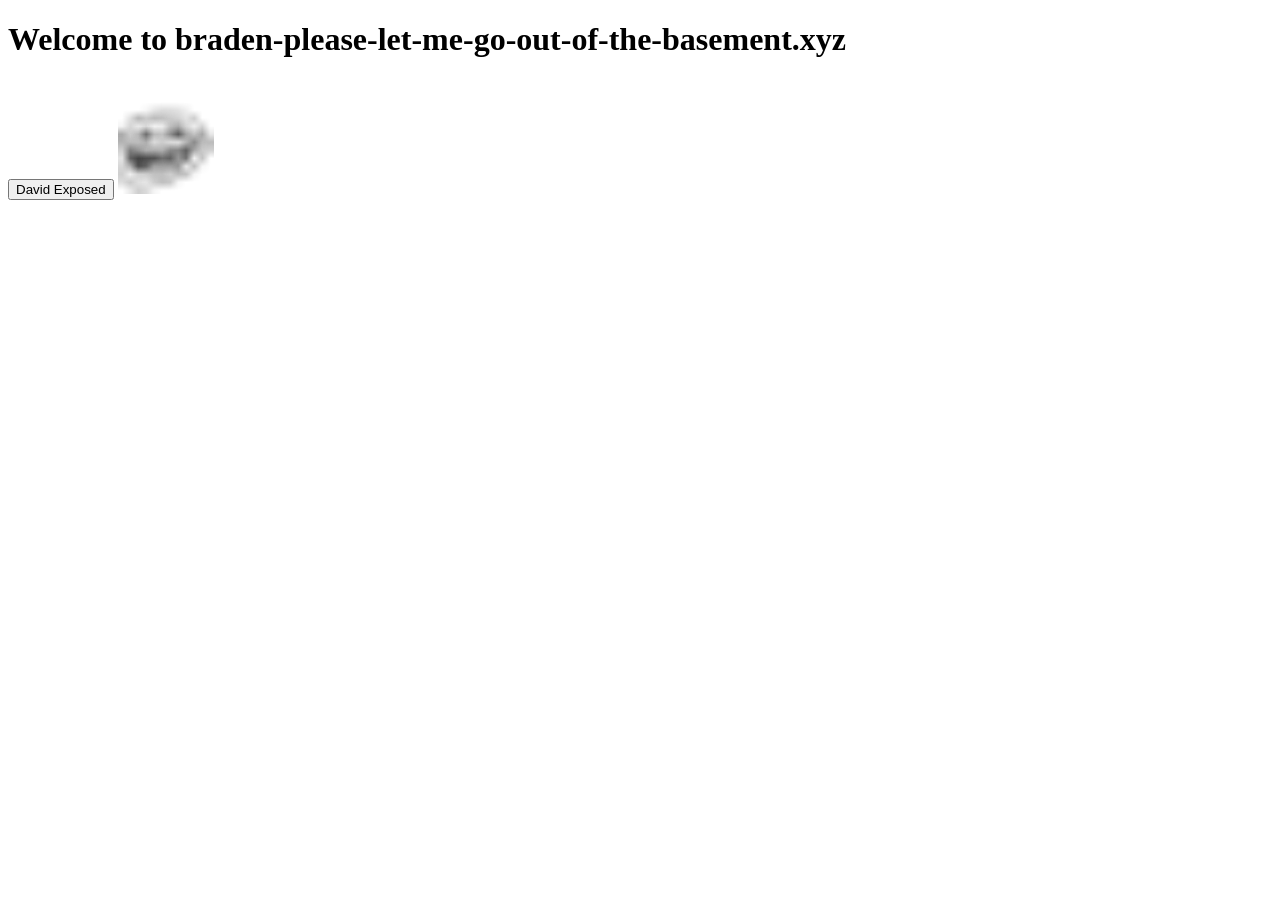
==== index.html @ 0b2531a9 "Update index.html" ====
<!DOCTYPE html>
  <html>
  <head>
    <link rel="stylesheet" href="css/index.css">
  </head>
    <h1>Welcome to braden-please-let-me-go-out-of-the-basement.xyz</h1>
    <br>
    <button onclick="window.location.href='david-exposed.braden-please-let-me-go-out-of-the-basement.xyz';">David Exposed</button>
    <img src="/img/troll.png">
</html>
---- css/index.css ----
@font-face {
  font-family: centuryGothic;
  src: url(/ttf/CenturyGothic.ttf);
}
.h1 {
  font-family: centuryGothic;
}
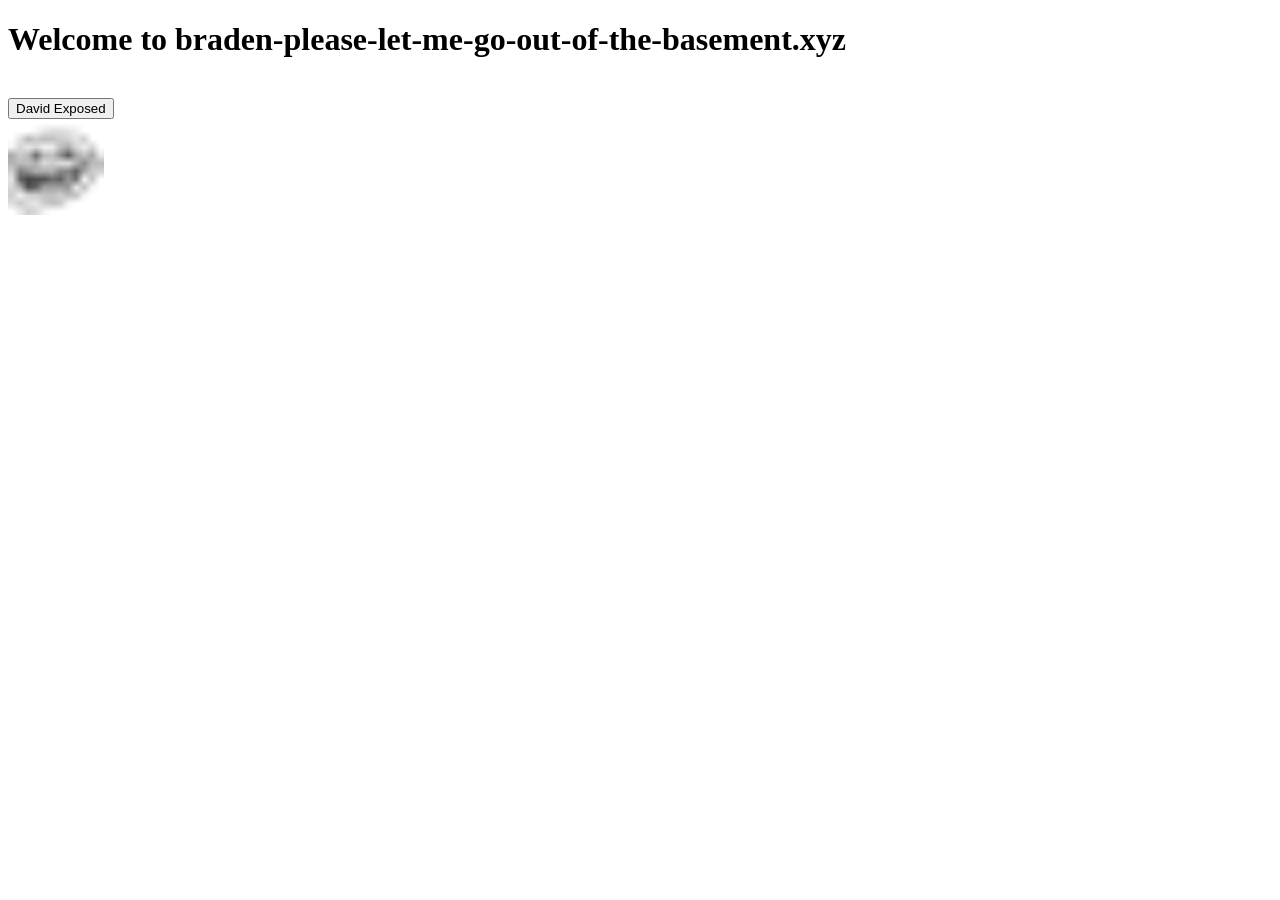
==== commit d71cb66d: "Update index.html" ====
--- a/index.html
+++ b/index.html
@@ -5,6 +5,7 @@
   </head>
     <h1>Welcome to braden-please-let-me-go-out-of-the-basement.xyz</h1>
     <br>
-    <button onclick="window.location.href='david-exposed.braden-please-let-me-go-out-of-the-basement.xyz';">David Exposed</button>
+    <button onclick="window.location.href='https://david-exposed.braden-please-let-me-go-out-of-the-basement.xyz';">David Exposed</button>
+    <br>
     <img src="/img/troll.png">
 </html>
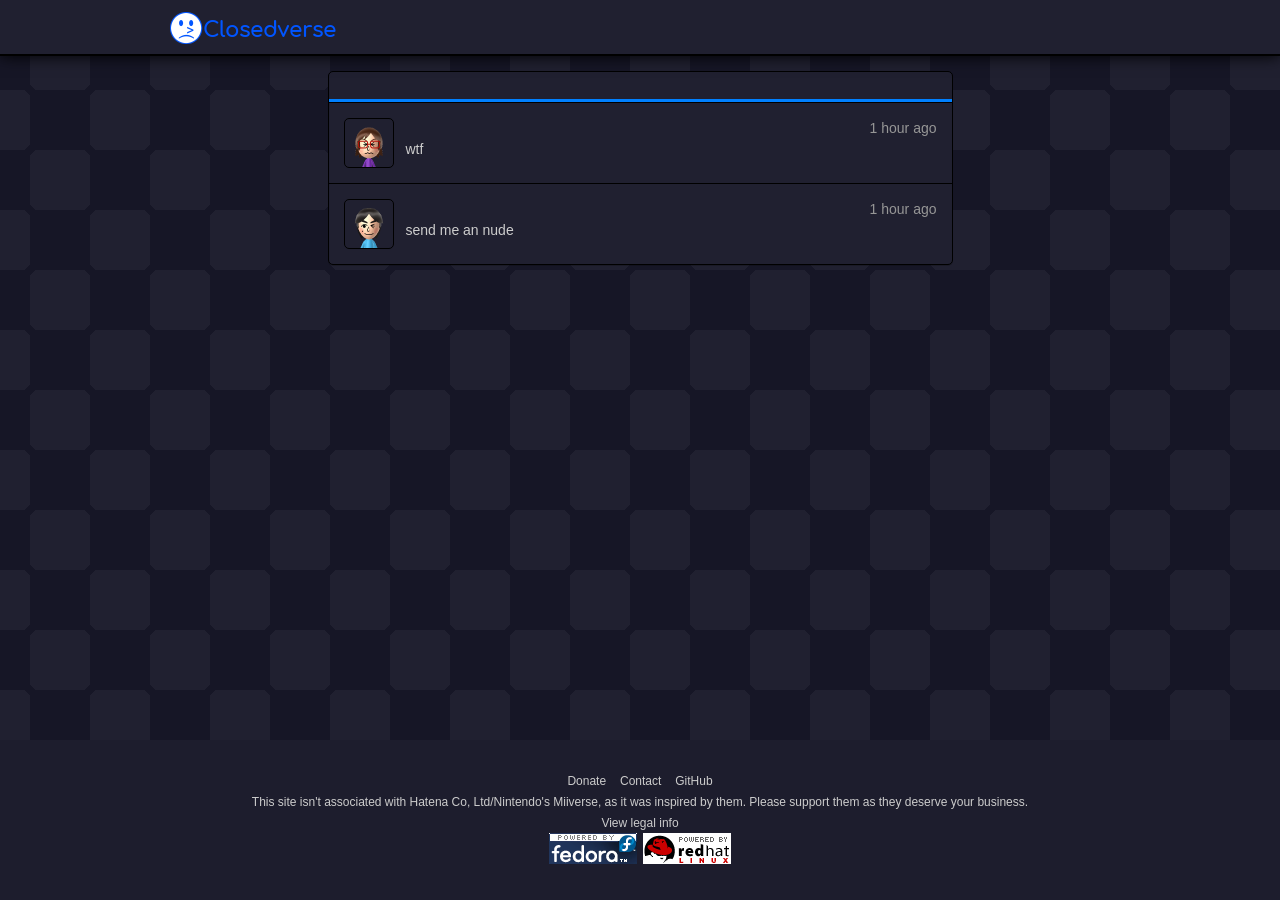
==== commit bd6cda4c: "Add files via upload" ====
--- a/index.html
+++ b/index.html
@@ -1,11 +1,1076 @@
-<!DOCTYPE html>
-  <html>
-  <head>
-    <link rel="stylesheet" href="css/index.css">
-  </head>
-    <h1>Welcome to braden-please-let-me-go-out-of-the-basement.xyz</h1>
-    <br>
-    <button onclick="window.location.href='https://david-exposed.braden-please-let-me-go-out-of-the-basement.xyz';">David Exposed</button>
-    <br>
-    <img src="/img/troll.png">
-</html>
+﻿<!DOCTYPE html><html lang="en"><head>
+<link rel="icon" data-savepage-href="https://web.archive.org/web/20180503012652im_/https://closed.pizza/s/img/favicon.png" href="[data-uri]"><script data-savepage-src="//archive.org/includes/analytics.js?v=cf34f82" data-savepage-type="text/javascript" type="text/plain"></script>
+<script data-savepage-type="text/javascript" type="text/plain"></script>
+<script data-savepage-type="text/javascript" type="text/plain" data-savepage-src="/_static/js/bundle-playback.js?v=1WaXNDFE" charset="utf-8"></script>
+<script data-savepage-type="text/javascript" type="text/plain" data-savepage-src="/_static/js/wombat.js?v=txqj7nKC" charset="utf-8"></script>
+<script data-savepage-type="text/javascript" type="text/plain"></script>
+<style data-savepage-href="/_static/css/banner-styles.css?v=S1zqJCYt" type="text/css">/*savepage-import-url=record.css*//* style settings for java wayback Save Page Now UI */
+  .__wb_overlay {
+    filter:alpha(opacity=60); /* IE */
+    opacity: 0.6; /* Safari, Opera */
+    -moz-opacity:0.6; /* FireFox */  
+    opacity: 0.6;
+    
+    background-color: #000;
+    position: fixed;
+    width:100%;
+    height:100%;
+    top: 0px;
+    left: 0px;
+    padding: 0px !important;
+    border: 0px !important;
+    margin: 0px !important;
+    border-radius: 0px !important;
+    z-index: 2147483643 !important;
+  }
+  
+  #__wb_record_overlay_div {
+    cursor: wait !important;
+  }
+  
+
+
+  .__wb_record_content {
+    opacity: 1.0;
+    position: fixed;
+    top: 50%;
+    left: 50%;
+    margin: 0px !important;
+    padding: 0px !important;
+
+    background-color: #ffffff !important;
+    border-radius: 8px;
+    z-index: 2147483644 !important;
+    box-shadow: 0 0 30px 5px #000;
+    -moz-box-shadow: 0 0 30px 5px #000;    
+    -webkit-box-shadow: 0 0 30px 5px #000;  
+  }
+    
+  #__wb_record_content_loader {
+    cursor: wait !important;
+    padding-top: 30px !important;    
+    margin-left: -287px !important;
+    margin-top: -177px !important;    
+    width: 574px !important;
+    height: 355px !important;  
+  }
+  
+  #__wb_record_content_done {
+    margin-left: -427px !important;
+    margin-top: -177px !important;      
+    width: 855px !important;
+    height: 355px !important;  
+  }
+  
+  .__wb_record_content > * {
+    margin: auto !important;
+    display: block !important;
+
+    text-align: center !important;
+    font-family: "Open Sans", "Helvetica Neue", Helvetica, Arial, sans-serif !important;
+  }
+  
+  .__wb_record_content > wb_h1 {
+    font-size: 36px !important;
+    color: #222 !important;
+    margin: 0px 0px 0px 0px !important;
+    padding: 0px !important;
+    line-height: 2em;
+    font-weight: normal !important;
+    width: auto !important;
+    height: auto !important;    
+  }   
+  
+  .__wb_record_content > wb_p {
+    font-size: 17px !important;
+    color: #222 !important;    
+    margin: 8px 0px 8px 0px !important;
+    padding: 0px !important;
+    line-height: 2em;
+  }  
+  
+  .__wb_record_content > #_wb_logo  {
+    margin-bottom: 10px !important;
+  }
+  
+  .__wb_record_content > #_wb_spinner {
+    margin-top: 30px !important;
+    margin-bottom: 30px !important;    
+  }
+  
+  .__wb_record_content > #_wb_curr_url {
+    text-decoration: underline !important;
+    font-weight: bold !important;
+  }
+  
+  #__wb_record_content_done > #__wb_link {
+    font-size: 20px !important;
+    border: 1px !important;
+    border-color: #aaa !important;
+    border-style: solid !important;
+    padding: 3px !important;
+    text-align: center !important;
+    width: 80% !important;
+    height: auto !important;
+  }
+ 
+  #__wb_record_content_done > #__wb_link:focus {
+    outline: 0px !important;
+    border-color: #428bca !important;
+  }
+  
+  /* DONATE */
+  
+  #__wb_record_content_done > #__wb_donate_close {
+    font-size: 18px !important;
+    width: auto !important;
+    float: right;
+    display: inline-block;
+    margin: 0px !important;
+    padding: 8px 8px 0px 0px !important;   
+  }
+  
+  #__wb_donate_close > #__wb_record_done_close {
+    cursor: pointer !important;
+    display: inline-block;
+    vertical-align: bottom !important;
+  }
+  
+  #__wb_record_content_done > #__wb_donate_close a {
+    color: #428bca !important;
+  } 
+  
+  #__wb_record_content_done > #__wb_donate_close a:link {
+    color: #428bca !important;
+    text-decoration: none !important;
+    margin-right: 16px !important;
+  }
+  
+  #__wb_record_content_done > #__wb_donate_close a:visited {
+    color: #428bca !important;
+  } 
+  
+  #__wb_record_content_done > #__wb_donate_close a:hover {
+    color: #00B1F7 !important;
+  }
+
+/* Spinner */
+#__wb_spinningSquaresG{        
+  position: relative;
+  width: 240px;
+  height: 20px;
+  
+ 
+  padding: 0px !important;
+  margin: 30px 0px 30px 160px !important;
+  border: 0px !important;
+  border-radius: 0px !important;
+}
+
+.__wb_spinningSquaresG {
+   
+      
+  margin: 0px !important;
+  padding: 0px !important;
+  border: 0px !important;
+  border-radius: 0px !important;
+    
+position:absolute;
+top:0;
+background-color:#000000;
+width:22px;
+height:22px;
+-moz-animation-name:bounce_spinningSquaresG;
+-moz-animation-duration:1.9s;
+-moz-animation-iteration-count:infinite;
+-moz-animation-direction:linear;
+-moz-transform:scale(.3);
+-webkit-animation-name:bounce_spinningSquaresG;
+-webkit-animation-duration:1.9s;
+-webkit-animation-iteration-count:infinite;
+-webkit-animation-direction:linear;
+-webkit-transform:scale(.3);
+-ms-animation-name:bounce_spinningSquaresG;
+-ms-animation-duration:1.9s;
+-ms-animation-iteration-count:infinite;
+-ms-animation-direction:linear;
+-ms-transform:scale(.3);
+-o-animation-name:bounce_spinningSquaresG;
+-o-animation-duration:1.9s;
+-o-animation-iteration-count:infinite;
+-o-animation-direction:linear;
+-o-transform:scale(.3);
+animation-name:bounce_spinningSquaresG;
+animation-duration:1.9s;
+animation-iteration-count:infinite;
+animation-direction:linear;
+transform:scale(.3);
+}
+
+#__wb_spinningSquaresG_1{
+left:0;
+-moz-animation-delay:0.76s;
+-webkit-animation-delay:0.76s;
+-ms-animation-delay:0.76s;
+-o-animation-delay:0.76s;
+animation-delay:0.76s;
+}
+
+#__wb_spinningSquaresG_2{
+left:30px;
+-moz-animation-delay:0.95s;
+-webkit-animation-delay:0.95s;
+-ms-animation-delay:0.95s;
+-o-animation-delay:0.95s;
+animation-delay:0.95s;
+}
+
+#__wb_spinningSquaresG_3{
+left:60px;
+-moz-animation-delay:1.14s;
+-webkit-animation-delay:1.14s;
+-ms-animation-delay:1.14s;
+-o-animation-delay:1.14s;
+animation-delay:1.14s;
+}
+
+#__wb_spinningSquaresG_4{
+left:90px;
+-moz-animation-delay:1.33s;
+-webkit-animation-delay:1.33s;
+-ms-animation-delay:1.33s;
+-o-animation-delay:1.33s;
+animation-delay:1.33s;
+}
+
+#__wb_spinningSquaresG_5{
+left:120px;
+-moz-animation-delay:1.52s;
+-webkit-animation-delay:1.52s;
+-ms-animation-delay:1.52s;
+-o-animation-delay:1.52s;
+animation-delay:1.52s;
+}
+
+#__wb_spinningSquaresG_6{
+left:150px;
+-moz-animation-delay:1.71s;
+-webkit-animation-delay:1.71s;
+-ms-animation-delay:1.71s;
+-o-animation-delay:1.71s;
+animation-delay:1.71s;
+}
+
+#__wb_spinningSquaresG_7{
+left:180px;
+-moz-animation-delay:1.9s;
+-webkit-animation-delay:1.9s;
+-ms-animation-delay:1.9s;
+-o-animation-delay:1.9s;
+animation-delay:1.9s;
+}
+
+#__wb_spinningSquaresG_8{
+left:210px;
+-moz-animation-delay:2.09s;
+-webkit-animation-delay:2.09s;
+-ms-animation-delay:2.09s;
+-o-animation-delay:2.09s;
+animation-delay:2.09s;
+}
+
+@-moz-keyframes bounce_spinningSquaresG{
+0%{
+-moz-transform:scale(1);
+background-color:#000000;
+}
+
+100%{
+-moz-transform:scale(.3) rotate(90deg);
+background-color:#FFFFFF;
+}
+
+}
+
+@-webkit-keyframes bounce_spinningSquaresG{
+0%{
+-webkit-transform:scale(1);
+background-color:#000000;
+}
+
+100%{
+-webkit-transform:scale(.3) rotate(90deg);
+background-color:#FFFFFF;
+}
+
+}
+
+@-ms-keyframes bounce_spinningSquaresG{
+0%{
+-ms-transform:scale(1);
+background-color:#000000;
+}
+
+100%{
+-ms-transform:scale(.3) rotate(90deg);
+background-color:#FFFFFF;
+}
+
+}
+
+@-o-keyframes bounce_spinningSquaresG{
+0%{
+-o-transform:scale(1);
+background-color:#000000;
+}
+
+100%{
+-o-transform:scale(.3) rotate(90deg);
+background-color:#FFFFFF;
+}
+
+}
+
+@keyframes bounce_spinningSquaresG{
+0%{
+transform:scale(1);
+background-color:#000000;
+}
+
+100%{
+transform:scale(.3) rotate(90deg);
+background-color:#FFFFFF;
+}
+
+}
+
+ /* for SPN1 */
+
+#wm-ipp-base {
+  height:65px;/* initial height just in case js code fails */
+  padding:0;
+  margin:0;
+  border:none;
+  background:none transparent;
+}
+#wm-ipp {
+  z-index: 2147483647;
+}
+#wm-ipp, #wm-ipp * {
+  font-family:Lucida Grande, Helvetica, Arial, sans-serif;
+  font-size:12px;
+  line-height:1.2;
+  letter-spacing:0;
+  width:auto;
+  height:auto;
+  max-width:none;
+  max-height:none;
+  min-width:0 !important;
+  min-height:0;
+  outline:none;
+  float:none;
+  text-align:left;
+  border:none;
+  color: #000;
+  text-indent: 0;
+  position: initial;
+  background: none;
+}
+#wm-ipp div, #wm-ipp canvas {
+  display: block;
+}
+#wm-ipp div, #wm-ipp tr, #wm-ipp td, #wm-ipp a, #wm-ipp form {
+  padding:0;
+  margin:0;
+  border:none;
+  border-radius:0;
+  background-color:transparent;
+  background-image:none;
+  /*z-index:2147483640;*/
+  height:auto;
+}
+#wm-ipp table {
+  border:none;
+  border-collapse:collapse;
+  margin:0;
+  padding:0;
+  width:auto;
+  font-size:inherit;
+}
+#wm-ipp form input {
+  padding:1px !important;
+  height:auto;
+  display:inline;
+  margin:0;
+  color: #000;
+  background: none #fff;
+  border: 1px solid #666;
+}
+#wm-ipp form input[type=submit] {
+  padding:0 8px !important;
+  margin:1px 0 1px 5px !important;
+  width:auto !important;
+  border: 1px solid #000 !important;
+  background: #fff !important;
+  color: #000 !important;
+}
+#wm-ipp form input[type=submit]:hover {
+  background: #eee !important;
+  cursor: pointer !important;
+}
+#wm-ipp form input[type=submit]:active {
+  transform: translateY(1px);
+}
+#wm-ipp a {
+  display: inline;
+}    
+#wm-ipp a:hover{
+  text-decoration:underline;
+}
+#wm-ipp a.wm-btn:hover {
+  text-decoration:none;
+  color:#ff0 !important;
+}
+#wm-ipp a.wm-btn:hover span {
+  color:#ff0 !important;
+}
+#wm-ipp #wm-ipp-inside {
+  margin: 0 6px;
+  border:5px solid #000;
+  border-top:none;
+  background-color:rgba(255,255,255,0.9);
+  -moz-box-shadow:1px 1px 4px #333;
+  -webkit-box-shadow:1px 1px 4px #333;
+  box-shadow:1px 1px 4px #333;
+  border-radius:0 0 8px 8px;
+}
+/* selectors are intentionally verbose to ensure priority */
+#wm-ipp #wm-logo {
+  padding:0 10px;
+  vertical-align:middle;
+  min-width:100px;
+  flex: 0 0 100px;
+}
+#wm-ipp .c {
+  padding-left: 4px;
+}
+#wm-ipp .c .u {
+    margin-top: 4px !important;
+}
+#wm-ipp .n {
+  padding:0 0 0 5px !important;
+  vertical-align: bottom;
+}
+#wm-ipp .n a {
+  text-decoration:none;
+  color:#33f;
+  font-weight:bold;
+}
+#wm-ipp .n .b {
+  padding:0 6px 0 0 !important;
+  text-align:right !important;
+  overflow:visible;
+  white-space:nowrap;
+  color:#99a;
+  vertical-align:middle;
+}
+#wm-ipp .n .y .b {
+  padding:0 6px 2px 0 !important;
+}
+#wm-ipp .n .c {
+  background:#000;
+  color:#ff0;
+  font-weight:bold;
+  padding:0 !important;
+  text-align:center;
+}
+#wm-ipp.hi .n td.c {
+  color:#ec008c;
+}
+#wm-ipp .n td.f {
+  padding:0 0 0 6px !important;
+  text-align:left !important;
+  overflow:visible;
+  white-space:nowrap;
+  color:#99a;
+  vertical-align:middle;
+}
+#wm-ipp .n tr.m td {
+  text-transform:uppercase;
+  white-space:nowrap;
+  padding:2px 0;
+}
+#wm-ipp .c .s {
+  padding:0 5px 0 0 !important;
+  vertical-align:bottom;
+}
+#wm-ipp #wm-nav-captures {
+  white-space: nowrap;
+}
+#wm-ipp .c .s a.t {
+  color:#33f;
+  font-weight:bold;
+  line-height: 1.8;
+}
+#wm-ipp .c .s div.r {
+  color: #666;
+  font-size:9px;
+  white-space:nowrap;
+}
+#wm-ipp .c .k {
+  padding-bottom:1px;
+}
+#wm-ipp .c .s {
+  padding:0 5px 2px 0 !important;
+}
+#wm-ipp td#displayMonthEl {
+  padding: 2px 0 !important;
+}
+#wm-ipp td#displayYearEl {
+  padding: 0 0 2px 0 !important;
+}
+
+div#wm-ipp-sparkline {
+  position:relative;/* for positioning markers */
+  white-space:nowrap;
+  background-color:#fff;
+  cursor:pointer;
+  line-height:0.9;
+}
+#sparklineImgId, #wm-sparkline-canvas {
+  position:relative;
+  z-index:9012;
+  max-width:none;
+}
+#wm-ipp-sparkline div.yt {
+  position:absolute;
+  z-index:9010 !important;
+  background-color:#ff0 !important;
+  top: 0;
+}
+#wm-ipp-sparkline div.mt {
+  position:absolute;
+  z-index:9013 !important;
+  background-color:#ec008c !important;
+  top: 0;
+}  
+#wm-ipp .r {
+    margin-left: 4px;
+}
+#wm-ipp .r a {
+  color:#33f;
+  border:none;
+  position:relative;
+  background-color:transparent;
+  background-repeat:no-repeat !important;
+  background-position:100% 100% !important;
+  text-decoration: none;
+}
+#wm-ipp #wm-capinfo {
+  /* prevents notice div background from sticking into round corners of
+     #wm-ipp-inside */
+  border-radius: 0 0 4px 4px;
+}
+#wm-ipp #wm-capinfo .c-logo {
+  display:block;
+  float:left;
+  margin-right:3px;
+  width:90px;
+  min-height:90px;
+  max-height: 290px;
+  border-radius:45px;
+  overflow:hidden;
+  background-position:50%;
+  background-size:auto 90px;
+  box-shadow: 0 0 2px 2px rgba(208,208,208,128) inset;
+}
+#wm-ipp #wm-capinfo .c-logo span {
+  display:inline-block;
+}
+#wm-ipp #wm-capinfo .c-logo img {
+  height:90px;
+  position:relative;
+  left:-50%;
+}
+#wm-ipp #wm-capinfo .wm-title {
+  font-size:130%;
+}
+#wm-ipp #wm-capinfo a.wm-selector {
+  display:inline-block;
+  color: #aaa;
+  text-decoration:none !important;
+  padding: 2px 8px;
+}
+#wm-ipp #wm-capinfo a.wm-selector.selected {
+  background-color:#666;
+}
+#wm-ipp #wm-capinfo a.wm-selector:hover {
+  color: #fff;
+}
+#wm-ipp #wm-capinfo.notice-only #wm-capinfo-collected-by,
+#wm-ipp #wm-capinfo.notice-only #wm-capinfo-timestamps {
+    display: none;
+}
+#wm-ipp #wm-capinfo #wm-capinfo-notice .wm-capinfo-content {
+    background-color:#ff0;
+    padding:5px;
+    font-size:14px;
+    text-align:center;
+}
+#wm-ipp #wm-capinfo #wm-capinfo-notice .wm-capinfo-content * {
+    font-size:14px;
+    text-align:center;
+}
+#wm-ipp #wm-expand {
+  right: 1px;
+  bottom: -1px;
+  color: #ffffff;
+  background-color: #666 !important;
+  padding:0 5px 0 3px !important;
+  border-radius: 3px 3px 0 0 !important;
+}
+#wm-ipp #wm-expand span {
+  color: #ffffff;
+}
+#wm-ipp #wm-expand #wm-expand-icon {
+  display: inline-block;
+  transition: transform 0.5s;
+  transform-origin: 50% 45%;
+}
+#wm-ipp #wm-expand.wm-open #wm-expand-icon {
+  transform: rotate(180deg);
+}
+#wm-ipp #wmtb {
+  text-align:right;
+}
+#wm-ipp #wmtb #wmtbURL {
+  width: calc(100% - 45px);
+}
+#wm-ipp #wm-graph-anchor {
+  border-right:1px solid #ccc;
+}
+/* time coherence */
+html.wb-highlight {
+  box-shadow: inset 0 0 0 3px #a50e3a !important;
+}    
+.wb-highlight {
+  outline: 3px solid #a50e3a !important;
+}
+#wm-ipp-print {
+  display:none !important;
+}
+@media print {
+#wm-ipp-base {
+  display:none !important;
+}
+#wm-ipp-print {
+  display:block !important;
+  white-space: nowrap;
+  overflow: hidden;
+  text-overflow: ellipsis;
+}
+}
+@media (max-width:414px) {
+    #wm-ipp .xxs {
+	display:none !important;
+    }
+}
+@media (min-width:1055px) {
+#wm-ipp #wm-graph-anchor {
+  display:block !important;
+}
+}
+@media (max-width:1054px) {
+#wm-ipp #wm-graph-anchor {
+  display:none !important;
+}
+}
+@media (max-width:1163px) {
+#wm-logo {
+    display:none !important;
+}
+}
+
+#wm-btns {
+    white-space: nowrap;
+    margin-top: -2px;
+}
+
+#wm-btns #wm-save-snapshot-open {
+  margin-right: 7px;
+  top: -6px;
+}
+
+#wm-btns #wm-sign-in {
+  box-sizing: content-box;
+  display: none;
+  margin-right: 7px;
+  top: -8px;
+
+  /*
+  round border around sign in button
+  */
+  border: 2px #000 solid;
+  border-radius: 14px;
+  padding-right: 2px;
+  padding-bottom: 2px;
+  width: 11px;
+  height: 11px;
+}
+
+#wm-btns #wm-sign-in>.iconochive-person {
+  font-size: 12.5px;
+}
+
+#wm-save-snapshot-open > .iconochive-web {
+  color:#000;
+  font-size:160%;
+}
+
+#wm-ipp #wm-share {
+  display: flex;
+  align-items: flex-end;
+  justify-content: space-between;
+}
+
+#wm-share > #wm-screenshot {
+  display: inline-block;
+  margin-right: 3px;
+  visibility: hidden;
+}
+
+#wm-screenshot > .iconochive-image {
+  color:#000;
+  font-size:160%;
+}
+
+#wm-share > #wm-video {
+  display: inline-block;
+  margin-right: 3px;
+  visibility: hidden;
+}
+
+#wm-video > .iconochive-movies {
+  color: #000;
+  display: inline-block;
+  font-size: 150%;
+  margin-bottom: 2px;
+}
+
+#wm-btns #wm-save-snapshot-in-progress {
+  display: none;
+  font-size:160%;
+  opacity: 0.5;
+  position: relative;
+  margin-right: 7px;
+  top: -5px;
+}
+
+#wm-btns #wm-save-snapshot-success {
+  display: none;
+  color: green;
+  position: relative;
+  top: -7px;
+}
+
+#wm-btns #wm-save-snapshot-fail {
+  display: none;
+  color: red;
+  position: relative;
+  top: -7px;
+}
+
+.wm-icon-screen-shot {
+  background: /*savepage-url=../images/web-screenshot.svg*/ url() no-repeat !important;
+  background-size: contain !important;
+  width: 22px !important;
+  height: 19px !important;
+
+  display: inline-block;
+}
+#donato {
+    /* transition effect is disable so as to simplify height adjustment */
+    /*transition: height 0.5s;*/
+    height: 0;
+    margin: 0;
+    padding: 0;
+    border-bottom: 1px solid #999 !important;
+}
+body.wm-modal {
+    height: auto !important;
+    overflow: hidden !important;
+}
+#donato #donato-base {
+    width: 100%;
+    height: 100%;
+    /*bottom: 0;*/
+    margin: 0;
+    padding: 0;
+    position: absolute;
+    z-index: 2147483639;
+}
+body.wm-modal #donato #donato-base {
+    position: fixed;
+    top: 0;
+    left: 0;
+    right: 0;
+    bottom: 0;
+    z-index: 2147483640;
+}
+
+.wb-autocomplete-suggestions {
+    font-family: Lucida Grande, Helvetica, Arial, sans-serif;
+    font-size: 12px;
+    text-align: left;
+    cursor: default;
+    border: 1px solid #ccc;
+    border-top: 0;
+    background: #fff;
+    box-shadow: -1px 1px 3px rgba(0,0,0,.1);
+    position: absolute;
+    display: none;
+    z-index: 2147483647;
+    max-height: 254px;
+    overflow: hidden;
+    overflow-y: auto;
+    box-sizing: border-box;
+}
+.wb-autocomplete-suggestion {
+    position: relative;
+    padding: 0 .6em;
+    line-height: 23px;
+    white-space: nowrap;
+    overflow: hidden;
+    text-overflow: ellipsis;
+    font-size: 1.02em;
+    color: #333;
+}
+.wb-autocomplete-suggestion b {
+    font-weight: bold;
+}
+.wb-autocomplete-suggestion.selected {
+    background: #f0f0f0;
+}
+</style>
+<style data-savepage-href="/_static/css/iconochive.css?v=qtvMKcIJ" type="text/css">@font-face{font-family:'Iconochive-Regular';src:/*savepage-url=https://archive.org/includes/fonts/Iconochive-Regular.eot?-ccsheb*/url();src:/*savepage-url=https://archive.org/includes/fonts/Iconochive-Regular.eot?#iefix-ccsheb*/url() format('embedded-opentype'),/*savepage-url=https://archive.org/includes/fonts/Iconochive-Regular.woff?-ccsheb*/url() format('woff'),/*savepage-url=https://archive.org/includes/fonts/Iconochive-Regular.ttf?-ccsheb*/url() format('truetype'),/*savepage-url=https://archive.org/includes/fonts/Iconochive-Regular.svg?-ccsheb#Iconochive-Regular*/url() format('svg');font-weight:normal;font-style:normal}
+[class^="iconochive-"],[class*=" iconochive-"]{font-family:'Iconochive-Regular'!important;speak:none;font-style:normal;font-weight:normal;font-variant:normal;text-transform:none;line-height:1;-webkit-font-smoothing:antialiased;-moz-osx-font-smoothing:grayscale}
+.iconochive-Uplevel:before{content:"\21b5"}
+.iconochive-exit:before{content:"\1f6a3"}
+.iconochive-beta:before{content:"\3b2"}
+.iconochive-logo:before{content:"\1f3db"}
+.iconochive-audio:before{content:"\1f568"}
+.iconochive-movies:before{content:"\1f39e"}
+.iconochive-software:before{content:"\1f4be"}
+.iconochive-texts:before{content:"\1f56e"}
+.iconochive-etree:before{content:"\1f3a4"}
+.iconochive-image:before{content:"\1f5bc"}
+.iconochive-web:before{content:"\1f5d4"}
+.iconochive-collection:before{content:"\2211"}
+.iconochive-folder:before{content:"\1f4c2"}
+.iconochive-data:before{content:"\1f5c3"}
+.iconochive-tv:before{content:"\1f4fa"}
+.iconochive-article:before{content:"\1f5cf"}
+.iconochive-question:before{content:"\2370"}
+.iconochive-question-dark:before{content:"\3f"}
+.iconochive-info:before{content:"\69"}
+.iconochive-info-small:before{content:"\24d8"}
+.iconochive-comment:before{content:"\1f5e9"}
+.iconochive-comments:before{content:"\1f5ea"}
+.iconochive-person:before{content:"\1f464"}
+.iconochive-people:before{content:"\1f465"}
+.iconochive-eye:before{content:"\1f441"}
+.iconochive-rss:before{content:"\221e"}
+.iconochive-time:before{content:"\1f551"}
+.iconochive-quote:before{content:"\275d"}
+.iconochive-disc:before{content:"\1f4bf"}
+.iconochive-tv-commercial:before{content:"\1f4b0"}
+.iconochive-search:before{content:"\1f50d"}
+.iconochive-search-star:before{content:"\273d"}
+.iconochive-tiles:before{content:"\229e"}
+.iconochive-list:before{content:"\21f6"}
+.iconochive-list-bulleted:before{content:"\2317"}
+.iconochive-latest:before{content:"\2208"}
+.iconochive-left:before{content:"\2c2"}
+.iconochive-right:before{content:"\2c3"}
+.iconochive-left-solid:before{content:"\25c2"}
+.iconochive-right-solid:before{content:"\25b8"}
+.iconochive-up-solid:before{content:"\25b4"}
+.iconochive-down-solid:before{content:"\25be"}
+.iconochive-dot:before{content:"\23e4"}
+.iconochive-dots:before{content:"\25a6"}
+.iconochive-columns:before{content:"\25af"}
+.iconochive-sort:before{content:"\21d5"}
+.iconochive-atoz:before{content:"\1f524"}
+.iconochive-ztoa:before{content:"\1f525"}
+.iconochive-upload:before{content:"\1f4e4"}
+.iconochive-download:before{content:"\1f4e5"}
+.iconochive-favorite:before{content:"\2605"}
+.iconochive-heart:before{content:"\2665"}
+.iconochive-play:before{content:"\25b6"}
+.iconochive-play-framed:before{content:"\1f3ac"}
+.iconochive-fullscreen:before{content:"\26f6"}
+.iconochive-mute:before{content:"\1f507"}
+.iconochive-unmute:before{content:"\1f50a"}
+.iconochive-share:before{content:"\1f381"}
+.iconochive-edit:before{content:"\270e"}
+.iconochive-reedit:before{content:"\2710"}
+.iconochive-gear:before{content:"\2699"}
+.iconochive-remove-circle:before{content:"\274e"}
+.iconochive-plus-circle:before{content:"\1f5d6"}
+.iconochive-minus-circle:before{content:"\1f5d5"}
+.iconochive-x:before{content:"\1f5d9"}
+.iconochive-fork:before{content:"\22d4"}
+.iconochive-trash:before{content:"\1f5d1"}
+.iconochive-warning:before{content:"\26a0"}
+.iconochive-flash:before{content:"\1f5f2"}
+.iconochive-world:before{content:"\1f5fa"}
+.iconochive-lock:before{content:"\1f512"}
+.iconochive-unlock:before{content:"\1f513"}
+.iconochive-twitter:before{content:"\1f426"}
+.iconochive-facebook:before{content:"\66"}
+.iconochive-googleplus:before{content:"\67"}
+.iconochive-reddit:before{content:"\1f47d"}
+.iconochive-tumblr:before{content:"\54"}
+.iconochive-pinterest:before{content:"\1d4df"}
+.iconochive-popcorn:before{content:"\1f4a5"}
+.iconochive-email:before{content:"\1f4e7"}
+.iconochive-embed:before{content:"\1f517"}
+.iconochive-gamepad:before{content:"\1f579"}
+.iconochive-Zoom_In:before{content:"\2b"}
+.iconochive-Zoom_Out:before{content:"\2d"}
+.iconochive-RSS:before{content:"\1f4e8"}
+.iconochive-Light_Bulb:before{content:"\1f4a1"}
+.iconochive-Add:before{content:"\2295"}
+.iconochive-Tab_Activity:before{content:"\2318"}
+.iconochive-Forward:before{content:"\23e9"}
+.iconochive-Backward:before{content:"\23ea"}
+.iconochive-No_Audio:before{content:"\1f508"}
+.iconochive-Pause:before{content:"\23f8"}
+.iconochive-No_Favorite:before{content:"\2606"}
+.iconochive-Unike:before{content:"\2661"}
+.iconochive-Song:before{content:"\266b"}
+.iconochive-No_Flag:before{content:"\2690"}
+.iconochive-Flag:before{content:"\2691"}
+.iconochive-Done:before{content:"\2713"}
+.iconochive-Check:before{content:"\2714"}
+.iconochive-Refresh:before{content:"\27f3"}
+.iconochive-Headphones:before{content:"\1f3a7"}
+.iconochive-Chart:before{content:"\1f4c8"}
+.iconochive-Bookmark:before{content:"\1f4d1"}
+.iconochive-Documents:before{content:"\1f4da"}
+.iconochive-Newspaper:before{content:"\1f4f0"}
+.iconochive-Podcast:before{content:"\1f4f6"}
+.iconochive-Radio:before{content:"\1f4fb"}
+.iconochive-Cassette:before{content:"\1f4fc"}
+.iconochive-Shuffle:before{content:"\1f500"}
+.iconochive-Loop:before{content:"\1f501"}
+.iconochive-Low_Audio:before{content:"\1f509"}
+.iconochive-First:before{content:"\1f396"}
+.iconochive-Invisible:before{content:"\1f576"}
+.iconochive-Computer:before{content:"\1f5b3"}
+</style>
+<!-- End Wayback Rewrite JS Include -->
+
+	<meta charset="utf-8">
+	<title>- Closedverse</title>
+	<meta content="text/css" http-equiv="content-style-type">
+	<meta content="text/javascript" http-equiv="content-script-type">
+	<meta content="telephone=no" name="format-detection">
+	<meta content="width=device-width, initial-scale=1.0, maximum-scale=1.0, user-scalable=no" name="viewport">
+  <meta name="robots" content="noindex">
+	<link data-savepage-href="https://web.archive.org/web/20180503012652im_/https://closed.pizza/s/img/favicon.png" href="[data-uri]" rel="shortcut icon" type="image/png">
+	<style data-savepage-href="https://web.archive.org/web/20180503012652cs_/https://closed.pizza/s/closedverse.css" type="text/css">@charset 'UTF-8';@font-face{font-family:miiversesymbols;src:/*savepage-url=/s/img/font/Symbols.eot*/url();src:/*savepage-url=/s/img/font/Symbols-IEFix.eot*/url() format('embedded-opentype'),/*savepage-url=/s/img/font/Symbols.woff*/url() format('woff'),/*savepage-url=/s/img/font/Symbols.ttf*/url() format('truetype');font-weight:400;font-style:normal}@font-face{font-family:miiversesymbols;src:/*savepage-url=/s/img/font/Symbols.eot*/url();src:/*savepage-url=/s/img/font/Symbols-IEFix.eot*/url() format('embedded-opentype'),/*savepage-url=/s/img/font/Symbols.woff*/url() format('woff'),/*savepage-url=/s/img/font/Symbols.ttf*/url() format('truetype');font-weight:400;font-style:normal}html.os-mac::-webkit-scrollbar{display:none!important}body.modal-open{position:fixed}body{position:relative;font-size:28px;font-family:sans-serif;line-height:1.5;margin:0;padding:0;color:#323232}h1,h2,h3,h4,h5,h6,p,ul,ol,menu,li,table,tr,th,td{font-size:100%;font-weight:400;margin:0;padding:0}input,textarea{font-size:24px;font-family:-apple-system,BlinkMacSystemFont,segoe ui,Roboto,Helvetica,Arial,sans-serif,apple color emoji,segoe ui emoji,segoe ui symbol}table{border-collapse:collapse;border-spacing:0}ul,ol,menu,li{list-style:none}a{color:#0080ff;text-decoration:none}img{border:0;color:#ddd}input,label,button{cursor:pointer}.auth-input{border-radius:5px;font-size:20px;width:175px}.none{display:none!important}.left{float:left}.right{float:right}.tleft{text-align:left}.tright{text-align:right}.center{text-align:center}.center-input{margin-top:-5px;margin-bottom:8px}input.disabled{color:#969595!important;cursor:default!important}.center-input input{-webkit-appearance:none;-moz-appearance:none;-ms-appearance:none;-o-appearance:none;width:96%;padding:1.5%;border:1px solid #969696;-webkit-border-radius:5px;-moz-border-radius:5px;-ms-border-radius:5px;-o-border-radius:5px;border-radius:5px;-webkit-box-shadow:inset 0 2px 6px rgba(0,0,0,.12),0 1px 0 #fff;-moz-box-shadow:inset 0 2px 6px rgba(0,0,0,.12),0 1px 0 #fff;-ms-box-shadow:inset 0 2px 6px rgba(0,0,0,.12),0 1px 0 #fff;-o-box-shadow:inset 0 2px 6px rgba(0,0,0,.12),0 1px 0 #fff;box-shadow:inset 0 2px 6px rgba(0,0,0,.12),0 1px 0 #fff}.clear{clear:both}.pointer-events-none{pointer-events:none}.trigger{cursor:pointer}.pre-line{white-space:pre-line}.red{color:red}.green{color:green!important}body{font-size:14px;text-align:center;background-attachment:fixed;-webkit-background-size:120px;-moz-background-size:120px;-ms-background-size:120px;-o-background-size:120px;background-size:120px;-webkit-text-size-adjust:100%;-moz-text-size-adjust:100%;-ms-text-size-adjust:100%;-o-text-size-adjust:100%;text-size-adjust:100%;word-wrap:break-word;background:#e2e2e2}.trigger:hover{background-color:#f9f9f9}.trigger:active{background-color:#ddd}.trigger a:link:hover,.trigger a:visited:hover,.trigger button.report-violation-button:hover{text-decoration:underline}html body{font-family:helvetica,arial,sans-serif}html.os-win body{font-family:helvetica,arial,meiryo,'\30e1 \30a4 \30ea \30aa ',sans-serif}html.os-mac body{font-family:helvetica,arial,'\30d2 \30e9 \30ae \30ce \89d2 \30b4  pro w3',hiragino kaku gothic pro,sans-serif}html.os-win form input,html.os-win button{font-family:helvetica,arial,meiryo,'\30e1 \30a4 \30ea \30aa ',sans-serif}.symbol:before{font-family:miiversesymbols,sans-serif!important;font-weight:400!important}.symbol span.symbol-label{display:none;*display:inline;*zoom:1;*margin-right:3px}html,body{height:100%}#wrapper{height:auto!important;min-height:100%;position:relative;width:100%;min-width:320px;margin:auto 0;text-align:left;background-color:#f4f4f4;background:#eee url([data-uri]);background-attachment:fixed}#sub-body{top:0;width:100%;height:54px;position:fixed;z-index:20;background:#fff;border-bottom:2px solid #e5e5e5}#global-menu{max-width:950px;margin:0 auto;*zoom:1}#global-menu:after{content:"";display:block;clear:both}#main-body{padding:71px 0 170px!important;max-width:960px;margin:0 auto;*zoom:1}#main-body:after{content:"";display:block;clear:both}.main-column{width:625px;margin:0 auto}#sidebar+.main-column{float:right}#sidebar{width:320px;float:left}.post-list-outline{margin:0 0 15px;background:#fff;border:1px solid rgba(0,0,0,.1);overflow:hidden;-webkit-box-shadow:0 1px 0 rgba(0,0,0,.2);-moz-box-shadow:0 1px 0 rgba(0,0,0,.2);-ms-box-shadow:0 1px 0 rgba(0,0,0,.2);-o-box-shadow:0 1px 0 rgba(0,0,0,.2);box-shadow:0 1px 0 rgba(0,0,0,.2);-webkit-border-radius:5px;-moz-border-radius:5px;-ms-border-radius:5px;-o-border-radius:5px;border-radius:5px;*zoom:1}.post-list-outline:after{content:"";display:block;clear:both}.post-list-outline+.big-button,.post-list-outline+.buttons-content{margin-bottom:30px}#footer{background:#e2e2e2;position:absolute;bottom:0;left:0;width:100%}#wrapper.post-permlink #footer{position:bottom!important}#wrapper.guest #footer{bottom:-60px!important}#wrapper.guest-top #footer{bottom:-60px!important}#footer-inner{max-width:960px;margin:0 auto;padding:30px 0;*zoom:1}#footer-inner:after{content:"";display:block;clear:both}#footer-inner p{display:inline-block;padding:0 5px}#footer-inner p a{color:#969696;font-size:12px}#footer-inner p a:hover{color:#646464;text-decoration:underline}#footer-inner #copyright{display:block}.adx{background-color:rgba(0,0,0,.06);padding:5px 10px 10px;margin-bottom:10px;display:block;text-align:center}.adx .adx-label{padding:0 0 1px;display:block;font-size:12px;color:#969696}.wide-adx{background-color:#f6f6f6;padding:5px 10px 10px;margin-bottom:5px;clear:both;text-align:center}.wide-adx .adx-label{color:#969696;display:block;font-size:12px;padding:0 10px 2px}.link-container{text-align:center}.link-container p{display:inline-block;padding:0 5px}.link-container p a{color:#969696;font-size:12px}.link-container p a:hover{color:#646464;text-decoration:underline}.adx-link-container{margin-bottom:15px}body:not(.is-autopagerized) .adx-link-container{display:none}.wide-adx+.link-container{text-align:right;padding:0 5px}.list>li span{padding:5px!important}.post-list.empty,.album-list.empty,.list>.no-content,.no-content{color:#969696;font-size:16px;display:table;width:100%;height:250px;padding:0}.post-list.empty>div,.album-list.empty>div,.list>.no-content>div,.no-content>div,.post-list.empty>p,.album-list.empty>p,.list>.no-content>p,.no-content>p{display:table-cell;*display:inline;*zoom:1;vertical-align:middle;padding:0 30px;text-align:center}.post-list.empty>div p,.album-list.empty>div p,.list>.no-content>div p,.no-content>div p{padding:0;display:block}.post-list.empty.no-content-favorites,.album-list.empty.no-content-favorites,.list>.no-content.no-content-favorites,.no-content.no-content-favorites{background:#fff;border:1px solid rgba(0,0,0,.1);overflow:hidden;-webkit-box-shadow:0 1px 0 rgba(0,0,0,.2);-moz-box-shadow:0 1px 0 rgba(0,0,0,.2);-ms-box-shadow:0 1px 0 rgba(0,0,0,.2);-o-box-shadow:0 1px 0 rgba(0,0,0,.2);box-shadow:0 1px 0 rgba(0,0,0,.2);-webkit-border-radius:5px;-moz-border-radius:5px;-ms-border-radius:5px;-o-border-radius:5px;border-radius:5px;position:relative;height:auto}.post-list.empty.no-content-favorites>div,.album-list.empty.no-content-favorites>div,.list>.no-content.no-content-favorites>div,.no-content.no-content-favorites>div{padding:20px 70px 20px 20px}.post-list.empty.no-content-favorites p,.album-list.empty.no-content-favorites p,.list>.no-content.no-content-favorites p,.no-content.no-content-favorites p{text-align:left}#main-body>.no-content{background:#fff;border:1px solid rgba(0,0,0,.1);overflow:hidden;-webkit-box-shadow:0 1px 0 rgba(0,0,0,.2);-moz-box-shadow:0 1px 0 rgba(0,0,0,.2);-ms-box-shadow:0 1px 0 rgba(0,0,0,.2);-o-box-shadow:0 1px 0 rgba(0,0,0,.2);box-shadow:0 1px 0 rgba(0,0,0,.2);-webkit-border-radius:5px;-moz-border-radius:5px;-ms-border-radius:5px;-o-border-radius:5px;border-radius:5px;max-width:625px;margin:20px auto;width:90%}.simple-wrapper{background-color:#f4f4f4;background-image:url([data-uri]);background-attachment:fixed;border:0}.simple-wrapper #wrapper{margin-top:0}.simple-wrapper #sub-body,.simple-wrapper #footer{display:none}.simple-wrapper #cookie-policy-notice{top:0}.simple-wrapper #main-body{border:0;background:0 0}.simple-wrapper #lector{border-top:1px solid #ddd;margin-left:0}.simple-wrapper.simple-wrapper-content #wrapper{margin:50px auto 0}.simple-wrapper.simple-wrapper-content #main-body{padding:0}.simple-wrapper.simple-wrapper-content #footer{background-color:transparent;position:static;text-align:center;width:auto;display:block}#memo-drawboard-page{user-select:none}#memo-drawboard-page .window{width:344px}#memo-drawboard-page .window .window-body{height:222px}#memo-drawboard-page .window-body .memo-buttons{margin-left:10px;position:fixed}#memo-drawboard-page .memo-buttons button{height:40px;width:40px}#memo-drawboard-page button.artwork-lock{margin-left:-40px;height:40px;float:right}#memo-drawboard-page button.selected{background:#0080ff}#memo-drawboard-page button.artwork-clear:before{content:url([data-uri])}#memo-drawboard-page button.artwork-undo:before{content:url([data-uri])}#memo-drawboard-page button.artwork-pencil.small:before{content:url([data-uri])}#memo-drawboard-page button.artwork-pencil.medium:before{content:url([data-uri])}#memo-drawboard-page button.artwork-pencil.large:before{content:url([data-uri])}#memo-drawboard-page button.artwork-eraser.small:before{content:url([data-uri])}#memo-drawboard-page button.artwork-eraser.medium:before{content:url([data-uri])}#memo-drawboard-page button.artwork-eraser.large:before{content:url([data-uri])}#memo-drawboard-page button.artwork-zoom:before{content:url([data-uri])}#memo-drawboard-page button.artwork-zoom.out:before{content:url([data-uri])}#memo-drawboard-page button.artwork-fill:before{content:url([data-uri])}#memo-drawboard-page .memo-canvas{margin-top:48px;height:128px}#memo-drawboard-page button.artwork-lock:before{content:url([data-uri])}#memo-drawboard-page .memo-canvas.zoom{overflow-x:scroll}#memo-drawboard-page .memo-canvas.locked{overflow:hidden}#memo-drawboard-page .memo-canvas #artwork-canvas{-ms-interpolation-mode:nearest-neighbor;image-rendering:-webkit-optimize-contrast;image-rendering:optimize-contrast;image-rendering:-moz-crisp-edges;image-rendering:-o-crisp-edges;image-rendering:optimizeSpeed;image-rendering:pixelated;border:1px solid #0080ff}#memo-drawboard-page .memo-canvas canvas:not(#artwork-canvas){display:none}#global-menu{position:relative}#global-menu #global-menu-logo{padding:12px 0;text-align:center}#global-menu #global-menu-logo h1{line-height:1}#global-menu #global-menu-logo img{width:167px;height:32px}#global-menu #global-menu-list{float:right;padding:0;*zoom:1}#global-menu #global-menu-list:after{content:"";display:block;clear:both}#global-menu li{float:left;padding:0 10px;line-height:1}#global-menu li a,#global-menu li button{position:relative;line-height:1;color:#646464;background-repeat:no-repeat;padding:0 5px;display:table}#global-menu li a:hover,#global-menu li button:hover{box-shadow:inset 0 -4px 0 -1px #0080ff}#global-menu li a.login:hover{box-shadow:none}#global-menu li a:before,#global-menu li button:before{background:0 0;font-size:32px;line-height:54px;vertical-align:middle;padding-right:8px;display:inline-block;*display:inline;*zoom:1}#global-menu li a span{font-weight:700;padding-top:5px;display:table-cell;vertical-align:middle;*display:inline;*zoom:1}#global-menu li#global-menu-logo a:hover{box-shadow:none}#global-menu li#global-menu-mymenu .icon-container{padding:0;margin:8px 10px 8px 0;width:38px;height:38px}#global-menu li#global-menu-mymenu .icon-container img{border:1px solid #ddd;width:36px;height:36px;-webkit-border-radius:5px;-moz-border-radius:5px;-ms-border-radius:5px;-o-border-radius:5px;border-radius:5px}#global-menu li#global-menu-feed a:before{content:'a'}#global-menu li#global-menu-community a:before{content:'c'}#global-menu li#global-menu-message a:before{content:'m'}#global-menu li#global-menu-news a:before{content:'n'}#global-menu li#global-menu-news a:before{text-indent:0;padding-right:0}#global-menu li#global-menu-my-menu{padding-right:0}#global-menu li#global-menu-my-menu button{-webkit-appearance:none;-moz-appearance:none;-ms-appearance:none;-o-appearance:none;appearance:none;border:0;background-color:transparent;margin:0 auto}#global-menu li#global-menu-my-menu button:before{padding-right:0;content:'j';font-size:26px}#global-menu li#global-menu-my-menu button:after{font-family:miiversesymbols,sans-serif;font-weight:400;content:'V';vertical-align:middle;padding-left:8px;display:inline-block;*display:inline;*zoom:1}.tab-icon-my-news .badge{display:block;padding:-120px;height:18px;width:9px;padding:1px 5px 0;background:#fc951e;color:#fff;font-size:12px;font-weight:700;text-align:center;line-height:18px;margin-top:-17px;margin-left:16px;border-radius:20px}#global-menu li.selected a{color:#0080ff}#global-menu li.selected a:before{color:#0080ff}#global-menu .badge{display:block;position:absolute;top:50%;height:18px;min-width:9px;padding:1px 5px 0;border:2px solid #fff;background:#fc951e;color:#fff;font-size:12px;font-weight:700;text-align:center;line-height:18px;right:auto;left:50%;margin-top:-6px;margin-left:8px;-webkit-border-radius:20px;-moz-border-radius:20px;-ms-border-radius:20px;-o-border-radius:20px;border-radius:20px}#global-menu #global-menu-message .badge{left:10%!important}#global-menu #global-my-menu{background-color:#fff;border:2px solid #ddd;text-align:left;top:60px;padding:10px 5px;position:absolute;right:0;width:240px;-webkit-border-radius:5px;-moz-border-radius:5px;-ms-border-radius:5px;-o-border-radius:5px;border-radius:5px;-webkit-box-shadow:0 3px 4px 0 rgba(0,0,0,.4);-moz-box-shadow:0 3px 4px 0 rgba(0,0,0,.4);-ms-box-shadow:0 3px 4px 0 rgba(0,0,0,.4);-o-box-shadow:0 3px 4px 0 rgba(0,0,0,.4);box-shadow:0 3px 4px 0 rgba(0,0,0,.4)}#global-menu #global-my-menu:before,#global-menu #global-my-menu:after{bottom:100%;right:12%;border:solid transparent;content:" ";height:0;width:0;position:absolute}#global-menu #global-my-menu:after{border-color:transparent;border-bottom-color:#fff;border-width:10px;margin-right:-10px}#global-menu #global-my-menu:before{border-color:transparent;border-bottom-color:#ddd;border-width:13px;margin-right:-13px}#global-menu #global-my-menu li{float:none;padding:0}#global-menu #global-my-menu a{display:block;padding:8px 10px}#global-menu #global-my-menu a:hover{-webkit-box-shadow:none;-moz-box-shadow:none;-ms-box-shadow:none;-o-box-shadow:none;box-shadow:none}#global-menu #global-my-menu a:hover span{text-decoration:underline}#global-menu #global-my-menu span{padding:0 0 0 30px;font-weight:400;display:block}#global-menu #global-my-menu form{position:relative}#global-menu #global-my-menu form:before{content:'b';position:absolute;left:10px;top:7px}#global-menu #global-my-menu form input,#global-menu #global-my-menu form input:hover,#global-menu #global-my-menu form input:active{-webkit-appearance:none;-moz-appearance:none;-ms-appearance:none;-o-appearance:none;appearance:none;border:0;background:0 0;color:#646464;display:block;text-align:left;text-indent:30px;font-size:14px;padding:8px 10px;margin:0;width:100%;position:relative;z-index:2}#global-menu #global-my-menu form input:hover,#global-menu #global-my-menu form input:active{text-decoration:underline}#global-menu #global-my-menu .symbol:before{font-size:18px;line-height:18px;width:22px;text-align:center;color:#0080ff;position:absolute;top:50%;margin-top:-9px}#global-menu #global-my-menu .my-menu-profile-setting:before{content:"Z"}#global-menu #global-my-menu .my-menu-white-power:before{content:/*savepage-url=/s/img/font/wp.svg*/url();width:20px}#global-menu #global-my-menu .my-menu-account-setting:before{content:"Y"}#global-menu #global-my-menu .my-menu-openman:before{content:"w"}#global-menu #global-my-menu .my-menu-opee:before{content:"B"}#global-menu #global-my-menu .my-menu-guide:before{content:"g"}@-moz-document url-prefix(){#global-menu #global-my-menu form input,#global-menu #global-my-menu form input:hover,#global-menu #global-my-menu form input:active{text-indent:27px}}h2.label{border-bottom:3px solid #0080ff;color:#0080ff;font-weight:400;font-size:16px;padding:17px 15px 10px;line-height:1;margin:0}h2.label:before{font-size:20px;vertical-align:middle;margin-right:3px;margin-top:-3px;display:inline-block;*display:inline;*zoom:1}h3.label{padding:9px 15px 6px;font-weight:700;line-height:1.2}h3.label.nnid>label>img{width:64px;height:64px;margin-top:-16px;vertical-align:middle}h3.label.label-wiiu{background:#d8f2fc;color:#1193c4;-webkit-box-shadow:inset 0 1px 0 #c1eafa;-moz-box-shadow:inset 0 1px 0 #c1eafa;-ms-box-shadow:inset 0 1px 0 #c1eafa;-o-box-shadow:inset 0 1px 0 #c1eafa;box-shadow:inset 0 1px 0 #c1eafa}h3.label.label-wiiu .with-filter-right{color:#1193c4}h3.label.label-3ds{background:#fce9e9;color:#ce181e;-webkit-box-shadow:inset 0 1px 0 #fad2d3;-moz-box-shadow:inset 0 1px 0 #fad2d3;-ms-box-shadow:inset 0 1px 0 #fad2d3;-o-box-shadow:inset 0 1px 0 #fad2d3;box-shadow:inset 0 1px 0 #fad2d3}h3.label.label-3ds .with-filter-right{color:#ce181e}h2.reply-label{clear:both;background:#0080ff;color:#fff;border-top:1px solid #0040ff;padding:3px 10px 1px}.community-switcher{float:right}.community-switcher .community-switcher-tab{margin-bottom:8px;width:80px;padding:10px 10px 8px;font-size:14px;font-weight:700;background:/*savepage-url=/img/button-bg.gif*/url() repeat-x 0 bottom #fff;background-color:#fff;background:-webkit-gradient(linear,left top,left bottom,from(#FFFFFF),to(#e6e6e6),color-stop(0.5,#FFFFFF));background:-webkit-linear-gradient(top,#FFFFFF 0%,#FFFFFF 50%,#e6e6e6 100%);background:-moz-linear-gradient(top,#FFFFFF 0%,#FFFFFF 50%,#e6e6e6 100%);background:-ms-linear-gradient(top,#FFFFFF 0%,#FFFFFF 50%,#e6e6e6 100%);background:-o-linear-gradient(top,#FFFFFF 0%,#FFFFFF 50%,#e6e6e6 100%);background:linear-gradient(top,#FFFFFF 0%,#FFFFFF 50%,#e6e6e6 100%);color:#323232;line-height:1;border:1px solid #ddd;border-bottom-color:#ccc;border-left:0}.community-switcher .community-switcher-tab.selected{background:-webkit-gradient(linear,left top,left bottom,from(#2e81e5),to(#005ac8));background:-webkit-linear-gradient(top,#2e81e5 #005ac8);background:-moz-linear-gradient(top,#2e81e5 #005ac8);background:-ms-linear-gradient(top,#2e81e5 #005ac8);background:-o-linear-gradient(top,#2e81e5 #005ac8);background:linear-gradient(top,#2e81e5 #005ac8);color:#fff}.community-switcher .community-switcher-tab:first-of-type{border-radius:5px 0 0 5px;border-left:1px solid #ddd}.community-switcher .community-switcher-tab:last-of-type{border-radius:0 5px 5px 0}.count{font-weight:700;color:#0080ff;line-height:1;float:right;padding:17px 15px 10px;margin:13px 12px 6px;padding:4px 12px;background-color:#bedcff}.headline{padding-bottom:10px;position:relative}.headline h2{padding:10px 285px 0 8px;font-size:16px;font-weight:700;color:#606060}.headline h2>span{display:inline-block;*display:inline;*zoom:1;vertical-align:middle;padding:3px 10px 0 0}.post-filter{display:inline-block;margin-top:4px}.headline form.search{position:absolute;right:0;top:0;width:250px;margin-left:10px;margin-bottom:0}form.friend-search{width:250px!important;margin:8px 2px 9px!important}.headline .activity-headline:before{content:'a';line-height:23px;font-size:23px;vertical-align:middle;margin:-7px 5px 0 0;display:inline-block;*display:inline;*zoom:1}h2.label-diary_post,h2.label-diary{border-bottom:3px solid #04c9db;color:#00b7d8}h2.label-diary_post:before,h2.label-diary:before{content:"%"}h2.label-artwork_post,h2.label-artwork{border-bottom:3px solid #fcc735;color:#ffae00}h2.label-artwork_post:before,h2.label-artwork:before{content:"M"}h2.label-topic_post,h2.label-topic{border-bottom:3px solid #e8316e;color:#e8316e}h2.label-topic_post:before,h2.label-topic:before{content:"t"}h2.label-via_api:before{content:"&"}.with-filter-right{float:right;border:0;padding:0;background:0 0;vertical-align:top}.with-filter-right:before{content:"V";float:right;margin-left:3px;margin-top:3px}h2.label-diary .with-filter-right{color:#00b7d8}h2.label-artwork .with-filter-right{color:#ffae00}h2.label-topic .with-filter-right{color:#e8316e}.tab-container{padding:15px 15px 0}.tab-container+.post-list{margin-top:15px;border-top:1px solid #ddd}.tab-container+#community-post-list{margin-top:15px}.tab-container+.community-list{margin-top:15px}.tab-container#notification-tab-container{margin-bottom:15px}.tab2,.tab3{display:table;margin:0 auto;width:100%;*zoom:1}.tab2:after,.tab3:after{content:"";display:block;clear:both}.tab2 a,.tab3 a{display:table-cell;vertical-align:middle;*display:inline;*zoom:1;padding:10px 10px 8px;font-size:14px;font-weight:700;background:/*savepage-url=/s/img/button-bg.gif*/url() repeat-x 0 bottom #fff;background-color:#fff;background:-webkit-gradient(linear,left top,left bottom,from(#ffffff),to(#e6e6e6),color-stop(0.5,#ffffff));background:-webkit-linear-gradient(top,#ffffff 0%,#ffffff 50%,#e6e6e6 100%);background:-moz-linear-gradient(top,#ffffff 0%,#ffffff 50%,#e6e6e6 100%);background:-ms-linear-gradient(top,#ffffff 0%,#ffffff 50%,#e6e6e6 100%);background:-o-linear-gradient(top,#ffffff 0%,#ffffff 50%,#e6e6e6 100%);background:linear-gradient(top,#ffffff 0%,#ffffff 50%,#e6e6e6 100%);color:#323232;text-align:center;line-height:1.2;border:1px solid #ddd;border-bottom-color:#ccc;border-left:0;*float:left}.tab2 a span,.tab3 a span{text-align:left;display:inline-block;*display:inline;*zoom:1}.tab2 a span.label,.tab3 a span.label{float:left;margin:8px 0 0}.tab2 a span.number,.tab3 a span.number{text-shadow:0 0 0 transparent;color:#fff;float:right;font-size:10px;font-weight:400;background:#969696;min-width:4em;padding:1px 5px 0;margin:8px 0;text-align:right;-webkit-border-radius:3px;-moz-border-radius:3px;-ms-border-radius:3px;-o-border-radius:3px;border-radius:3px}.tab2.user-menu-activity a,.tab3.user-menu-activity a{padding:0 10px}.tab2.user-menu-friends a,.tab3.user-menu-friends a{padding:8px 10px}.tab2.user-menu-friends a span.name,.tab3.user-menu-friends a span.name{font-size:12px}.tab2.user-menu-friends a span.number,.tab3.user-menu-friends a span.number{width:100%;margin:5px 0 0;text-align:center;padding:2px 5px;font-size:12px;-webkit-box-sizing:border-box;-moz-box-sizing:border-box;-ms-box-sizing:border-box;-o-box-sizing:border-box;box-sizing:border-box}.tab2.user-menu-friends a span.number .denominator,.tab3.user-menu-friends a span.number .denominator{font-size:10px;font-weight:400;color:rgba(255,255,255,.7);padding-left:2px}.tab2 a:hover,.tab3 a:hover{background:#f9f9f9;-webkit-box-shadow:inset 0 1px 0 #fff,0 2px 4px rgba(0,0,0,.1);-moz-box-shadow:inset 0 1px 0 #fff,0 2px 4px rgba(0,0,0,.1);-ms-box-shadow:inset 0 1px 0 #fff,0 2px 4px rgba(0,0,0,.1);-o-box-shadow:inset 0 1px 0 #fff,0 2px 4px rgba(0,0,0,.1);box-shadow:inset 0 1px 0 #fff,0 2px 4px rgba(0,0,0,.1)}.tab2 a.selected,.tab3 a.selected{color:#fff;background:/*savepage-url=/s/img/color-button-bg.gif*/url() repeat-x 0 bottom #2e81e5;background-color:#81e52e;background:-webkit-gradient(linear,left top,left bottom,from(#2e81e5),to(#005ac8));background:-webkit-linear-gradient(top,#2e81e5 #005ac8);background:-moz-linear-gradient(top,#2e81e5 #005ac8);background:-ms-linear-gradient(top,#2e81e5 #005ac8);background:-o-linear-gradient(top,#2e81e5 #005ac8);background:linear-gradient(top,#2e81e5 #005ac8)}.tab2 a.selected span.number,.tab3 a.selected span.number{background:#003caa}.tab2 a.selected:hover,.tab3 a.selected:hover{-webkit-box-shadow:inset 0 0 0 #fff,0 0 0 rgba(0,0,0,.1);-moz-box-shadow:inset 0 0 0 #fff,0 0 0 rgba(0,0,0,.1);-ms-box-shadow:inset 0 0 0 #fff,0 0 0 rgba(0,0,0,.1);-o-box-shadow:inset 0 0 0 #fff,0 0 0 rgba(0,0,0,.1);box-shadow:inset 0 0 0 #fff,0 0 0 rgba(0,0,0,.1)}.tab2>a:first-child,.tab3>a:first-child{border-left:1px solid #ddd;-webkit-border-top-left-radius:5px;-moz-border-top-left-radius:5px;-ms-border-top-left-radius:5px;-o-border-top-left-radius:5px;border-top-left-radius:5px;-webkit-border-bottom-left-radius:5px;-moz-border-bottom-left-radius:5px;-ms-border-bottom-left-radius:5px;-o-border-bottom-left-radius:5px;border-bottom-left-radius:5px}.tab2>a:last-child,.tab3>a:last-child{-webkit-border-top-right-radius:5px;-moz-border-top-right-radius:5px;-ms-border-top-right-radius:5px;-o-border-top-right-radius:5px;border-top-right-radius:5px;-webkit-border-bottom-right-radius:5px;-moz-border-bottom-right-radius:5px;-ms-border-bottom-right-radius:5px;-o-border-bottom-right-radius:5px;border-bottom-right-radius:5px}.tab2 a{width:50%}.tab-icon-my-news span.symbol{margin-right:5px}span.symbol.nf:before{content:"n"}span.symbol.fr:before{content:"F"}.icon-container{width:58px;height:58px;float:left}.icon-container .icon{background:#fff;border:1px solid #ddd;vertical-align:middle;width:56px;height:56px;-webkit-border-radius:5px;-moz-border-radius:5px;-ms-border-radius:5px;-o-border-radius:5px;border-radius:5px}.icon-container.official{position:relative}.icon-container.official:after{position:absolute;display:block;margin-top:-4px;margin-left:-4px;z-index:2;top:0;left:0;width:22px;height:22px}.icon-container.administrator:after{content:/*savepage-url=/s/img/administrator.png*/url()}.icon-container.fuckoffpf2m:after{content:/*savepage-url=/s/img/pf2m%20ga.png*/url()}.icon-container.six:after{content:/*savepage-url=/s/img/66.png*/url()}.icon-container.nine:after{content:/*savepage-url=/s/img/99.png*/url()}.icon-container.green:after{content:/*savepage-url=/s/img/green.png*/url()}.icon-container.d:after{content:/*savepage-url=/s/img/d.png*/url()}.icon-container.s:after{content:/*savepage-url=/s/img/s.png*/url()}.icon-container.eggyroll:after{content:/*savepage-url=/s/img/eggy%20roll.png*/url()}.icon-container.bronze:after{content:/*savepage-url=/s/img/bronze.png*/url()}.icon-container.splus:after{content:/*savepage-url=/s/img/splus.png*/url()}.icon-container.verified:after{content:/*savepage-url=/s/img/verified.png*/url()}.icon-container.developer:after{content:/*savepage-url=/s/img/developer.png*/url()}.icon-container.openverse:after{content:/*savepage-url=/s/img/open-dev.png*/url()}.icon-container.urapp:after{content:/*savepage-url=/s/img/open-zsdev.png*/url()}.icon-container.moderator:after{content:/*savepage-url=/s/img/moderator.png*/url()}.icon-container.donator:after{content:/*savepage-url=/s/img/donator.png*/url()}.icon-container.tester:after{content:/*savepage-url=/s/img/tester.png*/url()}.icon-container.verified:after{content:/*savepage-url=/s/img/verified.png*/url()}.multi-timeline-post-list .post .icon-container.offline:before,.multi-timeline-post-list .post .icon-container.online:before,.multi-timeline-post-list .post .icon-container.afk:before{width:5px!important;height:5px!important;border:1px solid #fff!important}.icon-container.online,.icon-container.offline,.icon-container.afk{position:relative}.icon-container.online:before,.icon-container.offline:before,.icon-container.afk:before{z-index:1;content:"";position:absolute;display:block;bottom:7px;right:1px;width:9px;height:9px;border:2px solid #fff;background:#969696;margin-bottom:-6px;border-radius:20px}.icon-container.online:before{background:#01a920}.icon-container.afk:before{background:#f7aa50}.post-permalink-feeling-icon.administrator{position:relative}.post-permalink-feeling-icon.official{position:relative}.post-permalink-feeling-icon.developer{position:relative}.post-permalink-feeling-icon.openverse{position:relative}.post-permalink-feeling-icon.urapp{position:relative}.post-permalink-feeling-icon.moderator{position:relative}.post-permalink-feeling-icon.donator{position:relative}.post-permalink-feeling-icon.tester{position:relative}.post-permalink-feeling-icon.administrator:after{content:/*savepage-url=/s/img/administrator.png*/url();position:absolute;display:block;top:0;left:0;width:22px;height:22px}.post-permalink-feeling-icon.fuckoffpf2m:after{content:/*savepage-url=/s/img/pf2m%20ga.png*/url();position:absolute;display:block;top:0;left:0;width:22px;height:22px}.post-permalink-feeling-icon.six:after{content:/*savepage-url=/s/img/66.png*/url();position:absolute;display:block;top:0;left:0;width:22px;height:22px}.post-permalink-feeling-icon.nine:after{content:/*savepage-url=/s/img/99.png*/url();position:absolute;display:block;top:0;left:0;width:22px;height:22px}.post-permalink-feeling-icon.d:after{content:/*savepage-url=/s/img/d.png*/url();position:absolute;display:block;top:0;left:0;width:22px;height:22px}.post-permalink-feeling-icon.verified:after{content:/*savepage-url=/s/img/verified.png*/url();position:absolute;display:block;top:0;left:0;width:22px;height:22px}.post-permalink-feeling-icon.splus:after{content:/*savepage-url=/s/img/splus.png*/url();position:absolute;display:block;top:0;left:0;width:22px;height:22px}.post-permalink-feeling-icon.eggyroll:after{content:/*savepage-url=/s/img/eggy%20roll.png*/url();position:absolute;display:block;top:0;left:0;width:22px;height:22px}.post-permalink-feeling-icon.bronze:after{content:/*savepage-url=/s/img/bronze.png*/url();position:absolute;display:block;top:0;left:0;width:22px;height:22px}.post-permalink-feeling-icon.s:after{content:/*savepage-url=/s/img/s.png*/url();position:absolute;display:block;top:0;left:0;width:22px;height:22px}.post-permalink-feeling-icon.green:after{content:/*savepage-url=/s/img/green.png*/url();position:absolute;display:block;top:0;left:0;width:22px;height:22px}.post-permalink-feeling-icon.developer:after{content:/*savepage-url=/s/img/developer.png*/url();position:absolute;display:block;top:0;left:0;width:22px;height:22px}.post-permalink-feeling-icon.openverse:after{content:/*savepage-url=/s/img/open-dev.png*/url();position:absolute;display:block;top:0;left:0;width:22px;height:22px}.post-permalink-feeling-icon.moderator:after{content:/*savepage-url=/s/img/moderator.png*/url();position:absolute;display:block;top:0;left:0;width:22px;height:22px}.post-permalink-feeling-icon.donator:after{content:/*savepage-url=/s/img/donator.png*/url();position:absolute;display:block;top:0;left:0;width:22px;height:22px}.post-permalink-feeling-icon.verified:after{content:/*savepage-url=/s/img/verified.png*/url();position:absolute;display:block;top:0;left:0;width:22px;height:22px}.post-permalink-feeling-icon.tester:after{content:/*savepage-url=/s/img/tester.png*/url();position:absolute;display:block;top:0;left:0;width:22px;height:22px}.button{-webkit-appearance:none;-moz-appearance:none;-ms-appearance:none;-o-appearance:none;appearance:none;padding:12px 15px;border:1px solid rgba(0,0,0,.1);border-bottom-color:#ccc;background:#f6f6f6;color:#323232;display:block;font-size:14px;text-align:center;max-width:480px;margin:0 auto;-webkit-border-radius:5px;-moz-border-radius:5px;-ms-border-radius:5px;-o-border-radius:5px;border-radius:5px;-webkit-box-shadow:inset 0 1px 0 #fff;-moz-box-shadow:inset 0 1px 0 #fff;-ms-box-shadow:inset 0 1px 0 #fff;-o-box-shadow:inset 0 1px 0 #fff;box-shadow:inset 0 1px 0 #fff}.button:hover{text-decoration:none!important;background:#f6f6f6;-webkit-box-shadow:inset 0 1px 0 #fff,0 2px 4px rgba(0,0,0,.1);-moz-box-shadow:inset 0 1px 0 #fff,0 2px 4px rgba(0,0,0,.1);-ms-box-shadow:inset 0 1px 0 #fff,0 2px 4px rgba(0,0,0,.1);-o-box-shadow:inset 0 1px 0 #fff,0 2px 4px rgba(0,0,0,.1);box-shadow:inset 0 1px 0 #fff,0 2px 4px rgba(0,0,0,.1)}.button.edit-button{width:34px;float:right;margin:0 0 10px 10px;padding:4px 0 3px}.button.edit-post-button:before{content:"J"!important}.button.rm-post-button:before{content:"d"!important}.button.profile-post-button:before{content:"P"!important}.button.profile-post-button.done:before{content:"s"!important}.button.edit-button:hover{text-decoration:none}.button.edit-button:before{content:"y";font-size:18px;color:#969696}.button.rm{width:34px;float:right;padding:4px 0 3px}.button.rm:hover{text-decoration:none}.button.rm:before{content:"d";font-size:18px;color:#969696}.big-button{background:#fff;border:1px solid rgba(0,0,0,.1);overflow:hidden;-webkit-box-shadow:0 1px 0 rgba(0,0,0,.2);-moz-box-shadow:0 1px 0 rgba(0,0,0,.2);-ms-box-shadow:0 1px 0 rgba(0,0,0,.2);-o-box-shadow:0 1px 0 rgba(0,0,0,.2);box-shadow:0 1px 0 rgba(0,0,0,.2);background-color:#f1f1f1;display:block;max-width:400px;margin:0 auto;padding:12px 0 10px;color:#323232;text-align:center;font-size:16px;-webkit-border-radius:5px;-moz-border-radius:5px;-ms-border-radius:5px;-o-border-radius:5px;border-radius:5px}.big-button:hover{background-color:#ededed}.big-button.disabled{color:#969696}.big-button.disabled:hover{-webkit-box-shadow:inset 0 1px 0 #fff;-moz-box-shadow:inset 0 1px 0 #fff;-ms-box-shadow:inset 0 1px 0 #fff;-o-box-shadow:inset 0 1px 0 #fff;box-shadow:inset 0 1px 0 #fff;text-decoration:none}.arrow-button{clear:both;display:block;padding:11px 20px 9px 15px;background:/*savepage-url=/s/img/icon-arrow-right.png*/url() no-repeat 97.5% center;color:#323232;-webkit-background-size:9px 15px;-moz-background-size:9px 15px;-ms-background-size:9px 15px;-o-background-size:9px 15px;background-size:9px 15px}.arrow-button:hover{background-color:#f9f9f9}.sidebar-container .button{margin:5px auto 20px;width:80%}.sidebar-container .title-settings-button:before{content:"y";font-size:18px}.sidebar-container .title-settings-button{width:15%!important;float:right;margin-top:-65px;margin-right:20px}.favorite-button{margin-left:40px!important}.favorite-button:before{content:"P";font-size:20px;margin:-2px 5px 0 0;line-height:11px;color:#f79726;display:inline-block;*display:inline;*zoom:1;vertical-align:middle}.favorite-button.checked:before{content:"s"}.favorite-button.checked:before{content:"s"}.ie .favorite-button.changing:before{content:none}.favorite-button .favorite-button-text{padding:4px 0 2px}.filter-button{background-color:rgba(0,0,0,.06);border:0;float:none;padding:4px 10px;vertical-align:middle;-webkit-border-radius:3px;-moz-border-radius:3px;-ms-border-radius:3px;-o-border-radius:3px;border-radius:3px}.filter-button:hover{background-color:rgba(0,0,0,.08);color:#323232}.filter-button:before{content:"V";float:right;font-size:10px;padding:3px 0 0 5px}.hidden-content-button{display:inline-block;*display:inline;*zoom:1;margin:5px;padding:3px 5px;border:1px solid #ddd;border-bottom-color:#ccc;background:#f6f6f6;font-size:12px;color:#323232;text-align:center;-webkit-border-radius:5px;-moz-border-radius:5px;-ms-border-radius:5px;-o-border-radius:5px;border-radius:5px;-webkit-box-shadow:inset 0 1px 0 #fff;-moz-box-shadow:inset 0 1px 0 #fff;-ms-box-shadow:inset 0 1px 0 #fff;-o-box-shadow:inset 0 1px 0 #fff;box-shadow:inset 0 1px 0 #fff}.hidden-content-button:hover{text-decoration:none!important;-webkit-box-shadow:inset 0 1px 0 #fff,0 2px 4px rgba(0,0,0,.1);-moz-box-shadow:inset 0 1px 0 #fff,0 2px 4px rgba(0,0,0,.1);-ms-box-shadow:inset 0 1px 0 #fff,0 2px 4px rgba(0,0,0,.1);-o-box-shadow:inset 0 1px 0 #fff,0 2px 4px rgba(0,0,0,.1);box-shadow:inset 0 1px 0 #fff,0 2px 4px rgba(0,0,0,.1)}.black-button{min-width:135px;padding:9px 10px 7px;margin:0;border:1px solid #444;color:#fff;font-size:14px;font-weight:700;text-shadow:0 -1px 0 rgba(0,0,0,.5);background:/*savepage-url=/s/img/black-button-bg.gif*/url() repeat-x 0 bottom #646464;background-color:#646464;background:-webkit-gradient(linear,left top,left bottom,from(#646464),to(#323232),color-stop(0.96,#434343));background:-webkit-linear-gradient(top,#646464 0%,#434343 96%,#323232 100%);background:-moz-linear-gradient(top,#646464 0%,#434343 96%,#323232 100%);background:-ms-linear-gradient(top,#646464 0%,#434343 96%,#323232 100%);background:-o-linear-gradient(top,#646464 0%,#434343 96%,#323232 100%);background:linear-gradient(top,#646464 0%,#434343 96%,#323232 100%);-webkit-border-radius:5px;-moz-border-radius:5px;-ms-border-radius:5px;-o-border-radius:5px;border-radius:5px;-webkit-box-shadow:inset 0 1px 0 rgba(255,255,255,.3);-moz-box-shadow:inset 0 1px 0 rgba(255,255,255,.3);-ms-box-shadow:inset 0 1px 0 rgba(255,255,255,.3);-o-box-shadow:inset 0 1px 0 rgba(255,255,255,.3);box-shadow:inset 0 1px 0 rgba(255,255,255,.3);vertical-align:middle;min-height:40px;min-height:30px\\9}.black-button.disabled{background:#ddd;background-color:#ddd;background:-webkit-gradient(linear,left top,left bottom,from(#dddddd),to(#d0d0d0),color-stop(0.96,#dddddd));background:-webkit-linear-gradient(top,#dddddd 0%,#dddddd 96%,#d0d0d0 100%);background:-moz-linear-gradient(top,#dddddd 0%,#dddddd 96%,#d0d0d0 100%);background:-ms-linear-gradient(top,#dddddd 0%,#dddddd 96%,#d0d0d0 100%);background:-o-linear-gradient(top,#dddddd 0%,#dddddd 96%,#d0d0d0 100%);background:linear-gradient(top,#dddddd 0%,#dddddd 96%,#d0d0d0 100%);border-color:#c4c4c4;color:#919191;text-shadow:0 1px 0 #fff;cursor:default}.black-button.loading{background:#ddd;border-color:#b7b7b7;color:#969696;background-color:#ddd;background:-webkit-gradient(linear,left top,left bottom,from(#dddddd),to(#b7b7b7),color-stop(0.96,#c4c4c4));background:-webkit-linear-gradient(top,#dddddd 0%,#c4c4c4 96%,#b7b7b7 100%);background:-moz-linear-gradient(top,#dddddd 0%,#c4c4c4 96%,#b7b7b7 100%);background:-ms-linear-gradient(top,#dddddd 0%,#c4c4c4 96%,#b7b7b7 100%);background:-o-linear-gradient(top,#dddddd 0%,#c4c4c4 96%,#b7b7b7 100%);background:linear-gradient(top,#dddddd 0%,#c4c4c4 96%,#b7b7b7 100%);text-shadow:0 1px 0 #fff}.gray-button{min-width:135px;padding:9px 10px 7px;margin:0;border:1px solid #bbb;color:#323232;font-size:14px;font-weight:700;text-shadow:0 1px 0 #fff;background:/*savepage-url=/s/img/gray-button-bg.gif*/url() repeat-x 0 bottom #fff;background-color:#fff;background:-webkit-gradient(linear,left top,left bottom,from(#ffffff),to(#bbbbbb),color-stop(0.96,#dddddd));background:-webkit-linear-gradient(top,#ffffff 0%,#dddddd 96%,#bbbbbb 100%);background:-moz-linear-gradient(top,#ffffff 0%,#dddddd 96%,#bbbbbb 100%);background:-ms-linear-gradient(top,#ffffff 0%,#dddddd 96%,#bbbbbb 100%);background:-o-linear-gradient(top,#ffffff 0%,#dddddd 96%,#bbbbbb 100%);background:linear-gradient(top,#ffffff 0%,#dddddd 96%,#bbbbbb 100%);-webkit-border-radius:5px;-moz-border-radius:5px;-ms-border-radius:5px;-o-border-radius:5px;border-radius:5px;-webkit-box-shadow:inset 0 1px 0 #fff;-moz-box-shadow:inset 0 1px 0 #fff;-ms-box-shadow:inset 0 1px 0 #fff;-o-box-shadow:inset 0 1px 0 #fff;box-shadow:inset 0 1px 0 #fff;vertical-align:middle;min-height:40px;min-height:30px\\9}.gray-button.disabled{background:#ddd;color:#969696;-webkit-box-shadow:none;-moz-box-shadow:none;-ms-box-shadow:none;-o-box-shadow:none;box-shadow:none}.buttons-content{text-align:center}.buttons-content a{width:45%;display:inline-block;margin:0 .5%}.newest-more-button:before,.new-topic-button:before{content:"p";vertical-align:middle;font-size:20px;line-height:20px}.popular-more-button:before{content:"W";vertical-align:middle;font-size:22px;line-height:22px}.pager-button{display:table;*zoom:1;width:936px;margin:20px auto;background:#f6f6f6;width:auto;-webkit-border-radius:3px;-moz-border-radius:3px;-ms-border-radius:3px;-o-border-radius:3px;border-radius:3px}.pager-button:after{content:"";display:block;clear:both}.pager-button .button{display:table-cell;vertical-align:middle;*display:inline;*zoom:1;color:#323232;text-align:center;line-height:1.2;border:0}.pager-button .selected{width:260px;font-size:14px}.pager-button .back-button{padding:10px;margin:0;border-right:1px solid #ddd;width:40px;-webkit-border-radius:3px 0 0 3px;-moz-border-radius:3px 0 0 3px;-ms-border-radius:3px 0 0 3px;-o-border-radius:3px 0 0 3px;border-radius:3px 0 0 3px}.pager-button .back-button:before{content:"I"}.pager-button .next-button{padding:10px;margin:0;border-left:1px solid #ddd;width:40px;-webkit-border-radius:0 3px 3px 0;-moz-border-radius:0 3px 3px 0;-ms-border-radius:0 3px 3px 0;-o-border-radius:0 3px 3px 0;border-radius:0 3px 3px 0}.pager-button .next-button:before{content:"R"}.report-buttons-content{display:block;float:right}.report-violation-button,.report-button{font-size:12px;display:inherit;width:auto;padding:0;margin-top:-10px;margin-bottom:-7px;border:0;background:0 0;-webkit-border-radius:0;-moz-border-radius:0;-ms-border-radius:0;-o-border-radius:0;border-radius:0;color:#ddd}.report-violation-button:hover,.report-button:hover{color:#969696;text-decoration:underline}.report-violation-button.disabled:hover,.report-button.disabled:hover{text-decoration:none;color:#ddd}.closed-user-report-content{margin-top:15px}.button-n3ds{background-color:#ce181e}.button-n3ds:hover{background:#c0161c}.button-wiiu{background-color:#1193c4}.button-wiiu:hover{background:#1088b6}.list>li,.list>div,.list>a,.list>span{*zoom:1;padding:15px;border-top:1px solid #ddd;background-repeat:no-repeat}.list>li:after,.list>div:after,.list>a:after,.list>span:after{content:"";display:block;clear:both}.list>a,.list>span{display:block;padding-left:52px;color:#323232;font-weight:700}.list.info-reply-list+.reply-list li:first-child{border-top:1px solid #ddd}.list div#user-page-no-content.none+div{border:0}.list .toggle-button{margin-top:7px;margin-left:10px;float:right;position:relative}.list .toggle-button .button{width:100px;padding:0 30px 0 0;height:36px;line-height:34px}.list .toggle-button .button:before{color:#fff;line-height:34px;position:absolute;top:0;right:0;display:block;width:30px;height:34px;border:1px solid #ddd;border-left:0;border-bottom-color:#ccc;-webkit-box-shadow:inset 0 .5px 0 rgba(255,255,255,.9);-moz-box-shadow:inset 0 .5px 0 rgba(255,255,255,.9);-ms-box-shadow:inset 0 .5px 0 rgba(255,255,255,.9);-o-box-shadow:inset 0 .5px 0 rgba(255,255,255,.9);box-shadow:inset 0 .5px 0 rgba(255,255,255,.9);-webkit-border-top-right-radius:5px;-moz-border-top-right-radius:5px;-ms-border-top-right-radius:5px;-o-border-top-right-radius:5px;border-top-right-radius:5px;-webkit-border-bottom-right-radius:5px;-moz-border-bottom-right-radius:5px;-ms-border-bottom-right-radius:5px;-o-border-bottom-right-radius:5px;border-bottom-right-radius:5px}.list .toggle-button .unfollow-button:before{background-color:#969696;content:"x"}.list .toggle-button .follow-button:before{color:#0080ff;content:"Q"}.arrow-list .toggle-button .user-manage:before{color:#0080ff;content:"Y"}.list .toggle-button .friend-button:before{color:#0080ff;content:"F"}.list .toggle-button .unfriend-button:before{color:#0080ff;content:"f"}.list .toggle-button .follow-done-button:before{color:#0080ff;content:"v"}.list .toggle-button .follow-done-button:hover{-webkit-box-shadow:none;-moz-box-shadow:none;-ms-box-shadow:none;-o-box-shadow:none;box-shadow:none}.community-list>li{padding:0}.news-label,.filtering-label{display:block;min-height:70px;padding:0 0 0 60px!important;font-size:24px;line-height:28px;color:#323232;background:url('[data-uri]') no-repeat 20px 21px,-webkit-gradient(linear,left top,left bottom,from(#ffffff),color-stop(0.5,#ffffff),color-stop(0.8,#f6f6f6),color-stop(0.96,#f5f5f5),to(#bbbbbb)) 0 0;border-radius:12px;-webkit-border-radius:12px;box-shadow:0 3px 10px rgba(0,0,0,.6);-webkit-box-shadow:0 3px 10px rgba(0,0,0,.6)}.news-label p,.filtering-label p{display:box;display:-webkit-box;box-align:center;-webkit-box-align:center;width:700px;min-height:70px}.header-news-button,.news-button{background:url([data-uri]) no-repeat 15px center}.news-label{padding:0!important;background:url('[data-uri]') no-repeat 920px center,-webkit-gradient(linear,left top,left bottom,from(#ffffff),color-stop(0.5,#ffffff),color-stop(0.8,#f6f6f6),color-stop(0.96,#f5f5f5),to(#bbbbbb)) 0 0}#header-news{background:url('[data-uri]') no-repeat 1160px center,-webkit-gradient(linear,left top,left bottom,from(#ffffff),color-stop(0.5,#ffffff),color-stop(0.8,#f6f6f6),color-stop(0.96,#f5f5f5),to(#bbbbbb)) 0 0}#header-news .close-button{display:block;float:right;width:80px;height:70px;border-left:2px solid #fff;-webkit-box-shadow:-2px 0 0 #ddd}#header-news .header-news-button{display:block;overflow:hidden;white-space:nowrap;text-overflow:ellipsis;line-height:70px;padding:0 50px 0 65px;font-size:24px;color:#323232}#header-news .close-button{background:url([data-uri]) no-repeat center center}.community-list .community-list-body{display:table;width:100%;padding:10px 0}.community-list .news-community-badge{background:#0080ff;color:#fff;display:inline-block;font-size:10px;margin:0;position:relative;-webkit-border-radius:3px;-moz-border-radius:3px;-ms-border-radius:3px;-o-border-radius:3px;border-radius:3px}.community-list .news-community-badge+.title{margin-top:0}.community-list .community-list-body{display:table;width:100%;padding:10px 0}.community-list .icon-container{float:none;display:table-cell;*display:inline;*zoom:1;vertical-align:middle;line-height:0;padding:0 0 0 10px}.community-list .icon-container .icon{border:1px solid #ddd;-webkit-border-radius:3px;-moz-border-radius:3px;-ms-border-radius:3px;-o-border-radius:3px;border-radius:3px}.community-list .user-community .icon-container .icon{width:36px;height:36px}.community-list .title{display:block;font-size:16px;font-weight:700;color:#323232;margin-bottom:2px;margin-top:3px;line-height:1.2;position:relative}.community-list .title:hover{text-decoration:none}.community-list .text{color:#969696;overflow:hidden;white-space:nowrap;text-overflow:ellipsis;word-wrap:normal;display:block}.community-list .body{margin-left:0;display:table-cell;vertical-align:middle;*display:inline;*zoom:1;padding:5px 15px 0 10px;word-wrap:break-word;max-width:176px}.community-list .community-list-cover{display:none}.community-list.other-communities-list .text{display:none}.community-list .siblings{display:table-cell;vertical-align:middle;*display:inline;*zoom:1;padding:0 5px;width:40px;color:#969696;text-align:center;border-left:1px solid #ddd;*width:70px;*text-align:left;*cursor:pointer;z-index:2}.community-list .siblings:before{content:'l';font-size:30px;line-height:56px}.community-list .siblings:hover{text-decoration:none}.community-card-list{margin-bottom:3px;*zoom:1}.community-card-list:after{content:"";display:block;clear:both}.community-card-list>li{background:#fff;border:1px solid rgba(0,0,0,.1);overflow:hidden;-webkit-box-shadow:0 1px 0 rgba(0,0,0,.2);-moz-box-shadow:0 1px 0 rgba(0,0,0,.2);-ms-box-shadow:0 1px 0 rgba(0,0,0,.2);-o-box-shadow:0 1px 0 rgba(0,0,0,.2);box-shadow:0 1px 0 rgba(0,0,0,.2);-webkit-border-radius:5px;-moz-border-radius:5px;-ms-border-radius:5px;-o-border-radius:5px;border-radius:5px;margin:0 1% 8px 0;width:49.5%;float:left;-webkit-box-sizing:border-box;-moz-box-sizing:border-box;-ms-box-sizing:border-box;-o-box-sizing:border-box;box-sizing:border-box}.community-card-list>li:after{content:none}.community-card-list>li:nth-child(2n){margin-right:0}.community-card-list>li:nth-child(2n+1){clear:both}.community-card-list .community-list-body{padding:0}.community-card-list .icon-container{padding:10px 0 10px 10px}.community-card-list .body{padding:5px 10px 0}.community-card-list .community-list-cover{display:block}.community-card-list .title{overflow:hidden;max-height:2.4em;-webkit-line-clamp:2;display:-webkit-box;-webkit-box-orient:vertical}.community-small-list .icon-container{width:50px;height:50px}.community-small-list .icon-container .icon{width:48px;height:48px}.community-small-list .body{padding:10px 15px 10px 10px}.device-new-community-list .community-list-cover,.special-community-list .community-list-cover{display:none}.community-list-cover{width:100%;min-height:131px;display:block;border-bottom:1px solid #ddd;-webkit-border-radius:3px 3px 0 0;-moz-border-radius:3px 3px 0 0;-ms-border-radius:3px 3px 0 0;-o-border-radius:3px 3px 0 0;border-radius:3px 3px 0 0}.post-list-loading{text-align:center}.post-list-loading img{width:22px;height:22px}.list-content-with-icon-and-text li{*zoom:1;padding:15px;border-top:1px solid #ddd;background-repeat:no-repeat}.list-content-with-icon-and-text li:after{content:"";display:block;clear:both}.list-content-with-icon-and-text .title{margin-bottom:2px;margin-top:6px;display:block}.list-content-with-icon-and-text .text{color:#969696;overflow:hidden;white-space:nowrap;text-overflow:ellipsis;word-wrap:normal;display:block;height:1.6em}.list-content-with-icon-and-text .text.placeholder{color:#999!important}.list-content-with-icon-and-text .text.type-memo{font-style:italic}.list-content-with-icon-and-text .text.my:before{content:"b";font-family:miiversesymbols;margin-right:5px}.list-content-with-icon-and-text .timestamp{float:right;margin:0 5px;color:#969696}.list-content-with-icon-and-text .body{margin-left:66px}.list-content-with-icon-and-text .nick-name{font-size:16px;font-weight:700;color:#323232}.list-content-with-icon-and-text .nick-name a{color:#323232}.list-content-with-icon-and-text .id-name{font-size:12px;line-height:14px;padding:1px 3px;margin-top:2px;color:#969696;margin-right:5px}.list-content-with-icon-and-text .toggle-button{float:right;margin:10px 0 0 10px}.list-content-with-icon-and-text .user-profile-memo-content{margin-top:10px;margin-bottom:5px;text-align:center;margin-right:62px}.list-content-with-icon-and-text .user-profile-memo-content img{width:100%;max-width:320px;vertical-align:bottom;-webkit-border-radius:5px;-moz-border-radius:5px;-ms-border-radius:5px;-o-border-radius:5px;border-radius:5px}select{min-width:80%;margin:0;font-size:16px;border:1px solid #bbb}form.search{margin:0 0 15px;text-align:left;background:#fff;border:3px solid #e0e0e0;width:100%;-webkit-border-radius:5px;-moz-border-radius:5px;-ms-border-radius:5px;-o-border-radius:5px;border-radius:5px;-webkit-box-sizing:border-box;-moz-box-sizing:border-box;-ms-box-sizing:border-box;-o-box-sizing:border-box;box-sizing:border-box}form.search input[type=text]{-webkit-appearance:none;-moz-appearance:none;-ms-appearance:none;-o-appearance:none;appearance:none;box-shadow:none;border:0;font-size:16px;width:86%;height:32px;padding:0 0 0 2%;line-height:32px;margin:0;vertical-align:middle;display:inline-block;*display:inline;*zoom:1}form.search input[type=text]:focus{outline:0}form.search input[type=submit]{-webkit-appearance:none;-moz-appearance:none;-ms-appearance:none;-o-appearance:none;appearance:none;background:#fff;background-image:none;border:0;color:#646464;font-family:miiversesymbols,sans-serif!important;font-size:16px;font-weight:400!important;height:32px;margin:0;padding:0;text-align:center;vertical-align:middle;width:12%;float:right;display:inline-block;*display:inline;*zoom:1}#post-form{margin:15px;position:relative}#post-form.folded{margin:15px 15px 10px}#post-form.folded .textarea-text{height:3.4em;line-height:1.2em}.textarea-memo img{margin-top:30px;margin-bottom:10px}#post-form.folded .feeling-selector,#post-form.folded .multi-language-selector,#post-form.folded .language-id-selector,#post-form.folded .language-bodies,#post-form.folded .spoiler-button,#post-form.folded .select-from-album-button,#post-form.folded .topic-categories-container,#post-form.folded .url-form,#post-form.folded .form-buttons,#post-form.folded .file-button-container,#post-form.folded .textarea-menu,#post-form.folded .region-ids,#post-form.folded .open-topic-post-existing-warning,#post-form.folded.body-folded .textarea-text{display:none}#post-form+#community-post-list .list>div:first-child{border-top:1px solid #ddd}.tutorial-window{background-color:rgba(255,255,255,.9);width:100%;display:-webkit-box;display:-moz-box;display:-ms-box;display:-o-box;display:box;-webkit-box-align:center;-moz-box-align:center;-ms-box-align:center;-o-box-align:center;box-align:center;-webkit-box-sizing:border-box;-moz-box-sizing:border-box;-ms-box-sizing:border-box;-o-box-sizing:border-box;box-sizing:border-box}.tutorial-window .content{border:2px solid #0080ff;padding:25px 20px;-webkit-border-radius:10px;-moz-border-radius:10px;-ms-border-radius:10px;-o-border-radius:10px;border-radius:10px;-webkit-box-sizing:border-box;-moz-box-sizing:border-box;-ms-box-sizing:border-box;-o-box-sizing:border-box;box-sizing:border-box;width:100%}.tutorial-window .window-bottom-buttons{margin-top:12px}.open-topic-post-existing-warning{height:100%;left:0;top:0;position:absolute;z-index:2}.open-topic-post-existing-warning+.textarea-container .textarea{margin:0 0 -10px;outline:0}.topic-title-input,.textarea{-webkit-appearance:none;-moz-appearance:none;-ms-appearance:none;-o-appearance:none;appearance:none;resize:vertical;width:96%;padding:1.8%;margin:0 0 10px;border:1px solid #969696;font-size:16px;-webkit-border-radius:5px;-moz-border-radius:5px;-ms-border-radius:5px;-o-border-radius:5px;border-radius:5px;-webkit-box-shadow:inset 0 2px 6px rgba(0,0,0,.12),0 1px 0 #fff;-moz-box-shadow:inset 0 2px 6px rgba(0,0,0,.12),0 1px 0 #fff;-ms-box-shadow:inset 0 2px 6px rgba(0,0,0,.12),0 1px 0 #fff;-o-box-shadow:inset 0 2px 6px rgba(0,0,0,.12),0 1px 0 #fff;box-shadow:inset 0 2px 6px rgba(0,0,0,.12),0 1px 0 #fff}.topic-title-input.with-image,.textarea.with-image{padding-left:23.8%;width:74%}.textarea{height:5.6em}.feeling-selector{height:61px;margin-bottom:15px;text-align:center;background-color:#646464;background:-webkit-gradient(linear,left top,left bottom,from(#646464),to(#969696));background:-webkit-linear-gradient(top,#646464 #969696);background:-moz-linear-gradient(top,#646464 #969696);background:-ms-linear-gradient(top,#646464 #969696);background:-o-linear-gradient(top,#646464 #969696);background:linear-gradient(top,#646464 #969696);-webkit-border-radius:5px;-moz-border-radius:5px;-ms-border-radius:5px;-o-border-radius:5px;border-radius:5px}.feeling-selector .feeling-button{font-size:45px;font-weight:400!important;color:#fff;text-shadow:0 1px 6px #000;-ms-filter:progid:DXImageTransform.Microsoft.DropShadow(offx=0px,offy=1px,color=#000000);line-height:60px;display:inline-block;*display:inline;*zoom:1;width:15%;position:relative}.feeling-selector .feeling-button.checked{color:#0bf}.feeling-selector input{-webkit-appearance:none;-moz-appearance:none;-ms-appearance:none;-o-appearance:none;appearance:none;position:absolute;top:0;left:0;width:100%;height:100%;margin:0;outline:0;-webkit-opacity:0;-moz-opacity:0;-ms-opacity:0;-o-opacity:0;opacity:0}.ie8-earlier .feeling-selector input{display:inline;height:0;width:0;outline:0}.ie8-earlier .feeling-selector .feeling-button.changing:before{content:none}.feeling-selector .feeling-button-normal:before{content:"C"}.feeling-selector .feeling-button-happy:before{content:"H"}.feeling-selector .feeling-button-like:before{content:"L"}.feeling-selector .feeling-button-surprised:before{content:"O"}.feeling-selector .feeling-button-frustrated:before{content:"G"}.feeling-selector .feeling-button-puzzled:before{content:"U"}.topic-categories-container{position:relative;margin:5px 0 15px;background:#fff;font-size:14px;font-weight:700;text-align:center;-webkit-border-radius:5px;-moz-border-radius:5px;-ms-border-radius:5px;-o-border-radius:5px;border-radius:5px;-webkit-box-shadow:0 1px 0 #fff;-moz-box-shadow:0 1px 0 #fff;-ms-box-shadow:0 1px 0 #fff;-o-box-shadow:0 1px 0 #fff;box-shadow:0 1px 0 #fff;width:100%;padding:0}.topic-categories-container .tag-categories-icon{position:relative;display:block;float:left;padding:3px 10px 1px;border-radius:6px;background:#e8316e;height:25px;width:27px}.topic-categories-container .tag-categories-icon:before{position:absolute;left:16px;top:2px;content:"t";font-size:19px;color:#fff}.topic-categories-container .tag-categories-icon:after{left:100%;top:50%;border:solid transparent;content:" ";height:0;width:0;position:absolute;pointer-events:none;border-color:transparent;border-left-color:#e8316e;border-width:6px;margin-top:-6px}.ie8-earlier .topic-categories-container.changing:before{content:none}.topic-categories-container select{display:block;margin-left:60px;min-width:532px;height:30px}.language-id-selector:not(.none)+.topic-categories-container+.topic-title-input{display:none}.post-count-container{text-align:right;color:#969696;font-size:11px;margin-bottom:3px}.post-count-container .remaining-today-post-count{color:#646464;font-size:13px;padding:0 7px 0 3px}.post-form-footer-options{display:table;width:100%;margin:0 0 15px}.post-form-footer-options .post-form-footer-option-inner{display:table-cell;vertical-align:middle}.post-form-footer-options .post-form-select-from-album{width:60%;padding-right:10px}.post-form-footer-options .select-from-album-button{width:100%;font-size:14px}.post-form-footer-options .select-from-album-button:before{content:"X";vertical-align:middle;font-size:20px;line-height:20px}.spoiler-button{position:relative;display:block;margin:0;border:1px solid #ddd;background:#fff;font-size:14px;font-weight:700;text-align:center;padding:10px 0;-webkit-border-radius:5px;-moz-border-radius:5px;-ms-border-radius:5px;-o-border-radius:5px;border-radius:5px;-webkit-box-shadow:0 1px 0 #fff;-moz-box-shadow:0 1px 0 #fff;-ms-box-shadow:0 1px 0 #fff;-o-box-shadow:0 1px 0 #fff;box-shadow:0 1px 0 #fff}.spoiler-button:before{content:"v";font-size:20px;line-height:20px;color:#ddd}.spoiler-button input{-webkit-appearance:none;-moz-appearance:none;-ms-appearance:none;-o-appearance:none;appearance:none;position:absolute;top:0;left:0;width:100%;height:100%;margin:0;-webkit-opacity:0;-moz-opacity:0;-ms-opacity:0;-o-opacity:0;opacity:0}.spoiler-button.checked{color:#0080ff}.spoiler-button.checked:before{color:#0080ff}.form-buttons{margin-top:20px;text-align:center}.form-buttons.three button{margin-bottom:10px}.form-buttons.three{margin-bottom:-14px}.form-buttons input{display:inline-block;*display:inline;*zoom:1}.form-buttons .gray-button{margin-right:10px}.warning-content-forward .age-gate p{padding:20px 0}.warning-content-forward .age-gate .select-content{margin:0 0 30px}.warning-content-forward .age-gate .select-button{width:90px;display:inline-block;*display:inline;*zoom:1}.warning-content-forward .age-gate .year-select{width:110px}.warning-content-forward .age-gate select{height:28px}#community-content{padding-bottom:10px;overflow:hidden}.url-form{width:96%;padding:1.8%;border:1px solid #969696;font-size:16px;border-radius:5px;box-shadow:inset 0 2px 6px rgba(0,0,0,.12),0 1px 0 #fff}.file-button-container{margin-top:15px;background:#f6f6f6;padding:1.8%;display:block;margin-bottom:15px;-webkit-border-radius:5px;-moz-border-radius:5px;-ms-border-radius:5px;-o-border-radius:5px;border-radius:5px}.input-label{display:block;color:#646464}.input-label span{font-size:12px;color:#969696}input.file-button{font-size:16px;color:#646464;margin-top:5px;background:#f6f6f6;width:96%}.region-ids,.multi-language-selector,.language-id-selector{margin:15px 0 10px;background:#f6f6f6;padding:1.8%;display:block;-webkit-border-radius:5px;-moz-border-radius:5px;-ms-border-radius:5px;-o-border-radius:5px;border-radius:5px}.language-id-selector:not(.none)+.textarea-container .album-image-preview{position:static;text-align:center;width:100%;margin:12px 0 0}.language-id-selector:not(.none)+.textarea-container .album-image-preview img{height:80px;width:auto}.region-ids label{margin:0 5px 5px 0;display:inline-block;*display:inline;*zoom:1}#reply-form{margin:15px 15px 20px}.textarea-container{position:relative}.textarea-container .community-container{background:#f6f6f6;padding:5px;margin-bottom:5px;-webkit-border-radius:5px;-moz-border-radius:5px;-ms-border-radius:5px;-o-border-radius:5px;border-radius:5px;overflow:hidden;white-space:nowrap;text-overflow:ellipsis;word-wrap:normal}.textarea-container .community-container .community-icon{width:28px;height:28px;vertical-align:middle;margin-right:4px;-webkit-border-radius:5px;-moz-border-radius:5px;-ms-border-radius:5px;-o-border-radius:5px;border-radius:5px}.textarea-container .album-image-preview{position:absolute;left:2%;top:55px;width:20%}.textarea-container .album-image-preview img{height:auto;width:100%;vertical-align:bottom;-webkit-border-radius:3px;-moz-border-radius:3px;-ms-border-radius:3px;-o-border-radius:3px;border-radius:3px}.community-post-list .textarea-container .community-container,.community-top .textarea-container .community-container{display:none}.community-post-list .textarea-container .album-image-preview,.community-top .textarea-container .album-image-preview{top:15px}.mask{position:fixed;top:0;left:0;right:0;bottom:0;margin:0;padding:0;border:0;background:/*savepage-url=/s/img/mask-bg-white.png*/url();background:rgba(240,240,240,.6);z-index:31;-webkit-tap-highlight-color:transparent}body.masked{overflow:hidden}.dialog{display:table;position:fixed;top:0;left:0;width:100%;height:100%;z-index:30}.dialog.active-dialog{z-index:32}.dialog.track-error .window-body{padding:30px 25px 40px}.dialog .dialog-inner{display:table-cell;vertical-align:middle;*display:inline;*zoom:1;*padding-top:20px}.dialog .window{width:615px;margin:auto;-webkit-border-radius:5px;-moz-border-radius:5px;-ms-border-radius:5px;-o-border-radius:5px;border-radius:5px;-webkit-box-shadow:0 2px 10px rgba(0,0,0,.5);-moz-box-shadow:0 2px 10px rgba(0,0,0,.5);-ms-box-shadow:0 2px 10px rgba(0,0,0,.5);-o-box-shadow:0 2px 10px rgba(0,0,0,.5);box-shadow:0 2px 10px rgba(0,0,0,.5)}.dialog .window-title{overflow:hidden;white-space:nowrap;text-overflow:ellipsis;word-wrap:normal;height:34px;padding:0 10px;border-top:1px solid #78c9ff;border-bottom:1px solid #0080ff;background:#0080ff;color:#fff;font-size:16px;font-weight:700;line-height:34px;text-align:center;text-shadow:0 -1px 0 rgba(0,0,0,.3);-webkit-border-radius:5px 5px 0 0;-moz-border-radius:5px 5px 0 0;-ms-border-radius:5px 5px 0 0;-o-border-radius:5px 5px 0 0;border-radius:5px 5px 0 0}.dialog .window-body{padding:10px 10px 20px;-webkit-border-radius:0 0 5px 5px;-moz-border-radius:0 0 5px 5px;-ms-border-radius:0 0 5px 5px;-o-border-radius:0 0 5px 5px;border-radius:0 0 5px 5px;background:#fff;border:1px solid #ddd;border-top:0}.dialog .window-body-content{display:inline-block;*display:inline;*zoom:1;padding:10px 0}.dialog .select-content{text-align:center}.dialog .select-button-content{padding:10px 0;display:inline-block;*display:inline;*zoom:1}.dialog .textarea{margin:15px 0 0}.dialog .form-buttons{margin-top:10px}.dialog p.description{text-align:left;margin:0 0 10px}.dialog span.note{font-size:12px;color:#969696;display:block}.dialog .post-id,.dialog .violator-id{margin:10px 0;color:#969696;font-size:12px}#disabled-report-violation-notice .window-body-inner{text-align:center}#disabled-report-violation-notice .window-body-inner p{display:inline-block;margin:10px auto 5px;text-align:left}.dialog#edit-post-page .window-body{text-align:center}#official-tags-page .window-body{text-align:center}#official-tags-page ul{margin:10px 0 15px}#official-tags-page li{display:inline-block;*display:inline;*zoom:1;margin:5px;max-width:460px}#official-tags-page li a{color:#00acca;width:auto;padding:5px 15px;font-size:16px;text-align:left}#official-tags-page li a:before{content:"t";font-size:19px;vertical-align:middle;color:#00acca;margin-right:5px}.card{background:#fff;border:1px solid rgba(0,0,0,.1);overflow:hidden;-webkit-box-shadow:0 1px 0 rgba(0,0,0,.2);-moz-box-shadow:0 1px 0 rgba(0,0,0,.2);-ms-box-shadow:0 1px 0 rgba(0,0,0,.2);-o-box-shadow:0 1px 0 rgba(0,0,0,.2);box-shadow:0 1px 0 rgba(0,0,0,.2);-webkit-border-radius:5px;-moz-border-radius:5px;-ms-border-radius:5px;-o-border-radius:5px;border-radius:5px}.sidebar-container{margin:0 0 15px;background:#fff;border:1px solid rgba(0,0,0,.1);overflow:hidden;-webkit-box-shadow:0 1px 0 rgba(0,0,0,.2);-moz-box-shadow:0 1px 0 rgba(0,0,0,.2);-ms-box-shadow:0 1px 0 rgba(0,0,0,.2);-o-box-shadow:0 1px 0 rgba(0,0,0,.2);box-shadow:0 1px 0 rgba(0,0,0,.2);-webkit-border-radius:5px;-moz-border-radius:5px;-ms-border-radius:5px;-o-border-radius:5px;border-radius:5px}.sidebar-container .report-buttons-content{padding:0 10px 10px;margin:-5px 0 0}.sidebar-container .shop-buttons-container .button-shop{margin-bottom:10px}.sidebar-container .shop-buttons-notice{margin:0 15px 15px;font-size:12px;color:#969696}.sidebar-container h4 a{clear:both;display:block;padding:11px 20px 9px 15px;background:/*savepage-url=/s/img/icon-arrow-right.png*/url() no-repeat 97.5% center;color:#323232;-webkit-background-size:9px 15px;-moz-background-size:9px 15px;-ms-background-size:9px 15px;-o-background-size:9px 15px;background-size:9px 15px;display:table;width:100%;padding:0;position:relative}.sidebar-container h4 a:hover{background-color:#f9f9f9}.sidebar-container h4 a:before{font-size:20px;line-height:20px;vertical-align:middle;padding:0 8px 0 12px;width:27px;text-align:center;display:inline-block;*display:inline;*zoom:1;position:absolute;top:50%;margin-top:-12px}.sidebar-container h4 span{display:table-cell;padding:12px 30px 12px 47px}.sidebar-container h4 .favorite-community-button:before{content:"s";color:#f79726}.sidebar-container .community-list .icon-container{width:50px;height:50px}.sidebar-container .community-list .icon-container .icon{width:48px;height:48px}.sidebar-container .community-list .user-community .icon-container{padding:0 0 0 10px}.sidebar-container .community-list .user-community .icon-container .icon,.sidebar-container .community-list .user-community .icon-container .user-icon{width:32px;height:32px}.sidebar-container .community-list .title{background-image:none;border:0;font-size:14px;padding:0}.sidebar-container .community-list .text{display:none}.sidebar-container .more-button{padding:8px 0;text-align:center;background-image:none}#sidebar-cover{min-height:120px;background-repeat:no-repeat;background-position:center;background-size:cover;border-bottom:1px solid #ddd;display:block;-webkit-border-radius:5px 5px 0 0;-moz-border-radius:5px 5px 0 0;-ms-border-radius:5px 5px 0 0;-o-border-radius:5px 5px 0 0;border-radius:5px 5px 0 0}#sidebar-cover img{display:block;width:100%;-webkit-border-radius:5px 5px 0 0;-moz-border-radius:5px 5px 0 0;-ms-border-radius:5px 5px 0 0;-o-border-radius:5px 5px 0 0;border-radius:5px 5px 0 0}.sidebar-setting li{border-top:1px solid #ddd}.sidebar-setting li:first-child{border:0}.sidebar-setting a{clear:both;padding:11px 20px 9px 15px;background:/*savepage-url=/s/img/icon-arrow-right.png*/url() no-repeat 97.5% center;color:#323232;-webkit-background-size:9px 15px;-moz-background-size:9px 15px;-ms-background-size:9px 15px;-o-background-size:9px 15px;background-size:9px 15px;border-top:1px solid #ddd;display:block;width:100%;padding:0;position:relative}.sidebar-setting a:hover{background-color:#f9f9f9}.sidebar-setting a:first-child{border:0}.sidebar-setting a:before{font-size:20px;line-height:20px;vertical-align:middle;padding:0 8px 0 12px;width:27px;text-align:center;position:absolute;top:50%;margin-top:-10px;display:inline-block;*display:inline;*zoom:1}.sidebar-setting a>span{padding:12px 30px 12px 47px;vertical-align:middle;display:block}.sidebar-setting a.with-count>span{padding-right:85px}.sidebar-setting a.with-count>.post-count{width:auto;position:absolute;right:0;top:0;padding-left:0;padding-right:30px}.sidebar-setting a.with-count>.post-count span{font-size:12px;line-height:12px;background-color:rgba(0,0,0,.05);color:#969696;padding:4px 8px;min-width:30px;display:inline-block;text-align:center;-webkit-border-radius:3px;-moz-border-radius:3px;-ms-border-radius:3px;-o-border-radius:3px;border-radius:3px}.sidebar-setting a.selected{background-color:#f9f9f9}.sidebar-setting a.selected span{font-weight:700}.sidebar-setting .sidebar-menu-setting:before{content:"Y";color:#0080ff}.sidebar-setting .sidebar-menu-info:before{content:"w";color:#0080ff}.sidebar-setting .sidebar-menu-support:be fore{content:"h";color:#0080ff}.sidebar-setting .sidebar-menu-guide:before{content:"g";color:#0080ff}.sidebar-setting .sidebar-menu-diary:before{content:"%";color:#04c9db}.sidebar-setting .sidebar-menu-artwork:before{content:"M";color:#fcc735}.sidebar-setting .sidebar-menu-topic:before{content:"$";color:#e8316e;font-size:23px}.sidebar-setting .sidebar-menu-in_game:before{content:"&";color:#0080ff}.sidebar-setting .sidebar-menu-relation:before{content:"l";color:#0080ff}.sidebar-setting .sidebar-menu-post:before{content:"p";color:#0080ff}.sidebar-setting .sidebar-menu-album:before{content:"X"}.sidebar-setting .sidebar-menu-empathies:before{content:"e";color:#0080ff}.sidebar-setting .sidebar-menu-replies:before{content:"r";color:#0080ff}.sidebar-container #user-dropdown>span.button{width:35px;float:right;margin:5px;padding:0 0 35px}.sidebar-container #user-dropdown>.button:before{content:'y'}.sidebar-container #user-dropdown>.button:after{font-family:miiversesymbols,sans-serif;font-weight:400;content:'V';vertical-align:middle;padding-left:8px;display:inline-block;*display:inline;*zoom:1}#sidebar-profile-body{padding:0 15px 10px;*zoom:1}#sidebar-profile-body:after{content:"";display:block;clear:both}#sidebar-profile-body .icon-container{width:74px;height:74px;float:left;position:relative}#sidebar-profile-body .icon{width:72px;height:72px;border:1px solid #ddd;margin-top:0;background-color:#fff}#sidebar-profile-body .user-organization{margin:15px 0 -10px 85px;line-height:1.2em}#sidebar-profile-body .nick-name{color:#323232;font-size:18px;font-weight:700;display:block;margin:15px 0 0 85px;line-height:1.2;padding-top:8px}#sidebar-profile-body .nick-name:hover{text-decoration:underline}#sidebar-profile-body .user-organization+.nick-name{margin-top:2px}#sidebar-profile-body .id-name{color:#969696;font-size:14px;margin-left:85px;font-weight:400}#sidebar-profile-body.with-profile-post-image .user-organization{margin-top:10px}#sidebar-profile-body.with-profile-post-image .icon-container{margin-top:-20px}#sidebar-profile-body.with-profile-post-image .nick-name{padding-top:0;margin-top:10px}#sidebar-profile-status{background:#f6f6f6;display:table;width:100%;-webkit-border-radius:0 0 3px 3px;-moz-border-radius:0 0 3px 3px;-ms-border-radius:0 0 3px 3px;-o-border-radius:0 0 3px 3px;border-radius:0 0 3px 3px}#sidebar-profile-status li{font-size:10px;text-align:center;display:table-cell;min-width:70px}#sidebar-profile-status li:last-child a span{border-right:0}#sidebar-profile-status li a{color:#9f9f9f;display:block;padding:10px 0}#sidebar-profile-status li a>span{display:block;border-right:1px solid #ddd}#sidebar-profile-status li a:hover{text-decoration:underline}#sidebar-profile-status li a.selected{font-weight:700;background-image:/*savepage-url=/s/img/bg-select.png*/url();background-size:6px auto}#sidebar-profile-status .number{color:#323232;font-size:18px;display:block;margin-bottom:-2px}.user-sidebar #sidebar-cover img,.general-sidebar #sidebar-cover img{}.user-sidebar .button:before{display:inline-block;margin-top:-2px;margin-right:5px;font-size:16px;vertical-align:middle}.user-sidebar #edit-profile-settings .button:before{content:'Z'}.user-sidebar .unfollow-button{padding-right:35px;position:relative}.user-sidebar .unfollow-button:before{background-color:#969696;content:"x";position:absolute;right:0;top:0;height:100%;margin:0;width:35px;color:#fff;line-height:45px;-webkit-border-radius:0 5px 5px 0;-moz-border-radius:0 5px 5px 0;-ms-border-radius:0 5px 5px 0;-o-border-radius:0 5px 5px 0;border-radius:0 5px 5px 0}.user-sidebar .follow-button:before{color:#0080ff;font-size:13px;content:"Q"}.user-sidebar .friend-button:before{color:#0080ff;font-size:15px;content:"F"}.received-request-button{float:right}.user-sidebar .friend-button.unf:before{content:"f"!important}.user-sidebar .unfriend-button:before{color:#0080ff;font-size:15px;content:"f"}.user-sidebar .follow-done-button:before{color:#0080ff;content:"v"}.user-sidebar .follow-done-button:hover{-webkit-box-shadow:none;-moz-box-shadow:none;-ms-box-shadow:none;-o-box-shadow:none;box-shadow:none}.sidebar-profile{padding:20px 15px}.sidebar-profile .profile-comment{color:#646464;background-color:#f6f6f6;margin-bottom:10px;padding:15px;line-height:1.5;-webkit-border-radius:5px;-moz-border-radius:5px;-ms-border-radius:5px;-o-border-radius:5px;border-radius:5px;*zoom:1}.sidebar-profile .profile-comment:after{content:"";display:block;clear:both}.description-more-button{-webkit-appearance:none;-moz-appearance:none;-ms-appearance:none;-o-appearance:none;appearance:none;background-color:transparent;border:0;color:#969696;float:right;font-size:12px;margin:5px 0 0}.description-more-button:hover{text-decoration:underline;color:#323232}.user-data .data-content{display:table;width:100%;margin-bottom:10px;border-collapse:collapse}.user-data h4{color:#fff;width:1%;display:table-cell;vertical-align:bottom}.user-data h4 span{background-color:#0080ff;padding:2px 12px 1px;display:block;white-space:nowrap;margin-bottom:-1px;font-size:12px;-webkit-border-radius:20px;-moz-border-radius:20px;-ms-border-radius:20px;-o-border-radius:20px;border-radius:20px}.user-data .note{border-bottom:2px dashed #ddd;display:table-cell;font-size:14px;text-align:right;padding:0 0 0 4px}.user-data .user-main-profile{display:block}.user-data .user-main-profile h4{display:inline-block;float:left;width:auto;margin:2px 0 0}.user-data .user-main-profile .note{display:block;margin-left:10px;margin-bottom:10px}.user-data .user-main-profile .note.birthday{margin-bottom:5px}.user-data .game h4,.user-data .game-skill h4,.user-data .game .note,.user-data .game-skill .note{display:table-cell;vertical-align:bottom}.user-data .game-skill .note span:before{width:26px;height:26px;margin-right:5px;vertical-align:text-bottom;display:inline-block;content:'';margin-bottom:2px;background-size:26px auto}.user-data .game-skill span.beginner:before{background-image:/*savepage-url=/s/img/skill-beginner.png*/url()}.user-data .game-skill span.intermediate:before{background-image:/*savepage-url=/s/img/skill-intermediate.png*/url()}.user-data .game-skill span.expert:before{background-image:/*savepage-url=/s/img/skill-expert.png*/url()}.user-data .game .note>div{display:inline-block}.user-data .game .note img{vertical-align:text-bottom;margin-bottom:2px;margin-right:3px}.user-data .game .note span{display:none}.user-data .game .note .wiiu-icon{width:28px}.user-data .game .note .n3ds-icon{width:21px}.user-data .favorite-game-genre .note span{display:inline-block}.user-data .favorite-game-genre .note span:after{content:"/";padding:0 3px}.user-data .favorite-game-genre .note span:last-child:after{content:none;padding:0}.sidebar-favorite-community ul{margin:5px 10px 10px;*zoom:1}.sidebar-favorite-community ul:after{content:"";display:block;clear:both}.sidebar-favorite-community li.favorite-community{float:left;width:18%;margin:0 1% 5px}.sidebar-favorite-community li.favorite-community:nth-child(5n+1){clear:both}.sidebar-favorite-community li>a{display:block}.sidebar-favorite-community .icon-container{float:none;width:100%;height:auto}.sidebar-favorite-community .icon-container .icon{width:100%;height:auto}.sidebar-favorite-community .platform-tag{margin:2px 0 0;display:block}.sidebar-favorite-community .platform-tag img{width:100%;height:auto;display:block}#sidebar-community .sidebar-setting a{border-top:1px solid #ddd}.community-name{font-size:16px;font-weight:700;margin:3px 0 0 68px;line-height:1.2;color:#323232}.community-name a{color:#323232}.community-name a:hover{text-decoration:underline}.community-name .owner{display:inline-block;padding:2px 5px;background:#f6f6f6;color:#969696;font-size:12px;line-height:16px;margin-left:5px;margin-top:5px;font-weight:400;-webkit-border-radius:5px;-moz-border-radius:5px;-ms-border-radius:5px;-o-border-radius:5px;border-radius:5px}#sidebar-community-body{padding:13px 15px 5px;display:block;*zoom:1}#sidebar-community-body:after{content:"";display:block;clear:both}#sidebar-community-img{width:58px;float:left}.news-community-badge{display:inline-block;*display:inline;*zoom:1;background:#0080ff;font-size:10px;color:#fff;margin-left:10px;padding:1px 5px;-webkit-border-radius:3px;-moz-border-radius:3px;-ms-border-radius:3px;-o-border-radius:3px;border-radius:3px;position:relative;top:-3px}.news-community-badge+.title{margin-top:-3px}.community-description{color:#646464;background-color:#f6f6f6;margin:0 15px 15px;padding:15px;line-height:1.5;-webkit-border-radius:5px;-moz-border-radius:5px;-ms-border-radius:5px;-o-border-radius:5px;border-radius:5px;*zoom:1}.community-description:after{content:"";display:block;clear:both}.sidebar-social-container{margin-right:0;margin-bottom:10px;display:block}.guest #global-menu-login{float:right;padding:10px 0}.guest #global-menu-login input{height:35px}.guest .welcome-message{padding:10px 0;font-size:22px;font-weight:700;color:#0080ff;text-align:center}.guest #try-miiverse .try-miiverse-catch{font-size:12px;margin:15px 15px -10px;color:#969696;line-height:1.2}.guest #try-miiverse #slide-post-container{overflow:hidden;height:210px;text-align:center}.guest #try-miiverse #slide-post-container .post{padding:13px 15px 0;margin:0}.guest #try-miiverse #slide-post-container .post .post-content-memo{margin:0}.guest #try-miiverse #slide-post-container .post .screenshot-container.still-image{float:right;height:48px;margin:0 0 5px 10px;position:relative;line-height:0}.guest #try-miiverse #slide-post-container .post .screenshot-container.still-image img{height:48px;width:auto}.guest #try-miiverse #slide-post-container .body{display:table-cell;*display:inline;*zoom:1;vertical-align:middle;height:148px;width:930px;margin:0 auto}.guest #try-miiverse #slide-post-container .post-content{margin:0;display:inline-block;*display:inline;*zoom:1;text-align:left;max-width:930px}.guest #try-miiverse #slide-post-container .with-image .post-content{width:420px}.guest #try-miiverse h3.label{margin-top:0}.guest #about{background:#fff;margin-bottom:20px;border-bottom:2px solid #e5e5e5}.guest #about p{font-size:14px;padding:0 14px 5px;text-align:left}.guest #about img{width:53%;margin-top:20px;float:right}.guest #about-inner{max-width:960px;margin:0 auto;padding:30px 25px 50px;-webkit-box-sizing:border-box;-moz-box-sizing:border-box;-ms-box-sizing:border-box;-o-box-sizing:border-box;box-sizing:border-box;*zoom:1}.guest #about-inner:after{content:"";display:block;clear:both}.guest #about-text{float:left;width:45%}.guest .post-list+.arrow-button,.guest .no-content+.arrow-button{margin:0 0 -10px}.guest#help .arrow-button{margin:10px -15px -15px;margin-top:20px;border-top:1px solid #ddd}.guest .guest-terms-content{text-align:center;margin:10px 14px 0}.guest .guest-terms-link{background-color:#0080ff;color:#fff;padding:7px 35px 7px 20px;position:relative;line-height:18px;text-align:left;display:inline-block;*display:inline;*zoom:1;-webkit-border-radius:40px;-moz-border-radius:40px;-ms-border-radius:40px;-o-border-radius:40px;border-radius:40px}.guest .guest-terms-link:hover{background-color:#0055be}.guest .guest-terms-link:before{font-size:10px;content:'A';color:#fff;position:absolute;right:15px;top:50%;margin-top:-9px}#community-guide-footer{float:left;margin:40px 0 0;width:625px;*zoom:1}#community-guide-footer:after{content:"";display:block;clear:both}#guide-menu{background:#fff;border:1px solid rgba(0,0,0,.1);overflow:hidden;-webkit-box-shadow:0 1px 0 rgba(0,0,0,.2);-moz-box-shadow:0 1px 0 rgba(0,0,0,.2);-ms-box-shadow:0 1px 0 rgba(0,0,0,.2);-o-box-shadow:0 1px 0 rgba(0,0,0,.2);box-shadow:0 1px 0 rgba(0,0,0,.2);-webkit-border-radius:5px;-moz-border-radius:5px;-ms-border-radius:5px;-o-border-radius:5px;border-radius:5px}#guide-menu:hover{background:#fff}#guide-menu .arrow-button{border-top:1px solid #ddd}#guide-menu .arrow-button:first-child{border-top:0}.guest.post-permlink #footer{text-align:center}.guest .guest-message p{padding:15px;-webkit-border-radius:0 0 5px 5px;-moz-border-radius:0 0 5px 5px;-ms-border-radius:0 0 5px 5px;-o-border-radius:0 0 5px 5px;border-radius:0 0 5px 5px;color:#969696;background:#f6f6f6}.guest .guest-message .arrow-button{border-top:1px solid #ddd}.guest-top.guest #main-body{max-width:100%;padding:71px 0 170px}.guest-top.guest #community-top{max-width:960px;margin:0 auto}.guest-top.guest #cookie-policy-notice{top:0}.setting-form{margin:20px 10px}.setting-form li{margin:0 5px;border-bottom:1px solid #ddd;padding:0 5px 15px}.setting-form .settings-label{margin:20px 0 10px}.setting-form .select-content{text-align:right}.setting-form .select-content select{width:auto;max-width:100%;min-width:50%}.setting-form .note{font-size:12px;color:#969696;margin:0 0 10px}.setting-form .note-attention{font-size:12px;color:#e67877;clear:both}.setting-nnid input{margin-left:4px;padding:0 8px;border-radius:5px;border:1px solid #ddd;height:56px;width:calc(100% - 80px)}.setting-nnid .error{padding:0 8px;color:red}.setting-avatar .icon-container{padding-right:8px;float:left}.setting-form .note-attention:before{content:"";-webkit-border-radius:50%;-moz-border-radius:50%;-ms-border-radius:50%;-o-border-radius:50%;border-radius:50%;display:inline-block;width:10px;height:10px;background-color:#e67877;margin-right:5px}.setting-form .setting-profile-post button#profile-post{margin:0;color:#fff;padding:0 0 8px;border-radius:6px;border:1px solid #969696;background-color:#969696;font-size:14px;overflow:hidden}.setting-form .setting-profile-post button#profile-post span:before{font-size:12px;content:'x';margin-right:7px;vertical-align:middle;margin-bottom:2px;display:inline-block;*display:inline;*zoom:1}.setting-form .setting-profile-post img{display:block;margin-bottom:8px;width:240px;height:auto}.setting-form #favorite-game-genre .select-content{margin-bottom:10px}.setting-form #favorite-game-genre .select-content:last-child{margin-bottom:0}.download-request-setting-form{margin:20px 10px}.download-request-setting-form h2{clear:both;padding:5px 10px 3px;margin-top:2em;background:#5ac800;color:#fff;font-size:14px;border-radius:5px}.download-request-setting-form ol.asterisk{counter-reset:number;list-style:none}.download-request-setting-form ol.asterisk li:before{counter-increment:number;content:"*" counter(number) " "}.download-request-setting-form ul{list-style:none;margin:10px 30px}.download-request-setting-form ul li:before{content:'\25CF';margin:0 .2em 0 -.9em}.download-request-setting-form .settings-label{margin:10px 0}.download-request-setting-form .note{font-size:12px;color:#969696;margin:0 10px 5px}.download-request-setting-form .attention{clear:both;padding:5px 10px 0;border:3px solid #fb625a;margin:10px 30px 0;background:#fff;-webkit-border-radius:5px;-moz-border-radius:5px;-ms-border-radius:5px;-o-border-radius:5px;border-radius:5px}.download-request-setting-form .attention p img{vertical-align:middle;max-width:300px;width:100%}.download-request-setting-form .attention .title{margin:0 -5px 5px;padding:5px;background-color:#fb625a;color:#fff}.download-request-setting-form .attention p.title img{width:20px;height:18px;margin-right:3px;vertical-align:middle}div#activity-feed-tutorial{background-color:#fff;border:3px solid #0080ff;border-radius:10px;height:auto;padding:25px 14px 15px;margin:10px 5px 20px}div#activity-feed-tutorial p.tleft{float:left;width:60%;margin-right:5%}div#activity-feed-tutorial img.tutorial-image{width:35%}div#activity-feed-tutorial h3{text-align:left;clear:both;color:#0080ff;font-size:14px;border-bottom:1px dashed #ddd;padding:15px 0 3px}div#activity-feed-tutorial .list-content-with-icon-and-text li{margin:0;padding:10px 0;border:0}div#activity-feed-tutorial .list-content-with-icon-and-text .title,div#activity-feed-tutorial .list-content-with-icon-and-text .text{text-align:left}div#activity-feed-tutorial .trigger:hover{background-color:transparent;background-image:none}div#activity-feed-tutorial.no-content{margin:10px auto 30px;padding:15px 0;height:100px;border:0}div#activity-feed-tutorial.no-content p.tleft{color:#323232;font-size:14px}.content-loading-window.activity-feed{text-align:center;padding:110px 10px}.content-loading-window.activity-feed p{text-align:center;margin-top:10px}.content-loading-window.activity-feed p span{text-align:left;display:inline-block;*display:inline;*zoom:1;color:#969696}.content-loading-window.activity-feed img{width:22px;height:22px;margin-right:3px}.content-load-error-window.activity-feed{text-align:center;padding:40px 10px 30px}.content-load-error-window.activity-feed p{text-align:left;margin:30px 55px;display:inline-block;*display:inline;*zoom:1}.community-title{font-size:16px;margin:2em 5px .4em;text-align:left;font-weight:700;color:#606060}.community-title:before{margin-right:5px;margin-top:-3px;vertical-align:middle;font-size:18px;display:inline-block;*display:inline;*zoom:1}.community-title>span{padding:3px 10px 0 0;vertical-align:middle;display:inline-block;*display:inline;*zoom:1}.community-title.hot-artwork-title:before{content:'M';color:#ffae00;font-size:20px}.community-title.hot-topic-title:before{content:'$';color:#e8316e;font-size:22px}.community-title.community-favorite-title:before{content:'s';color:#f79726}.community-game-title{font-size:16px;color:#323232;font-weight:700;margin-bottom:2px;overflow:hidden;white-space:nowrap;text-overflow:ellipsis;word-wrap:normal}.community-game-device{color:#969696;line-height:1}.community-main{*zoom:1;width:625px;float:left}.community-main:after{content:"";display:block;clear:both}#community-eyecatch-main{position:relative;width:100%;height:414px}#community-eyecatch-main>div{background:#fff;border:1px solid rgba(0,0,0,.1);overflow:hidden;-webkit-box-shadow:0 1px 0 rgba(0,0,0,.2);-moz-box-shadow:0 1px 0 rgba(0,0,0,.2);-ms-box-shadow:0 1px 0 rgba(0,0,0,.2);-o-box-shadow:0 1px 0 rgba(0,0,0,.2);box-shadow:0 1px 0 rgba(0,0,0,.2);-webkit-border-radius:5px;-moz-border-radius:5px;-ms-border-radius:5px;-o-border-radius:5px;border-radius:5px}.eyecatch-diary-post{position:absolute;width:100%;height:100%;top:0;left:0;background-color:#fff;opacity:1;z-index:2;transition-property:opacity;transition-duration:6s;transition-timing-function:ease;transition-delay:.5s}.eyecatch-diary-post.invisible{opacity:0;z-index:1}.community-eyecatch-image{width:100%;display:block;background-repeat:no-repeat;background-size:cover;background-position:center;background-color:#ddd;padding:278px 15px 15px;-webkit-border-radius:3px 3px 0 0;-moz-border-radius:3px 3px 0 0;-ms-border-radius:3px 3px 0 0;-o-border-radius:3px 3px 0 0;border-radius:3px 3px 0 0;-webkit-box-sizing:border-box;-moz-box-sizing:border-box;-ms-box-sizing:border-box;-o-box-sizing:border-box;box-sizing:border-box;*zoom:1}.community-eyecatch-image:after{content:"";display:block;clear:both}.community-eyecatch-info{*zoom:1;-webkit-box-sizing:border-box;-moz-box-sizing:border-box;-ms-box-sizing:border-box;-o-box-sizing:border-box;box-sizing:border-box;clear:both;display:block;padding:11px 20px 9px 15px;background:/*savepage-url=/s/img/icon-arrow-right.png*/url() no-repeat 97.5% center;color:#323232;-webkit-background-size:9px 15px;-moz-background-size:9px 15px;-ms-background-size:9px 15px;-o-background-size:9px 15px;background-size:9px 15px;padding:12px 25px 12px 12px}.community-eyecatch-info:after{content:"";display:block;clear:both}.community-eyecatch-info:hover{background-color:#f9f9f9}.community-eyecatch-infoicon{float:left;margin:0 10px 0 0;border:1px solid #ddd;-webkit-border-radius:5px;-moz-border-radius:5px;-ms-border-radius:5px;-o-border-radius:5px;border-radius:5px}.community-eyecatch-balloon{position:relative;color:#323232;background:rgba(255,255,255,.9);padding:7px 8px;float:right;width:88%;height:58px;-webkit-border-radius:5px;-moz-border-radius:5px;-ms-border-radius:5px;-o-border-radius:5px;border-radius:5px;-webkit-box-sizing:border-box;-moz-box-sizing:border-box;-ms-box-sizing:border-box;-o-box-sizing:border-box;box-sizing:border-box;-webkit-box-shadow:0 2px 4px rgba(0,0,0,.3);-moz-box-shadow:0 2px 4px rgba(0,0,0,.3);-ms-box-shadow:0 2px 4px rgba(0,0,0,.3);-o-box-shadow:0 2px 4px rgba(0,0,0,.3);box-shadow:0 2px 4px rgba(0,0,0,.3)}.community-eyecatch-balloon:after{content:"";position:absolute;top:50%;left:-8px;margin-top:-8px;display:block;width:0;height:0;border-style:solid;border-width:8px 8px 8px 0;border-color:transparent rgba(255,255,255,.9) transparent transparent}.community-eyecatch-balloon span{height:42px;overflow:hidden;display:block;-webkit-line-clamp:2;display:-webkit-box;-webkit-box-orient:vertical}.community-top-sidebar{width:320px;float:right;text-align:center}#community-favorite{padding:10px 0 10px 10px;background:#fff;border:1px solid rgba(0,0,0,.1);overflow:hidden;-webkit-box-shadow:0 1px 0 rgba(0,0,0,.2);-moz-box-shadow:0 1px 0 rgba(0,0,0,.2);-ms-box-shadow:0 1px 0 rgba(0,0,0,.2);-o-box-shadow:0 1px 0 rgba(0,0,0,.2);box-shadow:0 1px 0 rgba(0,0,0,.2);-webkit-border-radius:5px;-moz-border-radius:5px;-ms-border-radius:5px;-o-border-radius:5px;border-radius:5px}#community-favorite:hover{background:#fff}#community-favorite ul{position:relative;display:block;*zoom:1}#community-favorite ul:after{content:"";display:block;clear:both}#community-favorite li{float:left;margin:0 10px 0 0;line-height:1;width:58px}#community-favorite a{display:block}#community-favorite .empty-icon img{width:100%;height:auto;-webkit-border-radius:5px;-moz-border-radius:5px;-ms-border-radius:5px;-o-border-radius:5px;border-radius:5px}#community-favorite img{width:100%;height:auto;vertical-align:bottom}#community-favorite .user-community .icon-container .icon{left:0}#community-favorite .user-community .icon-container .icon,#community-favorite .user-community .icon-container .user-icon{width:65%;height:65%}.favorite-community-link.symbol{background:#f2f2f2;display:inline-block;top:50%;right:15px;width:50px;height:50px;margin-top:-25px;position:absolute;text-align:center;-webkit-border-radius:25px;-moz-border-radius:25px;-ms-border-radius:25px;-o-border-radius:25px;border-radius:25px}.favorite-community-link.symbol:before{content:'A';color:#969696;font-size:18px;line-height:50px;margin-left:6px}.favorite-community-link.symbol:hover{background:#e6e6e6}#identified-user-banner{background:#fff;border:0;overflow:hidden;width:230px;-webkit-box-shadow:0 1px 0 rgba(0,0,0,.2);-moz-box-shadow:0 1px 0 rgba(0,0,0,.2);-ms-box-shadow:0 1px 0 rgba(0,0,0,.2);-o-box-shadow:0 1px 0 rgba(0,0,0,.2);box-shadow:0 1px 0 rgba(0,0,0,.2);-webkit-border-radius:5px;-moz-border-radius:5px;-ms-border-radius:5px;-o-border-radius:5px;border-radius:5px;text-align:left}#identified-user-banner:hover{background-color:#f9f9f9}#identified-user-banner .title{font-size:16px;font-weight:700;display:block;color:#0080ff;padding:12px 5px 4px 10px;line-height:1.3em}#identified-user-banner .text{font-size:14px;display:block;color:#646464;padding:0 5px 10px 10px;line-height:1.2}.platform-tag{position:static;float:left;margin:1px 5px 0 0;display:inline-block}.platform-tag img{width:58px;height:12px}#community-top .platform-logo{float:right;margin-top:-6px;width:120px;height:auto}.filtering-label-container{margin:0 15px}.filtering-label{background:#f6f6f6;display:table;margin:0 auto 10px;width:100%;-webkit-border-radius:3px;-moz-border-radius:3px;-ms-border-radius:3px;-o-border-radius:3px;border-radius:3px;*zoom:1}.filtering-label:after{content:"";display:block;clear:both}.filtering-label .tag-name{padding:0;font-size:14px;font-weight:700;color:#0080ff;margin-right:2px}.filtering-label .tag-name:before{content:"t";font-weight:400;font-size:14px;margin-right:2px;vertical-align:middle;color:#0080ff}.filtering-label.filtering-label-official-tag .tag-name{color:#00acca}.filtering-label.filtering-label-official-tag .tag-name:before{color:#00acca}.filtering-label.filtering-label-topic-category .tag-name{color:#e8316e}.filtering-label.filtering-label-topic-category .tag-name:before{color:#e8316e}.filtering-label.filtering-label-topic-open .accepting{color:#e8316e;font-weight:700}.filtering-label.filtering-label-topic-open .accepting:before{content:"\25CF ";font-weight:400;font-size:5px;margin-right:5px;vertical-align:middle;color:#ffe400}.filtering-label p{color:#646464;font-size:12px;display:table-cell;vertical-align:middle;*display:inline;*zoom:1;padding:0 5px 0 10px;max-width:435px;-webkit-border-radius:3px 0 0 3px;-moz-border-radius:3px 0 0 3px;-ms-border-radius:3px 0 0 3px;-o-border-radius:3px 0 0 3px;border-radius:3px 0 0 3px;*margin-top:10px;*float:left}.filtering-label .button{display:table-cell;vertical-align:middle;*display:inline;*zoom:1;border:0;border-left:1px solid #ddd;color:#323232;width:40px;text-align:center;line-height:1.2;margin:2px 0;padding:10px 0;-webkit-border-radius:0 3px 3px 0;-moz-border-radius:0 3px 3px 0;-ms-border-radius:0 3px 3px 0;-o-border-radius:0 3px 3px 0;border-radius:0 3px 3px 0;*padding-left:5px;*width:auto;*float:right}.filtering-label .button:before{content:"x"}.digest-container{margin-bottom:20px}.digest .post{text-align:left;position:relative;margin-left:42px;margin-top:10px}.digest .post:first-child{margin-top:0}.digest .post .community-container{border:1px solid #ddd;border-top:1px solid #eee;border-bottom:0;bottom:0;margin:0;padding:3px 0;position:absolute;width:100%;-webkit-box-sizing:border-box;-moz-box-sizing:border-box;-ms-box-sizing:border-box;-o-box-sizing:border-box;box-sizing:border-box;-webkit-border-radius:0 0 5px 5px;-moz-border-radius:0 0 5px 5px;-ms-border-radius:0 0 5px 5px;-o-border-radius:0 0 5px 5px;border-radius:0 0 5px 5px}.digest .post .community-container a{padding:0 8px}.digest .post .icon-container{background:#fff;border:1px solid rgba(0,0,0,.1);overflow:hidden;-webkit-box-shadow:0 1px 0 rgba(0,0,0,.2);-moz-box-shadow:0 1px 0 rgba(0,0,0,.2);-ms-box-shadow:0 1px 0 rgba(0,0,0,.2);-o-box-shadow:0 1px 0 rgba(0,0,0,.2);box-shadow:0 1px 0 rgba(0,0,0,.2);-webkit-border-radius:5px;-moz-border-radius:5px;-ms-border-radius:5px;-o-border-radius:5px;border-radius:5px;width:36px;height:36px;position:absolute;left:-42px}.digest .post .icon-container .icon{width:36px;height:36px;border:0}.digest .post .body{background:#fff;border:1px solid rgba(0,0,0,.1);overflow:hidden;-webkit-box-shadow:0 1px 0 rgba(0,0,0,.2);-moz-box-shadow:0 1px 0 rgba(0,0,0,.2);-ms-box-shadow:0 1px 0 rgba(0,0,0,.2);-o-box-shadow:0 1px 0 rgba(0,0,0,.2);box-shadow:0 1px 0 rgba(0,0,0,.2);-webkit-border-radius:5px;-moz-border-radius:5px;-ms-border-radius:5px;-o-border-radius:5px;border-radius:5px;padding:10px 10px 32px}.digest .post .body:after,.digest .post .body:before{content:"";position:absolute;top:20px;display:block;width:0;height:0;border-style:solid}.digest .post .body:after{border-color:transparent #fff transparent transparent;border-width:4px;margin-top:-4px;left:-7px}.digest .post .body:before{border-color:transparent #ddd transparent transparent;border-width:5px;margin-top:-5px;left:-10px}.digest .post .screenshot-container{float:right;margin:2px 0 5px 5px;clear:both}.digest .post .screenshot-container img{height:42px;width:auto}.digest .post .post-tag,.digest .post .tag-container>span,.digest .post .post-meta{font-size:12px}.digest .post .post-content-memo img{width:100%}.digest .post .user-name,.digest .post .timestamp-container,.digest .post .accepting,.digest .post .post-meta .yeah-button,.digest .post .post-meta .played,.digest .post .topic-body{display:none}.artwork-digest .post .screenshot-container,.artwork-digest .post .post-meta{display:none}.download-request-link{background:#fff;border:1px solid rgba(0,0,0,.1);overflow:hidden;-webkit-box-shadow:0 1px 0 rgba(0,0,0,.2);-moz-box-shadow:0 1px 0 rgba(0,0,0,.2);-ms-box-shadow:0 1px 0 rgba(0,0,0,.2);-o-box-shadow:0 1px 0 rgba(0,0,0,.2);box-shadow:0 1px 0 rgba(0,0,0,.2);-webkit-border-radius:5px;-moz-border-radius:5px;-ms-border-radius:5px;-o-border-radius:5px;border-radius:5px;text-align:left;margin-bottom:5px;position:relative}.download-request-link:hover{background-color:#f9f9f9}.download-request-link:before{font-size:14px;content:'A';color:#646464;position:absolute;right:15px;top:50%;margin-top:-9px}.download-request-link .title{font-size:16px;display:block;color:#646464;padding:10px 25px 8px 10px;line-height:1.3em}.notify{background:#f4f4ff!important}.news-list .nick-name{font-weight:700;color:#323232}.news-list .nick-namea:hover{text-decoration:underline}.news-list a.link{color:#0080ff}.news-list a.link:hover{text-decoration:underline}.news-list .timestamp,.news-list .id-name{color:#969696}.news-list .icon-container{margin-right:10px}.messages .post .timestamp-container{float:inherit;text-align:right}.messages .post .screenshot-container{max-width:400px;margin:5px auto}.messages .post .post-content-memo{text-align:center;margin-top:-15px;margin-right:120px}.messages .post .post-content-memo img{width:100%;max-width:320px;background-color:#fff}.messages .post .post-body{margin-left:62px}.messages .post .icon-container{width:50px;height:50px;margin-right:8px}.messages .post .icon-container .icon{width:48px;height:48px}.messages .post .post-meta{margin-bottom:0;padding:8px 0 0;font-size:14px}.messages .post a:hover{text-decoration:underline}.messages .post.my{background-color:#e6fbff}button.msg-update{padding:4px;font-size:12px;margin-right:0;margin-top:-25px}.message-chk{float:right;padding:8px 0;font-size:12px;margin-right:0;margin-top:-15px}.post .post-subtype-label{color:#323232;float:right;margin:-5px -8px -5px 10px;padding:9px;font-size:12px}.post .post-subtype-label.post-subtype-label-diary{border-bottom:2px solid #04c9db}.post .post-subtype-label.post-subtype-label-artwork{border-bottom:2px solid #fcc735}.post .post-subtype-label.post-subtype-label-topic{border-bottom:2px solid #e8316e}.post .post-subtype-label.post-subtype-label-via-api{border-bottom:2px solid #0080ff}.post .post-permlink .post-subtype-label{margin-right:-15px}.post .community-container{background-color:#f9f9f9;border-bottom:1px solid #eee;margin:-15px -15px 15px;padding:5px 8px;font-size:12px}.post .community-container a{color:#969696;display:block;overflow:hidden;white-space:nowrap;text-overflow:ellipsis;word-wrap:normal}.post .community-container a:hover{color:#646464}.post .community-container .community-icon{width:24px;height:24px;-webkit-border-radius:3px;-moz-border-radius:3px;-ms-border-radius:3px;-o-border-radius:3px;border-radius:3px;vertical-align:middle;margin-right:5px;margin-top:-2px}.post .community-container-heading{font-weight:700;font-size:18px}.post .community-container-heading a{color:#323232}.post .post-content-memo img{vertical-align:bottom}.post .hidden-content,.post .deleted-message,.post .hidden_as_violation{color:#969696;font-size:16px;padding:20px 0 1.2em 3px;text-align:center}.post .hidden-content button,.post .deleted-message button,.post .hidden_as_violation button,.post .hidden-content a,.post .deleted-message a,.post .hidden_as_violation a{color:#323232}.post .hidden-content+.post-content-text,.post .deleted-message+.post-content-text,.post .hidden_as_violation+.post-content-text,.post .hidden-content+.post-content-memo,.post .deleted-message+.post-content-memo,.post .hidden_as_violation+.post-content-memo{margin-top:-7px}.post .spoiler-status{display:none}.post .spoiler-status.spoiler{display:inline}.post.hidden:hover{cursor:auto;background:#fff}.post.hidden .screenshot-container img,.post.hidden .post-content-text,.post.hidden .post-content-memo,.post.hidden .reply-content-text,.post.hidden .reply-content-memo,.post.hidden .post-meta,.post.hidden .reply-meta{display:none!important}.user-name a{color:#323232;font-weight:700}.user-name a:hover{text-decoration:underline}.timestamp-container{font-size:14px;color:#969696}.timestamp-container a{color:#969696}.screenshot-container{overflow:hidden;display:block;-webkit-border-radius:5px;-moz-border-radius:5px;-ms-border-radius:5px;-o-border-radius:5px;border-radius:5px}.screenshot-container img{vertical-align:bottom;max-width:100%}.screenshot-container.video{position:relative}.screenshot-container.video img{height:42px;width:auto}.screenshot-container.video:after{position:absolute;content:'';display:block;bottom:0;right:0;width:20px;height:15px;background:rgba(0,0,0,.65) url([data-uri]) no-repeat center center;-webkit-background-size:12px 14px;-moz-background-size:12px 14px;-ms-background-size:12px 14px;-o-background-size:12px 14px;background-size:12px 14px;-webkit-border-radius:3px;-moz-border-radius:3px;-ms-border-radius:3px;-o-border-radius:3px;border-radius:3px}.post-tag{padding:0;font-size:14px;font-weight:700;color:#0080ff;margin-right:7px;display:inline-block}.post-tag:before{content:"t";color:#0080ff;display:inline-block;font-weight:400;font-size:14px;margin-top:-3px;margin-right:3px;vertical-align:middle}.post-tag.post-official-tag{color:#00acca}.post-tag.post-official-tag:before{color:#00acca}.post-tag.post-topic-category{color:#e8316e}.post-tag.post-topic-category:before{color:#e8316e}.multi-language-post{color:#969696;padding:0;font-size:14px;display:inline-block;*display:inline;*zoom:1}.multi-language-post:before{content:'#';font-weight:400;font-size:14px;margin-right:3px;margin-top:-2px;vertical-align:middle;display:inline-block}.multi-language-body{margin-top:-5px}.accepting .not-accepting{display:none}.not-accepting .accepting{display:none}.accepting>span,.not-accepting>span{float:right;font-size:14px;padding:1px 8px}.accepting>span{background-color:#fff7b3;color:#fc951e}.accepting>span:before{color:#ffe400}.not-accepting>span{background-color:#f6f6f6;color:#969696}.not-accepting>span:before{color:#ddd}.multi-timeline-post.post-subtype-topic .accepting>span,.multi-timeline-post.post-subtype-topic .not-accepting>span{padding:2px 5px 4px}.topic-title{font-weight:700}.post.has-video-thumbnail .topic-title{min-height:50px}.post.has-video-thumbnail .post-content-text{padding-right:65px}.post-meta,.reply-meta{font-size:16px;text-align:right;color:#969696;overflow:hidden;clear:both}.post-meta div,.reply-meta div{display:inline-block;*display:inline;*zoom:1;padding:2px 0 0;margin-left:8px;vertical-align:middle}.post-meta .empathy-added+.empathy,.reply-meta .empathy-added+.empathy{color:#0080ff}.post-meta .empathy:before,.reply-meta .empathy:before{content:"e";margin-right:3px}.post-meta .empathy-added+.empathy:before,.reply-meta .empathy-added+.empathy:before{color:#0080ff}.ie8-earlier .post-meta .empathy.changing:before,.ie8-earlier .reply-meta .empathy.changing:before{content:none}.post-meta .reply:before,.reply-meta .reply:before{content:"r";margin-right:3px}.reply-meta .reply .reply-count{color:red}.post-meta .played,.reply-meta .played{margin-left:13px}.post-meta .played:before,.reply-meta .played:before{content:"D"}.post-meta .link-confirm{width:20px;height:25px;float:right;margin-left:10px;padding:5px;margin-bottom:-10px;margin-top:-10px}.post-meta .link-confirm:before{content:"o";font-size:18px;color:#0080ff}.yeah-button{float:left;display:inline-block;*display:inline;*zoom:1;margin:0 auto;padding:3px 5px 2px;border:1px solid #ddd;border-bottom-color:#ccc;background:#fff;font-size:12px;color:#323232;text-align:center;-webkit-border-radius:5px;-moz-border-radius:5px;-ms-border-radius:5px;-o-border-radius:5px;border-radius:5px;-webkit-box-shadow:inset 0 1px 0 #fff;-moz-box-shadow:inset 0 1px 0 #fff;-ms-box-shadow:inset 0 1px 0 #fff;-o-box-shadow:inset 0 1px 0 #fff;box-shadow:inset 0 1px 0 #fff}.yeah-button:hover{text-decoration:none;-webkit-box-shadow:inset 0 1px 0 #fff,0 2px 4px rgba(0,0,0,.1);-moz-box-shadow:inset 0 1px 0 #fff,0 2px 4px rgba(0,0,0,.1);-ms-box-shadow:inset 0 1px 0 #fff,0 2px 4px rgba(0,0,0,.1);-o-box-shadow:inset 0 1px 0 #fff,0 2px 4px rgba(0,0,0,.1);box-shadow:inset 0 1px 0 #fff,0 2px 4px rgba(0,0,0,.1)}.yeah-button:before{content:"E";font-size:16px;color:#969696;margin-right:2px;margin-top:-3px;display:inline-block;*display:inline;*zoom:1;vertical-align:middle}.yeah-button:disabled{color:#ddd;cursor:default}.yeah-button:disabled:before{color:#ddd}.yeah-button:disabled:hover{-webkit-box-shadow:inset 0 1px 0 #fff;-moz-box-shadow:inset 0 1px 0 #fff;-ms-box-shadow:inset 0 1px 0 #fff;-o-box-shadow:inset 0 1px 0 #fff;box-shadow:inset 0 1px 0 #fff}.empathy-container a:before{content:"e";font-size:16px;color:#0080ff;margin-right:4px;margin-top:-3px;display:inline-block;*display:inline;*zoom:1;vertical-align:middle}.empathy-body{font-size:16px}.empathy-body a{color:#0080ff}.other-empathy-cotainer{text-align:right;padding-bottom:10px;padding-top:5px}.other-empathy-cotainer a{color:#323232;font-size:12px}.post-list .community-container{margin-right:-20px}.post-list .post{padding-right:20px}.post-list>.post-list-outline{border-top:1px solid rgba(0,0,0,.1);overflow:hidden}.post-list a.another-posts{background-color:rgba(0,0,0,.04);border-top:1px solid #ddd;color:#323232;font-size:12px;font-weight:400;display:block;text-align:center;margin:15px -20px -15px -15px;padding:10px 30px 8px;position:relative;-webkit-border-radius:0 0 5px 5px;-moz-border-radius:0 0 5px 5px;-ms-border-radius:0 0 5px 5px;-o-border-radius:0 0 5px 5px;border-radius:0 0 5px 5px}.post-list a.another-posts:before{content:'A';color:#969696;font-size:10px;position:absolute;right:12px;top:12px}.post-list .post:hover a.another-posts{background-color:rgba(0,0,0,.05)}.post-list .empathized-user-name,.post-list .acted-user-name{border:0;display:block;padding:5px 10px;font-weight:400;font-size:12px}.post-list .empathized-user-name a,.post-list .acted-user-name a{color:#0080ff;font-weight:700;padding-right:3px;font-size:13px}.post-list .empathized-user-name:before{font-size:14px;color:#0080ff;content:"e";margin-right:2px}.post-list .recommend-user-container{border:0;padding:0}.post-list .recommend-user-container li{border:0}.post-list .recommend-user-container .body{margin-top:0}.post-list .recommend-user-container .list-content-with-icon-and-text .title{margin-top:0;overflow:hidden;white-space:nowrap;text-overflow:ellipsis;word-wrap:normal}.post-list .user-name{display:inline}.post-list .timestamp-container{display:inline;padding-left:5px}.post-list .body{margin-left:68px;margin-top:10px}.post-list .screenshot-container{margin-bottom:8px;margin-top:5px;margin-right:62px;text-align:center;-webkit-border-radius:0;-moz-border-radius:0;-ms-border-radius:0;-o-border-radius:0;border-radius:0}.post-list .screenshot-container img{width:auto;height:auto;max-width:100%;max-height:320px;-webkit-border-radius:5px;-moz-border-radius:5px;-ms-border-radius:5px;-o-border-radius:5px;border-radius:5px}.post-list .screenshot-container+.post-content-memo{margin-top:10px}.post-list .screenshot-container.video+.post-content-memo{overflow:hidden}.post-list .screenshot-container.video{float:right;margin:5px 0 8px 8px}.post-list .screenshot-container.video img{width:auto;height:70px}.post-list .screenshot-container.video+.screenshot-container img{height:auto}.post-list .icon-container{margin:0 10px 0 0}.post-list .post-content-text{font-size:18px}.post-list .post-content-memo{text-align:center;margin-top:15px;margin-right:62px}.post-list .post-content-memo img{width:100%;max-width:320px;background-color:#fff}.post-list .post-tag+.post-content-text,.post-list .multi-language-post+.post-content-text,.post-list .screenshot-container.video+.post-content-text{margin-top:2px}.post-list .topic-body{margin-top:0;font-size:16px}.post-list .post-meta{padding-top:15px}.post-list .recent-reply-content{background-color:#f9f9f9;border-top:1px solid #e9e9e9;padding:0;margin:10px 0 0;-webkit-border-radius:0 0 5px 5px;-moz-border-radius:0 0 5px 5px;-ms-border-radius:0 0 5px 5px;-o-border-radius:0 0 5px 5px;border-radius:0 0 5px 5px}.post-list .recent-reply-content .recent-reply-read-more-container{text-align:center;border-bottom:1px solid #e9e9e9;font-size:12px;padding:5px 0}.post-list .recent-reply-content .recent-reply-read-more-container:hover{background-color:#f4f4f4}.post-list .recent-reply-content .recent-reply{padding:8px;*zoom:1}.post-list .recent-reply-content .recent-reply:after{content:"";display:block;clear:both}.post-list .recent-reply-content .recent-reply:hover{background-color:#f4f4f4}.post-list .recent-reply-content .icon-container{width:50px;height:50px;margin-right:8px}.post-list .recent-reply-content .icon-container .icon{width:48px;height:48px}.post-list .recent-reply-content .timestamp-container{font-size:10px}.post-list .recent-reply-content .user-name{font-size:12px;padding-top:0}.post-list .recent-reply-content .post-content{padding:1px 0 0;font-size:12px}.post-list .recent-reply-content .body{margin-left:56px;margin-top:0}.post-list .recent-reply-content .recent-reply-content-text{overflow:hidden;white-space:nowrap;text-overflow:ellipsis;word-wrap:normal}.post-list .recent-reply-content .recent-reply-content-memo{text-align:center;margin-right:56px}.post-list .recent-reply-content .recent-reply-content-memo img{max-height:80px;width:auto;max-width:100%;background-color:#fff}.post-list .post.hidden .recent-reply-content,.post-list .post.hidden .screenshot-container{display:none}.post-list .empathized-post .body{clear:both}.post-list-outline .empty{height:200px;text-align:center}.multi-timeline-post-list .post{clear:both}.multi-timeline-post-list .post .body{position:relative;min-height:80px;*zoom:1}.multi-timeline-post-list .post .body:after{content:"";display:block;clear:both}.multi-timeline-post-list .post .icon-container{width:38px!important;height:38px!important;margin:0 5px 0 0}.multi-timeline-post-list .post .icon-container .icon{width:36px!important;height:36px!important;-webkit-border-radius:3px;-moz-border-radius:3px;-ms-border-radius:3px;-o-border-radius:3px;border-radius:3px}.multi-timeline-post-list .post .user-name{font-size:14px}.multi-timeline-post-list .post .tag-container span,.multi-timeline-post-list .post .tag-container a{font-size:14px}.multi-timeline-post-list .post .timestamp-container{margin-bottom:8px;font-size:12px}.multi-timeline-post-list .post .post-tag,.multi-timeline-post-list .post .multi-language-post{float:left;margin-right:7px}.multi-timeline-post-list .post .post-content-text{font-size:16px;line-height:1.4;white-space:pre-wrap}.multi-timeline-post-list .post .post-content-memo{text-align:center}.multi-timeline-post-list .post .post-content-memo img{width:100%;max-width:320px;background-color:#fff}.multi-timeline-post-list .post .topic-body{overflow:hidden;white-space:nowrap;text-overflow:ellipsis;word-wrap:normal}.multi-timeline-post-list .post .accepting>span,.multi-timeline-post-list .post .not-accepting>span{font-size:12px}.multi-timeline-post-list .post .post-meta{padding:15px 0 0}.multi-timeline-post-list .post .screenshot-container{width:280px;height:157px;position:absolute;left:-290px;top:0;margin:0 10px 0 0;text-align:center}.multi-timeline-post-list .post .screenshot-container img{max-height:100%;max-width:auto;margin:0 auto;-webkit-border-radius:5px;-moz-border-radius:5px;-ms-border-radius:5px;-o-border-radius:5px;border-radius:5px}.multi-timeline-post-list .post .screenshot-container.video{position:absolute!important;left:auto;right:0;top:0;margin:0!important;height:42px!important;width:auto!important}.multi-timeline-post-list .post .screenshot-container.video img{height:42px!important;width:auto!important}.multi-timeline-post-list .post.with-image .body{margin-left:290px;min-height:160px}.multi-timeline-post-list .post.hidden .screenshot-container{background-color:#f6f6f6}.multi-timeline-post-list .post-subtype-diary.with-image .post-content-text{min-height:3em}.post-body .multi-timeline-post-list .post-subtype-artwork{border-top:0;padding:5px;float:left;width:50%;clear:none;-webkit-box-sizing:border-box;-moz-box-sizing:border-box;-ms-box-sizing:border-box;-o-box-sizing:border-box;box-sizing:border-box}.post-body .multi-timeline-post-list .post-subtype-artwork:nth-child(2n+1){clear:both}.post-body .multi-timeline-post-list .post-subtype-artwork.with-image .body{margin:0;min-height:0}.post-body .multi-timeline-post-list .post-subtype-artwork .community-container{margin:0;border:0}.post-body .multi-timeline-post-list .post-subtype-artwork .post-content-memo{margin:0 0 6px}.post-body .multi-timeline-post-list .post-subtype-artwork .post-content-memo img{width:100%}.post-body .multi-timeline-post-list .post-subtype-artwork .screenshot-container{height:42px;width:auto;position:absolute;left:auto;top:auto;bottom:0;right:0;margin:0}.post-body .multi-timeline-post-list .post-subtype-artwork .screenshot-container img{height:42px;width:auto}.post-body .multi-timeline-post-list .post-subtype-artwork .timestamp-container{display:none}.post-body .multi-timeline-post-list .post-subtype-artwork .post-meta{font-size:12px;padding:0;float:none;text-align:left;clear:none}.post-body .multi-timeline-post-list .post-subtype-artwork .post-meta>div{margin-right:8px;margin-left:0;padding:0}.post-body .multi-timeline-post-list .post-subtype-artwork .yeah-button{display:none}.post-body .multi-timeline-post-list .post-subtype-artwork .hidden-content{background-color:#f9f9f9;border-top:1px dashed #ddd;display:table;padding:10px 0;margin-bottom:6px;height:90px;width:100%}.post-body .multi-timeline-post-list .post-subtype-artwork .hidden-content p{display:table-cell;*display:inline;*zoom:1;vertical-align:middle;padding:0 5px}.multi-timeline-post-list .post-subtype-topic .body{min-height:0}.multi-timeline-post-list .post-subtype-topic .screenshot-container{position:static;float:right;margin:0 0 0 10px;width:auto;height:auto}.multi-timeline-post-list .post-subtype-topic .screenshot-container img{height:70px}.multi-timeline-post-list .post-subtype-topic .user-container{padding:5px 0 0;margin:0;float:left}.multi-timeline-post-list .post-subtype-topic .user-name,.multi-timeline-post-list .post-subtype-topic .timestamp-container{display:inline-block;*display:inline;*zoom:1;vertical-align:middle;line-height:27px;margin:0}.multi-timeline-post-list .post-subtype-topic .user-name a,.multi-timeline-post-list .post-subtype-topic .timestamp-container a{font-weight:400;color:#969696;font-size:13px}.multi-timeline-post-list .post-subtype-topic .post-meta{clear:none;float:right;padding:5px 0 0}.multi-timeline-post-list .post-subtype-topic .icon-container,.multi-timeline-post-list .post-subtype-topic .yeah-button{display:none}.multi-timeline-post-list .post-subtype-topic.post.with-image .body{margin:0;min-height:0}.multi-timeline-post-list .post-subtype-topic .hidden-content,.multi-timeline-post-list .post-subtype-topic .deleted-message,.multi-timeline-post-list .post-subtype-topic .hidden_as_violation{padding:25px 0 0}.window-create-new-topic .post-buttons-content{margin-top:10px}h2.label-topic_post{*zoom:1;padding-top:12px}h2.label-topic_post:after{content:"";display:block;clear:both}h2.label-topic_post .label-topic_post-msgid{display:inline-block;padding-top:5px}.post-list-heading-button{float:right;display:inline-block;*display:inline;*zoom:1;margin:0 auto;padding:3px 5px 2px;border:1px solid #ddd;border-bottom-color:#ccc;background:#fff;font-size:12px;color:#323232;text-align:center;-webkit-border-radius:5px;-moz-border-radius:5px;-ms-border-radius:5px;-o-border-radius:5px;border-radius:5px;-webkit-box-shadow:inset 0 1px 0 #fff;-moz-box-shadow:inset 0 1px 0 #fff;-ms-box-shadow:inset 0 1px 0 #fff;-o-box-shadow:inset 0 1px 0 #fff;box-shadow:inset 0 1px 0 #fff}.post-list-heading-button:hover{text-decoration:none;-webkit-box-shadow:inset 0 1px 0 #fff,0 2px 4px rgba(0,0,0,.1);-moz-box-shadow:inset 0 1px 0 #fff,0 2px 4px rgba(0,0,0,.1);-ms-box-shadow:inset 0 1px 0 #fff,0 2px 4px rgba(0,0,0,.1);-o-box-shadow:inset 0 1px 0 #fff,0 2px 4px rgba(0,0,0,.1);box-shadow:inset 0 1px 0 #fff,0 2px 4px rgba(0,0,0,.1)}.post-list-heading-button:before{content:"p";font-size:14px;color:#0080ff;float:left;margin-right:3px}.multi_timeline-topic-filter{padding:15px;display:none}.multi_timeline-topic-filter.open{display:block}.multi_timeline-topic-filter .content{padding-bottom:15px;position:relative}.multi_timeline-topic-filter .content:before{content:"";display:inline-block;width:22px;height:10px;background:/*savepage-url=/s/img/tutorial-window-balloon.png*/url();background-size:22px 10px;position:absolute;top:-10px;right:15px}.multi_timeline-topic-filter .select-button{margin-top:10px}.multi_timeline-topic-filter .window-bottom-buttons{text-align:center}.multi_timeline-topic-filter .window-bottom-buttons .button{margin:10px auto;width:300px;-webkit-box-sizing:border-box;-moz-box-sizing:border-box;-ms-box-sizing:border-box;-o-box-sizing:border-box;box-sizing:border-box}.multi_timeline-topic-filter .window-bottom-buttons .topic-search-filter-button:after{font-family:miiversesymbols,sans-serif;font-weight:400;content:'V';vertical-align:middle;padding-left:5px;display:inline-block;color:#0080ff}.multi_timeline-topic-filter .window-bottom-buttons .topic-search-filter-post:before{content:'p';vertical-align:middle;font-size:20px;line-height:20px;padding-right:5px;color:#0080ff}.before-renewal .post-body{padding:15px;background-color:#ebebeb;background-color:rgba(200,200,200,.3);-webkit-border-radius:5px;-moz-border-radius:5px;-ms-border-radius:5px;-o-border-radius:5px;border-radius:5px}.before-renewal .post-body p{margin-bottom:10px}.before-renewal .post-body .button{max-width:380px}.post-permlink .buttons-content{padding:15px;*zoom:1}.post-permlink .buttons-content:after{content:"";display:block;clear:both}.post-permlink .buttons-content .embed-link-button{margin:10px 0 0;float:left}.post-permlink .buttons-content .report-buttons-content{margin:10px 0;float:right}#post-content{padding:15px}#post-content .community-container{font-weight:700;-webkit-border-radius:5px 5px 0 0;-moz-border-radius:5px 5px 0 0;-ms-border-radius:5px 5px 0 0;-o-border-radius:5px 5px 0 0;border-radius:5px 5px 0 0}#post-content .user-content{display:table}#post-content .icon-container,#post-content .user-name-content{display:table-cell;*display:inline;*zoom:1;vertical-align:middle;float:none}#post-content .user-name-content{padding-left:10px}#post-content .user-organization{font-size:11px}#post-content .user-name{font-size:16px}#post-content .user-id{margin-left:5px;color:#969696;font-size:14px;font-weight:400}#post-content .timestamp-container{font-size:14px;color:#969696;margin-top:1px;line-height:1.2em}#post-content .timestamp-container .timestamp{color:#969696}#post-content .timestamp-container .timestamp:hover{text-decoration:underline}#post-content .body{clear:both;font-size:18px;padding:10px 0 0}#post-content .screenshot-container{margin-bottom:8px}#post-content .post-content-text{white-space:pre-wrap}#post-content .reply-content-text{white-space:pre-wrap}#post-content .post-content-memo{margin:10px auto 0;text-align:center}#post-content .post-content-memo img{width:100%;background-color:#fff}#post-content .video{margin-top:10px}#post-content .video,#post-content .video iframe{width:100%;height:auto;min-height:330px;margin-left:0;margin-bottom:0;vertical-align:bottom}#post-content .video:after,#post-content .video iframe:after{display:none}#post-content .post-meta{padding-top:20px}#post-content #close-topic-post{margin:15px 0 -5px}#post-content #close-topic-post input{width:320px}#post-content .select-button-label{font-size:14px}#post-content .select-button-label:after{content:" : "}#post-content .select-button-label:before{content:'#';font-weight:400;font-size:16px;margin-right:5px;vertical-align:middle;color:#969696;margin-top:-3px;display:inline-block}#post-content .select-content{margin:10px 0}#post-content select#body-language-selector{min-width:50%;margin:0 0 10px}#empathy-content{clear:both;*zoom:1;position:relative;padding:6px 8px;margin:-5px 15px 20px;border:1px solid #ddd;background:#f9f9f9;-webkit-border-radius:5px;-moz-border-radius:5px;-ms-border-radius:5px;-o-border-radius:5px;border-radius:5px}#empathy-content:after{content:"";display:block;clear:both}#empathy-content:before{content:'';position:absolute;display:block;width:10px;height:7px;top:-6px;left:22px;background:/*savepage-url=/s/img/balloon-part-empathy.png*/url() no-repeat 0 0;-webkit-background-size:10px 7px;-moz-background-size:10px 7px;-ms-background-size:10px 7px;-o-background-size:10px 7px;background-size:10px 7px}#empathy-content .post-permalink-feeling-icon{float:left;display:block;width:48px;height:48px;margin:2px}#empathy-content .post-permalink-feeling-icon img{width:46px;height:46px;border:1px solid #222;background:#fff;-webkit-border-radius:5px;-moz-border-radius:5px;-ms-border-radius:5px;-o-border-radius:5px;border-radius:5px}#post-content+.buttons-content,#empathy-content.none+.buttons-content{border-top:1px solid #fff}.buttons-content .post-social-buttons-wrapper{text-align:left}.buttons-content .social-buttons-heading{font-size:12px;color:#969696;font-weight:700;margin-bottom:5px;text-align:left}#reply-content.no-reply{display:none}#reply-content .no-reply-content{padding:30px 0;color:#969696;text-align:center}#reply-content .no-reply-content p{display:inline-block;*display:inline;*zoom:1;text-align:left}#reply-content button.more-button{font-size:14px;*zoom:1;padding:13px 10px 11px;border:0;display:block;color:#323232;font-weight:700;text-align:center;background:0 0;width:100%}#reply-content button.more-button:after{content:"";display:block;clear:both}#reply-content button.more-button.newest-replies-button,#reply-content button.more-button.newer-replies-button{border-top:1px solid #ddd;border-bottom:0}#reply-content button.more-button:hover{background-color:#f9f9f9}#reply-content button.more-button.loading img{width:22px;height:22px}#reply-content button.more-button span:before{font-size:14px;margin-right:3px;color:#646464}#reply-content button.more-button.oldest-replies-button span:before{content:'/'}#reply-content button.more-button.older-replies-button span:before{content:'-'}#reply-content button.more-button.newest-replies-button span:before{content:'*'}#reply-content button.more-button.newer-replies-button span:before{content:'+'}#reply-content button.more-button span.loading:before{content:''}#reply-content .info-reply-list+button.more-button,#reply-content .more-button+.more-button{border-top:1px solid #ddd}#reply-content .list .my{background-color:#e6fbff}#reply-content .list>li.my:hover{background-color:#c7f6ff}.reply-list .icon-container{width:50px;height:50px;margin-right:8px}.reply-list .icon-container .icon{width:48px;height:48px}.reply-list .body{margin-left:58px}.reply-list .header{margin-bottom:5px}.reply-list .timestamp-container,.reply-list .user-name{display:inline}.reply-list .timestamp-container{font-size:12px;padding-left:5px}.reply-list .reply-content-text,.reply-list .reply-content-memo{margin-top:4px;font-size:16px}.reply-list .reply-content-text{white-space:pre-wrap}.reply-list .reply-content-memo{text-align:center}.reply-list .reply-content-memo img{width:100%;max-width:320px;background-color:#fff}.reply-list .reply-meta{padding-top:10px}.reply-list .screenshot-container{max-width:400px;margin:5px auto}.reply-list .hidden .screenshot-container{margin:0}.cannot-reply{padding:30px 0;color:#969696;text-align:center}.post-permalink-button{background:#fff /*savepage-url=/s/img/icon-arrow-left.png*/ url() no-repeat 15px center;color:#323232;display:table;width:100%;min-height:68px;-webkit-background-size:9px 15px;-moz-background-size:9px 15px;-ms-background-size:9px 15px;-o-background-size:9px 15px;background-size:9px 15px}.post-permalink-button>span{text-align:left;display:table-cell;*display:inline;*zoom:1;vertical-align:middle;padding:10px}.post-permalink-button .icon-container{width:50px;height:50px;padding:10px 0 10px 40px;float:none}.post-permalink-button .icon-container .icon{width:48px;height:48px}.post-permalink-button .post-user-description{font-weight:700}.post-permalink-button:hover{background-color:#f9f9f9}.reply-permalink-post{padding:15px}.reply-permalink-post #empathy-content{margin:10px 0}.reply-permalink-post .reply-content-memo .post-memo{width:100%;background-color:#fff}.main-column-hatebu-entries{margin-top:30px}.main-column-hatebu-entries .post-list-outline{overflow:visible}.hatebu-entries h2{border-color:#00a5de;color:#00a5de;position:relative;padding-left:65px;padding-top:12px;line-height:1.3;*zoom:1}.hatebu-entries h2:after{content:"";display:block;clear:both}.hatebu-entries .hatebu-entries-label-icon{position:absolute;left:15px;bottom:10px;width:40px;height:40px}.hatebu-entries .hatebu-label-about{float:right;display:inline-block;margin:5px 0 0 5px;font-size:12px;color:#00a5de}.hatebu-entries .hatebu-label-about a{color:#00a5de;text-decoration:underline}.hatebu-entries .hatebu-entries-list a{color:#323232}.hatebu-entries .hatebu-entries-list a:hover{text-decoration:underline}.hatebu-entries .hatebu-entries-list .hatebu-entries-meta{display:block}.hatebu-entries .hatebu-entries-list .hatebu-entries-host{color:#969696;font-size:12px}.hatebu-entries .hatebu-entries-list .hatebu-entries-users{color:#ff4166;margin-right:10px}.hatebu-entries .hatebu-show-more{text-align:right}.hatebu-entries .hatebu-more-icon{width:20px;height:20px;vertical-align:middle}.user-organization{display:block;font-size:12px;color:#0080ff}.search form.search{margin:15px auto;width:95%}.search .search-content p.note{margin:5px 10px 10px}.album-content .album-list{clear:both;margin:4px 10px 15px;*zoom:1}.album-content .album-list:after{content:"";display:block;clear:both}.album-content .album-list a.screenshot-container{background-size:100% auto;background-position:center;background-repeat:no-repeat;background-color:#fff;display:block;float:left;margin:6px .5% 0;width:49%;height:132px}.album-content .community-list-body+.album-list{margin:-7px 7px 15px}.album-dialog .dialog-inner{padding:0 15px}.album-dialog .window{max-width:830px;width:auto}.album-dialog .window-title{white-space:normal}.album-dialog .window-body{padding:0}.album-dialog img{display:block;margin-bottom:15px;max-height:320px;min-height:300px;max-width:100%;-webkit-border-radius:3px;-moz-border-radius:3px;-ms-border-radius:3px;-o-border-radius:3px;border-radius:3px}.album-dialog .img-wrapper{display:inline-block;text-align:right;padding:0 10px}.album-dialog .created-at{color:#969696;margin:15px 0 3px;display:block}.album-dialog .button{position:relative;display:inline-block;min-height:0}.album-dialog .button input{position:absolute;top:0;left:0;border:0;margin:0;padding:0;opacity:0;width:100%;height:100%;-webkit-appearance:none;-moz-appearance:none;-ms-appearance:none;-o-appearance:none;appearance:none}.album-dialog .album-delete-button,.album-dialog .album-diary-button{width:200px;margin:0 10px}.album-dialog .album-diary-button:before{color:#00b7d8;content:"%";margin-right:3px;font-size:16px;line-height:14px}.album-dialog .album-diary-button.disabled:before{color:#969696}.album-dialog .album-delete-button:before{color:#323232;content:"d";margin-right:3px}.album-dialog .album-close-button{width:100%;max-width:100%;background:-webkit-linear-gradient(bottom,#e9e9e9,#ffffff);border:0;-webkit-box-shadow:0 1px 10px rgba(1,1,1,.4);-moz-box-shadow:0 1px 10px rgba(1,1,1,.4);-ms-box-shadow:0 1px 10px rgba(1,1,1,.4);-o-box-shadow:0 1px 10px rgba(1,1,1,.4);box-shadow:0 1px 10px rgba(1,1,1,.4);margin-top:20px;-webkit-border-radius:0 0 5px 5px;-moz-border-radius:0 0 5px 5px;-ms-border-radius:0 0 5px 5px;-o-border-radius:0 0 5px 5px;border-radius:0 0 5px 5px;font-size:16px}#diary-container #diary-user-content{padding:5px 10px 10px;text-align:center;background-image:/*savepage-url=/s/img/bg-gray-dot.png*/url();background-size:14px auto;border-bottom:1px solid #ddd;border-top:4px solid #04c9db}#diary-container .icon-container{margin:15px auto 0;float:none;position:relative;overflow:visible}#diary-container .icon-container:before{content:'%';font-size:20px;color:#04c9db;position:absolute;right:-9px;bottom:-3px;background-color:#fff;line-height:24px;height:23px;width:25px;border-radius:6px}#diary-container .user-organization{margin:7px 0 0;display:block;line-height:1;font-size:12px;color:#0080ff}#diary-container .nick-name{font-size:16px;font-weight:700;margin:3px 0}#diary-container #post-diary-window+#diary-user-content{border-bottom:0}#diary-container .report-buttons-content{margin:0}#post-diary-window{padding:20px;background:#04c9db;text-align:center;margin-top:-1px}#post-diary-window p{color:#fff;margin-bottom:7px;display:inline-block;text-align:left}#diary-post-form{padding-top:56px;margin-top:-56px}#image-header-content{background-position:center bottom;background-repeat:repeat-x;background-size:14px auto;background-image:/*savepage-url=/s/img/bg-gray.png*/url();min-height:140px;width:100%;position:relative;display:table;*zoom:1}#image-header-content:after{content:"";display:block;clear:both}#image-header-content .image-header-title{line-height:140px;display:table-cell;vertical-align:middle;width:100%}#image-header-content .image-header-title .title{color:#0080ff;font-size:18px;margin:0 0 10px 20px;line-height:1.3em;display:block;font-weight:700}#image-header-content .image-header-title .text{font-size:14px;margin:0 0 0 20px;line-height:1.2em;display:block}#image-header-content img{display:block;width:157px;height:auto;padding:15px 15px 15px 10px}.identified_user .post-list .text{color:#969696;height:21px;overflow:hidden;white-space:nowrap;text-overflow:ellipsis;word-wrap:normal}.identified_user .post-list .timestamp-container{float:left;margin-top:5px}.identified_user .post-list .multi-language-post{float:left;font-size:14px;padding-top:5px;margin-left:10px}#help .help-content{padding:15px;*zoom:1;margin:0 auto}#help .help-content:after{content:"";display:block;clear:both}.index-memo h2:not(.label),#help .help-content h2{clear:both;padding:5px 10px 3px;margin-top:2em;background:#0080ff;color:#fff;font-size:14px;border-radius:5px}.index-memo h2:not(.label){margin-bottom:5px;margin-top:14px}#help .help-content .num1 h2{margin-top:0}#help .help-content h3{clear:both;margin-top:1.5em;border-bottom:2px solid #0080ff;font-size:14px;font-weight:700}#help .help-content div{font-size:14px;margin:10px 0}#help .help-content p{font-size:14px;margin:10px 0}#help .help-content p.guide-img{text-align:center;margin:20px 0}#help .help-content .attention img,#help .help-content p img{vertical-align:middle;max-width:300px;width:100%}#help .help-content p.guide-img5 img,#help .help-content p.guide-img7 img{width:120px}#help .help-content a:hover{text-decoration:underline}#help .help-content .attention{clear:both;padding:5px 10px 0;border:3px solid #81e52e;margin:20px 0 0;background:#fff;-webkit-border-radius:5px;-moz-border-radius:5px;-ms-border-radius:5px;-o-border-radius:5px;border-radius:5px}#help .help-content .attention .title{margin:0 -5px 5px;padding:5px;color:#fff}#help .help-content .attention p.title img{width:20px;height:18px;margin-right:3px;vertical-align:middle}#help .help-content ul,#help .help-content ol{padding-left:1.2em;margin:0 0 1.2em}#help .help-content .help-display-img+ul,#help .help-content .help-display-img+ol{padding-left:55px}#help .help-content .help-display-img+ul .img-anchor-button,#help .help-content .help-display-img+ol .img-anchor-button{margin:-3px 0 0 -55px}#help .help-content ul li,#help .help-content ol li{padding:.5em 0 0}#help .help-content ul li{*list-style:disc}#help .help-content li p,#help .help-content .note{color:#646464;font-size:12px;margin:5px 0}#help .help-content .note{padding-left:30px}#help .help-content .note:before{content:'\25C6 ';margin-left:-30px;margin-right:5px}#help .help-content ul li:before,#help .help-content ol li:before{content:'\25CF ';margin:0 .2em 0 -1.2em}#help .help-content ul ul li:before{content:'\25CB '}#help .help-content ul ul li{*list-style:circle}#help .help-content ol li:nth-child(1):before{content:'\2776 '}#help .help-content ol li:nth-child(2):before{content:'\2777 '}#help .help-content ol li:nth-child(3):before{content:'\2778 '}#help .help-content ol li:nth-child(4):before{content:'\2779 '}#help .help-content ol li:nth-child(5):before{content:'\277A '}#help .help-content ol li:nth-child(6):before{content:'\277B '}#help .help-content ol li:nth-child(7):before{content:'\277C '}#help .help-content ol li:nth-child(8):before{content:'\277D '}#help .help-content ol li:nth-child(9):before{content:'\277E '}#help .help-content ol li:nth-child(10):before{content:'\277F '}#help .help-content ol li:nth-child(11):before{content:'\24EB '}#help .help-content ol li:nth-child(12):before{content:'\24EC '}#help .help-content ol li:nth-child(13):before{content:'\24ED '}#help .help-content ol li:nth-child(14):before{content:'\24EE '}#help .help-content ol li:nth-child(15):before{content:'\24EF '}#help .help-content ol li:nth-child(16):before{content:'\24F0 '}#help .help-content ol li:nth-child(17):before{content:'\24F1 '}#help .help-content ol li:nth-child(18):before{content:'\24F2 '}#help .help-content ol li:nth-child(19):before{content:'\24F3 '}#help .help-content ol li:nth-child(20):before{content:'\24F4 '}#help .help-content ol li{*list-style-type:decimal;*margin-left:1em}#help .help-content#guide .num1 h3,#help .help-content.num1 li:before,#help .help-content#guide .num1 li:before{color:#ff9100}#help .help-content#guide .num2 h3,#help .help-content.num2 li:before,#help .help-content#guide .num2 li:before{color:#ff6473}#help .help-content#guide .num4 h3,#help .help-content.num4 li:before,#help .help-content#guide .num4 li:before{color:#00a8e8}#help .help-content#guide .num5 h3,#help .help-content.num5 li:before,#help .help-content#guide .num5 li:before{color:#0092aa}#help .help-content#guide .num6 h3,#help .help-content.num6 li:before,#help .help-content#guide .num6 li:before{color:#46c81e}#help .index-title1,#help #guide .num1 h2,#help .num1 a.img-anchor-button,#help .num1 .help-display-img a{background:#ff9100}#help .index-title2,#help #guide .num2 h2,#help .num2 a.img-anchor-button,#help .num2 .help-display-img a{background:#ff6473}#help .num1 .table td,#help .num1 .table th,#help #guide .num1 h3,#help .num1 .attention{border-color:#ff9100}#help .num2 .table td,#help .num2 .table th,#help #guide .num2 h3,#help .num2 .attention{border-color:#ff6473}#help .num1 .attention .title{background-color:#ff9100}#help .num2 .attention .title{background-color:#ff6473}#help .faq .attention .title{background-color:#0080ff}#help .guide-img6{*zoom:1}#help .guide-img6:after{content:"";display:block;clear:both}#help .guide-img6 img{float:right;width:70px;height:70px}.warning-content{background:#fff;border:1px solid rgba(0,0,0,.1);overflow:hidden;-webkit-box-shadow:0 1px 0 rgba(0,0,0,.2);-moz-box-shadow:0 1px 0 rgba(0,0,0,.2);-ms-box-shadow:0 1px 0 rgba(0,0,0,.2);-o-box-shadow:0 1px 0 rgba(0,0,0,.2);box-shadow:0 1px 0 rgba(0,0,0,.2);-webkit-border-radius:5px;-moz-border-radius:5px;-ms-border-radius:5px;-o-border-radius:5px;border-radius:5px;min-height:300px;max-width:625px;margin:20px auto;display:table;padding:0;color:#646464;font-size:16px;text-align:center}.warning-content>div{display:table-cell;vertical-align:middle;*display:inline;*zoom:1;width:900px;padding:30px}.warning-content>div p{padding:30px 0;text-align:left}.warning-content .black-button{display:inline-block;*display:inline;*zoom:1;margin:0 auto;width:auto}.warning-content-unactivated form{margin-bottom:50px}.warning-content-unactivated form+div{line-height:0}.warning-content-unactivated img{margin-bottom:-30px;width:100%}.warning-content-unactivated form{margin-bottom:30px}.warning-content-restricted>div p{padding-bottom:0;*zoom:1}.warning-content-restricted>div p:after{content:"";display:block;clear:both}.warning-content-restricted img{margin-top:20px;margin-left:20px;width:100px;float:right}.warning-content-forward>div strong{margin-top:10px;font-size:21px;border-bottom:0;text-align:center;display:block;color:#0080ff}.warning-content-forward>div p{display:inline-block;*display:inline;*zoom:1;padding:20px 0 30px;text-align:left}.warning-content-forward form{margin-bottom:20px}@media screen and (max-width:980px){body{border-top-width:4px}#wrapper{width:100%}#main-body{margin:0 auto;max-width:625px;padding-right:5px;padding-left:5px}#sidebar{margin:0}.general-sidebar{display:none}#footer-selector{width:100%;float:none}#footer-inner{max-width:620px;text-align:center}#footer-inner .link-container{text-align:center;padding-top:10px}#footer-inner #region-select-page+#copyright{text-align:center}#sidebar,.main-column{width:100%;float:none;-webkit-box-sizing:border-box;-moz-box-sizing:border-box;-ms-box-sizing:border-box;-o-box-sizing:border-box;box-sizing:border-box}#cookie-policy-notice .cookie-content{width:630px;font-size:13px;display:table}#cookie-policy-notice p{padding:0 10px;max-width:100%}#cookie-policy-notice button{font-size:14px}#sidebar+.main-column{float:none;margin-bottom:60px;padding:0}.main-column.replyform-bottom{margin-bottom:40px}.main-column.messages{margin-bottom:60px!important}#global-menu{width:615px}#global-menu #global-menu-list{float:inherit}#global-menu #global-menu-list>ul>li{float:left;width:16.6%;padding:0;text-align:center}#global-menu #global-menu-list>ul>li>a{padding:0 1px;text-align:center;position:relative;display:block;height:54px}#global-menu #global-menu-list>ul>li>a:before{padding:0;display:inline-block;*display:inline;*zoom:1}#global-menu #global-menu-list>ul>li>a:hover{-webkit-box-shadow:none;-moz-box-shadow:none;-ms-box-shadow:none;-o-box-shadow:none;box-shadow:none;background-color:#f4f4f4}#global-menu #global-menu-list>ul>li>a:after{display:none}#global-menu #global-menu-list>ul>li>a>span{display:none}#global-menu #global-menu-list>ul>li>a>span.icon-container{display:block}#global-menu #global-menu-list>ul>li#global-menu-my-menu button{width:100%}#global-menu #global-menu-list>ul>li#global-menu-my-menu button:before{padding:0;display:inline-block;*display:inline;*zoom:1}#global-menu #global-menu-list>ul>li#global-menu-my-menu button:after{display:inline-block;*display:inline;*zoom:1}#global-menu #global-menu-list>ul>li#global-menu-my-menu button:hover{-webkit-box-shadow:none;-moz-box-shadow:none;-ms-box-shadow:none;-o-box-shadow:none;box-shadow:none;background-color:#f4f4f4}#global-menu li#global-menu-feed a,#global-menu li#global-menu-community a{padding-left:0}#global-menu li#global-menu-mymenu .icon-container{float:none;margin:0 auto;position:relative;top:9px}#global-menu li#global-menu-news a{width:100%}#global-menu li.selected a{border-bottom:2px solid #0080ff}#global-menu #global-my-menu{top:62px}#global-menu #global-my-menu:before,#global-menu #global-my-menu:after{right:25%}.adx{text-align:center}#global-menu #global-menu-message .badge{left:40%!important}.list>li,.list>div,.list>a,.list>span{margin:0}.list.post-list>div:last-child{-webkit-border-radius:0 0 5px 5px;-moz-border-radius:0 0 5px 5px;-ms-border-radius:0 0 5px 5px;-o-border-radius:0 0 5px 5px;border-radius:0 0 5px 5px}#global-menu-logo{display:none}.community-card-list>li{margin:0 1% 10px 0}#reply-content .list>li.my:hover{background-color:#c7f6ff}.list-content-with-icon-and-text li{margin:0}.list-content-with-icon-and-text .text{height:auto}.sidebar-container .community-list{display:none}.sidebar-setting .sidebar-post-menu{display:table;width:100%}.sidebar-setting .sidebar-post-menu a{background-image:none;border-top:0;border-right:1px dashed #ddd;display:table-cell;padding:15px 0 10px;vertical-align:top;width:22%}.sidebar-setting .sidebar-post-menu a:last-child{border:0}.sidebar-setting .sidebar-post-menu a:before{display:block;width:auto;padding:0 10px 5px;position:static;margin:0}.sidebar-setting .sidebar-post-menu a>span{display:block;padding:0 10px;text-align:center;width:auto}.sidebar-setting .sidebar-post-menu a.with-count>.post-count{position:static;padding:0 10px}.sidebar-setting .sidebar-post-menu a.with-count>.post-count span{display:block;width:auto;max-width:150px;margin:0 auto}.community-name{font-size:18px}.sidebar-favorite-community ul{height:82px;margin-bottom:5px;overflow:hidden}.sidebar-favorite-community li.favorite-community{width:10%;margin:0 .5%;min-height:83px}.sidebar-favorite-community li.favorite-community:nth-child(5n+1){clear:none}.sidebar-favorite-community li.favorite-community:nth-child(10){clear:both}.user-sidebar #sidebar-cover,.general-sidebar #sidebar-cover{min-height:230px}.sidebar-profile,.sidebar-favorite-community,#edit-profile-settings{display:none}.profile-top .sidebar-profile,.profile-top .sidebar-favorite-community,.profile-top #edit-profile-settings{display:block}.community-description,#sidebar-community .favorite-button{display:none}.community-top .community-description,.community-top #sidebar-community .favorite-button{display:block}form.search{margin:0 0 10px}.search .search-content p.note{margin:0;padding:0 10px 15px}h3.label{margin-top:0}.community-main{width:100%;float:none}.community-top-sidebar{width:100%;float:none;margin-top:12px}#community-eyecatch-menu{text-align:center}#community-eyecatch-menu li{float:none;display:inline-block}.digest-container{display:none}#page-title+.community-list{margin-top:0}#identified-user-banner{margin-bottom:12px}body.community-post-list #sidebar-cover{display:none}.post-list>.post-list-outline{margin-bottom:15px}.post-list .screenshot-container.image{margin:0 0 15px}.post-list .screenshot-container.image img{max-width:320px;width:100%;height:auto;max-height:320px}.post-list .recent-reply-content{background-color:#f3f3f3;border:0;-webkit-border-radius:3px;-moz-border-radius:3px;-ms-border-radius:3px;-o-border-radius:3px;border-radius:3px}.post-list .recent-reply-content .recent-reply:hover{background-color:#ececec}.post-list .recent-reply-content .recent-reply-read-more-container{border-bottom:1px solid #ddd}.post-list .recent-reply-content .recent-reply-read-more-container:hover{background-color:#ececec}.user-data .note{padding:0 10px;text-align:center;font-size:16px}.user-data .user-main-profile{display:table}.user-data .user-main-profile h4{display:table-cell;float:none;width:1%}.user-data .user-main-profile .note{display:table-cell}.user-data .data-content.game .note span{display:inline-block}.user-data .data-content.game .note div{margin:0 8px}.login-page .g-recaptcha{margin:10px 0 15px!important}.redesign-banner{position:relative;min-width:428px;margin:-15px auto 15px;padding-left:45px;font-size:14px;top:auto}.redesign-banner .redesign-banner-text{max-width:100%}.redesign-banner{margin:0 auto 15px;top:auto}.guest:not(.user) #global-menu-logo{display:block}#global-menu-login{vertical-align:middle;text-align:right}#global-menu li{width:auto}#global-menu li a{height:auto;background-color:transparent}#main-body{padding-top:0}#community-top{padding:10px 5px 20px;margin:0 auto;padding-bottom:0;max-width:625px}#cookie-policy-notice{top:0}#about-inner{max-width:615px;padding:0 0 35px}#about-text,#about img{width:100%;float:none}.guest-terms-content{margin-top:7px}#about img{display:block;max-width:500px;margin:20px auto 0}#community-guide-footer{width:100%;margin-bottom:50px;float:none}.album-dialog .window{max-width:580px}.album-dialog .created-at{margin-top:5px}.album-dialog img{min-height:0;margin-bottom:15px;max-height:240px}button.msg-update{max-width:50px;padding:4px;font-size:12px;margin-right:0;margin-top:-20px}}@media screen and (min-width:660px) and (max-width:980px){}@media screen and (max-width:660px){#wrapper{min-width:320px}#global-menu{width:100%;margin:0 auto;max-width:480px;min-width:320px}#global-menu li a:before{font-size:30px}#global-menu li#global-menu-mymenu .icon-container{width:36px;height:36px;top:10px}#global-menu li#global-menu-mymenu .icon-container .icon{width:34px;height:34px}#global-menu li#global-menu-my-menu button:before{font-size:24px}#global-menu #global-my-menu{width:90%;margin:0 5%;-webkit-box-sizing:border-box;-moz-box-sizing:border-box;-ms-box-sizing:border-box;-o-box-sizing:border-box;box-sizing:border-box}#global-menu #global-my-menu:before,#global-menu #global-my-menu:after{right:6%}#main-body{max-width:480px}#footer-selector li{font-size:10px;padding:0;margin:0 5px}.pager-button{margin:15px auto 5px;width:auto}.pager-button .selected{padding:9px 30px 7px;width:auto}.pager-button .next-button,.pager-button .back-button{padding:9px 20px 7px;width:auto}.wide-adx{padding:5px 0 10px}.no-content{font-size:14px}.no-content.no-content-favorites>div{padding:15px 70px 15px 10px}.no-content.no-content-favorites .favorite-community-link.symbol{right:10px}div#activity-feed-tutorial{margin:5px 10px 10px;padding:13px 10px 5px}div#activity-feed-tutorial p.tleft{float:none;width:100%;margin-bottom:6px;font-size:12px}div#activity-feed-tutorial img.tutorial-image{width:50%;display:block;margin:0 auto}div#activity-feed-tutorial h3{padding:5px 0 3px;line-height:1.3em;font-size:12px}div#activity-feed-tutorial.no-content p.tleft{color:#323232;font-size:12px}.dialog .window{width:300px}.dialog.track-error .window-body{padding:15px 15px 25px}.simple-wrapper #wrapper{width:auto;margin-top:0}.simple-wrapper.simple-wrapper-content #wrapper{margin:20px 10px 0}.simple-wrapper.simple-wrapper-content #main-body{border:0}#empathy-content .icon-container.donator:after,#reply-content .icon-container.donator:after,.news-list .icon-container.donator:after{content:/*savepage-url=/s/img/donator.png*/url();width:17px;height:17px}#empathy-content .icon-container.verified:after,#reply-content .icon-container.verified:after,.news-list .icon-container.verified:after{content:/*savepage-url=/s/img/verified.png*/url();width:17px;height:17px}#empathy-content .icon-container.tester:after,#reply-content .icon-container.tester:after,.news-list .icon-container.tester:after{content:/*savepage-url=/s/img/tester.png*/url();width:17px;height:17px}#empathy-content .icon-container.moderator:after,#reply-content .icon-container.moderator:after,.news-list .icon-container.moderator:after{content:/*savepage-url=/s/img/moderator.png*/url();width:17px;height:17px}#empathy-content .icon-container.administrator:after,#reply-content .icon-container.administrator:after,.news-list .icon-container.administrator:after{content:/*savepage-url=/s/img/administrator.png*/url();width:17px;height:17px}#empathy-content .icon-container.fuckoffpf2m:after,#reply-content .icon-container.fuckoffpf2m:after,.news-list .icon-container.fuckoffpf2m:after{content:/*savepage-url=/s/img/pf2m%20ga.png*/url();width:17px;height:17px}#empathy-content .icon-container.six:after,#reply-content .icon-container.six:after,.news-list .icon-container.six:after{content:/*savepage-url=/s/img/66.png*/url();width:17px;height:17px}#empathy-content .icon-container.nine:after,#reply-content .icon-container.nine:after,.news-list .icon-container.nine:after{content:/*savepage-url=/s/img/99.png*/url();width:17px;height:17px}#empathy-content .icon-container.d:after,#reply-content .icon-container.d:after,.news-list .icon-container.d:after{content:/*savepage-url=/s/img/d.png*/url();width:17px;height:17px}#empathy-content .icon-container.verified:after,#reply-content .icon-container.verified:after,.news-list .icon-container.verified:after{content:/*savepage-url=/s/img/verified.png*/url();width:17px;height:17px}#empathy-content .icon-container.splus:after,#reply-content .icon-container.splus:after,.news-list .icon-container.splus:after{content:/*savepage-url=/s/img/splus.png*/url();width:17px;height:17px}#empathy-content .icon-container.eggyroll:after,#reply-content .icon-container.eggyroll:after,.news-list .icon-container.eggyroll:after{content:/*savepage-url=/s/img/eggy%20roll.png*/url();width:17px;height:17px}#empathy-content .icon-container.bronze:after,#reply-content .icon-container.bronze:after,.news-list .icon-container.bronze:after{content:/*savepage-url=/s/img/bronze.png*/url();width:17px;height:17px}#empathy-content .icon-container.s:after,#reply-content .icon-container.s:after,.news-list .icon-container.s:after{content:/*savepage-url=/s/img/s.png*/url();width:17px;height:17px}#empathy-content .icon-container.green:after,#reply-content .icon-container.green:after,.news-list .icon-container.green:after{content:/*savepage-url=/s/img/green.png*/url();width:17px;height:17px}#empathy-content .icon-container.developer:after,#reply-content .icon-container.developer:after,.news-list .icon-container.developer:after{content:/*savepage-url=/s/img/developer.png*/url();width:17px;height:17px}#empathy-content .icon-container.openverse:after,#reply-content .icon-container.openverse:after,.news-list .icon-container.openverse:after{content:/*savepage-url=/s/img/open-dev.png*/url();width:17px;height:17px}.button{font-size:14px;width:85%;padding:8px 10px 6px}.big-button{width:80%;font-size:14px;padding:10px 0 8px}.user-sidebar .unfollow-button:before{line-height:35px}.dialog .window-body .button,.dialog .window-body .black-button,.dialog .window-body .gray-button{min-width:120px;font-size:12px}.main-column .social-buttons-content:after{clear:none}.social-buttons-content{display:table}.social-buttons-content+.report-buttons-content{margin:10px 0 0}.social-buttons-content.social-buttons-content-primary{width:100%;table-layout:fixed}.social-buttons-content .social-button.line,.social-buttons-content .social-buttons-content-cell.line{display:block}.social-buttons-content .social-buttons-content-cell{display:table-cell;padding-right:5px}.social-buttons-content .embed-link-button{font-size:10px;clear:both;float:left;margin-top:10px;min-height:25px;max-width:50%;text-align:left}.social-buttons-content.is-disable-twitter{display:block}.social-buttons-content.is-disable-twitter .social-buttons-content{display:inline-block}.social-buttons-content.is-disable-twitter .social-buttons-content-cell{display:inline-block}#post-content+.buttons-content,#empathy-content+.buttons-content{padding:10px}.reply-list .reply-meta .button,.report-buttons-content .button{font-size:10px;margin-left:15px}.post-filter{padding:0}#disabled-report-violation-notice .window-body-inner p{margin:5px 10px 0}.button-shop{padding-right:30px!important}.sidebar-setting .sidebar-post-menu a span{font-size:10px;line-height:12px;padding:0 3px}.sidebar-setting .sidebar-post-menu a .post-count{margin:5px auto 0;padding:0 10px}.sidebar-setting .sidebar-post-menu a .post-count span{padding:2px 0}.user-sidebar #sidebar-cover,.general-sidebar #sidebar-cover{min-height:0;background-image:none}.user-sidebar #sidebar-cover img,.general-sidebar #sidebar-cover img{display:block;width:100%;-webkit-border-radius:5px 5px 0 0;-moz-border-radius:5px 5px 0 0;-ms-border-radius:5px 5px 0 0;-o-border-radius:5px 5px 0 0;border-radius:5px 5px 0 0}.user-sidebar .sidebar-setting .sidebar-post-menu{table-layout:fixed}.user-sidebar .sidebar-setting .sidebar-post-menu a span{overflow:hidden;white-space:nowrap;text-overflow:ellipsis;word-wrap:normal}.sidebar-favorite-community ul{height:auto;overflow:visible;max-width:350px;margin:0 auto;padding:5px 10px 15px}.sidebar-favorite-community li.favorite-community{width:18%;margin:0 1% 5px;min-height:0}.sidebar-favorite-community li.favorite-community:nth-child(5n+1){clear:both}.sidebar-favorite-community li.favorite-community:nth-child(10){clear:none}.sidebar-favorite-community .platform-tag{margin:2px 0 0}#sidebar-community-body{padding:10px 10px 5px}.community-description{margin:0 10px 15px;font-size:13px;padding:10px}.list>li,.list>div,.list>a,.list>span{padding:10px}.list .icon-container{width:50px;height:50px}.list .icon-container .icon{width:48px;height:48px}.list .toggle-button .button{width:94px;height:30px;line-height:30px;padding:0 28px 0 0}.list .toggle-button .button:before{height:28px;line-height:28px}.list .user-community .icon-container .icon{width:32px;height:32px}.list .user-community .icon-container .user-icon{width:32px;height:32px}.news-list .icon-container{margin-right:8px}.community-list>li{padding:0}.community-list .siblings:before{font-size:27px}.community-list .siblings+.body{margin-right:38px}.community-list .body{padding:5px 10px 0}.community-list .news-community-badge{padding:0 3px;top:-3px}.community-list .news-community-badge+.title{margin-top:-3px}.community-list .title{margin-bottom:2px}.community-list .users{margin-top:1px;margin-right:3px;background-color:#e9e9e9}.community-card-list{margin:0 0 5px}.community-card-list>li{width:100%;margin:0 0 7px}.community-small-list .icon-container{width:38px;height:38px}.community-small-list .icon-container .icon{width:36px;height:36px}.community-small-list .title{margin-bottom:7px;font-size:14px}#community-eyecatch-menu li{margin-right:5px}#community-eyecatch-main{height:333px}#community-eyecatch-main .icon-container{width:38px;height:38px;margin-top:20px}#community-eyecatch-main .icon-container .icon{width:36px;height:36px}.community-eyecatch-image{padding:200px 10px 10px}.community-eyecatch-balloon{float:none;width:auto;margin-left:50px}.community-eyecatch-balloon:after{margin-top:3px}.list-content-with-icon-and-text li{padding:10px}.list-content-with-icon-and-text .body{margin-left:58px}.list-content-with-icon-and-text .title{margin-bottom:0;margin-top:6px}.list-content-with-icon-and-text .nick-name{font-size:14px}.list-content-with-icon-and-text .id-name{font-size:10px}.list-content-with-icon-and-text .text{font-size:12px}.list-content-with-icon-and-text .user-profile-memo-content{width:auto;min-height:0;margin-right:0}.list-content-with-icon-and-text .toggle-button{margin:3px 0 0 5px}#community-favorite{padding-bottom:3px;padding-right:10px}#community-favorite ul{padding-right:55px;max-width:320px;margin:0 auto}#community-favorite li{width:21%;height:inherit;margin:0 2% 2%}#community-favorite li:nth-child(5){clear:both}#community-favorite .read-more .favorite-community-link.symbol{right:0}#community-favorite .icon-container{display:block;height:100%;width:100%}#community-favorite .icon-container .icon{width:100%;height:auto}#community-favorite .empty-icon{width:100%}#community-favorite .user-community .icon-container .icon{width:100%;height:auto;position:static}#community-favorite .user-community .icon-container .user-icon{width:50%;height:auto;right:3px;bottom:5px}.follow-list .body{float:none;width:auto}.follow-list .toggle-button{margin:4px 0}.follow-list .title{line-height:1.2em;margin-top:5px}.follow-list .text{margin-top:3px}.follow-list .user-profile-memo-content{width:100%;max-width:320px;min-height:0}.headline h2{padding:10px 5px 0}.headline form.search{position:relative;margin:10px 0 0;width:auto}.count{font-size:12px;margin:7px 10px 0}h2.label,h3.label{padding:12px 12px 8px;font-size:14px}.tab2 a,.tab3 a{font-size:10px;height:20px;padding:5px 2px 3px}.tab2 a span.number,.tab3 a span.number{min-width:3em;padding:1px 3px 0}.tab2.user-menu-activity a,.tab3.user-menu-activity a{padding:0 5px}.tab2 a{width:50%}.tab3 a{width:34%}.tab3 a:first-child,.tab3 a:last-child{width:33%}.tab-header-community{margin:0 auto 5px}#tab-header-official-tags{font-size:10px}.select-tab2{margin-top:20px;width:95%}.select-tab2 select,.select-tab2 a{font-size:10px;padding:5px 6px 3px}.select-tab2 a{height:20px;line-height:17px}.select-tab2 .filter-dropdown-container:before{font-size:10px;line-height:28px;padding:0 7px}#post-form{margin:15px 10px}#post-form.folded{margin:15px 10px 0}#post-form.folded .textarea-text{height:4.5em}.post-list-outline.more{margin-bottom:40px}#reply-form{margin:15px 10px 20px}select{min-width:90%!important;max-width:100%!important;white-space:pre-wrap}.topic-categories-container select{min-width:80%!important}.warning-content-forward .age-gate p{padding:20px 0 15px}.warning-content-forward .age-gate .select-content{margin-bottom:35px}.warning-content-forward .age-gate .select-button{width:70px}.warning-content-forward .age-gate .year-select{width:90px}.open-topic-post-existing-warning .content{padding:15px 20px}.open-topic-post-existing-warning .window-bottom-buttons{margin-top:8px}.search .search-content p.note{padding:5px 5px 10px;line-height:1.2em;font-size:12px}.search .no-title-content{min-height:120px;text-align:left;width:auto;-webkit-box-align:start;-moz-box-align:start;-ms-box-align:start;-o-box-align:start;box-align:start}.search .no-title-content p{padding:0 10px}.post-form-album-content{max-width:454px}#official-tags-page li{max-width:260px}.setting-form{margin:10px 0}.setting-form li{margin:0;padding:0 10px 15px}.setting-form .settings-label{margin:15px 0 5px}.content-loading-window.activity-feed{padding:60px 10px}.content-loading-window.activity-feed p{font-size:12px}.content-load-error-window.activity-feed{padding:20px 10px 10px}.content-load-error-window.activity-feed p{font-size:12px;margin:10px}#community-top .platform-logo{width:100px;margin-top:-3px}#community-content .title{font-size:14px;line-height:1.4}#community-content .news-community-badge{padding:0 3px}#community-content .text{font-size:12px;line-height:1.2}.filtering-label-container{margin:0 10px}.filtering-label-container p,.filtering-label-container .tag-name{font-size:12px;line-height:1.2em}.community-title{margin-top:1.5em}p.note-jasrac{padding-left:5px;padding-right:5px}.post .community-container{margin:-10px -10px 10px}.post .post-tag{font-size:14px}.post .post-content-text{font-size:16px}.post .topic-body{font-size:14px}.post-list .icon-container{margin:0 6px 5px 0;width:38px;height:38px}.post-list .icon-container .icon{width:36px;height:36px}.post-list .user-name{display:block}.post-list .timestamp-container{display:block;padding-left:0;font-size:12px}.post-list .body{margin-left:0;clear:both}.post-list .screenshot-container{margin-right:0}.post-list .screenshot-container img{height:auto}.post-list .post-content-memo{margin-right:0}.post-list .screenshot-container.video img{height:50px}.post-list .post{padding:10px}.post-list>.post-list-outline a.another-posts{margin:10px -10px -10px}.post-list .recommend-user-container{padding:0}.post-list .recommend-user-container li{padding:10px}.post-list .recommend-user-container .body{clear:none}.post-list .recent-reply-content .recent-reply-read-more-container{font-size:10px}.post-list .recent-reply-content .icon-container{width:38px;height:38px;margin-right:6px}.post-list .recent-reply-content .icon-container .icon{width:36px;height:36px}.post-list .recent-reply-content .user-name,.post-list .recent-reply-content .timestamp-container{display:inline}.post-list .recent-reply-content .post-content{margin:0}.post-list .recent-reply-content .body{margin-left:44px;padding-top:0;clear:none}.post-list .recent-reply-content .recent-reply-content-memo{margin-right:44px}.post-list .recent-reply-content .recent-reply-content-memo img{height:50px}.multi-timeline-post-list .post .post-content-text{font-size:16px}.multi-timeline-post-list .post .topic-body{font-size:14px}.multi-timeline-post-list .post .screenshot-container{position:static;width:48%;height:auto;display:block;float:left;margin:0 2% 0 0}.multi-timeline-post-list .post .screenshot-container img{width:100%;height:auto}.multi-timeline-post-list .post.with-image .body{margin:0;min-height:0}.multi-timeline-post-list .post.with-image .tag-container span,.multi-timeline-post-list .post.with-image .tag-container a{margin:0}.multi-timeline-post-list .post.with-image .timestamp-container{font-size:12px}.multi-timeline-post-list .post.with-image .post-content-text{margin:0}.multi-timeline-post-list .post.with-image .post-content-memo{display:inline-block;width:50%}.multi-timeline-post-list .post .post-meta{padding-top:10px}.post-body .multi-timeline-post-list .post-subtype-artwork{float:none;width:100%;border-top:1px solid #ddd}.post-body .multi-timeline-post-list .post-subtype-artwork:first-child{border-top:0}.post-body .multi-timeline-post-list .post-subtype-artwork .community-container{margin:-5px -5px 5px}.post-body .multi-timeline-post-list .post-subtype-artwork .post-content-memo{width:100%;display:block}.post-body .multi-timeline-post-list .post-subtype-artwork .post-content-memo img{max-width:100%}.post-body .multi-timeline-post-list .post-subtype-artwork .list>div{float:none;width:100%;border-top:1px solid #ddd}.post-body .multi-timeline-post-list .post-subtype-artwork .list>div:first-child{border-top:0}.post-body .multi-timeline-post-list .post-subtype-artwork .post-content-memo img{max-width:auto}.post-body .multi-timeline-post-list .post-subtype-artwork .hidden-content{border:1px dashed #ddd}.multi-timeline-post-list .post-subtype-topic .screenshot-container{width:auto;float:right;margin:0 0 0 10px}.multi-timeline-post-list .post-subtype-topic .screenshot-container img{height:60px;width:auto}.multi-timeline-post-list .post-subtype-topic .user-container{padding:0;clear:both}.multi-timeline-post-list .post-subtype-topic .post-meta{padding:0}.multi-timeline-post-list .post-subtype-topic .timestamp-container{display:none}.multi-timeline-post-list .post-subtype-topic.post.with-image .body{padding:0}.multi_timeline-topic-filter .window-bottom-buttons .button{width:100%}#post-content{padding:10px}#post-content .user-content{display:block}#post-content .community-container{padding:3px 8px}#post-content .community-container .post-subtype-label{margin:-2px -8px -5px 10px;padding:3px 9px}#post-content .community-container-heading{font-size:14px}#post-content .community-icon{width:16px;height:16px;-webkit-border-radius:0;-moz-border-radius:0;-ms-border-radius:0;-o-border-radius:0;border-radius:0}#post-content .icon-container{display:inline-block;margin-right:8px;float:left;width:50px;height:50px}#post-content .icon-container .icon{width:48px;height:48px}#post-content .user-name-content{display:block;padding-left:0;padding-top:8px;margin-left:58px}#post-content .user-name-content .user-name{font-size:14px}#post-content .user-name-content .user-id{font-size:12px}#post-content .timestamp-container{font-size:12px}#post-content .video,#post-content .video iframe{min-height:240px;width:100%}#post-content #close-topic-post input{width:80%}#post-content .post-content-text{font-size:16px}#post-content .topic-title{margin-top:2px}#post-content .topic-body{margin-top:0}#post-content #close-topic-post{margin-top:10px}#empathy-content{margin:0 10px 20px;padding:4px 5px}#empathy-content .post-permalink-feeling-icon{width:38px;height:38px;margin:2px 1.5px 1px}#empathy-content .post-permalink-feeling-icon img{width:36px;height:36px}.reply-list .icon-container{width:38px;height:38px;margin-right:8px}.reply-list .icon-container .icon{width:36px;height:36px}.reply-list .body{margin-left:46px}.reply-list .reply-content-text,.reply-list .hidden-content{font-size:14px}.post-permalink-button{background:#fff /*savepage-url=/s/img/icon-arrow-left.png*/ url() no-repeat 10px center;min-height:56px}.post-permalink-button>span{padding:8px}.post-permalink-button .icon-container{width:38px;height:38px;padding-left:28px}.post-permalink-button .icon-container .icon{width:36px;height:36px}.user-data h4 span{font-size:12px}.user-data .note{text-align:right;padding:0;font-size:14px}.user-data .data-content.user-main-profile{display:block}.user-data .data-content.user-main-profile h4{display:inline-block;float:left;width:auto;margin:2px 0 0}.user-data .data-content.user-main-profile .note{display:block;margin-left:10px;margin-bottom:10px}.user-data .data-content.game .note div{margin:0 0 0 5px}.user-data .data-content.game .note span{display:none}.identified_user #image-header-content{min-height:0}.identified_user #image-header-content .image-header-title{padding:24px 0}.identified_user #image-header-content img{display:none}.identified_user .post-list .text{font-size:12px;margin-right:0;line-height:17px;height:17px}#identified-user-banner a:before{background-size:auto 40px!important;height:40px;width:40px;margin:6px 7px 6px 8px}#identified-user-banner .title{font-size:14px;padding:11px 9px 5px 55px;line-height:1.1em}#identified-user-banner .text{font-size:12px;padding:0 5px 8px 55px;line-height:1em}#global-menu{padding:0 10px;box-sizing:border-box}#global-menu #global-menu-logo{padding:16px 0}#global-menu #global-menu-logo img{height:auto;width:130px}#global-menu-login input{height:30px;margin-top:4px}h2.welcome-message{font-size:18px;padding:0 0 10px}#try-miiverse .try-miiverse-catch{font-size:10px;margin:10px 10px -22px}#try-miiverse #slide-post-container .post{padding:10px 10px 8px}#try-miiverse #slide-post-container .post .screenshot-container{height:35px}#try-miiverse #slide-post-container .post .screenshot-container img{height:35px}#try-miiverse #slide-post-container .post-content{max-width:305px}#global-menu{max-width:100%}#main-body{width:100%}#community-top{max-width:480px}#about{font-size:14px;padding:15px 15px 5px}#about p{padding:0}.guest-terms-content{margin:7px 0 0}.warning-content>div{padding:0 20px}.warning-content>div p{padding-top:20px;padding-bottom:20px}.warning-content form{margin-bottom:20px}.warning-content-forward>div{padding:20px}.warning-content-unactivated form{margin-bottom:40px}.warning-content-unactivated img{margin:0}.warning-content-restricted>div p{padding-bottom:0}.warning-content-restricted img{margin-top:15px;margin-left:10px;width:25%}}@media screen and (max-width:580px){.multi-timeline-post-list .post .post-content-memo{margin:0;display:inline-block;width:100%}.post-form-album-content{width:auto;padding-left:5px;padding-right:5px}}@media screen and (max-width:480px){#community-eyecatch-main{height:247px}.community-eyecatch-image{padding:115px 10px 10px}.adx{margin:0 -5px 10px;padding:5px 0 10px}.post-permlink #main-body{padding:56px 0 170px}.post-permlink .main-column{padding:0;border-bottom:1px solid #ddd}.post-permlink .post-list-outline{border:0;margin:0;-webkit-box-shadow:none;-moz-box-shadow:none;-ms-box-shadow:none;-o-box-shadow:none;box-shadow:none}.community-name{font-size:16px}.album-content .album-list{margin-right:7px;margin-left:7px}.album-content .album-list a.screenshot-container{height:80px;width:48%;margin:5px 1% 0}.textarea-container .album-image-preview{width:100%;left:0;top:40px;text-align:center;padding-bottom:5px;position:static}.textarea-container .album-image-preview img{height:150px;width:auto;margin:0 auto}.textarea-container .textarea.with-image{padding-left:1.8%;width:96%;margin:0 0 8px;height:6em}#post-form{min-height:170px}#post-form.folded{min-height:0}.community-switcher{float:none}}@media only screen and (max-height:690px){pre{max-height:140px!important}}.textarea-with-menu .textarea-menu{float:left}.textarea-with-menu .textarea-menu li{display:inline-block;float:left}.textarea-with-menu .textarea-menu label{display:block;position:relative;width:50px;height:27px;border:1px solid rgba(0,0,0,.3);outline-style:none}.textarea-with-menu .textarea-menu label input[type=radio]{position:absolute;width:50px;height:27px;margin:0;display:none}.textarea-with-menu .textarea-menu-text,.textarea-with-menu .textarea-menu-memo,.textarea-with-menu .textarea-menu-poll{background:-webkit-gradient(linear,left top,left bottom,from(#ffffff),color-stop(0.5,#ffffff),to(#e6e6e6)) 0 0}.textarea-with-menu .textarea-menu-text:before,.textarea-with-menu .textarea-menu-memo:before,.textarea-with-menu .textarea-menu-poll:before{content:"";background:/*savepage-url=/s/img/form-icons.png*/url();position:absolute;top:3px;left:50%;margin-left:-10px}.textarea-with-menu.active-text .textarea-menu-text,.textarea-with-menu.active-memo .textarea-menu-memo,.textarea-with-menu.active-poll .textarea-menu-poll{background:-webkit-gradient(linear,left top,left bottom,from(#2e81e5),to(#005ac8)) 0 0}.textarea-with-menu .textarea-menu-text.disabled,.textarea-with-menu .textarea-menu-memo.disabled,.textarea-with-menu .textarea-menu-poll.disabled{background:-webkit-gradient(linear,left top,left bottom,from(#ffffff),color-stop(0.5,#ffffff),to(#e6e6e6)) 0 0}.textarea-with-menu .textarea-menu li label{z-index:2}.textarea-with-menu .textarea-menu li:first-of-type label{-webkit-border-top-left-radius:6px}.textarea-with-menu .textarea-menu li:last-of-type label{-webkit-border-top-right-radius:6px}.textarea-with-menu .textarea-menu-text:before{background-position:0 0;width:20px;height:20px}.textarea-with-menu .textarea-menu-memo:before{background-position:-60px 0;width:20px;height:20px}.textarea-with-menu .textarea-menu-poll:before{background-position:-120px 0;width:20px;height:20px}.textarea-with-menu.active-text .textarea-menu-text:before{background-position:-20px 0;width:20px;height:20px}.textarea-with-menu.active-memo .textarea-menu-memo:before{background-position:-80px 0;width:20px;height:20px}.textarea-with-menu.active-poll .textarea-menu-poll:before{background-position:-140px 0;width:20px;height:20px}.textarea-with-menu .textarea-menu-text.disabled:before{background-position:-40px 0;width:20px;height:20px}.textarea-with-menu .textarea-menu-memo.disabled:before{background-position:-100px 0;width:20px;height:20px}.textarea-with-menu .textarea-menu-poll.disabled:before{background-position:-160px 0;width:20px;height:20px}.textarea-with-menu .textarea-poll{text-align:center}.textarea-with-menu .textarea-poll .option{margin-bottom:8px;border-radius:5px}.textarea-with-menu .textarea-poll .delete:not(.none)+.option{width:calc(100% - 64px)}.textarea-with-menu .textarea-poll .delete.none+.option{width:calc(100% - 36px)}.textarea-with-menu .textarea-poll .delete{border-radius:25px;background:0 0;margin-top:1%;padding:5px 8px 8px;border:0;height:28px;float:right}.textarea-with-menu .textarea-poll .delete:before{font-family:miiversesymbols;font-size:16px;content:"x"}.textarea-with-menu .textarea-poll .delete:hover{background:#0080ff;color:#fff}.textarea-with-menu .textarea-poll .add-option{margin-bottom:12px;border-radius:5px;background:#888;min-width:135px;font-size:14px;padding:9px 10px;border:1px solid #444;color:#fff}.textarea-with-menu .textarea-poll .add-option:before{content:'Q';margin-right:4px}.textarea-with-menu .textarea-poll .add-option:disabled{border-color:#c4c4c4;background:#ddd;color:#919191;text-shadow:none}.login-page{text-align:center}.login-page>form>img{margin-top:30px;margin-bottom:10px;max-width:95%}.login-page .lh{font-weight:700;font-size:20px}.login-page .ll{margin-top:20px;margin-bottom:20px}.login-page .g-recaptcha{margin:10px auto 15px;display:block;width:50%}.index-memo{margin-top:10px;text-align:center}.index-memo p{width:90%;display:inline-block;padding-top:10px;padding-bottom:10px}#empathy-content .post-permalink-feeling-icon img{border:1px solid #ddd}.post-poll{position:relative;margins:0 10px}.poll-options.with-background{background-position:center;background-size:cover;padding:25% 10px 5px}.post-poll .poll-option{border-radius:5px;position:relative;display:block;padding:12px;margin:5px 0;height:20px;color:#fff;width:auto}.post-poll:not(.selected) .poll-option{background:#0080ff}.post-poll:not(.selected) .poll-option .percentage,.post-poll:not(.selected) .poll-option .poll-background{display:none}.post-poll.selected .poll-option{background:#212121;z-index:0}.post-poll.selected .poll-option.selected:before{font-family:miiversesymbols;content:'v';margin-right:3px}.post-poll.selected .poll-option .percentage{font-weight:700;font-size:16px;float:right}.post-poll.selected .poll-option .poll-background{border-radius:5px;background:#0080ff;position:absolute;z-index:-1;height:100%;float:left;left:0;top:0}code,pre{display:block;padding:9.5px;margin:0 0 10px;font-size:13px;line-height:1.42857143;color:#333;word-break:break-all;word-wrap:break-word;page-break-inside:avoid;max-height:340px;overflow-y:auto;background-color:#f5f5f5;border:1px solid #ccc;border-radius:4px;border:1px solid #999;font-family:Menlo,Monaco,Consolas,courier new,monospace}canvas{width:320px;height:120px}html.os-mac>pre::-webkit-scrollbar{display:block!important}#splatoon{display:block;position:fixed;width:100px;height:100px;top:0;left:0;z-index:2000;background:transparent /*savepage-url=/s/img/load.png*/ url() 0 0 no-repeat;animation:woomy .36s steps(17) infinite}@keyframes woomy{100%{background-position:0 -1700px}}#nprogress{pointer-events:none}#nprogress .bar{background:linear-gradient(45deg,#322ff3,#b50096);position:fixed;z-index:1031;top:0;left:0;width:100%;height:4px}#nprogress .peg{display:block;position:absolute;right:0;width:100px;height:100%;box-shadow:0 0 10px #b50096,0 0 4px #b50096;opacity:1;-webkit-transform:rotate(3deg) translate(0px,-4px);-ms-transform:rotate(3deg) translate(0px,-4px);transform:rotate(3deg) translate(0px,-4px)}.nprogress-custom-parent{overflow:hidden;position:relative}.nprogress-custom-parent #nprogress .spinner,.nprogress-custom-parent #nprogress .bar{position:absolute}.sp-container{position:absolute;top:0;left:0;display:inline-block;*display:inline;*zoom:1;z-index:9999994;overflow:hidden}.sp-container.sp-flat{position:relative}.sp-container,.sp-container *{-webkit-box-sizing:content-box;-moz-box-sizing:content-box;box-sizing:content-box}.sp-top{position:relative;width:100%;display:inline-block}.sp-top-inner{position:absolute;top:0;left:0;bottom:0;right:0}.sp-color{position:absolute;top:0;left:0;bottom:0;right:20%}.sp-hue{position:absolute;top:0;right:0;bottom:0;left:84%;height:100%}.sp-clear-enabled .sp-hue{top:33px;height:77.5%}.sp-fill{padding-top:80%}.sp-sat,.sp-val{position:absolute;top:0;left:0;right:0;bottom:0}.sp-alpha-enabled .sp-top{margin-bottom:18px}.sp-alpha-enabled .sp-alpha{display:block}.sp-alpha-handle{position:absolute;top:-4px;bottom:-4px;width:6px;left:50%;cursor:pointer;border:1px solid #000;background:#fff;opacity:.8}.sp-alpha{display:none;position:absolute;bottom:-14px;right:0;left:0;height:8px}.sp-alpha-inner{border:solid 1px #333}.sp-clear{display:none}.sp-clear.sp-clear-display{background-position:center}.sp-clear-enabled .sp-clear{display:block;position:absolute;top:0;right:0;bottom:0;left:84%;height:28px}.sp-container,.sp-replacer,.sp-preview,.sp-dragger,.sp-slider,.sp-alpha,.sp-clear,.sp-alpha-handle,.sp-container.sp-dragging .sp-input,.sp-container button{-webkit-user-select:none;-moz-user-select:-moz-none;-o-user-select:none;user-select:none}.sp-container.sp-input-disabled .sp-input-container{display:none}.sp-container.sp-buttons-disabled .sp-button-container{display:none}.sp-container.sp-palette-buttons-disabled .sp-palette-button-container{display:none}.sp-palette-only .sp-picker-container{display:none}.sp-palette-disabled .sp-palette-container{display:none}.sp-initial-disabled .sp-initial{display:none}.sp-sat{background-image:-webkit-gradient(linear,0 0,100% 0,from(#FFF),to(rgba(204,154,129,0)));background-image:-webkit-linear-gradient(left,#FFF,rgba(204,154,129,0));background-image:-moz-linear-gradient(left,#fff,rgba(204,154,129,0));background-image:-o-linear-gradient(left,#fff,rgba(204,154,129,0));background-image:-ms-linear-gradient(left,#fff,rgba(204,154,129,0));background-image:linear-gradient(to right,#fff,rgba(204,154,129,0));-ms-filter:"progid:DXImageTransform.Microsoft.gradient(GradientType = 1, startColorstr=#FFFFFFFF, endColorstr=#00CC9A81)";filter:progid:DXImageTransform.Microsoft.gradient(GradientType=1,startColorstr='#FFFFFFFF',endColorstr='#00CC9A81')}.sp-val{background-image:-webkit-gradient(linear,0 100%,0 0,from(#000000),to(rgba(204,154,129,0)));background-image:-webkit-linear-gradient(bottom,#000000,rgba(204,154,129,0));background-image:-moz-linear-gradient(bottom,#000,rgba(204,154,129,0));background-image:-o-linear-gradient(bottom,#000,rgba(204,154,129,0));background-image:-ms-linear-gradient(bottom,#000,rgba(204,154,129,0));background-image:linear-gradient(to top,#000,rgba(204,154,129,0));-ms-filter:"progid:DXImageTransform.Microsoft.gradient(startColorstr=#00CC9A81, endColorstr=#FF000000)";filter:progid:DXImageTransform.Microsoft.gradient(startColorstr='#00CC9A81',endColorstr='#FF000000')}.sp-hue{background:-moz-linear-gradient(top,#ff0000 0%,#ffff00 17%,#00ff00 33%,#00ffff 50%,#0000ff 67%,#ff00ff 83%,#ff0000 100%);background:-ms-linear-gradient(top,#ff0000 0%,#ffff00 17%,#00ff00 33%,#00ffff 50%,#0000ff 67%,#ff00ff 83%,#ff0000 100%);background:-o-linear-gradient(top,#ff0000 0%,#ffff00 17%,#00ff00 33%,#00ffff 50%,#0000ff 67%,#ff00ff 83%,#ff0000 100%);background:-webkit-gradient(linear,left top,left bottom,from(#ff0000),color-stop(0.17,#ffff00),color-stop(0.33,#00ff00),color-stop(0.5,#00ffff),color-stop(0.67,#0000ff),color-stop(0.83,#ff00ff),to(#ff0000));background:-webkit-linear-gradient(top,#ff0000 0%,#ffff00 17%,#00ff00 33%,#00ffff 50%,#0000ff 67%,#ff00ff 83%,#ff0000 100%);background:linear-gradient(to bottom,#ff0000 0%,#ffff00 17%,#00ff00 33%,#00ffff 50%,#0000ff 67%,#ff00ff 83%,#ff0000 100%)}.sp-1{height:17%;filter:progid:DXImageTransform.Microsoft.gradient(startColorstr='#ff0000',endColorstr='#ffff00')}.sp-2{height:16%;filter:progid:DXImageTransform.Microsoft.gradient(startColorstr='#ffff00',endColorstr='#00ff00')}.sp-3{height:17%;filter:progid:DXImageTransform.Microsoft.gradient(startColorstr='#00ff00',endColorstr='#00ffff')}.sp-4{height:17%;filter:progid:DXImageTransform.Microsoft.gradient(startColorstr='#00ffff',endColorstr='#0000ff')}.sp-5{height:16%;filter:progid:DXImageTransform.Microsoft.gradient(startColorstr='#0000ff',endColorstr='#ff00ff')}.sp-6{height:17%;filter:progid:DXImageTransform.Microsoft.gradient(startColorstr='#ff00ff',endColorstr='#ff0000')}.sp-hidden{display:none!important}.sp-cf:before,.sp-cf:after{content:"";display:table}.sp-cf:after{clear:both}.sp-cf{*zoom:1}@media(max-device-width:480px){.sp-color{right:40%}.sp-hue{left:63%}.sp-fill{padding-top:60%}}.sp-dragger{border-radius:5px;height:5px;width:5px;border:1px solid #fff;background:#000;cursor:pointer;position:absolute;top:0;left:0}.sp-slider{position:absolute;top:0;cursor:pointer;height:3px;left:-1px;right:-1px;border:1px solid #000;background:#fff;opacity:.8}.sp-container{border-radius:0;background-color:#ececec;border:solid 1px #aaa;padding:0}.sp-top{margin-bottom:3px}.sp-color,.sp-hue,.sp-clear{border:solid 1px #666}.sp-input-container{float:right;width:100px;margin-bottom:4px}.sp-initial-disabled .sp-input-container{width:100%}.sp-input{font-size:12px!important;border:1px inset;padding:4px 5px;margin:0;width:100%;background:0 0;border-radius:3px;color:#222}.sp-input:focus{border:1px solid orange}.sp-input.sp-validation-error{border:1px solid red;background:#fdd}.sp-picker-container,.sp-palette-container{float:left;position:relative;padding:10px;padding-bottom:300px;margin-bottom:-290px}.sp-picker-container{width:172px;border-left:solid 1px #fff}.sp-palette-container{border-right:solid 1px #ccc}.sp-palette-only .sp-palette-container{border:0}.sp-palette .sp-thumb-el{display:block;position:relative;float:left;width:24px;height:15px;margin:3px;cursor:pointer;border:solid 2px transparent}.sp-palette .sp-thumb-el:hover,.sp-palette .sp-thumb-el.sp-thumb-active{border-color:orange}.sp-thumb-el{position:relative}.sp-initial{float:left;border:solid 1px #333}.sp-initial span{width:30px;height:25px;border:0;display:block;float:left;margin:0}.sp-initial .sp-clear-display{background-position:center}.sp-palette-button-container,.sp-button-container{float:right}.sp-replacer{margin:0;overflow:hidden;cursor:pointer;padding:4px;display:inline-block;*zoom:1;*display:inline;border:solid 1px #aaa;background:#eee;color:#333;vertical-align:middle;margin-bottom:12px}.sp-replacer:hover,.sp-replacer.sp-active{color:#111}.sp-replacer.sp-disabled{cursor:default;border-color:silver;color:silver}.sp-dd{padding:2px 0;height:16px;line-height:16px;float:left;font-size:10px}.sp-preview{position:relative;border:1px solid #000;height:28px;width:18.1px;float:left;z-index:0}.sp-palette{*width:220px;max-width:220px}.sp-palette .sp-thumb-el{width:16px;height:16px;margin:2px 1px;border:solid 1px #d0d0d0}.sp-container{padding-bottom:0}.sp-container button{background-color:#eee;background-image:-webkit-linear-gradient(top,#eeeeee,#cccccc);background-image:-moz-linear-gradient(top,#eeeeee,#cccccc);background-image:-ms-linear-gradient(top,#eeeeee,#cccccc);background-image:-o-linear-gradient(top,#eeeeee,#cccccc);background-image:linear-gradient(to bottom,#eeeeee,#cccccc);border:1px solid #ccc;border-bottom:1px solid #bbb;border-radius:3px;color:#333;font-size:14px;line-height:1;padding:5px 4px;text-align:center;text-shadow:0 1px 0 #eee;vertical-align:middle}.sp-container button:hover{background-color:#ddd;background-image:-webkit-linear-gradient(top,#dddddd,#bbbbbb);background-image:-moz-linear-gradient(top,#dddddd,#bbbbbb);background-image:-ms-linear-gradient(top,#dddddd,#bbbbbb);background-image:-o-linear-gradient(top,#dddddd,#bbbbbb);background-image:linear-gradient(to bottom,#dddddd,#bbbbbb);border:1px solid #bbb;border-bottom:1px solid #999;cursor:pointer;text-shadow:0 1px 0 #ddd}.sp-container button:active{border:1px solid #aaa;border-bottom:1px solid #888;-webkit-box-shadow:inset 0 0 5px 2px #aaa,0 1px 0 0 #eee;-moz-box-shadow:inset 0 0 5px 2px #aaa,0 1px 0 0 #eee;-ms-box-shadow:inset 0 0 5px 2px #aaa,0 1px 0 0 #eee;-o-box-shadow:inset 0 0 5px 2px #aaa,0 1px 0 0 #eee;box-shadow:inset 0 0 5px 2px #aaa,0 1px 0 0 #eee}.sp-cancel{font-size:11px;color:#d93f3f!important;margin:0;padding:2px;margin-right:5px;vertical-align:middle;text-decoration:none}.sp-cancel:hover{color:#d93f3f!important;text-decoration:underline}.sp-palette span:hover,.sp-palette span.sp-thumb-active{border-color:#000}.sp-preview,.sp-alpha,.sp-thumb-el{position:relative;background-image:url([data-uri])}.sp-preview-inner,.sp-alpha-inner,.sp-thumb-inner{display:block;position:absolute;top:0;left:0;bottom:0;right:0}.sp-palette .sp-thumb-inner{background-position:50% 50%;background-repeat:no-repeat}.sp-palette .sp-thumb-light.sp-thumb-active .sp-thumb-inner{background-image:url([data-uri])}.sp-palette .sp-thumb-dark.sp-thumb-active .sp-thumb-inner{background-image:url([data-uri])}.sp-clear-display{background-repeat:no-repeat;background-position:center;background-image:url([data-uri])}.open-spin{width:40px;margin:-2px 0;content:/*savepage-url=/s/img/favicon.png*/url();animation:spin 1.6s linear infinite}@keyframes spin{100%{-webkit-transform:rotate(360deg);transform:rotate(360deg)}}</style>
+	<style data-savepage-href="https://web.archive.org/web/20180503012652cs_/https://closed.pizza/s/blueness.css" type="text/css">#sidebar-profile-body .nick-name,.news-list .nick-name,.list-content-with-icon-and-text .nick-name a,.user-name a{color:#fff}.post-permalink-button:hover,.favorite-community-link.symbol,.trigger:active,#wrapper,#reply-content button.more-button:hover,.spoiler-button:hover,#sidebar-profile-status,#guide-menu:hover,.community-eyecatch-info:hover,#community-favorite:hover,#reply-content .list>li.my:hover,.big-button:hover,.sidebar-setting a:hover,.multi-timeline-post-list .post.hidden .screenshot-container,.multi-timeline-post-list .post .screenshot-container,.trigger:hover,.textarea-container .community-container,.post-form-album-content,.admin-messages .post.my,#identified-user-banner:hover,.sidebar-setting a.selected,.sidebar-container h4 a:hover,#empathy-content,.sidebar-profile .profile-comment,.post-list .recent-reply-content,.community-name .owner,.post-list-heading-button,.topic-title-input,.textarea,.yeah-button,.hidden-content-button,.community-description{background-color:#161626!important}body,.favorite-community-link.symbol:hover,.post.hidden:hover,.filtering-label,.post-list .recent-reply-content .recent-reply:hover,.post-list .recent-reply-content .recent-reply-read-more-container:hover,.arrow-button:hover,#post-diary-window,.spoiler-button,.textarea-line,.dialog .window-body,.digest .post .icon-container,.icon-container .icon,#sidebar-profile-body .icon,.sidebar-container,.post .community-container,#global-menu #global-my-menu,.guest#post-permlink .guest-message p,form.search input[type=text],form.search input[type=submit],.warning-content,.community-card-list>li,.post-permalink-button{background-color:#202030!important}body,.community-title,#footer-selector li button,#footer-inner p a,.post-list.empty,.album-list.empty,.list>.no-content,.no-content,.community-game-title,.arrow-button,.post .hidden-content button,.post .deleted-message button,.post .hidden_as_violation button,.post .hidden-content a,.post .deleted-message a,.post .hidden_as_violation a,.post .community-container-heading a,.list-content-with-icon-and-text .text,.list-content-with-icon-and-text .id-name,#sidebar-profile-body .id-name,#post-diary-window p,.sidebar-container h4 a,.post-list .empathized-user-name,.post-list .acted-user-name,.post-list .recommend-user-title,.headline h2,#post-content .post-content-text,#global-menu li a,#global-menu li button,#sidebar-profile-status .number,.community-name,.community-name a,.community-list .title,.sidebar-setting .sidebar-menu-relation:before,#reply-content button.more-button,.sidebar-profile .profile-comment,.guest#post-permlink .guest-message p,form.search input[type=text],.community-name .owner,.post-list-heading-button,.topic-title-input,.textarea,.yeah-button,.post-permalink-button,.hidden-content-button,.community-description{color:#ccc!important}input[type=text],input[type=password],input[type=email],input:not([type]),select{background-color:#202030;color:#fff;border:1px solid #000;box-shadow:0 1px 0 transparent}.guest .guest-message p{color:#ccc;background:#1b1b1b}.guest-message .arrow-button{border-top:1px solid #000!important}.delete{color:#ccc}.delete:hover{color:#202030!important}.spoiler-button,.textarea-line{border:1px solid #000;box-shadow:0 1px 0 transparent}.file-button-container,.file-button{background-color:#151313!important;color:#fff}.post-form-album-content{border:1px solid #000}.post-form-album-content:before{border-bottom-color:#000}#sidebar-cover{border-bottom:1px solid #000}.post-list-heading-button{border:1px solid #000;border-bottom-color:#000}#global-menu li.selected a{color:#0080ff!important}.follow-done-button:after{content:'ing'}button.unfollow-button.button.symbol:after{content:'ing'}.filtering-label .button{border-left:1px solid #000}.mask{background:rgba(0,0,0,.6)}.post-list-heading-button:hover{background:#232323;box-shadow:inset 0 1px 0 transparent}.topic-title-input,.textarea{border:1px solid #000;box-shadow:inset 0 2px 6px rgba(0,0,0,.12),0 1px 0 #211e1e}.hidden-content-button{border:1px solid #000;border-bottom-color:#000;box-shadow:inset 0 1px 0 transparent}.hidden-content-button:hover{box-shadow:inset 0 1px 0 transparent,0 2px 4px rgba(0,0,0,.1)}.yeah-button{border:1px solid #000;border-bottom-color:#000;box-shadow:inset 0 1px 0 transparent}.yeah-button:hover{background:#232323;box-shadow:inset 0 1px 0 transparent}.yeah-button:disabled:hover{background:#161626;box-shadow:inset 0 1px 0 transparent}.setting-form li{border-bottom:1px solid #000}form.search input[type=submit]{color:#646464}.sidebar-setting .sidebar-menu-relation:before{color:#000}.community-list-cover{border-bottom:1px solid #000}.simple-wrapper.simple-wrapper-content #wrapper{margin:0 auto}.simple-wrapper.simple-wrapper-content #main-body{border:1px solid transparent!important}.warning-content{border:1px solid #000}.community-eyecatch-balloon{color:#ccc;background:#202020}.community-eyecatch-balloon:after{border-color:transparent #202020 transparent transparent}.post-body .multi-timeline-post-list .post-subtype-artwork .hidden-content{background-color:#161626;border-top:1px dashed #000}.community-list .siblings{color:#969696;border-left:1px solid #000}.post-list>.post-list-outline{border-top:1px solid #000}#main-body>.no-content{background:#202030 none repeat scroll 0% 0%;border:1px solid #000;box-shadow:0 1px 0 #000}.notify{background:#424242!important}.tab2 a,.tab3 a{background-color:#202030;background:-webkit-gradient(linear,left top,left bottom,from(#202030),to(#202030),color-stop(0.5,#202030));background:-webkit-linear-gradient(top,#202030 0%,#202030 50%,#202030 100%);background:-moz-linear-gradient(top,#202030 0%,#202030 50%,#202030 100%);background:-ms-linear-gradient(top,#202030 0%,#202030 50%,#202030 100%);background:-o-linear-gradient(top,#202030 0%,#202030 50%,#202030 100%);background:linear-gradient(top,#202030 0%,#202030 50%,#202030 100%);color:#ccc;border:1px solid #000;border-bottom-color:#000}.album-dialog .album-close-button{background:-webkit-linear-gradient(bottom,#202030,#202030);border:1px solid #000}.tab2 a:hover,.tab3 a:hover{background:#161626;-webkit-box-shadow:inset 0 1px 0 #161626,0 2px 4px transparent;-moz-box-shadow:inset 0 1px 0 #161626,0 2px 4px transparent;-ms-box-shadow:inset 0 1px 0 #161626,0 2px 4px transparent;-o-box-shadow:inset 0 1px 0 #161626,0 2px 4px transparent;box-shadow:inset 0 1px 0 #161626,0 2px 4px transparent}.tab2>a:first-child,.tab3>a:first-child{border-left:1px solid #000}.community-eyecatch-infoicon{border:1px solid #000}.open-topic-post-existing-warning{background-color:#202020}.open-topic-post-existing-warning .content{border:2px solid #e8316e}.list .toggle-button .button:before{color:#ccc;width:30px;height:34px;border:1px solid #000;border-bottom-color:#000;box-shadow:inset 0 .5px 0 rgba(0,0,0,.9)}.topic-categories-container{background:#202030;-webkit-box-shadow:0 1px 0 #202030;-moz-box-shadow:0 1px 0 #202030;-ms-box-shadow:0 1px 0 #202030;-o-box-shadow:0 1px 0 #202030;box-shadow:0 1px 0 #202030}.button{border:1px solid #000;border-bottom-color:#000;background:#202030;color:#ccc;box-shadow:inset 0 1px 0 transparent}.button:hover{background:#161626;box-shadow:inset 0 1px 0 transparent}.post-list a.another-posts{background-color:rgba(0,0,0,.04);border-top:1px solid #000;color:#ccc}.sidebar-setting li{border-top:1px solid #000}.community-list .icon-container .icon{border:1px solid #000}#sidebar-profile-status li a>span{display:block;border-right:1px solid #202030}#global-menu li#global-menu-mymenu .icon-container img{border:1px solid #000;width:36px;height:36px}#global-menu #global-my-menu{border:2px solid #000}#global-menu #global-my-menu:before{border-color:transparent;border-bottom-color:#000}#global-menu #global-my-menu:after{border-color:transparent;border-bottom-color:#202030}.list-content-with-icon-and-text li{border-top:1px solid #000}.filter-button{color:#ccc;background-color:#202020;border:1px solid #000}.filter-button:hover{background-color:#161616;color:#696666}#community-eyecatch-main>div{background:#202030;border:1px solid #000}#guide-menu{background:#202030;border:1px solid #000}#guide-menu .arrow-button{border-top:1px solid #000}#community-favorite{background:#202030;border:1px solid #000}#identified-user-banner{background:#202030;border:1px solid #000}.digest .post .body{background:#202030;border:1px solid #000}.digest .post .body:after{border-color:transparent #202030 transparent transparent}.digest .post .body:before{border-color:transparent #000 transparent transparent}.digest .post .community-container{border:1px solid #000;border-top:1px solid #000}.accepting>span{background-color:transparent;color:#e33ea2}.accepting>span:before{color:#f90047}.not-accepting>span{background-color:transparent;color:#969696}.not-accepting>span:before{color:red}.guest#post-permlink .guest-message .arrow-button{border-top:1px solid #000}.community-card-list>li{border:1px solid rgba(0,0,0,.1);border-color:#000}#sub-body{background:#202030;border-bottom:2px solid #000;box-shadow:0 0 15px #000}.content-loading-window.activity-feed img{visibility:hidden;width:22px;height:22px}.post-form-album-content:after{border-bottom-color:#1a1a1a}.pager-button{background:#1a1a1a}.pager-button .back-button{border-right:1px solid #000}.pager-button .next-button{border-left:1px solid #000}.pager-button .button{color:#969696;background-color:#313131}.guest #about{background:#202030;border-bottom:2px solid #000}.guest .guest-terms-link:hover{background-color:#e64e25}.tutorial-window{background-color:#202020}.post-list .recent-reply-content{border-top:1px solid #000}.post-list .recent-reply-content .recent-reply-read-more-container{border-bottom:1px solid #000}h2.label-diary_post,h2.label-diary{border-bottom:3px solid #04c9db;color:#00b7d8}h2.label-artwork_post,h2.label-artwork{border-bottom:3px solid #fcc735;color:#ffae00}h2.label-topic_post,h2.label-topic{border-bottom:3px solid #e8316e;color:#e8316e}.post-list-outline{background:#202030;border:1px solid #000;-webkit-box-shadow:0 1px 0 rgba(0,0,0,.2);-moz-box-shadow:0 1px 0 rgba(0,0,0,.2);-ms-box-shadow:0 1px 0 rgba(0,0,0,.2);-o-box-shadow:0 1px 0 rgba(0,0,0,.2);box-shadow:0 1px 0 rgba(0,0,0,.2)}.post .community-container{border-bottom:1px solid #000}.list>li,.list>div,.list>a,.list>span{border-top:1px solid #000}.list>li span{padding:5px!important}#sidebar-community .sidebar-setting a{border-top:1px solid #000}.sidebar-container{border:1px solid #000;-webkit-box-shadow:0 1px 0 rgba(0,0,0,.2);-moz-box-shadow:0 1px 0 rgba(0,0,0,.2);-ms-box-shadow:0 1px 0 rgba(0,0,0,.2);-o-box-shadow:0 1px 0 rgba(0,0,0,.2);box-shadow:0 1px 0 rgba(0,0,0,.2)}.big-button{background:#fff;border:1px solid #000;-webkit-box-shadow:0 1px 0 rgba(0,0,0,.2);-moz-box-shadow:0 1px 0 rgba(0,0,0,.2);-ms-box-shadow:0 1px 0 rgba(0,0,0,.2);-o-box-shadow:0 1px 0 rgba(0,0,0,.2);box-shadow:0 1px 0 rgba(0,0,0,.2);background-color:#202030;color:#ccc}form.search{background:#fff;border:2px solid #000}.sidebar-setting a{color:#ccc;border-top:1px solid #000}.user-data .note{border-bottom:2px dashed #161626;color:#ccc}#footer{background-color:#1d1d2d}#sidebar-profile-body .icon{border:1px solid #000}.icon-container .icon{border:1px solid #000}.digest .post .icon-container{border:1px solid #000}#empathy-content .post-permalink-feeling-icon img{border:1px solid #000;background:0 0}#empathy-content.none+.buttons-content{border-top:1px solid #222}#empathy-content{border:1px solid #000}#reply-content button.more-button{border:#000}.messages .post.my,#reply-content .list .my{background-color:#191828}#reply-content .info-reply-list+button.more-button,#reply-content .more-button+.more-button{border-top:1px solid #000}.dialog .window-body{border:1px solid #050207}#post-form+#community-post-list .list>div:first-child{border-top:1px solid #000}.user-community .icon-container .user-icon{background:transparent;border:1px solid transparent}#wrapper,#image-header-content{background:#eee url([data-uri])}#empathy-content:before{background:/*savepage-url=/s/img/rks.png*/url() no-repeat 0 0!important}.community-switcher .community-switcher-tab{background-color:#202030;background:-webkit-gradient(linear,left top,left bottom,from(#202030),to(#202030),color-stop(0.5,#202030));background:-webkit-linear-gradient(top,#202030 0%,#202030 50%,#202030 100%);background:-moz-linear-gradient(top,#202030 0%,#202030 50%,#202030 100%);background:-ms-linear-gradient(top,#202030 0%,#202030 50%,#202030 100%);background:-o-linear-gradient(top,#202030 0%,#202030 50%,#202030 100%);background:linear-gradient(top,#202030 0%,#202030 50%,#202030 100%);border:1px solid #000;color:#fff}.community-switcher .community-switcher-tab:first-of-type{border-left:1px solid #000}code,pre{border:1px solid #404050!important;color:#ccc!important;background-color:#191828!important}@media screen and (max-width:980px){#global-menu #global-menu-list>ul>li>a:hover{background-color:#333!important}#global-menu #global-menu-list>ul>li#global-menu-my-menu button:hover{background-color:#333!important}}@media screen and (max-width:640px){.list .toggle-button .button:before{height:28px!important}}html::-webkit-scrollbar,textarea::-webkit-scrollbar{width:10px;height:10px}html::-webkit-scrollbar-thumb,textarea::-webkit-scrollbar-thumb{background-color:#3c3c3c}html::-webkit-scrollbar-track,textarea::-webkit-scrollbar-track{background:#000}html::-webkit-scrollbar-corner,textarea::-webkit-scrollbar-corner{background:0 0}</style>
+  <script data-savepage-type="" type="text/plain" data-savepage-src="https://web.archive.org/web/20180503012652js_/https://code.jquery.com/jquery-3.3.1.slim.min.js"></script>
+  <script data-savepage-type="" type="text/plain"></script>
+  <style>
+  @media screen and (max-width: 980px) {
+    #sub-body {
+      display: none
+    }
+  }
+  </style>
+
+<style id="savepage-cssvariables">
+  :root {
+  }
+</style>
+<script id="savepage-shadowloader" type="text/javascript">
+  "use strict";
+  window.addEventListener("DOMContentLoaded",
+  function(event) {
+    savepage_ShadowLoader(5);
+  },false);
+  function savepage_ShadowLoader(c){createShadowDOMs(0,document.documentElement);function createShadowDOMs(a,b){var i;if(b.localName=="iframe"||b.localName=="frame"){if(a<c){try{if(b.contentDocument.documentElement!=null){createShadowDOMs(a+1,b.contentDocument.documentElement)}}catch(e){}}}else{if(b.children.length>=1&&b.children[0].localName=="template"&&b.children[0].hasAttribute("data-savepage-shadowroot")){b.attachShadow({mode:"open"}).appendChild(b.children[0].content);b.removeChild(b.children[0]);for(i=0;i<b.shadowRoot.children.length;i++)if(b.shadowRoot.children[i]!=null)createShadowDOMs(a,b.shadowRoot.children[i])}for(i=0;i<b.children.length;i++)if(b.children[i]!=null)createShadowDOMs(a,b.children[i])}}}
+</script>
+<meta name="savepage-url" content="https://web.archive.org/web/20180503012652/https://warning-pedo.men/">
+<meta name="savepage-title" content="- Closedverse">
+<meta name="savepage-pubdate" content="Unknown">
+<meta name="savepage-from" content="https://web.archive.org/web/20180503012652/https://warning-pedo.men/">
+<meta name="savepage-date" content="Mon Jul 10 2023 01:28:32 GMT-0500 (Central Daylight Time)">
+<meta name="savepage-state" content="Standard Items; Retain cross-origin frames; Merge CSS images; Remove unsaved URLs; Load lazy images in existing content; Max frame depth = 5; Max resource size = 50MB; Max resource time = 10s;">
+<meta name="savepage-version" content="33.9">
+<meta name="savepage-comments" content="">
+  </head>
+<body>
+ 
+	<div id="wrapper">
+		<div id="sub-body">
+			<menu id="global-menu">
+				<ul>
+					<li id="global-menu-logo">
+						<h1><a href="https://closedverse.termy.lol" onclick="aa(event)"><img alt="Closedverse" data-savepage-src="https://web.archive.org/web/20180503012652im_/https://closed.pizza/s/img/menu-logo.png" src="[data-uri]"></a></h1>
+					</li>
+					<li id="global-menu-list">
+						<ul>
+									</ul>
+								</li></ul></menu>
+							
+						
+					
+				
+			
+		</div>
+		<div id="container">
+			<div class="is-autopagerized" id="main-body">
+				<div class="main-column messages">
+					<div class="post-list-outline">
+						<h2 class="label"></h2>
+						<div class="list messages">
+							<div class="post scroll other">
+								<a class="icon-container"><img class="icon"  src="[data-uri]"></a>
+								<p class="timestamp-container"><span class="timestamp">1 hour ago</span> </p>
+								<div class="post-body">
+									<div class="post-content-text">
+										<p>wtf</p>
+									</div>
+								</div>
+							</div>
+							<div class="post scroll other">
+								<a class="icon-container"><img class="icon"  src="[data-uri]"></a>
+								<p class="timestamp-container"><span class="timestamp">1 hour ago</span> </p>
+								<div class="post-body">
+									<div class="post-content-text">
+										<p>send me an nude</p>
+									</div>
+								</div>
+							</div></div></div></div>
+			</div>
+		</div>
+		<div id="footer">
+			<div id="footer-inner">
+				<div class="link-container">
+					<p><a href="https://web.archive.org/web/20180503012652/https://paypal.me/closedverse">Donate</a></p>
+					<p><a href="https://web.archive.org/web/20180503012652/https://closed.pizza/help/contact">Contact</a></p>
+					<p><a href="https://web.archive.org/web/20180503012652/https://github.com/ariankordi/closedverse">GitHub</a></p>
+					<p id="copyright"><a href="https://web.archive.org/web/20180503012652/https://nintendo.com/">This site isn't associated with Hatena Co, Ltd/Nintendo's Miiverse, as it was inspired by them. Please support them as they deserve your business.</a><br>
+					<a href="https://web.archive.org/web/20180503012652/https://closed.pizza/help/legal">View legal info</a><br>
+					<a href="https://web.archive.org/web/20180503012652/https://getfedora.org/"><img alt="[ Powered by Fedora ]" data-savepage-src="https://web.archive.org/web/20180503012652im_/https://i.imgur.com/KYUMjTN.png" src="[data-uri]">  <img data-savepage-src="https://web.archive.org/web/20180503012652im_/https://i.imgur.com/4SGvmY3.png" src="[data-uri]"></a></p>
+				</div>
+			</div>
+		</div>
+	</div>
+
+
+
+</body></html>
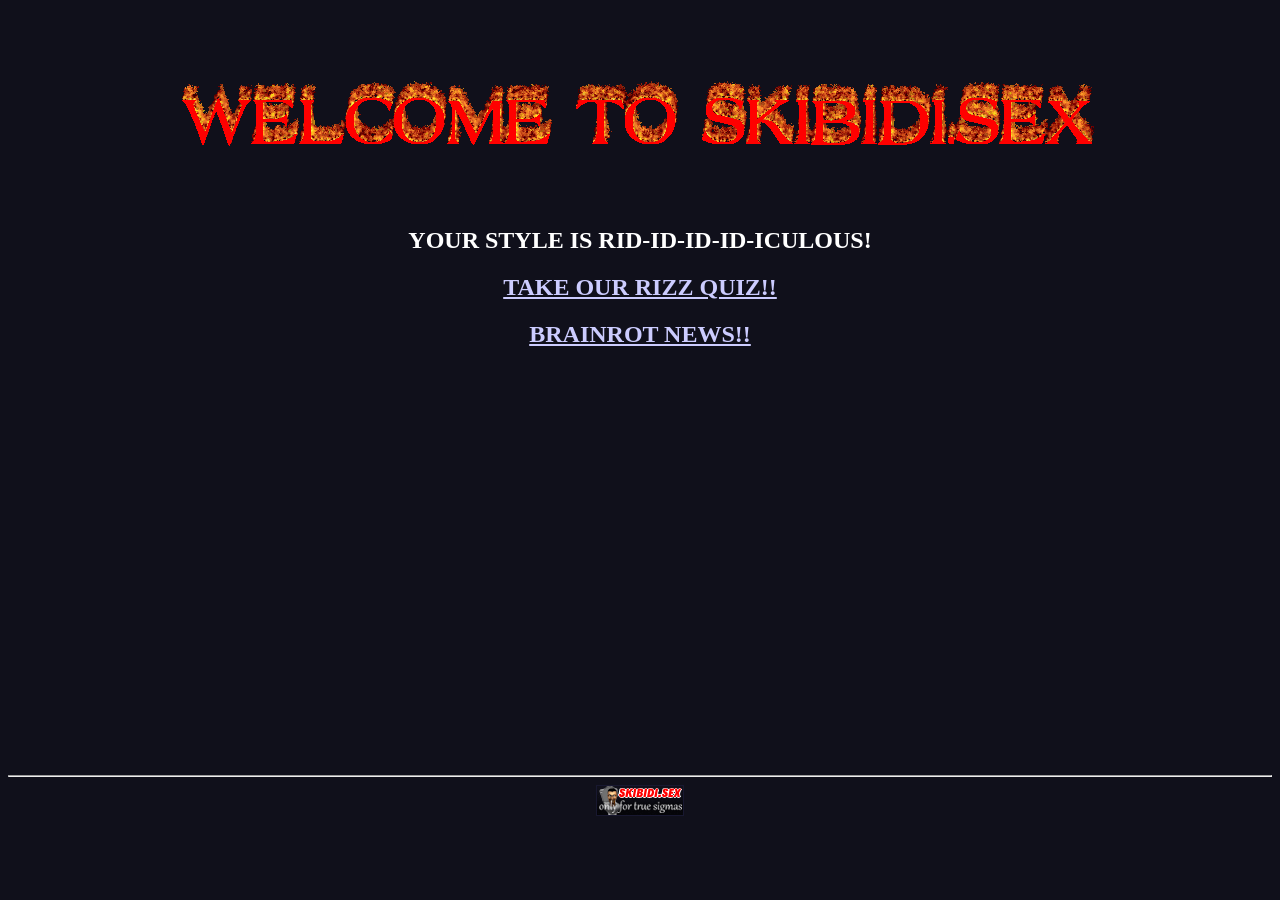
==== commit 6adf9467: "Add files via upload" ====
--- a/index.html
+++ b/index.html
@@ -1,1076 +1,27 @@
-﻿<!DOCTYPE html><html lang="en"><head>
-<link rel="icon" data-savepage-href="https://web.archive.org/web/20180503012652im_/https://closed.pizza/s/img/favicon.png" href="[data-uri]"><script data-savepage-src="//archive.org/includes/analytics.js?v=cf34f82" data-savepage-type="text/javascript" type="text/plain"></script>
-<script data-savepage-type="text/javascript" type="text/plain"></script>
-<script data-savepage-type="text/javascript" type="text/plain" data-savepage-src="/_static/js/bundle-playback.js?v=1WaXNDFE" charset="utf-8"></script>
-<script data-savepage-type="text/javascript" type="text/plain" data-savepage-src="/_static/js/wombat.js?v=txqj7nKC" charset="utf-8"></script>
-<script data-savepage-type="text/javascript" type="text/plain"></script>
-<style data-savepage-href="/_static/css/banner-styles.css?v=S1zqJCYt" type="text/css">/*savepage-import-url=record.css*//* style settings for java wayback Save Page Now UI */
-  .__wb_overlay {
-    filter:alpha(opacity=60); /* IE */
-    opacity: 0.6; /* Safari, Opera */
-    -moz-opacity:0.6; /* FireFox */  
-    opacity: 0.6;
-    
-    background-color: #000;
-    position: fixed;
-    width:100%;
-    height:100%;
-    top: 0px;
-    left: 0px;
-    padding: 0px !important;
-    border: 0px !important;
-    margin: 0px !important;
-    border-radius: 0px !important;
-    z-index: 2147483643 !important;
-  }
-  
-  #__wb_record_overlay_div {
-    cursor: wait !important;
-  }
-  
-
-
-  .__wb_record_content {
-    opacity: 1.0;
-    position: fixed;
-    top: 50%;
-    left: 50%;
-    margin: 0px !important;
-    padding: 0px !important;
-
-    background-color: #ffffff !important;
-    border-radius: 8px;
-    z-index: 2147483644 !important;
-    box-shadow: 0 0 30px 5px #000;
-    -moz-box-shadow: 0 0 30px 5px #000;    
-    -webkit-box-shadow: 0 0 30px 5px #000;  
-  }
-    
-  #__wb_record_content_loader {
-    cursor: wait !important;
-    padding-top: 30px !important;    
-    margin-left: -287px !important;
-    margin-top: -177px !important;    
-    width: 574px !important;
-    height: 355px !important;  
-  }
-  
-  #__wb_record_content_done {
-    margin-left: -427px !important;
-    margin-top: -177px !important;      
-    width: 855px !important;
-    height: 355px !important;  
-  }
-  
-  .__wb_record_content > * {
-    margin: auto !important;
-    display: block !important;
-
-    text-align: center !important;
-    font-family: "Open Sans", "Helvetica Neue", Helvetica, Arial, sans-serif !important;
-  }
-  
-  .__wb_record_content > wb_h1 {
-    font-size: 36px !important;
-    color: #222 !important;
-    margin: 0px 0px 0px 0px !important;
-    padding: 0px !important;
-    line-height: 2em;
-    font-weight: normal !important;
-    width: auto !important;
-    height: auto !important;    
-  }   
-  
-  .__wb_record_content > wb_p {
-    font-size: 17px !important;
-    color: #222 !important;    
-    margin: 8px 0px 8px 0px !important;
-    padding: 0px !important;
-    line-height: 2em;
-  }  
-  
-  .__wb_record_content > #_wb_logo  {
-    margin-bottom: 10px !important;
-  }
-  
-  .__wb_record_content > #_wb_spinner {
-    margin-top: 30px !important;
-    margin-bottom: 30px !important;    
-  }
-  
-  .__wb_record_content > #_wb_curr_url {
-    text-decoration: underline !important;
-    font-weight: bold !important;
-  }
-  
-  #__wb_record_content_done > #__wb_link {
-    font-size: 20px !important;
-    border: 1px !important;
-    border-color: #aaa !important;
-    border-style: solid !important;
-    padding: 3px !important;
-    text-align: center !important;
-    width: 80% !important;
-    height: auto !important;
-  }
- 
-  #__wb_record_content_done > #__wb_link:focus {
-    outline: 0px !important;
-    border-color: #428bca !important;
-  }
-  
-  /* DONATE */
-  
-  #__wb_record_content_done > #__wb_donate_close {
-    font-size: 18px !important;
-    width: auto !important;
-    float: right;
-    display: inline-block;
-    margin: 0px !important;
-    padding: 8px 8px 0px 0px !important;   
-  }
-  
-  #__wb_donate_close > #__wb_record_done_close {
-    cursor: pointer !important;
-    display: inline-block;
-    vertical-align: bottom !important;
-  }
-  
-  #__wb_record_content_done > #__wb_donate_close a {
-    color: #428bca !important;
-  } 
-  
-  #__wb_record_content_done > #__wb_donate_close a:link {
-    color: #428bca !important;
-    text-decoration: none !important;
-    margin-right: 16px !important;
-  }
-  
-  #__wb_record_content_done > #__wb_donate_close a:visited {
-    color: #428bca !important;
-  } 
-  
-  #__wb_record_content_done > #__wb_donate_close a:hover {
-    color: #00B1F7 !important;
-  }
-
-/* Spinner */
-#__wb_spinningSquaresG{        
-  position: relative;
-  width: 240px;
-  height: 20px;
-  
- 
-  padding: 0px !important;
-  margin: 30px 0px 30px 160px !important;
-  border: 0px !important;
-  border-radius: 0px !important;
-}
-
-.__wb_spinningSquaresG {
-   
-      
-  margin: 0px !important;
-  padding: 0px !important;
-  border: 0px !important;
-  border-radius: 0px !important;
-    
-position:absolute;
-top:0;
-background-color:#000000;
-width:22px;
-height:22px;
--moz-animation-name:bounce_spinningSquaresG;
--moz-animation-duration:1.9s;
--moz-animation-iteration-count:infinite;
--moz-animation-direction:linear;
--moz-transform:scale(.3);
--webkit-animation-name:bounce_spinningSquaresG;
--webkit-animation-duration:1.9s;
--webkit-animation-iteration-count:infinite;
--webkit-animation-direction:linear;
--webkit-transform:scale(.3);
--ms-animation-name:bounce_spinningSquaresG;
--ms-animation-duration:1.9s;
--ms-animation-iteration-count:infinite;
--ms-animation-direction:linear;
--ms-transform:scale(.3);
--o-animation-name:bounce_spinningSquaresG;
--o-animation-duration:1.9s;
--o-animation-iteration-count:infinite;
--o-animation-direction:linear;
--o-transform:scale(.3);
-animation-name:bounce_spinningSquaresG;
-animation-duration:1.9s;
-animation-iteration-count:infinite;
-animation-direction:linear;
-transform:scale(.3);
-}
-
-#__wb_spinningSquaresG_1{
-left:0;
--moz-animation-delay:0.76s;
--webkit-animation-delay:0.76s;
--ms-animation-delay:0.76s;
--o-animation-delay:0.76s;
-animation-delay:0.76s;
-}
-
-#__wb_spinningSquaresG_2{
-left:30px;
--moz-animation-delay:0.95s;
--webkit-animation-delay:0.95s;
--ms-animation-delay:0.95s;
--o-animation-delay:0.95s;
-animation-delay:0.95s;
-}
-
-#__wb_spinningSquaresG_3{
-left:60px;
--moz-animation-delay:1.14s;
--webkit-animation-delay:1.14s;
--ms-animation-delay:1.14s;
--o-animation-delay:1.14s;
-animation-delay:1.14s;
-}
-
-#__wb_spinningSquaresG_4{
-left:90px;
--moz-animation-delay:1.33s;
--webkit-animation-delay:1.33s;
--ms-animation-delay:1.33s;
--o-animation-delay:1.33s;
-animation-delay:1.33s;
-}
-
-#__wb_spinningSquaresG_5{
-left:120px;
--moz-animation-delay:1.52s;
--webkit-animation-delay:1.52s;
--ms-animation-delay:1.52s;
--o-animation-delay:1.52s;
-animation-delay:1.52s;
-}
-
-#__wb_spinningSquaresG_6{
-left:150px;
--moz-animation-delay:1.71s;
--webkit-animation-delay:1.71s;
--ms-animation-delay:1.71s;
--o-animation-delay:1.71s;
-animation-delay:1.71s;
-}
-
-#__wb_spinningSquaresG_7{
-left:180px;
--moz-animation-delay:1.9s;
--webkit-animation-delay:1.9s;
--ms-animation-delay:1.9s;
--o-animation-delay:1.9s;
-animation-delay:1.9s;
-}
-
-#__wb_spinningSquaresG_8{
-left:210px;
--moz-animation-delay:2.09s;
--webkit-animation-delay:2.09s;
--ms-animation-delay:2.09s;
--o-animation-delay:2.09s;
-animation-delay:2.09s;
-}
-
-@-moz-keyframes bounce_spinningSquaresG{
-0%{
--moz-transform:scale(1);
-background-color:#000000;
-}
-
-100%{
--moz-transform:scale(.3) rotate(90deg);
-background-color:#FFFFFF;
-}
-
-}
-
-@-webkit-keyframes bounce_spinningSquaresG{
-0%{
--webkit-transform:scale(1);
-background-color:#000000;
-}
-
-100%{
--webkit-transform:scale(.3) rotate(90deg);
-background-color:#FFFFFF;
-}
-
-}
-
-@-ms-keyframes bounce_spinningSquaresG{
-0%{
--ms-transform:scale(1);
-background-color:#000000;
-}
-
-100%{
--ms-transform:scale(.3) rotate(90deg);
-background-color:#FFFFFF;
-}
-
-}
-
-@-o-keyframes bounce_spinningSquaresG{
-0%{
--o-transform:scale(1);
-background-color:#000000;
-}
-
-100%{
--o-transform:scale(.3) rotate(90deg);
-background-color:#FFFFFF;
-}
-
-}
-
-@keyframes bounce_spinningSquaresG{
-0%{
-transform:scale(1);
-background-color:#000000;
-}
-
-100%{
-transform:scale(.3) rotate(90deg);
-background-color:#FFFFFF;
-}
-
-}
-
- /* for SPN1 */
-
-#wm-ipp-base {
-  height:65px;/* initial height just in case js code fails */
-  padding:0;
-  margin:0;
-  border:none;
-  background:none transparent;
-}
-#wm-ipp {
-  z-index: 2147483647;
-}
-#wm-ipp, #wm-ipp * {
-  font-family:Lucida Grande, Helvetica, Arial, sans-serif;
-  font-size:12px;
-  line-height:1.2;
-  letter-spacing:0;
-  width:auto;
-  height:auto;
-  max-width:none;
-  max-height:none;
-  min-width:0 !important;
-  min-height:0;
-  outline:none;
-  float:none;
-  text-align:left;
-  border:none;
-  color: #000;
-  text-indent: 0;
-  position: initial;
-  background: none;
-}
-#wm-ipp div, #wm-ipp canvas {
-  display: block;
-}
-#wm-ipp div, #wm-ipp tr, #wm-ipp td, #wm-ipp a, #wm-ipp form {
-  padding:0;
-  margin:0;
-  border:none;
-  border-radius:0;
-  background-color:transparent;
-  background-image:none;
-  /*z-index:2147483640;*/
-  height:auto;
-}
-#wm-ipp table {
-  border:none;
-  border-collapse:collapse;
-  margin:0;
-  padding:0;
-  width:auto;
-  font-size:inherit;
-}
-#wm-ipp form input {
-  padding:1px !important;
-  height:auto;
-  display:inline;
-  margin:0;
-  color: #000;
-  background: none #fff;
-  border: 1px solid #666;
-}
-#wm-ipp form input[type=submit] {
-  padding:0 8px !important;
-  margin:1px 0 1px 5px !important;
-  width:auto !important;
-  border: 1px solid #000 !important;
-  background: #fff !important;
-  color: #000 !important;
-}
-#wm-ipp form input[type=submit]:hover {
-  background: #eee !important;
-  cursor: pointer !important;
-}
-#wm-ipp form input[type=submit]:active {
-  transform: translateY(1px);
-}
-#wm-ipp a {
-  display: inline;
-}    
-#wm-ipp a:hover{
-  text-decoration:underline;
-}
-#wm-ipp a.wm-btn:hover {
-  text-decoration:none;
-  color:#ff0 !important;
-}
-#wm-ipp a.wm-btn:hover span {
-  color:#ff0 !important;
-}
-#wm-ipp #wm-ipp-inside {
-  margin: 0 6px;
-  border:5px solid #000;
-  border-top:none;
-  background-color:rgba(255,255,255,0.9);
-  -moz-box-shadow:1px 1px 4px #333;
-  -webkit-box-shadow:1px 1px 4px #333;
-  box-shadow:1px 1px 4px #333;
-  border-radius:0 0 8px 8px;
-}
-/* selectors are intentionally verbose to ensure priority */
-#wm-ipp #wm-logo {
-  padding:0 10px;
-  vertical-align:middle;
-  min-width:100px;
-  flex: 0 0 100px;
-}
-#wm-ipp .c {
-  padding-left: 4px;
-}
-#wm-ipp .c .u {
-    margin-top: 4px !important;
-}
-#wm-ipp .n {
-  padding:0 0 0 5px !important;
-  vertical-align: bottom;
-}
-#wm-ipp .n a {
-  text-decoration:none;
-  color:#33f;
-  font-weight:bold;
-}
-#wm-ipp .n .b {
-  padding:0 6px 0 0 !important;
-  text-align:right !important;
-  overflow:visible;
-  white-space:nowrap;
-  color:#99a;
-  vertical-align:middle;
-}
-#wm-ipp .n .y .b {
-  padding:0 6px 2px 0 !important;
-}
-#wm-ipp .n .c {
-  background:#000;
-  color:#ff0;
-  font-weight:bold;
-  padding:0 !important;
-  text-align:center;
-}
-#wm-ipp.hi .n td.c {
-  color:#ec008c;
-}
-#wm-ipp .n td.f {
-  padding:0 0 0 6px !important;
-  text-align:left !important;
-  overflow:visible;
-  white-space:nowrap;
-  color:#99a;
-  vertical-align:middle;
-}
-#wm-ipp .n tr.m td {
-  text-transform:uppercase;
-  white-space:nowrap;
-  padding:2px 0;
-}
-#wm-ipp .c .s {
-  padding:0 5px 0 0 !important;
-  vertical-align:bottom;
-}
-#wm-ipp #wm-nav-captures {
-  white-space: nowrap;
-}
-#wm-ipp .c .s a.t {
-  color:#33f;
-  font-weight:bold;
-  line-height: 1.8;
-}
-#wm-ipp .c .s div.r {
-  color: #666;
-  font-size:9px;
-  white-space:nowrap;
-}
-#wm-ipp .c .k {
-  padding-bottom:1px;
-}
-#wm-ipp .c .s {
-  padding:0 5px 2px 0 !important;
-}
-#wm-ipp td#displayMonthEl {
-  padding: 2px 0 !important;
-}
-#wm-ipp td#displayYearEl {
-  padding: 0 0 2px 0 !important;
-}
-
-div#wm-ipp-sparkline {
-  position:relative;/* for positioning markers */
-  white-space:nowrap;
-  background-color:#fff;
-  cursor:pointer;
-  line-height:0.9;
-}
-#sparklineImgId, #wm-sparkline-canvas {
-  position:relative;
-  z-index:9012;
-  max-width:none;
-}
-#wm-ipp-sparkline div.yt {
-  position:absolute;
-  z-index:9010 !important;
-  background-color:#ff0 !important;
-  top: 0;
-}
-#wm-ipp-sparkline div.mt {
-  position:absolute;
-  z-index:9013 !important;
-  background-color:#ec008c !important;
-  top: 0;
-}  
-#wm-ipp .r {
-    margin-left: 4px;
-}
-#wm-ipp .r a {
-  color:#33f;
-  border:none;
-  position:relative;
-  background-color:transparent;
-  background-repeat:no-repeat !important;
-  background-position:100% 100% !important;
-  text-decoration: none;
-}
-#wm-ipp #wm-capinfo {
-  /* prevents notice div background from sticking into round corners of
-     #wm-ipp-inside */
-  border-radius: 0 0 4px 4px;
-}
-#wm-ipp #wm-capinfo .c-logo {
-  display:block;
-  float:left;
-  margin-right:3px;
-  width:90px;
-  min-height:90px;
-  max-height: 290px;
-  border-radius:45px;
-  overflow:hidden;
-  background-position:50%;
-  background-size:auto 90px;
-  box-shadow: 0 0 2px 2px rgba(208,208,208,128) inset;
-}
-#wm-ipp #wm-capinfo .c-logo span {
-  display:inline-block;
-}
-#wm-ipp #wm-capinfo .c-logo img {
-  height:90px;
-  position:relative;
-  left:-50%;
-}
-#wm-ipp #wm-capinfo .wm-title {
-  font-size:130%;
-}
-#wm-ipp #wm-capinfo a.wm-selector {
-  display:inline-block;
-  color: #aaa;
-  text-decoration:none !important;
-  padding: 2px 8px;
-}
-#wm-ipp #wm-capinfo a.wm-selector.selected {
-  background-color:#666;
-}
-#wm-ipp #wm-capinfo a.wm-selector:hover {
-  color: #fff;
-}
-#wm-ipp #wm-capinfo.notice-only #wm-capinfo-collected-by,
-#wm-ipp #wm-capinfo.notice-only #wm-capinfo-timestamps {
-    display: none;
-}
-#wm-ipp #wm-capinfo #wm-capinfo-notice .wm-capinfo-content {
-    background-color:#ff0;
-    padding:5px;
-    font-size:14px;
-    text-align:center;
-}
-#wm-ipp #wm-capinfo #wm-capinfo-notice .wm-capinfo-content * {
-    font-size:14px;
-    text-align:center;
-}
-#wm-ipp #wm-expand {
-  right: 1px;
-  bottom: -1px;
-  color: #ffffff;
-  background-color: #666 !important;
-  padding:0 5px 0 3px !important;
-  border-radius: 3px 3px 0 0 !important;
-}
-#wm-ipp #wm-expand span {
-  color: #ffffff;
-}
-#wm-ipp #wm-expand #wm-expand-icon {
-  display: inline-block;
-  transition: transform 0.5s;
-  transform-origin: 50% 45%;
-}
-#wm-ipp #wm-expand.wm-open #wm-expand-icon {
-  transform: rotate(180deg);
-}
-#wm-ipp #wmtb {
-  text-align:right;
-}
-#wm-ipp #wmtb #wmtbURL {
-  width: calc(100% - 45px);
-}
-#wm-ipp #wm-graph-anchor {
-  border-right:1px solid #ccc;
-}
-/* time coherence */
-html.wb-highlight {
-  box-shadow: inset 0 0 0 3px #a50e3a !important;
-}    
-.wb-highlight {
-  outline: 3px solid #a50e3a !important;
-}
-#wm-ipp-print {
-  display:none !important;
-}
-@media print {
-#wm-ipp-base {
-  display:none !important;
-}
-#wm-ipp-print {
-  display:block !important;
-  white-space: nowrap;
-  overflow: hidden;
-  text-overflow: ellipsis;
-}
-}
-@media (max-width:414px) {
-    #wm-ipp .xxs {
-	display:none !important;
-    }
-}
-@media (min-width:1055px) {
-#wm-ipp #wm-graph-anchor {
-  display:block !important;
-}
-}
-@media (max-width:1054px) {
-#wm-ipp #wm-graph-anchor {
-  display:none !important;
-}
-}
-@media (max-width:1163px) {
-#wm-logo {
-    display:none !important;
-}
-}
-
-#wm-btns {
-    white-space: nowrap;
-    margin-top: -2px;
-}
-
-#wm-btns #wm-save-snapshot-open {
-  margin-right: 7px;
-  top: -6px;
-}
-
-#wm-btns #wm-sign-in {
-  box-sizing: content-box;
-  display: none;
-  margin-right: 7px;
-  top: -8px;
-
-  /*
-  round border around sign in button
-  */
-  border: 2px #000 solid;
-  border-radius: 14px;
-  padding-right: 2px;
-  padding-bottom: 2px;
-  width: 11px;
-  height: 11px;
-}
-
-#wm-btns #wm-sign-in>.iconochive-person {
-  font-size: 12.5px;
-}
-
-#wm-save-snapshot-open > .iconochive-web {
-  color:#000;
-  font-size:160%;
-}
-
-#wm-ipp #wm-share {
-  display: flex;
-  align-items: flex-end;
-  justify-content: space-between;
-}
-
-#wm-share > #wm-screenshot {
-  display: inline-block;
-  margin-right: 3px;
-  visibility: hidden;
-}
-
-#wm-screenshot > .iconochive-image {
-  color:#000;
-  font-size:160%;
-}
-
-#wm-share > #wm-video {
-  display: inline-block;
-  margin-right: 3px;
-  visibility: hidden;
-}
-
-#wm-video > .iconochive-movies {
-  color: #000;
-  display: inline-block;
-  font-size: 150%;
-  margin-bottom: 2px;
-}
-
-#wm-btns #wm-save-snapshot-in-progress {
-  display: none;
-  font-size:160%;
-  opacity: 0.5;
-  position: relative;
-  margin-right: 7px;
-  top: -5px;
-}
-
-#wm-btns #wm-save-snapshot-success {
-  display: none;
-  color: green;
-  position: relative;
-  top: -7px;
-}
-
-#wm-btns #wm-save-snapshot-fail {
-  display: none;
-  color: red;
-  position: relative;
-  top: -7px;
-}
-
-.wm-icon-screen-shot {
-  background: /*savepage-url=../images/web-screenshot.svg*/ url() no-repeat !important;
-  background-size: contain !important;
-  width: 22px !important;
-  height: 19px !important;
-
-  display: inline-block;
-}
-#donato {
-    /* transition effect is disable so as to simplify height adjustment */
-    /*transition: height 0.5s;*/
-    height: 0;
-    margin: 0;
-    padding: 0;
-    border-bottom: 1px solid #999 !important;
-}
-body.wm-modal {
-    height: auto !important;
-    overflow: hidden !important;
-}
-#donato #donato-base {
-    width: 100%;
-    height: 100%;
-    /*bottom: 0;*/
-    margin: 0;
-    padding: 0;
-    position: absolute;
-    z-index: 2147483639;
-}
-body.wm-modal #donato #donato-base {
-    position: fixed;
-    top: 0;
-    left: 0;
-    right: 0;
-    bottom: 0;
-    z-index: 2147483640;
-}
-
-.wb-autocomplete-suggestions {
-    font-family: Lucida Grande, Helvetica, Arial, sans-serif;
-    font-size: 12px;
-    text-align: left;
-    cursor: default;
-    border: 1px solid #ccc;
-    border-top: 0;
-    background: #fff;
-    box-shadow: -1px 1px 3px rgba(0,0,0,.1);
-    position: absolute;
-    display: none;
-    z-index: 2147483647;
-    max-height: 254px;
-    overflow: hidden;
-    overflow-y: auto;
-    box-sizing: border-box;
-}
-.wb-autocomplete-suggestion {
-    position: relative;
-    padding: 0 .6em;
-    line-height: 23px;
-    white-space: nowrap;
-    overflow: hidden;
-    text-overflow: ellipsis;
-    font-size: 1.02em;
-    color: #333;
-}
-.wb-autocomplete-suggestion b {
-    font-weight: bold;
-}
-.wb-autocomplete-suggestion.selected {
-    background: #f0f0f0;
-}
-</style>
-<style data-savepage-href="/_static/css/iconochive.css?v=qtvMKcIJ" type="text/css">@font-face{font-family:'Iconochive-Regular';src:/*savepage-url=https://archive.org/includes/fonts/Iconochive-Regular.eot?-ccsheb*/url();src:/*savepage-url=https://archive.org/includes/fonts/Iconochive-Regular.eot?#iefix-ccsheb*/url() format('embedded-opentype'),/*savepage-url=https://archive.org/includes/fonts/Iconochive-Regular.woff?-ccsheb*/url() format('woff'),/*savepage-url=https://archive.org/includes/fonts/Iconochive-Regular.ttf?-ccsheb*/url() format('truetype'),/*savepage-url=https://archive.org/includes/fonts/Iconochive-Regular.svg?-ccsheb#Iconochive-Regular*/url() format('svg');font-weight:normal;font-style:normal}
-[class^="iconochive-"],[class*=" iconochive-"]{font-family:'Iconochive-Regular'!important;speak:none;font-style:normal;font-weight:normal;font-variant:normal;text-transform:none;line-height:1;-webkit-font-smoothing:antialiased;-moz-osx-font-smoothing:grayscale}
-.iconochive-Uplevel:before{content:"\21b5"}
-.iconochive-exit:before{content:"\1f6a3"}
-.iconochive-beta:before{content:"\3b2"}
-.iconochive-logo:before{content:"\1f3db"}
-.iconochive-audio:before{content:"\1f568"}
-.iconochive-movies:before{content:"\1f39e"}
-.iconochive-software:before{content:"\1f4be"}
-.iconochive-texts:before{content:"\1f56e"}
-.iconochive-etree:before{content:"\1f3a4"}
-.iconochive-image:before{content:"\1f5bc"}
-.iconochive-web:before{content:"\1f5d4"}
-.iconochive-collection:before{content:"\2211"}
-.iconochive-folder:before{content:"\1f4c2"}
-.iconochive-data:before{content:"\1f5c3"}
-.iconochive-tv:before{content:"\1f4fa"}
-.iconochive-article:before{content:"\1f5cf"}
-.iconochive-question:before{content:"\2370"}
-.iconochive-question-dark:before{content:"\3f"}
-.iconochive-info:before{content:"\69"}
-.iconochive-info-small:before{content:"\24d8"}
-.iconochive-comment:before{content:"\1f5e9"}
-.iconochive-comments:before{content:"\1f5ea"}
-.iconochive-person:before{content:"\1f464"}
-.iconochive-people:before{content:"\1f465"}
-.iconochive-eye:before{content:"\1f441"}
-.iconochive-rss:before{content:"\221e"}
-.iconochive-time:before{content:"\1f551"}
-.iconochive-quote:before{content:"\275d"}
-.iconochive-disc:before{content:"\1f4bf"}
-.iconochive-tv-commercial:before{content:"\1f4b0"}
-.iconochive-search:before{content:"\1f50d"}
-.iconochive-search-star:before{content:"\273d"}
-.iconochive-tiles:before{content:"\229e"}
-.iconochive-list:before{content:"\21f6"}
-.iconochive-list-bulleted:before{content:"\2317"}
-.iconochive-latest:before{content:"\2208"}
-.iconochive-left:before{content:"\2c2"}
-.iconochive-right:before{content:"\2c3"}
-.iconochive-left-solid:before{content:"\25c2"}
-.iconochive-right-solid:before{content:"\25b8"}
-.iconochive-up-solid:before{content:"\25b4"}
-.iconochive-down-solid:before{content:"\25be"}
-.iconochive-dot:before{content:"\23e4"}
-.iconochive-dots:before{content:"\25a6"}
-.iconochive-columns:before{content:"\25af"}
-.iconochive-sort:before{content:"\21d5"}
-.iconochive-atoz:before{content:"\1f524"}
-.iconochive-ztoa:before{content:"\1f525"}
-.iconochive-upload:before{content:"\1f4e4"}
-.iconochive-download:before{content:"\1f4e5"}
-.iconochive-favorite:before{content:"\2605"}
-.iconochive-heart:before{content:"\2665"}
-.iconochive-play:before{content:"\25b6"}
-.iconochive-play-framed:before{content:"\1f3ac"}
-.iconochive-fullscreen:before{content:"\26f6"}
-.iconochive-mute:before{content:"\1f507"}
-.iconochive-unmute:before{content:"\1f50a"}
-.iconochive-share:before{content:"\1f381"}
-.iconochive-edit:before{content:"\270e"}
-.iconochive-reedit:before{content:"\2710"}
-.iconochive-gear:before{content:"\2699"}
-.iconochive-remove-circle:before{content:"\274e"}
-.iconochive-plus-circle:before{content:"\1f5d6"}
-.iconochive-minus-circle:before{content:"\1f5d5"}
-.iconochive-x:before{content:"\1f5d9"}
-.iconochive-fork:before{content:"\22d4"}
-.iconochive-trash:before{content:"\1f5d1"}
-.iconochive-warning:before{content:"\26a0"}
-.iconochive-flash:before{content:"\1f5f2"}
-.iconochive-world:before{content:"\1f5fa"}
-.iconochive-lock:before{content:"\1f512"}
-.iconochive-unlock:before{content:"\1f513"}
-.iconochive-twitter:before{content:"\1f426"}
-.iconochive-facebook:before{content:"\66"}
-.iconochive-googleplus:before{content:"\67"}
-.iconochive-reddit:before{content:"\1f47d"}
-.iconochive-tumblr:before{content:"\54"}
-.iconochive-pinterest:before{content:"\1d4df"}
-.iconochive-popcorn:before{content:"\1f4a5"}
-.iconochive-email:before{content:"\1f4e7"}
-.iconochive-embed:before{content:"\1f517"}
-.iconochive-gamepad:before{content:"\1f579"}
-.iconochive-Zoom_In:before{content:"\2b"}
-.iconochive-Zoom_Out:before{content:"\2d"}
-.iconochive-RSS:before{content:"\1f4e8"}
-.iconochive-Light_Bulb:before{content:"\1f4a1"}
-.iconochive-Add:before{content:"\2295"}
-.iconochive-Tab_Activity:before{content:"\2318"}
-.iconochive-Forward:before{content:"\23e9"}
-.iconochive-Backward:before{content:"\23ea"}
-.iconochive-No_Audio:before{content:"\1f508"}
-.iconochive-Pause:before{content:"\23f8"}
-.iconochive-No_Favorite:before{content:"\2606"}
-.iconochive-Unike:before{content:"\2661"}
-.iconochive-Song:before{content:"\266b"}
-.iconochive-No_Flag:before{content:"\2690"}
-.iconochive-Flag:before{content:"\2691"}
-.iconochive-Done:before{content:"\2713"}
-.iconochive-Check:before{content:"\2714"}
-.iconochive-Refresh:before{content:"\27f3"}
-.iconochive-Headphones:before{content:"\1f3a7"}
-.iconochive-Chart:before{content:"\1f4c8"}
-.iconochive-Bookmark:before{content:"\1f4d1"}
-.iconochive-Documents:before{content:"\1f4da"}
-.iconochive-Newspaper:before{content:"\1f4f0"}
-.iconochive-Podcast:before{content:"\1f4f6"}
-.iconochive-Radio:before{content:"\1f4fb"}
-.iconochive-Cassette:before{content:"\1f4fc"}
-.iconochive-Shuffle:before{content:"\1f500"}
-.iconochive-Loop:before{content:"\1f501"}
-.iconochive-Low_Audio:before{content:"\1f509"}
-.iconochive-First:before{content:"\1f396"}
-.iconochive-Invisible:before{content:"\1f576"}
-.iconochive-Computer:before{content:"\1f5b3"}
-</style>
-<!-- End Wayback Rewrite JS Include -->
-
-	<meta charset="utf-8">
-	<title>- Closedverse</title>
-	<meta content="text/css" http-equiv="content-style-type">
-	<meta content="text/javascript" http-equiv="content-script-type">
-	<meta content="telephone=no" name="format-detection">
-	<meta content="width=device-width, initial-scale=1.0, maximum-scale=1.0, user-scalable=no" name="viewport">
-  <meta name="robots" content="noindex">
-	<link data-savepage-href="https://web.archive.org/web/20180503012652im_/https://closed.pizza/s/img/favicon.png" href="[data-uri]" rel="shortcut icon" type="image/png">
-	<style data-savepage-href="https://web.archive.org/web/20180503012652cs_/https://closed.pizza/s/closedverse.css" type="text/css">@charset 'UTF-8';@font-face{font-family:miiversesymbols;src:/*savepage-url=/s/img/font/Symbols.eot*/url();src:/*savepage-url=/s/img/font/Symbols-IEFix.eot*/url() format('embedded-opentype'),/*savepage-url=/s/img/font/Symbols.woff*/url() format('woff'),/*savepage-url=/s/img/font/Symbols.ttf*/url() format('truetype');font-weight:400;font-style:normal}@font-face{font-family:miiversesymbols;src:/*savepage-url=/s/img/font/Symbols.eot*/url();src:/*savepage-url=/s/img/font/Symbols-IEFix.eot*/url() format('embedded-opentype'),/*savepage-url=/s/img/font/Symbols.woff*/url() format('woff'),/*savepage-url=/s/img/font/Symbols.ttf*/url() format('truetype');font-weight:400;font-style:normal}html.os-mac::-webkit-scrollbar{display:none!important}body.modal-open{position:fixed}body{position:relative;font-size:28px;font-family:sans-serif;line-height:1.5;margin:0;padding:0;color:#323232}h1,h2,h3,h4,h5,h6,p,ul,ol,menu,li,table,tr,th,td{font-size:100%;font-weight:400;margin:0;padding:0}input,textarea{font-size:24px;font-family:-apple-system,BlinkMacSystemFont,segoe ui,Roboto,Helvetica,Arial,sans-serif,apple color emoji,segoe ui emoji,segoe ui symbol}table{border-collapse:collapse;border-spacing:0}ul,ol,menu,li{list-style:none}a{color:#0080ff;text-decoration:none}img{border:0;color:#ddd}input,label,button{cursor:pointer}.auth-input{border-radius:5px;font-size:20px;width:175px}.none{display:none!important}.left{float:left}.right{float:right}.tleft{text-align:left}.tright{text-align:right}.center{text-align:center}.center-input{margin-top:-5px;margin-bottom:8px}input.disabled{color:#969595!important;cursor:default!important}.center-input input{-webkit-appearance:none;-moz-appearance:none;-ms-appearance:none;-o-appearance:none;width:96%;padding:1.5%;border:1px solid #969696;-webkit-border-radius:5px;-moz-border-radius:5px;-ms-border-radius:5px;-o-border-radius:5px;border-radius:5px;-webkit-box-shadow:inset 0 2px 6px rgba(0,0,0,.12),0 1px 0 #fff;-moz-box-shadow:inset 0 2px 6px rgba(0,0,0,.12),0 1px 0 #fff;-ms-box-shadow:inset 0 2px 6px rgba(0,0,0,.12),0 1px 0 #fff;-o-box-shadow:inset 0 2px 6px rgba(0,0,0,.12),0 1px 0 #fff;box-shadow:inset 0 2px 6px rgba(0,0,0,.12),0 1px 0 #fff}.clear{clear:both}.pointer-events-none{pointer-events:none}.trigger{cursor:pointer}.pre-line{white-space:pre-line}.red{color:red}.green{color:green!important}body{font-size:14px;text-align:center;background-attachment:fixed;-webkit-background-size:120px;-moz-background-size:120px;-ms-background-size:120px;-o-background-size:120px;background-size:120px;-webkit-text-size-adjust:100%;-moz-text-size-adjust:100%;-ms-text-size-adjust:100%;-o-text-size-adjust:100%;text-size-adjust:100%;word-wrap:break-word;background:#e2e2e2}.trigger:hover{background-color:#f9f9f9}.trigger:active{background-color:#ddd}.trigger a:link:hover,.trigger a:visited:hover,.trigger button.report-violation-button:hover{text-decoration:underline}html body{font-family:helvetica,arial,sans-serif}html.os-win body{font-family:helvetica,arial,meiryo,'\30e1 \30a4 \30ea \30aa ',sans-serif}html.os-mac body{font-family:helvetica,arial,'\30d2 \30e9 \30ae \30ce \89d2 \30b4  pro w3',hiragino kaku gothic pro,sans-serif}html.os-win form input,html.os-win button{font-family:helvetica,arial,meiryo,'\30e1 \30a4 \30ea \30aa ',sans-serif}.symbol:before{font-family:miiversesymbols,sans-serif!important;font-weight:400!important}.symbol span.symbol-label{display:none;*display:inline;*zoom:1;*margin-right:3px}html,body{height:100%}#wrapper{height:auto!important;min-height:100%;position:relative;width:100%;min-width:320px;margin:auto 0;text-align:left;background-color:#f4f4f4;background:#eee url([data-uri]);background-attachment:fixed}#sub-body{top:0;width:100%;height:54px;position:fixed;z-index:20;background:#fff;border-bottom:2px solid #e5e5e5}#global-menu{max-width:950px;margin:0 auto;*zoom:1}#global-menu:after{content:"";display:block;clear:both}#main-body{padding:71px 0 170px!important;max-width:960px;margin:0 auto;*zoom:1}#main-body:after{content:"";display:block;clear:both}.main-column{width:625px;margin:0 auto}#sidebar+.main-column{float:right}#sidebar{width:320px;float:left}.post-list-outline{margin:0 0 15px;background:#fff;border:1px solid rgba(0,0,0,.1);overflow:hidden;-webkit-box-shadow:0 1px 0 rgba(0,0,0,.2);-moz-box-shadow:0 1px 0 rgba(0,0,0,.2);-ms-box-shadow:0 1px 0 rgba(0,0,0,.2);-o-box-shadow:0 1px 0 rgba(0,0,0,.2);box-shadow:0 1px 0 rgba(0,0,0,.2);-webkit-border-radius:5px;-moz-border-radius:5px;-ms-border-radius:5px;-o-border-radius:5px;border-radius:5px;*zoom:1}.post-list-outline:after{content:"";display:block;clear:both}.post-list-outline+.big-button,.post-list-outline+.buttons-content{margin-bottom:30px}#footer{background:#e2e2e2;position:absolute;bottom:0;left:0;width:100%}#wrapper.post-permlink #footer{position:bottom!important}#wrapper.guest #footer{bottom:-60px!important}#wrapper.guest-top #footer{bottom:-60px!important}#footer-inner{max-width:960px;margin:0 auto;padding:30px 0;*zoom:1}#footer-inner:after{content:"";display:block;clear:both}#footer-inner p{display:inline-block;padding:0 5px}#footer-inner p a{color:#969696;font-size:12px}#footer-inner p a:hover{color:#646464;text-decoration:underline}#footer-inner #copyright{display:block}.adx{background-color:rgba(0,0,0,.06);padding:5px 10px 10px;margin-bottom:10px;display:block;text-align:center}.adx .adx-label{padding:0 0 1px;display:block;font-size:12px;color:#969696}.wide-adx{background-color:#f6f6f6;padding:5px 10px 10px;margin-bottom:5px;clear:both;text-align:center}.wide-adx .adx-label{color:#969696;display:block;font-size:12px;padding:0 10px 2px}.link-container{text-align:center}.link-container p{display:inline-block;padding:0 5px}.link-container p a{color:#969696;font-size:12px}.link-container p a:hover{color:#646464;text-decoration:underline}.adx-link-container{margin-bottom:15px}body:not(.is-autopagerized) .adx-link-container{display:none}.wide-adx+.link-container{text-align:right;padding:0 5px}.list>li span{padding:5px!important}.post-list.empty,.album-list.empty,.list>.no-content,.no-content{color:#969696;font-size:16px;display:table;width:100%;height:250px;padding:0}.post-list.empty>div,.album-list.empty>div,.list>.no-content>div,.no-content>div,.post-list.empty>p,.album-list.empty>p,.list>.no-content>p,.no-content>p{display:table-cell;*display:inline;*zoom:1;vertical-align:middle;padding:0 30px;text-align:center}.post-list.empty>div p,.album-list.empty>div p,.list>.no-content>div p,.no-content>div p{padding:0;display:block}.post-list.empty.no-content-favorites,.album-list.empty.no-content-favorites,.list>.no-content.no-content-favorites,.no-content.no-content-favorites{background:#fff;border:1px solid rgba(0,0,0,.1);overflow:hidden;-webkit-box-shadow:0 1px 0 rgba(0,0,0,.2);-moz-box-shadow:0 1px 0 rgba(0,0,0,.2);-ms-box-shadow:0 1px 0 rgba(0,0,0,.2);-o-box-shadow:0 1px 0 rgba(0,0,0,.2);box-shadow:0 1px 0 rgba(0,0,0,.2);-webkit-border-radius:5px;-moz-border-radius:5px;-ms-border-radius:5px;-o-border-radius:5px;border-radius:5px;position:relative;height:auto}.post-list.empty.no-content-favorites>div,.album-list.empty.no-content-favorites>div,.list>.no-content.no-content-favorites>div,.no-content.no-content-favorites>div{padding:20px 70px 20px 20px}.post-list.empty.no-content-favorites p,.album-list.empty.no-content-favorites p,.list>.no-content.no-content-favorites p,.no-content.no-content-favorites p{text-align:left}#main-body>.no-content{background:#fff;border:1px solid rgba(0,0,0,.1);overflow:hidden;-webkit-box-shadow:0 1px 0 rgba(0,0,0,.2);-moz-box-shadow:0 1px 0 rgba(0,0,0,.2);-ms-box-shadow:0 1px 0 rgba(0,0,0,.2);-o-box-shadow:0 1px 0 rgba(0,0,0,.2);box-shadow:0 1px 0 rgba(0,0,0,.2);-webkit-border-radius:5px;-moz-border-radius:5px;-ms-border-radius:5px;-o-border-radius:5px;border-radius:5px;max-width:625px;margin:20px auto;width:90%}.simple-wrapper{background-color:#f4f4f4;background-image:url([data-uri]);background-attachment:fixed;border:0}.simple-wrapper #wrapper{margin-top:0}.simple-wrapper #sub-body,.simple-wrapper #footer{display:none}.simple-wrapper #cookie-policy-notice{top:0}.simple-wrapper #main-body{border:0;background:0 0}.simple-wrapper #lector{border-top:1px solid #ddd;margin-left:0}.simple-wrapper.simple-wrapper-content #wrapper{margin:50px auto 0}.simple-wrapper.simple-wrapper-content #main-body{padding:0}.simple-wrapper.simple-wrapper-content #footer{background-color:transparent;position:static;text-align:center;width:auto;display:block}#memo-drawboard-page{user-select:none}#memo-drawboard-page .window{width:344px}#memo-drawboard-page .window .window-body{height:222px}#memo-drawboard-page .window-body .memo-buttons{margin-left:10px;position:fixed}#memo-drawboard-page .memo-buttons button{height:40px;width:40px}#memo-drawboard-page button.artwork-lock{margin-left:-40px;height:40px;float:right}#memo-drawboard-page button.selected{background:#0080ff}#memo-drawboard-page button.artwork-clear:before{content:url([data-uri])}#memo-drawboard-page button.artwork-undo:before{content:url([data-uri])}#memo-drawboard-page button.artwork-pencil.small:before{content:url([data-uri])}#memo-drawboard-page button.artwork-pencil.medium:before{content:url([data-uri])}#memo-drawboard-page button.artwork-pencil.large:before{content:url([data-uri])}#memo-drawboard-page button.artwork-eraser.small:before{content:url([data-uri])}#memo-drawboard-page button.artwork-eraser.medium:before{content:url([data-uri])}#memo-drawboard-page button.artwork-eraser.large:before{content:url([data-uri])}#memo-drawboard-page button.artwork-zoom:before{content:url([data-uri])}#memo-drawboard-page button.artwork-zoom.out:before{content:url([data-uri])}#memo-drawboard-page button.artwork-fill:before{content:url([data-uri])}#memo-drawboard-page .memo-canvas{margin-top:48px;height:128px}#memo-drawboard-page button.artwork-lock:before{content:url([data-uri])}#memo-drawboard-page .memo-canvas.zoom{overflow-x:scroll}#memo-drawboard-page .memo-canvas.locked{overflow:hidden}#memo-drawboard-page .memo-canvas #artwork-canvas{-ms-interpolation-mode:nearest-neighbor;image-rendering:-webkit-optimize-contrast;image-rendering:optimize-contrast;image-rendering:-moz-crisp-edges;image-rendering:-o-crisp-edges;image-rendering:optimizeSpeed;image-rendering:pixelated;border:1px solid #0080ff}#memo-drawboard-page .memo-canvas canvas:not(#artwork-canvas){display:none}#global-menu{position:relative}#global-menu #global-menu-logo{padding:12px 0;text-align:center}#global-menu #global-menu-logo h1{line-height:1}#global-menu #global-menu-logo img{width:167px;height:32px}#global-menu #global-menu-list{float:right;padding:0;*zoom:1}#global-menu #global-menu-list:after{content:"";display:block;clear:both}#global-menu li{float:left;padding:0 10px;line-height:1}#global-menu li a,#global-menu li button{position:relative;line-height:1;color:#646464;background-repeat:no-repeat;padding:0 5px;display:table}#global-menu li a:hover,#global-menu li button:hover{box-shadow:inset 0 -4px 0 -1px #0080ff}#global-menu li a.login:hover{box-shadow:none}#global-menu li a:before,#global-menu li button:before{background:0 0;font-size:32px;line-height:54px;vertical-align:middle;padding-right:8px;display:inline-block;*display:inline;*zoom:1}#global-menu li a span{font-weight:700;padding-top:5px;display:table-cell;vertical-align:middle;*display:inline;*zoom:1}#global-menu li#global-menu-logo a:hover{box-shadow:none}#global-menu li#global-menu-mymenu .icon-container{padding:0;margin:8px 10px 8px 0;width:38px;height:38px}#global-menu li#global-menu-mymenu .icon-container img{border:1px solid #ddd;width:36px;height:36px;-webkit-border-radius:5px;-moz-border-radius:5px;-ms-border-radius:5px;-o-border-radius:5px;border-radius:5px}#global-menu li#global-menu-feed a:before{content:'a'}#global-menu li#global-menu-community a:before{content:'c'}#global-menu li#global-menu-message a:before{content:'m'}#global-menu li#global-menu-news a:before{content:'n'}#global-menu li#global-menu-news a:before{text-indent:0;padding-right:0}#global-menu li#global-menu-my-menu{padding-right:0}#global-menu li#global-menu-my-menu button{-webkit-appearance:none;-moz-appearance:none;-ms-appearance:none;-o-appearance:none;appearance:none;border:0;background-color:transparent;margin:0 auto}#global-menu li#global-menu-my-menu button:before{padding-right:0;content:'j';font-size:26px}#global-menu li#global-menu-my-menu button:after{font-family:miiversesymbols,sans-serif;font-weight:400;content:'V';vertical-align:middle;padding-left:8px;display:inline-block;*display:inline;*zoom:1}.tab-icon-my-news .badge{display:block;padding:-120px;height:18px;width:9px;padding:1px 5px 0;background:#fc951e;color:#fff;font-size:12px;font-weight:700;text-align:center;line-height:18px;margin-top:-17px;margin-left:16px;border-radius:20px}#global-menu li.selected a{color:#0080ff}#global-menu li.selected a:before{color:#0080ff}#global-menu .badge{display:block;position:absolute;top:50%;height:18px;min-width:9px;padding:1px 5px 0;border:2px solid #fff;background:#fc951e;color:#fff;font-size:12px;font-weight:700;text-align:center;line-height:18px;right:auto;left:50%;margin-top:-6px;margin-left:8px;-webkit-border-radius:20px;-moz-border-radius:20px;-ms-border-radius:20px;-o-border-radius:20px;border-radius:20px}#global-menu #global-menu-message .badge{left:10%!important}#global-menu #global-my-menu{background-color:#fff;border:2px solid #ddd;text-align:left;top:60px;padding:10px 5px;position:absolute;right:0;width:240px;-webkit-border-radius:5px;-moz-border-radius:5px;-ms-border-radius:5px;-o-border-radius:5px;border-radius:5px;-webkit-box-shadow:0 3px 4px 0 rgba(0,0,0,.4);-moz-box-shadow:0 3px 4px 0 rgba(0,0,0,.4);-ms-box-shadow:0 3px 4px 0 rgba(0,0,0,.4);-o-box-shadow:0 3px 4px 0 rgba(0,0,0,.4);box-shadow:0 3px 4px 0 rgba(0,0,0,.4)}#global-menu #global-my-menu:before,#global-menu #global-my-menu:after{bottom:100%;right:12%;border:solid transparent;content:" ";height:0;width:0;position:absolute}#global-menu #global-my-menu:after{border-color:transparent;border-bottom-color:#fff;border-width:10px;margin-right:-10px}#global-menu #global-my-menu:before{border-color:transparent;border-bottom-color:#ddd;border-width:13px;margin-right:-13px}#global-menu #global-my-menu li{float:none;padding:0}#global-menu #global-my-menu a{display:block;padding:8px 10px}#global-menu #global-my-menu a:hover{-webkit-box-shadow:none;-moz-box-shadow:none;-ms-box-shadow:none;-o-box-shadow:none;box-shadow:none}#global-menu #global-my-menu a:hover span{text-decoration:underline}#global-menu #global-my-menu span{padding:0 0 0 30px;font-weight:400;display:block}#global-menu #global-my-menu form{position:relative}#global-menu #global-my-menu form:before{content:'b';position:absolute;left:10px;top:7px}#global-menu #global-my-menu form input,#global-menu #global-my-menu form input:hover,#global-menu #global-my-menu form input:active{-webkit-appearance:none;-moz-appearance:none;-ms-appearance:none;-o-appearance:none;appearance:none;border:0;background:0 0;color:#646464;display:block;text-align:left;text-indent:30px;font-size:14px;padding:8px 10px;margin:0;width:100%;position:relative;z-index:2}#global-menu #global-my-menu form input:hover,#global-menu #global-my-menu form input:active{text-decoration:underline}#global-menu #global-my-menu .symbol:before{font-size:18px;line-height:18px;width:22px;text-align:center;color:#0080ff;position:absolute;top:50%;margin-top:-9px}#global-menu #global-my-menu .my-menu-profile-setting:before{content:"Z"}#global-menu #global-my-menu .my-menu-white-power:before{content:/*savepage-url=/s/img/font/wp.svg*/url();width:20px}#global-menu #global-my-menu .my-menu-account-setting:before{content:"Y"}#global-menu #global-my-menu .my-menu-openman:before{content:"w"}#global-menu #global-my-menu .my-menu-opee:before{content:"B"}#global-menu #global-my-menu .my-menu-guide:before{content:"g"}@-moz-document url-prefix(){#global-menu #global-my-menu form input,#global-menu #global-my-menu form input:hover,#global-menu #global-my-menu form input:active{text-indent:27px}}h2.label{border-bottom:3px solid #0080ff;color:#0080ff;font-weight:400;font-size:16px;padding:17px 15px 10px;line-height:1;margin:0}h2.label:before{font-size:20px;vertical-align:middle;margin-right:3px;margin-top:-3px;display:inline-block;*display:inline;*zoom:1}h3.label{padding:9px 15px 6px;font-weight:700;line-height:1.2}h3.label.nnid>label>img{width:64px;height:64px;margin-top:-16px;vertical-align:middle}h3.label.label-wiiu{background:#d8f2fc;color:#1193c4;-webkit-box-shadow:inset 0 1px 0 #c1eafa;-moz-box-shadow:inset 0 1px 0 #c1eafa;-ms-box-shadow:inset 0 1px 0 #c1eafa;-o-box-shadow:inset 0 1px 0 #c1eafa;box-shadow:inset 0 1px 0 #c1eafa}h3.label.label-wiiu .with-filter-right{color:#1193c4}h3.label.label-3ds{background:#fce9e9;color:#ce181e;-webkit-box-shadow:inset 0 1px 0 #fad2d3;-moz-box-shadow:inset 0 1px 0 #fad2d3;-ms-box-shadow:inset 0 1px 0 #fad2d3;-o-box-shadow:inset 0 1px 0 #fad2d3;box-shadow:inset 0 1px 0 #fad2d3}h3.label.label-3ds .with-filter-right{color:#ce181e}h2.reply-label{clear:both;background:#0080ff;color:#fff;border-top:1px solid #0040ff;padding:3px 10px 1px}.community-switcher{float:right}.community-switcher .community-switcher-tab{margin-bottom:8px;width:80px;padding:10px 10px 8px;font-size:14px;font-weight:700;background:/*savepage-url=/img/button-bg.gif*/url() repeat-x 0 bottom #fff;background-color:#fff;background:-webkit-gradient(linear,left top,left bottom,from(#FFFFFF),to(#e6e6e6),color-stop(0.5,#FFFFFF));background:-webkit-linear-gradient(top,#FFFFFF 0%,#FFFFFF 50%,#e6e6e6 100%);background:-moz-linear-gradient(top,#FFFFFF 0%,#FFFFFF 50%,#e6e6e6 100%);background:-ms-linear-gradient(top,#FFFFFF 0%,#FFFFFF 50%,#e6e6e6 100%);background:-o-linear-gradient(top,#FFFFFF 0%,#FFFFFF 50%,#e6e6e6 100%);background:linear-gradient(top,#FFFFFF 0%,#FFFFFF 50%,#e6e6e6 100%);color:#323232;line-height:1;border:1px solid #ddd;border-bottom-color:#ccc;border-left:0}.community-switcher .community-switcher-tab.selected{background:-webkit-gradient(linear,left top,left bottom,from(#2e81e5),to(#005ac8));background:-webkit-linear-gradient(top,#2e81e5 #005ac8);background:-moz-linear-gradient(top,#2e81e5 #005ac8);background:-ms-linear-gradient(top,#2e81e5 #005ac8);background:-o-linear-gradient(top,#2e81e5 #005ac8);background:linear-gradient(top,#2e81e5 #005ac8);color:#fff}.community-switcher .community-switcher-tab:first-of-type{border-radius:5px 0 0 5px;border-left:1px solid #ddd}.community-switcher .community-switcher-tab:last-of-type{border-radius:0 5px 5px 0}.count{font-weight:700;color:#0080ff;line-height:1;float:right;padding:17px 15px 10px;margin:13px 12px 6px;padding:4px 12px;background-color:#bedcff}.headline{padding-bottom:10px;position:relative}.headline h2{padding:10px 285px 0 8px;font-size:16px;font-weight:700;color:#606060}.headline h2>span{display:inline-block;*display:inline;*zoom:1;vertical-align:middle;padding:3px 10px 0 0}.post-filter{display:inline-block;margin-top:4px}.headline form.search{position:absolute;right:0;top:0;width:250px;margin-left:10px;margin-bottom:0}form.friend-search{width:250px!important;margin:8px 2px 9px!important}.headline .activity-headline:before{content:'a';line-height:23px;font-size:23px;vertical-align:middle;margin:-7px 5px 0 0;display:inline-block;*display:inline;*zoom:1}h2.label-diary_post,h2.label-diary{border-bottom:3px solid #04c9db;color:#00b7d8}h2.label-diary_post:before,h2.label-diary:before{content:"%"}h2.label-artwork_post,h2.label-artwork{border-bottom:3px solid #fcc735;color:#ffae00}h2.label-artwork_post:before,h2.label-artwork:before{content:"M"}h2.label-topic_post,h2.label-topic{border-bottom:3px solid #e8316e;color:#e8316e}h2.label-topic_post:before,h2.label-topic:before{content:"t"}h2.label-via_api:before{content:"&"}.with-filter-right{float:right;border:0;padding:0;background:0 0;vertical-align:top}.with-filter-right:before{content:"V";float:right;margin-left:3px;margin-top:3px}h2.label-diary .with-filter-right{color:#00b7d8}h2.label-artwork .with-filter-right{color:#ffae00}h2.label-topic .with-filter-right{color:#e8316e}.tab-container{padding:15px 15px 0}.tab-container+.post-list{margin-top:15px;border-top:1px solid #ddd}.tab-container+#community-post-list{margin-top:15px}.tab-container+.community-list{margin-top:15px}.tab-container#notification-tab-container{margin-bottom:15px}.tab2,.tab3{display:table;margin:0 auto;width:100%;*zoom:1}.tab2:after,.tab3:after{content:"";display:block;clear:both}.tab2 a,.tab3 a{display:table-cell;vertical-align:middle;*display:inline;*zoom:1;padding:10px 10px 8px;font-size:14px;font-weight:700;background:/*savepage-url=/s/img/button-bg.gif*/url() repeat-x 0 bottom #fff;background-color:#fff;background:-webkit-gradient(linear,left top,left bottom,from(#ffffff),to(#e6e6e6),color-stop(0.5,#ffffff));background:-webkit-linear-gradient(top,#ffffff 0%,#ffffff 50%,#e6e6e6 100%);background:-moz-linear-gradient(top,#ffffff 0%,#ffffff 50%,#e6e6e6 100%);background:-ms-linear-gradient(top,#ffffff 0%,#ffffff 50%,#e6e6e6 100%);background:-o-linear-gradient(top,#ffffff 0%,#ffffff 50%,#e6e6e6 100%);background:linear-gradient(top,#ffffff 0%,#ffffff 50%,#e6e6e6 100%);color:#323232;text-align:center;line-height:1.2;border:1px solid #ddd;border-bottom-color:#ccc;border-left:0;*float:left}.tab2 a span,.tab3 a span{text-align:left;display:inline-block;*display:inline;*zoom:1}.tab2 a span.label,.tab3 a span.label{float:left;margin:8px 0 0}.tab2 a span.number,.tab3 a span.number{text-shadow:0 0 0 transparent;color:#fff;float:right;font-size:10px;font-weight:400;background:#969696;min-width:4em;padding:1px 5px 0;margin:8px 0;text-align:right;-webkit-border-radius:3px;-moz-border-radius:3px;-ms-border-radius:3px;-o-border-radius:3px;border-radius:3px}.tab2.user-menu-activity a,.tab3.user-menu-activity a{padding:0 10px}.tab2.user-menu-friends a,.tab3.user-menu-friends a{padding:8px 10px}.tab2.user-menu-friends a span.name,.tab3.user-menu-friends a span.name{font-size:12px}.tab2.user-menu-friends a span.number,.tab3.user-menu-friends a span.number{width:100%;margin:5px 0 0;text-align:center;padding:2px 5px;font-size:12px;-webkit-box-sizing:border-box;-moz-box-sizing:border-box;-ms-box-sizing:border-box;-o-box-sizing:border-box;box-sizing:border-box}.tab2.user-menu-friends a span.number .denominator,.tab3.user-menu-friends a span.number .denominator{font-size:10px;font-weight:400;color:rgba(255,255,255,.7);padding-left:2px}.tab2 a:hover,.tab3 a:hover{background:#f9f9f9;-webkit-box-shadow:inset 0 1px 0 #fff,0 2px 4px rgba(0,0,0,.1);-moz-box-shadow:inset 0 1px 0 #fff,0 2px 4px rgba(0,0,0,.1);-ms-box-shadow:inset 0 1px 0 #fff,0 2px 4px rgba(0,0,0,.1);-o-box-shadow:inset 0 1px 0 #fff,0 2px 4px rgba(0,0,0,.1);box-shadow:inset 0 1px 0 #fff,0 2px 4px rgba(0,0,0,.1)}.tab2 a.selected,.tab3 a.selected{color:#fff;background:/*savepage-url=/s/img/color-button-bg.gif*/url() repeat-x 0 bottom #2e81e5;background-color:#81e52e;background:-webkit-gradient(linear,left top,left bottom,from(#2e81e5),to(#005ac8));background:-webkit-linear-gradient(top,#2e81e5 #005ac8);background:-moz-linear-gradient(top,#2e81e5 #005ac8);background:-ms-linear-gradient(top,#2e81e5 #005ac8);background:-o-linear-gradient(top,#2e81e5 #005ac8);background:linear-gradient(top,#2e81e5 #005ac8)}.tab2 a.selected span.number,.tab3 a.selected span.number{background:#003caa}.tab2 a.selected:hover,.tab3 a.selected:hover{-webkit-box-shadow:inset 0 0 0 #fff,0 0 0 rgba(0,0,0,.1);-moz-box-shadow:inset 0 0 0 #fff,0 0 0 rgba(0,0,0,.1);-ms-box-shadow:inset 0 0 0 #fff,0 0 0 rgba(0,0,0,.1);-o-box-shadow:inset 0 0 0 #fff,0 0 0 rgba(0,0,0,.1);box-shadow:inset 0 0 0 #fff,0 0 0 rgba(0,0,0,.1)}.tab2>a:first-child,.tab3>a:first-child{border-left:1px solid #ddd;-webkit-border-top-left-radius:5px;-moz-border-top-left-radius:5px;-ms-border-top-left-radius:5px;-o-border-top-left-radius:5px;border-top-left-radius:5px;-webkit-border-bottom-left-radius:5px;-moz-border-bottom-left-radius:5px;-ms-border-bottom-left-radius:5px;-o-border-bottom-left-radius:5px;border-bottom-left-radius:5px}.tab2>a:last-child,.tab3>a:last-child{-webkit-border-top-right-radius:5px;-moz-border-top-right-radius:5px;-ms-border-top-right-radius:5px;-o-border-top-right-radius:5px;border-top-right-radius:5px;-webkit-border-bottom-right-radius:5px;-moz-border-bottom-right-radius:5px;-ms-border-bottom-right-radius:5px;-o-border-bottom-right-radius:5px;border-bottom-right-radius:5px}.tab2 a{width:50%}.tab-icon-my-news span.symbol{margin-right:5px}span.symbol.nf:before{content:"n"}span.symbol.fr:before{content:"F"}.icon-container{width:58px;height:58px;float:left}.icon-container .icon{background:#fff;border:1px solid #ddd;vertical-align:middle;width:56px;height:56px;-webkit-border-radius:5px;-moz-border-radius:5px;-ms-border-radius:5px;-o-border-radius:5px;border-radius:5px}.icon-container.official{position:relative}.icon-container.official:after{position:absolute;display:block;margin-top:-4px;margin-left:-4px;z-index:2;top:0;left:0;width:22px;height:22px}.icon-container.administrator:after{content:/*savepage-url=/s/img/administrator.png*/url()}.icon-container.fuckoffpf2m:after{content:/*savepage-url=/s/img/pf2m%20ga.png*/url()}.icon-container.six:after{content:/*savepage-url=/s/img/66.png*/url()}.icon-container.nine:after{content:/*savepage-url=/s/img/99.png*/url()}.icon-container.green:after{content:/*savepage-url=/s/img/green.png*/url()}.icon-container.d:after{content:/*savepage-url=/s/img/d.png*/url()}.icon-container.s:after{content:/*savepage-url=/s/img/s.png*/url()}.icon-container.eggyroll:after{content:/*savepage-url=/s/img/eggy%20roll.png*/url()}.icon-container.bronze:after{content:/*savepage-url=/s/img/bronze.png*/url()}.icon-container.splus:after{content:/*savepage-url=/s/img/splus.png*/url()}.icon-container.verified:after{content:/*savepage-url=/s/img/verified.png*/url()}.icon-container.developer:after{content:/*savepage-url=/s/img/developer.png*/url()}.icon-container.openverse:after{content:/*savepage-url=/s/img/open-dev.png*/url()}.icon-container.urapp:after{content:/*savepage-url=/s/img/open-zsdev.png*/url()}.icon-container.moderator:after{content:/*savepage-url=/s/img/moderator.png*/url()}.icon-container.donator:after{content:/*savepage-url=/s/img/donator.png*/url()}.icon-container.tester:after{content:/*savepage-url=/s/img/tester.png*/url()}.icon-container.verified:after{content:/*savepage-url=/s/img/verified.png*/url()}.multi-timeline-post-list .post .icon-container.offline:before,.multi-timeline-post-list .post .icon-container.online:before,.multi-timeline-post-list .post .icon-container.afk:before{width:5px!important;height:5px!important;border:1px solid #fff!important}.icon-container.online,.icon-container.offline,.icon-container.afk{position:relative}.icon-container.online:before,.icon-container.offline:before,.icon-container.afk:before{z-index:1;content:"";position:absolute;display:block;bottom:7px;right:1px;width:9px;height:9px;border:2px solid #fff;background:#969696;margin-bottom:-6px;border-radius:20px}.icon-container.online:before{background:#01a920}.icon-container.afk:before{background:#f7aa50}.post-permalink-feeling-icon.administrator{position:relative}.post-permalink-feeling-icon.official{position:relative}.post-permalink-feeling-icon.developer{position:relative}.post-permalink-feeling-icon.openverse{position:relative}.post-permalink-feeling-icon.urapp{position:relative}.post-permalink-feeling-icon.moderator{position:relative}.post-permalink-feeling-icon.donator{position:relative}.post-permalink-feeling-icon.tester{position:relative}.post-permalink-feeling-icon.administrator:after{content:/*savepage-url=/s/img/administrator.png*/url();position:absolute;display:block;top:0;left:0;width:22px;height:22px}.post-permalink-feeling-icon.fuckoffpf2m:after{content:/*savepage-url=/s/img/pf2m%20ga.png*/url();position:absolute;display:block;top:0;left:0;width:22px;height:22px}.post-permalink-feeling-icon.six:after{content:/*savepage-url=/s/img/66.png*/url();position:absolute;display:block;top:0;left:0;width:22px;height:22px}.post-permalink-feeling-icon.nine:after{content:/*savepage-url=/s/img/99.png*/url();position:absolute;display:block;top:0;left:0;width:22px;height:22px}.post-permalink-feeling-icon.d:after{content:/*savepage-url=/s/img/d.png*/url();position:absolute;display:block;top:0;left:0;width:22px;height:22px}.post-permalink-feeling-icon.verified:after{content:/*savepage-url=/s/img/verified.png*/url();position:absolute;display:block;top:0;left:0;width:22px;height:22px}.post-permalink-feeling-icon.splus:after{content:/*savepage-url=/s/img/splus.png*/url();position:absolute;display:block;top:0;left:0;width:22px;height:22px}.post-permalink-feeling-icon.eggyroll:after{content:/*savepage-url=/s/img/eggy%20roll.png*/url();position:absolute;display:block;top:0;left:0;width:22px;height:22px}.post-permalink-feeling-icon.bronze:after{content:/*savepage-url=/s/img/bronze.png*/url();position:absolute;display:block;top:0;left:0;width:22px;height:22px}.post-permalink-feeling-icon.s:after{content:/*savepage-url=/s/img/s.png*/url();position:absolute;display:block;top:0;left:0;width:22px;height:22px}.post-permalink-feeling-icon.green:after{content:/*savepage-url=/s/img/green.png*/url();position:absolute;display:block;top:0;left:0;width:22px;height:22px}.post-permalink-feeling-icon.developer:after{content:/*savepage-url=/s/img/developer.png*/url();position:absolute;display:block;top:0;left:0;width:22px;height:22px}.post-permalink-feeling-icon.openverse:after{content:/*savepage-url=/s/img/open-dev.png*/url();position:absolute;display:block;top:0;left:0;width:22px;height:22px}.post-permalink-feeling-icon.moderator:after{content:/*savepage-url=/s/img/moderator.png*/url();position:absolute;display:block;top:0;left:0;width:22px;height:22px}.post-permalink-feeling-icon.donator:after{content:/*savepage-url=/s/img/donator.png*/url();position:absolute;display:block;top:0;left:0;width:22px;height:22px}.post-permalink-feeling-icon.verified:after{content:/*savepage-url=/s/img/verified.png*/url();position:absolute;display:block;top:0;left:0;width:22px;height:22px}.post-permalink-feeling-icon.tester:after{content:/*savepage-url=/s/img/tester.png*/url();position:absolute;display:block;top:0;left:0;width:22px;height:22px}.button{-webkit-appearance:none;-moz-appearance:none;-ms-appearance:none;-o-appearance:none;appearance:none;padding:12px 15px;border:1px solid rgba(0,0,0,.1);border-bottom-color:#ccc;background:#f6f6f6;color:#323232;display:block;font-size:14px;text-align:center;max-width:480px;margin:0 auto;-webkit-border-radius:5px;-moz-border-radius:5px;-ms-border-radius:5px;-o-border-radius:5px;border-radius:5px;-webkit-box-shadow:inset 0 1px 0 #fff;-moz-box-shadow:inset 0 1px 0 #fff;-ms-box-shadow:inset 0 1px 0 #fff;-o-box-shadow:inset 0 1px 0 #fff;box-shadow:inset 0 1px 0 #fff}.button:hover{text-decoration:none!important;background:#f6f6f6;-webkit-box-shadow:inset 0 1px 0 #fff,0 2px 4px rgba(0,0,0,.1);-moz-box-shadow:inset 0 1px 0 #fff,0 2px 4px rgba(0,0,0,.1);-ms-box-shadow:inset 0 1px 0 #fff,0 2px 4px rgba(0,0,0,.1);-o-box-shadow:inset 0 1px 0 #fff,0 2px 4px rgba(0,0,0,.1);box-shadow:inset 0 1px 0 #fff,0 2px 4px rgba(0,0,0,.1)}.button.edit-button{width:34px;float:right;margin:0 0 10px 10px;padding:4px 0 3px}.button.edit-post-button:before{content:"J"!important}.button.rm-post-button:before{content:"d"!important}.button.profile-post-button:before{content:"P"!important}.button.profile-post-button.done:before{content:"s"!important}.button.edit-button:hover{text-decoration:none}.button.edit-button:before{content:"y";font-size:18px;color:#969696}.button.rm{width:34px;float:right;padding:4px 0 3px}.button.rm:hover{text-decoration:none}.button.rm:before{content:"d";font-size:18px;color:#969696}.big-button{background:#fff;border:1px solid rgba(0,0,0,.1);overflow:hidden;-webkit-box-shadow:0 1px 0 rgba(0,0,0,.2);-moz-box-shadow:0 1px 0 rgba(0,0,0,.2);-ms-box-shadow:0 1px 0 rgba(0,0,0,.2);-o-box-shadow:0 1px 0 rgba(0,0,0,.2);box-shadow:0 1px 0 rgba(0,0,0,.2);background-color:#f1f1f1;display:block;max-width:400px;margin:0 auto;padding:12px 0 10px;color:#323232;text-align:center;font-size:16px;-webkit-border-radius:5px;-moz-border-radius:5px;-ms-border-radius:5px;-o-border-radius:5px;border-radius:5px}.big-button:hover{background-color:#ededed}.big-button.disabled{color:#969696}.big-button.disabled:hover{-webkit-box-shadow:inset 0 1px 0 #fff;-moz-box-shadow:inset 0 1px 0 #fff;-ms-box-shadow:inset 0 1px 0 #fff;-o-box-shadow:inset 0 1px 0 #fff;box-shadow:inset 0 1px 0 #fff;text-decoration:none}.arrow-button{clear:both;display:block;padding:11px 20px 9px 15px;background:/*savepage-url=/s/img/icon-arrow-right.png*/url() no-repeat 97.5% center;color:#323232;-webkit-background-size:9px 15px;-moz-background-size:9px 15px;-ms-background-size:9px 15px;-o-background-size:9px 15px;background-size:9px 15px}.arrow-button:hover{background-color:#f9f9f9}.sidebar-container .button{margin:5px auto 20px;width:80%}.sidebar-container .title-settings-button:before{content:"y";font-size:18px}.sidebar-container .title-settings-button{width:15%!important;float:right;margin-top:-65px;margin-right:20px}.favorite-button{margin-left:40px!important}.favorite-button:before{content:"P";font-size:20px;margin:-2px 5px 0 0;line-height:11px;color:#f79726;display:inline-block;*display:inline;*zoom:1;vertical-align:middle}.favorite-button.checked:before{content:"s"}.favorite-button.checked:before{content:"s"}.ie .favorite-button.changing:before{content:none}.favorite-button .favorite-button-text{padding:4px 0 2px}.filter-button{background-color:rgba(0,0,0,.06);border:0;float:none;padding:4px 10px;vertical-align:middle;-webkit-border-radius:3px;-moz-border-radius:3px;-ms-border-radius:3px;-o-border-radius:3px;border-radius:3px}.filter-button:hover{background-color:rgba(0,0,0,.08);color:#323232}.filter-button:before{content:"V";float:right;font-size:10px;padding:3px 0 0 5px}.hidden-content-button{display:inline-block;*display:inline;*zoom:1;margin:5px;padding:3px 5px;border:1px solid #ddd;border-bottom-color:#ccc;background:#f6f6f6;font-size:12px;color:#323232;text-align:center;-webkit-border-radius:5px;-moz-border-radius:5px;-ms-border-radius:5px;-o-border-radius:5px;border-radius:5px;-webkit-box-shadow:inset 0 1px 0 #fff;-moz-box-shadow:inset 0 1px 0 #fff;-ms-box-shadow:inset 0 1px 0 #fff;-o-box-shadow:inset 0 1px 0 #fff;box-shadow:inset 0 1px 0 #fff}.hidden-content-button:hover{text-decoration:none!important;-webkit-box-shadow:inset 0 1px 0 #fff,0 2px 4px rgba(0,0,0,.1);-moz-box-shadow:inset 0 1px 0 #fff,0 2px 4px rgba(0,0,0,.1);-ms-box-shadow:inset 0 1px 0 #fff,0 2px 4px rgba(0,0,0,.1);-o-box-shadow:inset 0 1px 0 #fff,0 2px 4px rgba(0,0,0,.1);box-shadow:inset 0 1px 0 #fff,0 2px 4px rgba(0,0,0,.1)}.black-button{min-width:135px;padding:9px 10px 7px;margin:0;border:1px solid #444;color:#fff;font-size:14px;font-weight:700;text-shadow:0 -1px 0 rgba(0,0,0,.5);background:/*savepage-url=/s/img/black-button-bg.gif*/url() repeat-x 0 bottom #646464;background-color:#646464;background:-webkit-gradient(linear,left top,left bottom,from(#646464),to(#323232),color-stop(0.96,#434343));background:-webkit-linear-gradient(top,#646464 0%,#434343 96%,#323232 100%);background:-moz-linear-gradient(top,#646464 0%,#434343 96%,#323232 100%);background:-ms-linear-gradient(top,#646464 0%,#434343 96%,#323232 100%);background:-o-linear-gradient(top,#646464 0%,#434343 96%,#323232 100%);background:linear-gradient(top,#646464 0%,#434343 96%,#323232 100%);-webkit-border-radius:5px;-moz-border-radius:5px;-ms-border-radius:5px;-o-border-radius:5px;border-radius:5px;-webkit-box-shadow:inset 0 1px 0 rgba(255,255,255,.3);-moz-box-shadow:inset 0 1px 0 rgba(255,255,255,.3);-ms-box-shadow:inset 0 1px 0 rgba(255,255,255,.3);-o-box-shadow:inset 0 1px 0 rgba(255,255,255,.3);box-shadow:inset 0 1px 0 rgba(255,255,255,.3);vertical-align:middle;min-height:40px;min-height:30px\\9}.black-button.disabled{background:#ddd;background-color:#ddd;background:-webkit-gradient(linear,left top,left bottom,from(#dddddd),to(#d0d0d0),color-stop(0.96,#dddddd));background:-webkit-linear-gradient(top,#dddddd 0%,#dddddd 96%,#d0d0d0 100%);background:-moz-linear-gradient(top,#dddddd 0%,#dddddd 96%,#d0d0d0 100%);background:-ms-linear-gradient(top,#dddddd 0%,#dddddd 96%,#d0d0d0 100%);background:-o-linear-gradient(top,#dddddd 0%,#dddddd 96%,#d0d0d0 100%);background:linear-gradient(top,#dddddd 0%,#dddddd 96%,#d0d0d0 100%);border-color:#c4c4c4;color:#919191;text-shadow:0 1px 0 #fff;cursor:default}.black-button.loading{background:#ddd;border-color:#b7b7b7;color:#969696;background-color:#ddd;background:-webkit-gradient(linear,left top,left bottom,from(#dddddd),to(#b7b7b7),color-stop(0.96,#c4c4c4));background:-webkit-linear-gradient(top,#dddddd 0%,#c4c4c4 96%,#b7b7b7 100%);background:-moz-linear-gradient(top,#dddddd 0%,#c4c4c4 96%,#b7b7b7 100%);background:-ms-linear-gradient(top,#dddddd 0%,#c4c4c4 96%,#b7b7b7 100%);background:-o-linear-gradient(top,#dddddd 0%,#c4c4c4 96%,#b7b7b7 100%);background:linear-gradient(top,#dddddd 0%,#c4c4c4 96%,#b7b7b7 100%);text-shadow:0 1px 0 #fff}.gray-button{min-width:135px;padding:9px 10px 7px;margin:0;border:1px solid #bbb;color:#323232;font-size:14px;font-weight:700;text-shadow:0 1px 0 #fff;background:/*savepage-url=/s/img/gray-button-bg.gif*/url() repeat-x 0 bottom #fff;background-color:#fff;background:-webkit-gradient(linear,left top,left bottom,from(#ffffff),to(#bbbbbb),color-stop(0.96,#dddddd));background:-webkit-linear-gradient(top,#ffffff 0%,#dddddd 96%,#bbbbbb 100%);background:-moz-linear-gradient(top,#ffffff 0%,#dddddd 96%,#bbbbbb 100%);background:-ms-linear-gradient(top,#ffffff 0%,#dddddd 96%,#bbbbbb 100%);background:-o-linear-gradient(top,#ffffff 0%,#dddddd 96%,#bbbbbb 100%);background:linear-gradient(top,#ffffff 0%,#dddddd 96%,#bbbbbb 100%);-webkit-border-radius:5px;-moz-border-radius:5px;-ms-border-radius:5px;-o-border-radius:5px;border-radius:5px;-webkit-box-shadow:inset 0 1px 0 #fff;-moz-box-shadow:inset 0 1px 0 #fff;-ms-box-shadow:inset 0 1px 0 #fff;-o-box-shadow:inset 0 1px 0 #fff;box-shadow:inset 0 1px 0 #fff;vertical-align:middle;min-height:40px;min-height:30px\\9}.gray-button.disabled{background:#ddd;color:#969696;-webkit-box-shadow:none;-moz-box-shadow:none;-ms-box-shadow:none;-o-box-shadow:none;box-shadow:none}.buttons-content{text-align:center}.buttons-content a{width:45%;display:inline-block;margin:0 .5%}.newest-more-button:before,.new-topic-button:before{content:"p";vertical-align:middle;font-size:20px;line-height:20px}.popular-more-button:before{content:"W";vertical-align:middle;font-size:22px;line-height:22px}.pager-button{display:table;*zoom:1;width:936px;margin:20px auto;background:#f6f6f6;width:auto;-webkit-border-radius:3px;-moz-border-radius:3px;-ms-border-radius:3px;-o-border-radius:3px;border-radius:3px}.pager-button:after{content:"";display:block;clear:both}.pager-button .button{display:table-cell;vertical-align:middle;*display:inline;*zoom:1;color:#323232;text-align:center;line-height:1.2;border:0}.pager-button .selected{width:260px;font-size:14px}.pager-button .back-button{padding:10px;margin:0;border-right:1px solid #ddd;width:40px;-webkit-border-radius:3px 0 0 3px;-moz-border-radius:3px 0 0 3px;-ms-border-radius:3px 0 0 3px;-o-border-radius:3px 0 0 3px;border-radius:3px 0 0 3px}.pager-button .back-button:before{content:"I"}.pager-button .next-button{padding:10px;margin:0;border-left:1px solid #ddd;width:40px;-webkit-border-radius:0 3px 3px 0;-moz-border-radius:0 3px 3px 0;-ms-border-radius:0 3px 3px 0;-o-border-radius:0 3px 3px 0;border-radius:0 3px 3px 0}.pager-button .next-button:before{content:"R"}.report-buttons-content{display:block;float:right}.report-violation-button,.report-button{font-size:12px;display:inherit;width:auto;padding:0;margin-top:-10px;margin-bottom:-7px;border:0;background:0 0;-webkit-border-radius:0;-moz-border-radius:0;-ms-border-radius:0;-o-border-radius:0;border-radius:0;color:#ddd}.report-violation-button:hover,.report-button:hover{color:#969696;text-decoration:underline}.report-violation-button.disabled:hover,.report-button.disabled:hover{text-decoration:none;color:#ddd}.closed-user-report-content{margin-top:15px}.button-n3ds{background-color:#ce181e}.button-n3ds:hover{background:#c0161c}.button-wiiu{background-color:#1193c4}.button-wiiu:hover{background:#1088b6}.list>li,.list>div,.list>a,.list>span{*zoom:1;padding:15px;border-top:1px solid #ddd;background-repeat:no-repeat}.list>li:after,.list>div:after,.list>a:after,.list>span:after{content:"";display:block;clear:both}.list>a,.list>span{display:block;padding-left:52px;color:#323232;font-weight:700}.list.info-reply-list+.reply-list li:first-child{border-top:1px solid #ddd}.list div#user-page-no-content.none+div{border:0}.list .toggle-button{margin-top:7px;margin-left:10px;float:right;position:relative}.list .toggle-button .button{width:100px;padding:0 30px 0 0;height:36px;line-height:34px}.list .toggle-button .button:before{color:#fff;line-height:34px;position:absolute;top:0;right:0;display:block;width:30px;height:34px;border:1px solid #ddd;border-left:0;border-bottom-color:#ccc;-webkit-box-shadow:inset 0 .5px 0 rgba(255,255,255,.9);-moz-box-shadow:inset 0 .5px 0 rgba(255,255,255,.9);-ms-box-shadow:inset 0 .5px 0 rgba(255,255,255,.9);-o-box-shadow:inset 0 .5px 0 rgba(255,255,255,.9);box-shadow:inset 0 .5px 0 rgba(255,255,255,.9);-webkit-border-top-right-radius:5px;-moz-border-top-right-radius:5px;-ms-border-top-right-radius:5px;-o-border-top-right-radius:5px;border-top-right-radius:5px;-webkit-border-bottom-right-radius:5px;-moz-border-bottom-right-radius:5px;-ms-border-bottom-right-radius:5px;-o-border-bottom-right-radius:5px;border-bottom-right-radius:5px}.list .toggle-button .unfollow-button:before{background-color:#969696;content:"x"}.list .toggle-button .follow-button:before{color:#0080ff;content:"Q"}.arrow-list .toggle-button .user-manage:before{color:#0080ff;content:"Y"}.list .toggle-button .friend-button:before{color:#0080ff;content:"F"}.list .toggle-button .unfriend-button:before{color:#0080ff;content:"f"}.list .toggle-button .follow-done-button:before{color:#0080ff;content:"v"}.list .toggle-button .follow-done-button:hover{-webkit-box-shadow:none;-moz-box-shadow:none;-ms-box-shadow:none;-o-box-shadow:none;box-shadow:none}.community-list>li{padding:0}.news-label,.filtering-label{display:block;min-height:70px;padding:0 0 0 60px!important;font-size:24px;line-height:28px;color:#323232;background:url('[data-uri]') no-repeat 20px 21px,-webkit-gradient(linear,left top,left bottom,from(#ffffff),color-stop(0.5,#ffffff),color-stop(0.8,#f6f6f6),color-stop(0.96,#f5f5f5),to(#bbbbbb)) 0 0;border-radius:12px;-webkit-border-radius:12px;box-shadow:0 3px 10px rgba(0,0,0,.6);-webkit-box-shadow:0 3px 10px rgba(0,0,0,.6)}.news-label p,.filtering-label p{display:box;display:-webkit-box;box-align:center;-webkit-box-align:center;width:700px;min-height:70px}.header-news-button,.news-button{background:url([data-uri]) no-repeat 15px center}.news-label{padding:0!important;background:url('[data-uri]') no-repeat 920px center,-webkit-gradient(linear,left top,left bottom,from(#ffffff),color-stop(0.5,#ffffff),color-stop(0.8,#f6f6f6),color-stop(0.96,#f5f5f5),to(#bbbbbb)) 0 0}#header-news{background:url('[data-uri]') no-repeat 1160px center,-webkit-gradient(linear,left top,left bottom,from(#ffffff),color-stop(0.5,#ffffff),color-stop(0.8,#f6f6f6),color-stop(0.96,#f5f5f5),to(#bbbbbb)) 0 0}#header-news .close-button{display:block;float:right;width:80px;height:70px;border-left:2px solid #fff;-webkit-box-shadow:-2px 0 0 #ddd}#header-news .header-news-button{display:block;overflow:hidden;white-space:nowrap;text-overflow:ellipsis;line-height:70px;padding:0 50px 0 65px;font-size:24px;color:#323232}#header-news .close-button{background:url([data-uri]) no-repeat center center}.community-list .community-list-body{display:table;width:100%;padding:10px 0}.community-list .news-community-badge{background:#0080ff;color:#fff;display:inline-block;font-size:10px;margin:0;position:relative;-webkit-border-radius:3px;-moz-border-radius:3px;-ms-border-radius:3px;-o-border-radius:3px;border-radius:3px}.community-list .news-community-badge+.title{margin-top:0}.community-list .community-list-body{display:table;width:100%;padding:10px 0}.community-list .icon-container{float:none;display:table-cell;*display:inline;*zoom:1;vertical-align:middle;line-height:0;padding:0 0 0 10px}.community-list .icon-container .icon{border:1px solid #ddd;-webkit-border-radius:3px;-moz-border-radius:3px;-ms-border-radius:3px;-o-border-radius:3px;border-radius:3px}.community-list .user-community .icon-container .icon{width:36px;height:36px}.community-list .title{display:block;font-size:16px;font-weight:700;color:#323232;margin-bottom:2px;margin-top:3px;line-height:1.2;position:relative}.community-list .title:hover{text-decoration:none}.community-list .text{color:#969696;overflow:hidden;white-space:nowrap;text-overflow:ellipsis;word-wrap:normal;display:block}.community-list .body{margin-left:0;display:table-cell;vertical-align:middle;*display:inline;*zoom:1;padding:5px 15px 0 10px;word-wrap:break-word;max-width:176px}.community-list .community-list-cover{display:none}.community-list.other-communities-list .text{display:none}.community-list .siblings{display:table-cell;vertical-align:middle;*display:inline;*zoom:1;padding:0 5px;width:40px;color:#969696;text-align:center;border-left:1px solid #ddd;*width:70px;*text-align:left;*cursor:pointer;z-index:2}.community-list .siblings:before{content:'l';font-size:30px;line-height:56px}.community-list .siblings:hover{text-decoration:none}.community-card-list{margin-bottom:3px;*zoom:1}.community-card-list:after{content:"";display:block;clear:both}.community-card-list>li{background:#fff;border:1px solid rgba(0,0,0,.1);overflow:hidden;-webkit-box-shadow:0 1px 0 rgba(0,0,0,.2);-moz-box-shadow:0 1px 0 rgba(0,0,0,.2);-ms-box-shadow:0 1px 0 rgba(0,0,0,.2);-o-box-shadow:0 1px 0 rgba(0,0,0,.2);box-shadow:0 1px 0 rgba(0,0,0,.2);-webkit-border-radius:5px;-moz-border-radius:5px;-ms-border-radius:5px;-o-border-radius:5px;border-radius:5px;margin:0 1% 8px 0;width:49.5%;float:left;-webkit-box-sizing:border-box;-moz-box-sizing:border-box;-ms-box-sizing:border-box;-o-box-sizing:border-box;box-sizing:border-box}.community-card-list>li:after{content:none}.community-card-list>li:nth-child(2n){margin-right:0}.community-card-list>li:nth-child(2n+1){clear:both}.community-card-list .community-list-body{padding:0}.community-card-list .icon-container{padding:10px 0 10px 10px}.community-card-list .body{padding:5px 10px 0}.community-card-list .community-list-cover{display:block}.community-card-list .title{overflow:hidden;max-height:2.4em;-webkit-line-clamp:2;display:-webkit-box;-webkit-box-orient:vertical}.community-small-list .icon-container{width:50px;height:50px}.community-small-list .icon-container .icon{width:48px;height:48px}.community-small-list .body{padding:10px 15px 10px 10px}.device-new-community-list .community-list-cover,.special-community-list .community-list-cover{display:none}.community-list-cover{width:100%;min-height:131px;display:block;border-bottom:1px solid #ddd;-webkit-border-radius:3px 3px 0 0;-moz-border-radius:3px 3px 0 0;-ms-border-radius:3px 3px 0 0;-o-border-radius:3px 3px 0 0;border-radius:3px 3px 0 0}.post-list-loading{text-align:center}.post-list-loading img{width:22px;height:22px}.list-content-with-icon-and-text li{*zoom:1;padding:15px;border-top:1px solid #ddd;background-repeat:no-repeat}.list-content-with-icon-and-text li:after{content:"";display:block;clear:both}.list-content-with-icon-and-text .title{margin-bottom:2px;margin-top:6px;display:block}.list-content-with-icon-and-text .text{color:#969696;overflow:hidden;white-space:nowrap;text-overflow:ellipsis;word-wrap:normal;display:block;height:1.6em}.list-content-with-icon-and-text .text.placeholder{color:#999!important}.list-content-with-icon-and-text .text.type-memo{font-style:italic}.list-content-with-icon-and-text .text.my:before{content:"b";font-family:miiversesymbols;margin-right:5px}.list-content-with-icon-and-text .timestamp{float:right;margin:0 5px;color:#969696}.list-content-with-icon-and-text .body{margin-left:66px}.list-content-with-icon-and-text .nick-name{font-size:16px;font-weight:700;color:#323232}.list-content-with-icon-and-text .nick-name a{color:#323232}.list-content-with-icon-and-text .id-name{font-size:12px;line-height:14px;padding:1px 3px;margin-top:2px;color:#969696;margin-right:5px}.list-content-with-icon-and-text .toggle-button{float:right;margin:10px 0 0 10px}.list-content-with-icon-and-text .user-profile-memo-content{margin-top:10px;margin-bottom:5px;text-align:center;margin-right:62px}.list-content-with-icon-and-text .user-profile-memo-content img{width:100%;max-width:320px;vertical-align:bottom;-webkit-border-radius:5px;-moz-border-radius:5px;-ms-border-radius:5px;-o-border-radius:5px;border-radius:5px}select{min-width:80%;margin:0;font-size:16px;border:1px solid #bbb}form.search{margin:0 0 15px;text-align:left;background:#fff;border:3px solid #e0e0e0;width:100%;-webkit-border-radius:5px;-moz-border-radius:5px;-ms-border-radius:5px;-o-border-radius:5px;border-radius:5px;-webkit-box-sizing:border-box;-moz-box-sizing:border-box;-ms-box-sizing:border-box;-o-box-sizing:border-box;box-sizing:border-box}form.search input[type=text]{-webkit-appearance:none;-moz-appearance:none;-ms-appearance:none;-o-appearance:none;appearance:none;box-shadow:none;border:0;font-size:16px;width:86%;height:32px;padding:0 0 0 2%;line-height:32px;margin:0;vertical-align:middle;display:inline-block;*display:inline;*zoom:1}form.search input[type=text]:focus{outline:0}form.search input[type=submit]{-webkit-appearance:none;-moz-appearance:none;-ms-appearance:none;-o-appearance:none;appearance:none;background:#fff;background-image:none;border:0;color:#646464;font-family:miiversesymbols,sans-serif!important;font-size:16px;font-weight:400!important;height:32px;margin:0;padding:0;text-align:center;vertical-align:middle;width:12%;float:right;display:inline-block;*display:inline;*zoom:1}#post-form{margin:15px;position:relative}#post-form.folded{margin:15px 15px 10px}#post-form.folded .textarea-text{height:3.4em;line-height:1.2em}.textarea-memo img{margin-top:30px;margin-bottom:10px}#post-form.folded .feeling-selector,#post-form.folded .multi-language-selector,#post-form.folded .language-id-selector,#post-form.folded .language-bodies,#post-form.folded .spoiler-button,#post-form.folded .select-from-album-button,#post-form.folded .topic-categories-container,#post-form.folded .url-form,#post-form.folded .form-buttons,#post-form.folded .file-button-container,#post-form.folded .textarea-menu,#post-form.folded .region-ids,#post-form.folded .open-topic-post-existing-warning,#post-form.folded.body-folded .textarea-text{display:none}#post-form+#community-post-list .list>div:first-child{border-top:1px solid #ddd}.tutorial-window{background-color:rgba(255,255,255,.9);width:100%;display:-webkit-box;display:-moz-box;display:-ms-box;display:-o-box;display:box;-webkit-box-align:center;-moz-box-align:center;-ms-box-align:center;-o-box-align:center;box-align:center;-webkit-box-sizing:border-box;-moz-box-sizing:border-box;-ms-box-sizing:border-box;-o-box-sizing:border-box;box-sizing:border-box}.tutorial-window .content{border:2px solid #0080ff;padding:25px 20px;-webkit-border-radius:10px;-moz-border-radius:10px;-ms-border-radius:10px;-o-border-radius:10px;border-radius:10px;-webkit-box-sizing:border-box;-moz-box-sizing:border-box;-ms-box-sizing:border-box;-o-box-sizing:border-box;box-sizing:border-box;width:100%}.tutorial-window .window-bottom-buttons{margin-top:12px}.open-topic-post-existing-warning{height:100%;left:0;top:0;position:absolute;z-index:2}.open-topic-post-existing-warning+.textarea-container .textarea{margin:0 0 -10px;outline:0}.topic-title-input,.textarea{-webkit-appearance:none;-moz-appearance:none;-ms-appearance:none;-o-appearance:none;appearance:none;resize:vertical;width:96%;padding:1.8%;margin:0 0 10px;border:1px solid #969696;font-size:16px;-webkit-border-radius:5px;-moz-border-radius:5px;-ms-border-radius:5px;-o-border-radius:5px;border-radius:5px;-webkit-box-shadow:inset 0 2px 6px rgba(0,0,0,.12),0 1px 0 #fff;-moz-box-shadow:inset 0 2px 6px rgba(0,0,0,.12),0 1px 0 #fff;-ms-box-shadow:inset 0 2px 6px rgba(0,0,0,.12),0 1px 0 #fff;-o-box-shadow:inset 0 2px 6px rgba(0,0,0,.12),0 1px 0 #fff;box-shadow:inset 0 2px 6px rgba(0,0,0,.12),0 1px 0 #fff}.topic-title-input.with-image,.textarea.with-image{padding-left:23.8%;width:74%}.textarea{height:5.6em}.feeling-selector{height:61px;margin-bottom:15px;text-align:center;background-color:#646464;background:-webkit-gradient(linear,left top,left bottom,from(#646464),to(#969696));background:-webkit-linear-gradient(top,#646464 #969696);background:-moz-linear-gradient(top,#646464 #969696);background:-ms-linear-gradient(top,#646464 #969696);background:-o-linear-gradient(top,#646464 #969696);background:linear-gradient(top,#646464 #969696);-webkit-border-radius:5px;-moz-border-radius:5px;-ms-border-radius:5px;-o-border-radius:5px;border-radius:5px}.feeling-selector .feeling-button{font-size:45px;font-weight:400!important;color:#fff;text-shadow:0 1px 6px #000;-ms-filter:progid:DXImageTransform.Microsoft.DropShadow(offx=0px,offy=1px,color=#000000);line-height:60px;display:inline-block;*display:inline;*zoom:1;width:15%;position:relative}.feeling-selector .feeling-button.checked{color:#0bf}.feeling-selector input{-webkit-appearance:none;-moz-appearance:none;-ms-appearance:none;-o-appearance:none;appearance:none;position:absolute;top:0;left:0;width:100%;height:100%;margin:0;outline:0;-webkit-opacity:0;-moz-opacity:0;-ms-opacity:0;-o-opacity:0;opacity:0}.ie8-earlier .feeling-selector input{display:inline;height:0;width:0;outline:0}.ie8-earlier .feeling-selector .feeling-button.changing:before{content:none}.feeling-selector .feeling-button-normal:before{content:"C"}.feeling-selector .feeling-button-happy:before{content:"H"}.feeling-selector .feeling-button-like:before{content:"L"}.feeling-selector .feeling-button-surprised:before{content:"O"}.feeling-selector .feeling-button-frustrated:before{content:"G"}.feeling-selector .feeling-button-puzzled:before{content:"U"}.topic-categories-container{position:relative;margin:5px 0 15px;background:#fff;font-size:14px;font-weight:700;text-align:center;-webkit-border-radius:5px;-moz-border-radius:5px;-ms-border-radius:5px;-o-border-radius:5px;border-radius:5px;-webkit-box-shadow:0 1px 0 #fff;-moz-box-shadow:0 1px 0 #fff;-ms-box-shadow:0 1px 0 #fff;-o-box-shadow:0 1px 0 #fff;box-shadow:0 1px 0 #fff;width:100%;padding:0}.topic-categories-container .tag-categories-icon{position:relative;display:block;float:left;padding:3px 10px 1px;border-radius:6px;background:#e8316e;height:25px;width:27px}.topic-categories-container .tag-categories-icon:before{position:absolute;left:16px;top:2px;content:"t";font-size:19px;color:#fff}.topic-categories-container .tag-categories-icon:after{left:100%;top:50%;border:solid transparent;content:" ";height:0;width:0;position:absolute;pointer-events:none;border-color:transparent;border-left-color:#e8316e;border-width:6px;margin-top:-6px}.ie8-earlier .topic-categories-container.changing:before{content:none}.topic-categories-container select{display:block;margin-left:60px;min-width:532px;height:30px}.language-id-selector:not(.none)+.topic-categories-container+.topic-title-input{display:none}.post-count-container{text-align:right;color:#969696;font-size:11px;margin-bottom:3px}.post-count-container .remaining-today-post-count{color:#646464;font-size:13px;padding:0 7px 0 3px}.post-form-footer-options{display:table;width:100%;margin:0 0 15px}.post-form-footer-options .post-form-footer-option-inner{display:table-cell;vertical-align:middle}.post-form-footer-options .post-form-select-from-album{width:60%;padding-right:10px}.post-form-footer-options .select-from-album-button{width:100%;font-size:14px}.post-form-footer-options .select-from-album-button:before{content:"X";vertical-align:middle;font-size:20px;line-height:20px}.spoiler-button{position:relative;display:block;margin:0;border:1px solid #ddd;background:#fff;font-size:14px;font-weight:700;text-align:center;padding:10px 0;-webkit-border-radius:5px;-moz-border-radius:5px;-ms-border-radius:5px;-o-border-radius:5px;border-radius:5px;-webkit-box-shadow:0 1px 0 #fff;-moz-box-shadow:0 1px 0 #fff;-ms-box-shadow:0 1px 0 #fff;-o-box-shadow:0 1px 0 #fff;box-shadow:0 1px 0 #fff}.spoiler-button:before{content:"v";font-size:20px;line-height:20px;color:#ddd}.spoiler-button input{-webkit-appearance:none;-moz-appearance:none;-ms-appearance:none;-o-appearance:none;appearance:none;position:absolute;top:0;left:0;width:100%;height:100%;margin:0;-webkit-opacity:0;-moz-opacity:0;-ms-opacity:0;-o-opacity:0;opacity:0}.spoiler-button.checked{color:#0080ff}.spoiler-button.checked:before{color:#0080ff}.form-buttons{margin-top:20px;text-align:center}.form-buttons.three button{margin-bottom:10px}.form-buttons.three{margin-bottom:-14px}.form-buttons input{display:inline-block;*display:inline;*zoom:1}.form-buttons .gray-button{margin-right:10px}.warning-content-forward .age-gate p{padding:20px 0}.warning-content-forward .age-gate .select-content{margin:0 0 30px}.warning-content-forward .age-gate .select-button{width:90px;display:inline-block;*display:inline;*zoom:1}.warning-content-forward .age-gate .year-select{width:110px}.warning-content-forward .age-gate select{height:28px}#community-content{padding-bottom:10px;overflow:hidden}.url-form{width:96%;padding:1.8%;border:1px solid #969696;font-size:16px;border-radius:5px;box-shadow:inset 0 2px 6px rgba(0,0,0,.12),0 1px 0 #fff}.file-button-container{margin-top:15px;background:#f6f6f6;padding:1.8%;display:block;margin-bottom:15px;-webkit-border-radius:5px;-moz-border-radius:5px;-ms-border-radius:5px;-o-border-radius:5px;border-radius:5px}.input-label{display:block;color:#646464}.input-label span{font-size:12px;color:#969696}input.file-button{font-size:16px;color:#646464;margin-top:5px;background:#f6f6f6;width:96%}.region-ids,.multi-language-selector,.language-id-selector{margin:15px 0 10px;background:#f6f6f6;padding:1.8%;display:block;-webkit-border-radius:5px;-moz-border-radius:5px;-ms-border-radius:5px;-o-border-radius:5px;border-radius:5px}.language-id-selector:not(.none)+.textarea-container .album-image-preview{position:static;text-align:center;width:100%;margin:12px 0 0}.language-id-selector:not(.none)+.textarea-container .album-image-preview img{height:80px;width:auto}.region-ids label{margin:0 5px 5px 0;display:inline-block;*display:inline;*zoom:1}#reply-form{margin:15px 15px 20px}.textarea-container{position:relative}.textarea-container .community-container{background:#f6f6f6;padding:5px;margin-bottom:5px;-webkit-border-radius:5px;-moz-border-radius:5px;-ms-border-radius:5px;-o-border-radius:5px;border-radius:5px;overflow:hidden;white-space:nowrap;text-overflow:ellipsis;word-wrap:normal}.textarea-container .community-container .community-icon{width:28px;height:28px;vertical-align:middle;margin-right:4px;-webkit-border-radius:5px;-moz-border-radius:5px;-ms-border-radius:5px;-o-border-radius:5px;border-radius:5px}.textarea-container .album-image-preview{position:absolute;left:2%;top:55px;width:20%}.textarea-container .album-image-preview img{height:auto;width:100%;vertical-align:bottom;-webkit-border-radius:3px;-moz-border-radius:3px;-ms-border-radius:3px;-o-border-radius:3px;border-radius:3px}.community-post-list .textarea-container .community-container,.community-top .textarea-container .community-container{display:none}.community-post-list .textarea-container .album-image-preview,.community-top .textarea-container .album-image-preview{top:15px}.mask{position:fixed;top:0;left:0;right:0;bottom:0;margin:0;padding:0;border:0;background:/*savepage-url=/s/img/mask-bg-white.png*/url();background:rgba(240,240,240,.6);z-index:31;-webkit-tap-highlight-color:transparent}body.masked{overflow:hidden}.dialog{display:table;position:fixed;top:0;left:0;width:100%;height:100%;z-index:30}.dialog.active-dialog{z-index:32}.dialog.track-error .window-body{padding:30px 25px 40px}.dialog .dialog-inner{display:table-cell;vertical-align:middle;*display:inline;*zoom:1;*padding-top:20px}.dialog .window{width:615px;margin:auto;-webkit-border-radius:5px;-moz-border-radius:5px;-ms-border-radius:5px;-o-border-radius:5px;border-radius:5px;-webkit-box-shadow:0 2px 10px rgba(0,0,0,.5);-moz-box-shadow:0 2px 10px rgba(0,0,0,.5);-ms-box-shadow:0 2px 10px rgba(0,0,0,.5);-o-box-shadow:0 2px 10px rgba(0,0,0,.5);box-shadow:0 2px 10px rgba(0,0,0,.5)}.dialog .window-title{overflow:hidden;white-space:nowrap;text-overflow:ellipsis;word-wrap:normal;height:34px;padding:0 10px;border-top:1px solid #78c9ff;border-bottom:1px solid #0080ff;background:#0080ff;color:#fff;font-size:16px;font-weight:700;line-height:34px;text-align:center;text-shadow:0 -1px 0 rgba(0,0,0,.3);-webkit-border-radius:5px 5px 0 0;-moz-border-radius:5px 5px 0 0;-ms-border-radius:5px 5px 0 0;-o-border-radius:5px 5px 0 0;border-radius:5px 5px 0 0}.dialog .window-body{padding:10px 10px 20px;-webkit-border-radius:0 0 5px 5px;-moz-border-radius:0 0 5px 5px;-ms-border-radius:0 0 5px 5px;-o-border-radius:0 0 5px 5px;border-radius:0 0 5px 5px;background:#fff;border:1px solid #ddd;border-top:0}.dialog .window-body-content{display:inline-block;*display:inline;*zoom:1;padding:10px 0}.dialog .select-content{text-align:center}.dialog .select-button-content{padding:10px 0;display:inline-block;*display:inline;*zoom:1}.dialog .textarea{margin:15px 0 0}.dialog .form-buttons{margin-top:10px}.dialog p.description{text-align:left;margin:0 0 10px}.dialog span.note{font-size:12px;color:#969696;display:block}.dialog .post-id,.dialog .violator-id{margin:10px 0;color:#969696;font-size:12px}#disabled-report-violation-notice .window-body-inner{text-align:center}#disabled-report-violation-notice .window-body-inner p{display:inline-block;margin:10px auto 5px;text-align:left}.dialog#edit-post-page .window-body{text-align:center}#official-tags-page .window-body{text-align:center}#official-tags-page ul{margin:10px 0 15px}#official-tags-page li{display:inline-block;*display:inline;*zoom:1;margin:5px;max-width:460px}#official-tags-page li a{color:#00acca;width:auto;padding:5px 15px;font-size:16px;text-align:left}#official-tags-page li a:before{content:"t";font-size:19px;vertical-align:middle;color:#00acca;margin-right:5px}.card{background:#fff;border:1px solid rgba(0,0,0,.1);overflow:hidden;-webkit-box-shadow:0 1px 0 rgba(0,0,0,.2);-moz-box-shadow:0 1px 0 rgba(0,0,0,.2);-ms-box-shadow:0 1px 0 rgba(0,0,0,.2);-o-box-shadow:0 1px 0 rgba(0,0,0,.2);box-shadow:0 1px 0 rgba(0,0,0,.2);-webkit-border-radius:5px;-moz-border-radius:5px;-ms-border-radius:5px;-o-border-radius:5px;border-radius:5px}.sidebar-container{margin:0 0 15px;background:#fff;border:1px solid rgba(0,0,0,.1);overflow:hidden;-webkit-box-shadow:0 1px 0 rgba(0,0,0,.2);-moz-box-shadow:0 1px 0 rgba(0,0,0,.2);-ms-box-shadow:0 1px 0 rgba(0,0,0,.2);-o-box-shadow:0 1px 0 rgba(0,0,0,.2);box-shadow:0 1px 0 rgba(0,0,0,.2);-webkit-border-radius:5px;-moz-border-radius:5px;-ms-border-radius:5px;-o-border-radius:5px;border-radius:5px}.sidebar-container .report-buttons-content{padding:0 10px 10px;margin:-5px 0 0}.sidebar-container .shop-buttons-container .button-shop{margin-bottom:10px}.sidebar-container .shop-buttons-notice{margin:0 15px 15px;font-size:12px;color:#969696}.sidebar-container h4 a{clear:both;display:block;padding:11px 20px 9px 15px;background:/*savepage-url=/s/img/icon-arrow-right.png*/url() no-repeat 97.5% center;color:#323232;-webkit-background-size:9px 15px;-moz-background-size:9px 15px;-ms-background-size:9px 15px;-o-background-size:9px 15px;background-size:9px 15px;display:table;width:100%;padding:0;position:relative}.sidebar-container h4 a:hover{background-color:#f9f9f9}.sidebar-container h4 a:before{font-size:20px;line-height:20px;vertical-align:middle;padding:0 8px 0 12px;width:27px;text-align:center;display:inline-block;*display:inline;*zoom:1;position:absolute;top:50%;margin-top:-12px}.sidebar-container h4 span{display:table-cell;padding:12px 30px 12px 47px}.sidebar-container h4 .favorite-community-button:before{content:"s";color:#f79726}.sidebar-container .community-list .icon-container{width:50px;height:50px}.sidebar-container .community-list .icon-container .icon{width:48px;height:48px}.sidebar-container .community-list .user-community .icon-container{padding:0 0 0 10px}.sidebar-container .community-list .user-community .icon-container .icon,.sidebar-container .community-list .user-community .icon-container .user-icon{width:32px;height:32px}.sidebar-container .community-list .title{background-image:none;border:0;font-size:14px;padding:0}.sidebar-container .community-list .text{display:none}.sidebar-container .more-button{padding:8px 0;text-align:center;background-image:none}#sidebar-cover{min-height:120px;background-repeat:no-repeat;background-position:center;background-size:cover;border-bottom:1px solid #ddd;display:block;-webkit-border-radius:5px 5px 0 0;-moz-border-radius:5px 5px 0 0;-ms-border-radius:5px 5px 0 0;-o-border-radius:5px 5px 0 0;border-radius:5px 5px 0 0}#sidebar-cover img{display:block;width:100%;-webkit-border-radius:5px 5px 0 0;-moz-border-radius:5px 5px 0 0;-ms-border-radius:5px 5px 0 0;-o-border-radius:5px 5px 0 0;border-radius:5px 5px 0 0}.sidebar-setting li{border-top:1px solid #ddd}.sidebar-setting li:first-child{border:0}.sidebar-setting a{clear:both;padding:11px 20px 9px 15px;background:/*savepage-url=/s/img/icon-arrow-right.png*/url() no-repeat 97.5% center;color:#323232;-webkit-background-size:9px 15px;-moz-background-size:9px 15px;-ms-background-size:9px 15px;-o-background-size:9px 15px;background-size:9px 15px;border-top:1px solid #ddd;display:block;width:100%;padding:0;position:relative}.sidebar-setting a:hover{background-color:#f9f9f9}.sidebar-setting a:first-child{border:0}.sidebar-setting a:before{font-size:20px;line-height:20px;vertical-align:middle;padding:0 8px 0 12px;width:27px;text-align:center;position:absolute;top:50%;margin-top:-10px;display:inline-block;*display:inline;*zoom:1}.sidebar-setting a>span{padding:12px 30px 12px 47px;vertical-align:middle;display:block}.sidebar-setting a.with-count>span{padding-right:85px}.sidebar-setting a.with-count>.post-count{width:auto;position:absolute;right:0;top:0;padding-left:0;padding-right:30px}.sidebar-setting a.with-count>.post-count span{font-size:12px;line-height:12px;background-color:rgba(0,0,0,.05);color:#969696;padding:4px 8px;min-width:30px;display:inline-block;text-align:center;-webkit-border-radius:3px;-moz-border-radius:3px;-ms-border-radius:3px;-o-border-radius:3px;border-radius:3px}.sidebar-setting a.selected{background-color:#f9f9f9}.sidebar-setting a.selected span{font-weight:700}.sidebar-setting .sidebar-menu-setting:before{content:"Y";color:#0080ff}.sidebar-setting .sidebar-menu-info:before{content:"w";color:#0080ff}.sidebar-setting .sidebar-menu-support:be fore{content:"h";color:#0080ff}.sidebar-setting .sidebar-menu-guide:before{content:"g";color:#0080ff}.sidebar-setting .sidebar-menu-diary:before{content:"%";color:#04c9db}.sidebar-setting .sidebar-menu-artwork:before{content:"M";color:#fcc735}.sidebar-setting .sidebar-menu-topic:before{content:"$";color:#e8316e;font-size:23px}.sidebar-setting .sidebar-menu-in_game:before{content:"&";color:#0080ff}.sidebar-setting .sidebar-menu-relation:before{content:"l";color:#0080ff}.sidebar-setting .sidebar-menu-post:before{content:"p";color:#0080ff}.sidebar-setting .sidebar-menu-album:before{content:"X"}.sidebar-setting .sidebar-menu-empathies:before{content:"e";color:#0080ff}.sidebar-setting .sidebar-menu-replies:before{content:"r";color:#0080ff}.sidebar-container #user-dropdown>span.button{width:35px;float:right;margin:5px;padding:0 0 35px}.sidebar-container #user-dropdown>.button:before{content:'y'}.sidebar-container #user-dropdown>.button:after{font-family:miiversesymbols,sans-serif;font-weight:400;content:'V';vertical-align:middle;padding-left:8px;display:inline-block;*display:inline;*zoom:1}#sidebar-profile-body{padding:0 15px 10px;*zoom:1}#sidebar-profile-body:after{content:"";display:block;clear:both}#sidebar-profile-body .icon-container{width:74px;height:74px;float:left;position:relative}#sidebar-profile-body .icon{width:72px;height:72px;border:1px solid #ddd;margin-top:0;background-color:#fff}#sidebar-profile-body .user-organization{margin:15px 0 -10px 85px;line-height:1.2em}#sidebar-profile-body .nick-name{color:#323232;font-size:18px;font-weight:700;display:block;margin:15px 0 0 85px;line-height:1.2;padding-top:8px}#sidebar-profile-body .nick-name:hover{text-decoration:underline}#sidebar-profile-body .user-organization+.nick-name{margin-top:2px}#sidebar-profile-body .id-name{color:#969696;font-size:14px;margin-left:85px;font-weight:400}#sidebar-profile-body.with-profile-post-image .user-organization{margin-top:10px}#sidebar-profile-body.with-profile-post-image .icon-container{margin-top:-20px}#sidebar-profile-body.with-profile-post-image .nick-name{padding-top:0;margin-top:10px}#sidebar-profile-status{background:#f6f6f6;display:table;width:100%;-webkit-border-radius:0 0 3px 3px;-moz-border-radius:0 0 3px 3px;-ms-border-radius:0 0 3px 3px;-o-border-radius:0 0 3px 3px;border-radius:0 0 3px 3px}#sidebar-profile-status li{font-size:10px;text-align:center;display:table-cell;min-width:70px}#sidebar-profile-status li:last-child a span{border-right:0}#sidebar-profile-status li a{color:#9f9f9f;display:block;padding:10px 0}#sidebar-profile-status li a>span{display:block;border-right:1px solid #ddd}#sidebar-profile-status li a:hover{text-decoration:underline}#sidebar-profile-status li a.selected{font-weight:700;background-image:/*savepage-url=/s/img/bg-select.png*/url();background-size:6px auto}#sidebar-profile-status .number{color:#323232;font-size:18px;display:block;margin-bottom:-2px}.user-sidebar #sidebar-cover img,.general-sidebar #sidebar-cover img{}.user-sidebar .button:before{display:inline-block;margin-top:-2px;margin-right:5px;font-size:16px;vertical-align:middle}.user-sidebar #edit-profile-settings .button:before{content:'Z'}.user-sidebar .unfollow-button{padding-right:35px;position:relative}.user-sidebar .unfollow-button:before{background-color:#969696;content:"x";position:absolute;right:0;top:0;height:100%;margin:0;width:35px;color:#fff;line-height:45px;-webkit-border-radius:0 5px 5px 0;-moz-border-radius:0 5px 5px 0;-ms-border-radius:0 5px 5px 0;-o-border-radius:0 5px 5px 0;border-radius:0 5px 5px 0}.user-sidebar .follow-button:before{color:#0080ff;font-size:13px;content:"Q"}.user-sidebar .friend-button:before{color:#0080ff;font-size:15px;content:"F"}.received-request-button{float:right}.user-sidebar .friend-button.unf:before{content:"f"!important}.user-sidebar .unfriend-button:before{color:#0080ff;font-size:15px;content:"f"}.user-sidebar .follow-done-button:before{color:#0080ff;content:"v"}.user-sidebar .follow-done-button:hover{-webkit-box-shadow:none;-moz-box-shadow:none;-ms-box-shadow:none;-o-box-shadow:none;box-shadow:none}.sidebar-profile{padding:20px 15px}.sidebar-profile .profile-comment{color:#646464;background-color:#f6f6f6;margin-bottom:10px;padding:15px;line-height:1.5;-webkit-border-radius:5px;-moz-border-radius:5px;-ms-border-radius:5px;-o-border-radius:5px;border-radius:5px;*zoom:1}.sidebar-profile .profile-comment:after{content:"";display:block;clear:both}.description-more-button{-webkit-appearance:none;-moz-appearance:none;-ms-appearance:none;-o-appearance:none;appearance:none;background-color:transparent;border:0;color:#969696;float:right;font-size:12px;margin:5px 0 0}.description-more-button:hover{text-decoration:underline;color:#323232}.user-data .data-content{display:table;width:100%;margin-bottom:10px;border-collapse:collapse}.user-data h4{color:#fff;width:1%;display:table-cell;vertical-align:bottom}.user-data h4 span{background-color:#0080ff;padding:2px 12px 1px;display:block;white-space:nowrap;margin-bottom:-1px;font-size:12px;-webkit-border-radius:20px;-moz-border-radius:20px;-ms-border-radius:20px;-o-border-radius:20px;border-radius:20px}.user-data .note{border-bottom:2px dashed #ddd;display:table-cell;font-size:14px;text-align:right;padding:0 0 0 4px}.user-data .user-main-profile{display:block}.user-data .user-main-profile h4{display:inline-block;float:left;width:auto;margin:2px 0 0}.user-data .user-main-profile .note{display:block;margin-left:10px;margin-bottom:10px}.user-data .user-main-profile .note.birthday{margin-bottom:5px}.user-data .game h4,.user-data .game-skill h4,.user-data .game .note,.user-data .game-skill .note{display:table-cell;vertical-align:bottom}.user-data .game-skill .note span:before{width:26px;height:26px;margin-right:5px;vertical-align:text-bottom;display:inline-block;content:'';margin-bottom:2px;background-size:26px auto}.user-data .game-skill span.beginner:before{background-image:/*savepage-url=/s/img/skill-beginner.png*/url()}.user-data .game-skill span.intermediate:before{background-image:/*savepage-url=/s/img/skill-intermediate.png*/url()}.user-data .game-skill span.expert:before{background-image:/*savepage-url=/s/img/skill-expert.png*/url()}.user-data .game .note>div{display:inline-block}.user-data .game .note img{vertical-align:text-bottom;margin-bottom:2px;margin-right:3px}.user-data .game .note span{display:none}.user-data .game .note .wiiu-icon{width:28px}.user-data .game .note .n3ds-icon{width:21px}.user-data .favorite-game-genre .note span{display:inline-block}.user-data .favorite-game-genre .note span:after{content:"/";padding:0 3px}.user-data .favorite-game-genre .note span:last-child:after{content:none;padding:0}.sidebar-favorite-community ul{margin:5px 10px 10px;*zoom:1}.sidebar-favorite-community ul:after{content:"";display:block;clear:both}.sidebar-favorite-community li.favorite-community{float:left;width:18%;margin:0 1% 5px}.sidebar-favorite-community li.favorite-community:nth-child(5n+1){clear:both}.sidebar-favorite-community li>a{display:block}.sidebar-favorite-community .icon-container{float:none;width:100%;height:auto}.sidebar-favorite-community .icon-container .icon{width:100%;height:auto}.sidebar-favorite-community .platform-tag{margin:2px 0 0;display:block}.sidebar-favorite-community .platform-tag img{width:100%;height:auto;display:block}#sidebar-community .sidebar-setting a{border-top:1px solid #ddd}.community-name{font-size:16px;font-weight:700;margin:3px 0 0 68px;line-height:1.2;color:#323232}.community-name a{color:#323232}.community-name a:hover{text-decoration:underline}.community-name .owner{display:inline-block;padding:2px 5px;background:#f6f6f6;color:#969696;font-size:12px;line-height:16px;margin-left:5px;margin-top:5px;font-weight:400;-webkit-border-radius:5px;-moz-border-radius:5px;-ms-border-radius:5px;-o-border-radius:5px;border-radius:5px}#sidebar-community-body{padding:13px 15px 5px;display:block;*zoom:1}#sidebar-community-body:after{content:"";display:block;clear:both}#sidebar-community-img{width:58px;float:left}.news-community-badge{display:inline-block;*display:inline;*zoom:1;background:#0080ff;font-size:10px;color:#fff;margin-left:10px;padding:1px 5px;-webkit-border-radius:3px;-moz-border-radius:3px;-ms-border-radius:3px;-o-border-radius:3px;border-radius:3px;position:relative;top:-3px}.news-community-badge+.title{margin-top:-3px}.community-description{color:#646464;background-color:#f6f6f6;margin:0 15px 15px;padding:15px;line-height:1.5;-webkit-border-radius:5px;-moz-border-radius:5px;-ms-border-radius:5px;-o-border-radius:5px;border-radius:5px;*zoom:1}.community-description:after{content:"";display:block;clear:both}.sidebar-social-container{margin-right:0;margin-bottom:10px;display:block}.guest #global-menu-login{float:right;padding:10px 0}.guest #global-menu-login input{height:35px}.guest .welcome-message{padding:10px 0;font-size:22px;font-weight:700;color:#0080ff;text-align:center}.guest #try-miiverse .try-miiverse-catch{font-size:12px;margin:15px 15px -10px;color:#969696;line-height:1.2}.guest #try-miiverse #slide-post-container{overflow:hidden;height:210px;text-align:center}.guest #try-miiverse #slide-post-container .post{padding:13px 15px 0;margin:0}.guest #try-miiverse #slide-post-container .post .post-content-memo{margin:0}.guest #try-miiverse #slide-post-container .post .screenshot-container.still-image{float:right;height:48px;margin:0 0 5px 10px;position:relative;line-height:0}.guest #try-miiverse #slide-post-container .post .screenshot-container.still-image img{height:48px;width:auto}.guest #try-miiverse #slide-post-container .body{display:table-cell;*display:inline;*zoom:1;vertical-align:middle;height:148px;width:930px;margin:0 auto}.guest #try-miiverse #slide-post-container .post-content{margin:0;display:inline-block;*display:inline;*zoom:1;text-align:left;max-width:930px}.guest #try-miiverse #slide-post-container .with-image .post-content{width:420px}.guest #try-miiverse h3.label{margin-top:0}.guest #about{background:#fff;margin-bottom:20px;border-bottom:2px solid #e5e5e5}.guest #about p{font-size:14px;padding:0 14px 5px;text-align:left}.guest #about img{width:53%;margin-top:20px;float:right}.guest #about-inner{max-width:960px;margin:0 auto;padding:30px 25px 50px;-webkit-box-sizing:border-box;-moz-box-sizing:border-box;-ms-box-sizing:border-box;-o-box-sizing:border-box;box-sizing:border-box;*zoom:1}.guest #about-inner:after{content:"";display:block;clear:both}.guest #about-text{float:left;width:45%}.guest .post-list+.arrow-button,.guest .no-content+.arrow-button{margin:0 0 -10px}.guest#help .arrow-button{margin:10px -15px -15px;margin-top:20px;border-top:1px solid #ddd}.guest .guest-terms-content{text-align:center;margin:10px 14px 0}.guest .guest-terms-link{background-color:#0080ff;color:#fff;padding:7px 35px 7px 20px;position:relative;line-height:18px;text-align:left;display:inline-block;*display:inline;*zoom:1;-webkit-border-radius:40px;-moz-border-radius:40px;-ms-border-radius:40px;-o-border-radius:40px;border-radius:40px}.guest .guest-terms-link:hover{background-color:#0055be}.guest .guest-terms-link:before{font-size:10px;content:'A';color:#fff;position:absolute;right:15px;top:50%;margin-top:-9px}#community-guide-footer{float:left;margin:40px 0 0;width:625px;*zoom:1}#community-guide-footer:after{content:"";display:block;clear:both}#guide-menu{background:#fff;border:1px solid rgba(0,0,0,.1);overflow:hidden;-webkit-box-shadow:0 1px 0 rgba(0,0,0,.2);-moz-box-shadow:0 1px 0 rgba(0,0,0,.2);-ms-box-shadow:0 1px 0 rgba(0,0,0,.2);-o-box-shadow:0 1px 0 rgba(0,0,0,.2);box-shadow:0 1px 0 rgba(0,0,0,.2);-webkit-border-radius:5px;-moz-border-radius:5px;-ms-border-radius:5px;-o-border-radius:5px;border-radius:5px}#guide-menu:hover{background:#fff}#guide-menu .arrow-button{border-top:1px solid #ddd}#guide-menu .arrow-button:first-child{border-top:0}.guest.post-permlink #footer{text-align:center}.guest .guest-message p{padding:15px;-webkit-border-radius:0 0 5px 5px;-moz-border-radius:0 0 5px 5px;-ms-border-radius:0 0 5px 5px;-o-border-radius:0 0 5px 5px;border-radius:0 0 5px 5px;color:#969696;background:#f6f6f6}.guest .guest-message .arrow-button{border-top:1px solid #ddd}.guest-top.guest #main-body{max-width:100%;padding:71px 0 170px}.guest-top.guest #community-top{max-width:960px;margin:0 auto}.guest-top.guest #cookie-policy-notice{top:0}.setting-form{margin:20px 10px}.setting-form li{margin:0 5px;border-bottom:1px solid #ddd;padding:0 5px 15px}.setting-form .settings-label{margin:20px 0 10px}.setting-form .select-content{text-align:right}.setting-form .select-content select{width:auto;max-width:100%;min-width:50%}.setting-form .note{font-size:12px;color:#969696;margin:0 0 10px}.setting-form .note-attention{font-size:12px;color:#e67877;clear:both}.setting-nnid input{margin-left:4px;padding:0 8px;border-radius:5px;border:1px solid #ddd;height:56px;width:calc(100% - 80px)}.setting-nnid .error{padding:0 8px;color:red}.setting-avatar .icon-container{padding-right:8px;float:left}.setting-form .note-attention:before{content:"";-webkit-border-radius:50%;-moz-border-radius:50%;-ms-border-radius:50%;-o-border-radius:50%;border-radius:50%;display:inline-block;width:10px;height:10px;background-color:#e67877;margin-right:5px}.setting-form .setting-profile-post button#profile-post{margin:0;color:#fff;padding:0 0 8px;border-radius:6px;border:1px solid #969696;background-color:#969696;font-size:14px;overflow:hidden}.setting-form .setting-profile-post button#profile-post span:before{font-size:12px;content:'x';margin-right:7px;vertical-align:middle;margin-bottom:2px;display:inline-block;*display:inline;*zoom:1}.setting-form .setting-profile-post img{display:block;margin-bottom:8px;width:240px;height:auto}.setting-form #favorite-game-genre .select-content{margin-bottom:10px}.setting-form #favorite-game-genre .select-content:last-child{margin-bottom:0}.download-request-setting-form{margin:20px 10px}.download-request-setting-form h2{clear:both;padding:5px 10px 3px;margin-top:2em;background:#5ac800;color:#fff;font-size:14px;border-radius:5px}.download-request-setting-form ol.asterisk{counter-reset:number;list-style:none}.download-request-setting-form ol.asterisk li:before{counter-increment:number;content:"*" counter(number) " "}.download-request-setting-form ul{list-style:none;margin:10px 30px}.download-request-setting-form ul li:before{content:'\25CF';margin:0 .2em 0 -.9em}.download-request-setting-form .settings-label{margin:10px 0}.download-request-setting-form .note{font-size:12px;color:#969696;margin:0 10px 5px}.download-request-setting-form .attention{clear:both;padding:5px 10px 0;border:3px solid #fb625a;margin:10px 30px 0;background:#fff;-webkit-border-radius:5px;-moz-border-radius:5px;-ms-border-radius:5px;-o-border-radius:5px;border-radius:5px}.download-request-setting-form .attention p img{vertical-align:middle;max-width:300px;width:100%}.download-request-setting-form .attention .title{margin:0 -5px 5px;padding:5px;background-color:#fb625a;color:#fff}.download-request-setting-form .attention p.title img{width:20px;height:18px;margin-right:3px;vertical-align:middle}div#activity-feed-tutorial{background-color:#fff;border:3px solid #0080ff;border-radius:10px;height:auto;padding:25px 14px 15px;margin:10px 5px 20px}div#activity-feed-tutorial p.tleft{float:left;width:60%;margin-right:5%}div#activity-feed-tutorial img.tutorial-image{width:35%}div#activity-feed-tutorial h3{text-align:left;clear:both;color:#0080ff;font-size:14px;border-bottom:1px dashed #ddd;padding:15px 0 3px}div#activity-feed-tutorial .list-content-with-icon-and-text li{margin:0;padding:10px 0;border:0}div#activity-feed-tutorial .list-content-with-icon-and-text .title,div#activity-feed-tutorial .list-content-with-icon-and-text .text{text-align:left}div#activity-feed-tutorial .trigger:hover{background-color:transparent;background-image:none}div#activity-feed-tutorial.no-content{margin:10px auto 30px;padding:15px 0;height:100px;border:0}div#activity-feed-tutorial.no-content p.tleft{color:#323232;font-size:14px}.content-loading-window.activity-feed{text-align:center;padding:110px 10px}.content-loading-window.activity-feed p{text-align:center;margin-top:10px}.content-loading-window.activity-feed p span{text-align:left;display:inline-block;*display:inline;*zoom:1;color:#969696}.content-loading-window.activity-feed img{width:22px;height:22px;margin-right:3px}.content-load-error-window.activity-feed{text-align:center;padding:40px 10px 30px}.content-load-error-window.activity-feed p{text-align:left;margin:30px 55px;display:inline-block;*display:inline;*zoom:1}.community-title{font-size:16px;margin:2em 5px .4em;text-align:left;font-weight:700;color:#606060}.community-title:before{margin-right:5px;margin-top:-3px;vertical-align:middle;font-size:18px;display:inline-block;*display:inline;*zoom:1}.community-title>span{padding:3px 10px 0 0;vertical-align:middle;display:inline-block;*display:inline;*zoom:1}.community-title.hot-artwork-title:before{content:'M';color:#ffae00;font-size:20px}.community-title.hot-topic-title:before{content:'$';color:#e8316e;font-size:22px}.community-title.community-favorite-title:before{content:'s';color:#f79726}.community-game-title{font-size:16px;color:#323232;font-weight:700;margin-bottom:2px;overflow:hidden;white-space:nowrap;text-overflow:ellipsis;word-wrap:normal}.community-game-device{color:#969696;line-height:1}.community-main{*zoom:1;width:625px;float:left}.community-main:after{content:"";display:block;clear:both}#community-eyecatch-main{position:relative;width:100%;height:414px}#community-eyecatch-main>div{background:#fff;border:1px solid rgba(0,0,0,.1);overflow:hidden;-webkit-box-shadow:0 1px 0 rgba(0,0,0,.2);-moz-box-shadow:0 1px 0 rgba(0,0,0,.2);-ms-box-shadow:0 1px 0 rgba(0,0,0,.2);-o-box-shadow:0 1px 0 rgba(0,0,0,.2);box-shadow:0 1px 0 rgba(0,0,0,.2);-webkit-border-radius:5px;-moz-border-radius:5px;-ms-border-radius:5px;-o-border-radius:5px;border-radius:5px}.eyecatch-diary-post{position:absolute;width:100%;height:100%;top:0;left:0;background-color:#fff;opacity:1;z-index:2;transition-property:opacity;transition-duration:6s;transition-timing-function:ease;transition-delay:.5s}.eyecatch-diary-post.invisible{opacity:0;z-index:1}.community-eyecatch-image{width:100%;display:block;background-repeat:no-repeat;background-size:cover;background-position:center;background-color:#ddd;padding:278px 15px 15px;-webkit-border-radius:3px 3px 0 0;-moz-border-radius:3px 3px 0 0;-ms-border-radius:3px 3px 0 0;-o-border-radius:3px 3px 0 0;border-radius:3px 3px 0 0;-webkit-box-sizing:border-box;-moz-box-sizing:border-box;-ms-box-sizing:border-box;-o-box-sizing:border-box;box-sizing:border-box;*zoom:1}.community-eyecatch-image:after{content:"";display:block;clear:both}.community-eyecatch-info{*zoom:1;-webkit-box-sizing:border-box;-moz-box-sizing:border-box;-ms-box-sizing:border-box;-o-box-sizing:border-box;box-sizing:border-box;clear:both;display:block;padding:11px 20px 9px 15px;background:/*savepage-url=/s/img/icon-arrow-right.png*/url() no-repeat 97.5% center;color:#323232;-webkit-background-size:9px 15px;-moz-background-size:9px 15px;-ms-background-size:9px 15px;-o-background-size:9px 15px;background-size:9px 15px;padding:12px 25px 12px 12px}.community-eyecatch-info:after{content:"";display:block;clear:both}.community-eyecatch-info:hover{background-color:#f9f9f9}.community-eyecatch-infoicon{float:left;margin:0 10px 0 0;border:1px solid #ddd;-webkit-border-radius:5px;-moz-border-radius:5px;-ms-border-radius:5px;-o-border-radius:5px;border-radius:5px}.community-eyecatch-balloon{position:relative;color:#323232;background:rgba(255,255,255,.9);padding:7px 8px;float:right;width:88%;height:58px;-webkit-border-radius:5px;-moz-border-radius:5px;-ms-border-radius:5px;-o-border-radius:5px;border-radius:5px;-webkit-box-sizing:border-box;-moz-box-sizing:border-box;-ms-box-sizing:border-box;-o-box-sizing:border-box;box-sizing:border-box;-webkit-box-shadow:0 2px 4px rgba(0,0,0,.3);-moz-box-shadow:0 2px 4px rgba(0,0,0,.3);-ms-box-shadow:0 2px 4px rgba(0,0,0,.3);-o-box-shadow:0 2px 4px rgba(0,0,0,.3);box-shadow:0 2px 4px rgba(0,0,0,.3)}.community-eyecatch-balloon:after{content:"";position:absolute;top:50%;left:-8px;margin-top:-8px;display:block;width:0;height:0;border-style:solid;border-width:8px 8px 8px 0;border-color:transparent rgba(255,255,255,.9) transparent transparent}.community-eyecatch-balloon span{height:42px;overflow:hidden;display:block;-webkit-line-clamp:2;display:-webkit-box;-webkit-box-orient:vertical}.community-top-sidebar{width:320px;float:right;text-align:center}#community-favorite{padding:10px 0 10px 10px;background:#fff;border:1px solid rgba(0,0,0,.1);overflow:hidden;-webkit-box-shadow:0 1px 0 rgba(0,0,0,.2);-moz-box-shadow:0 1px 0 rgba(0,0,0,.2);-ms-box-shadow:0 1px 0 rgba(0,0,0,.2);-o-box-shadow:0 1px 0 rgba(0,0,0,.2);box-shadow:0 1px 0 rgba(0,0,0,.2);-webkit-border-radius:5px;-moz-border-radius:5px;-ms-border-radius:5px;-o-border-radius:5px;border-radius:5px}#community-favorite:hover{background:#fff}#community-favorite ul{position:relative;display:block;*zoom:1}#community-favorite ul:after{content:"";display:block;clear:both}#community-favorite li{float:left;margin:0 10px 0 0;line-height:1;width:58px}#community-favorite a{display:block}#community-favorite .empty-icon img{width:100%;height:auto;-webkit-border-radius:5px;-moz-border-radius:5px;-ms-border-radius:5px;-o-border-radius:5px;border-radius:5px}#community-favorite img{width:100%;height:auto;vertical-align:bottom}#community-favorite .user-community .icon-container .icon{left:0}#community-favorite .user-community .icon-container .icon,#community-favorite .user-community .icon-container .user-icon{width:65%;height:65%}.favorite-community-link.symbol{background:#f2f2f2;display:inline-block;top:50%;right:15px;width:50px;height:50px;margin-top:-25px;position:absolute;text-align:center;-webkit-border-radius:25px;-moz-border-radius:25px;-ms-border-radius:25px;-o-border-radius:25px;border-radius:25px}.favorite-community-link.symbol:before{content:'A';color:#969696;font-size:18px;line-height:50px;margin-left:6px}.favorite-community-link.symbol:hover{background:#e6e6e6}#identified-user-banner{background:#fff;border:0;overflow:hidden;width:230px;-webkit-box-shadow:0 1px 0 rgba(0,0,0,.2);-moz-box-shadow:0 1px 0 rgba(0,0,0,.2);-ms-box-shadow:0 1px 0 rgba(0,0,0,.2);-o-box-shadow:0 1px 0 rgba(0,0,0,.2);box-shadow:0 1px 0 rgba(0,0,0,.2);-webkit-border-radius:5px;-moz-border-radius:5px;-ms-border-radius:5px;-o-border-radius:5px;border-radius:5px;text-align:left}#identified-user-banner:hover{background-color:#f9f9f9}#identified-user-banner .title{font-size:16px;font-weight:700;display:block;color:#0080ff;padding:12px 5px 4px 10px;line-height:1.3em}#identified-user-banner .text{font-size:14px;display:block;color:#646464;padding:0 5px 10px 10px;line-height:1.2}.platform-tag{position:static;float:left;margin:1px 5px 0 0;display:inline-block}.platform-tag img{width:58px;height:12px}#community-top .platform-logo{float:right;margin-top:-6px;width:120px;height:auto}.filtering-label-container{margin:0 15px}.filtering-label{background:#f6f6f6;display:table;margin:0 auto 10px;width:100%;-webkit-border-radius:3px;-moz-border-radius:3px;-ms-border-radius:3px;-o-border-radius:3px;border-radius:3px;*zoom:1}.filtering-label:after{content:"";display:block;clear:both}.filtering-label .tag-name{padding:0;font-size:14px;font-weight:700;color:#0080ff;margin-right:2px}.filtering-label .tag-name:before{content:"t";font-weight:400;font-size:14px;margin-right:2px;vertical-align:middle;color:#0080ff}.filtering-label.filtering-label-official-tag .tag-name{color:#00acca}.filtering-label.filtering-label-official-tag .tag-name:before{color:#00acca}.filtering-label.filtering-label-topic-category .tag-name{color:#e8316e}.filtering-label.filtering-label-topic-category .tag-name:before{color:#e8316e}.filtering-label.filtering-label-topic-open .accepting{color:#e8316e;font-weight:700}.filtering-label.filtering-label-topic-open .accepting:before{content:"\25CF ";font-weight:400;font-size:5px;margin-right:5px;vertical-align:middle;color:#ffe400}.filtering-label p{color:#646464;font-size:12px;display:table-cell;vertical-align:middle;*display:inline;*zoom:1;padding:0 5px 0 10px;max-width:435px;-webkit-border-radius:3px 0 0 3px;-moz-border-radius:3px 0 0 3px;-ms-border-radius:3px 0 0 3px;-o-border-radius:3px 0 0 3px;border-radius:3px 0 0 3px;*margin-top:10px;*float:left}.filtering-label .button{display:table-cell;vertical-align:middle;*display:inline;*zoom:1;border:0;border-left:1px solid #ddd;color:#323232;width:40px;text-align:center;line-height:1.2;margin:2px 0;padding:10px 0;-webkit-border-radius:0 3px 3px 0;-moz-border-radius:0 3px 3px 0;-ms-border-radius:0 3px 3px 0;-o-border-radius:0 3px 3px 0;border-radius:0 3px 3px 0;*padding-left:5px;*width:auto;*float:right}.filtering-label .button:before{content:"x"}.digest-container{margin-bottom:20px}.digest .post{text-align:left;position:relative;margin-left:42px;margin-top:10px}.digest .post:first-child{margin-top:0}.digest .post .community-container{border:1px solid #ddd;border-top:1px solid #eee;border-bottom:0;bottom:0;margin:0;padding:3px 0;position:absolute;width:100%;-webkit-box-sizing:border-box;-moz-box-sizing:border-box;-ms-box-sizing:border-box;-o-box-sizing:border-box;box-sizing:border-box;-webkit-border-radius:0 0 5px 5px;-moz-border-radius:0 0 5px 5px;-ms-border-radius:0 0 5px 5px;-o-border-radius:0 0 5px 5px;border-radius:0 0 5px 5px}.digest .post .community-container a{padding:0 8px}.digest .post .icon-container{background:#fff;border:1px solid rgba(0,0,0,.1);overflow:hidden;-webkit-box-shadow:0 1px 0 rgba(0,0,0,.2);-moz-box-shadow:0 1px 0 rgba(0,0,0,.2);-ms-box-shadow:0 1px 0 rgba(0,0,0,.2);-o-box-shadow:0 1px 0 rgba(0,0,0,.2);box-shadow:0 1px 0 rgba(0,0,0,.2);-webkit-border-radius:5px;-moz-border-radius:5px;-ms-border-radius:5px;-o-border-radius:5px;border-radius:5px;width:36px;height:36px;position:absolute;left:-42px}.digest .post .icon-container .icon{width:36px;height:36px;border:0}.digest .post .body{background:#fff;border:1px solid rgba(0,0,0,.1);overflow:hidden;-webkit-box-shadow:0 1px 0 rgba(0,0,0,.2);-moz-box-shadow:0 1px 0 rgba(0,0,0,.2);-ms-box-shadow:0 1px 0 rgba(0,0,0,.2);-o-box-shadow:0 1px 0 rgba(0,0,0,.2);box-shadow:0 1px 0 rgba(0,0,0,.2);-webkit-border-radius:5px;-moz-border-radius:5px;-ms-border-radius:5px;-o-border-radius:5px;border-radius:5px;padding:10px 10px 32px}.digest .post .body:after,.digest .post .body:before{content:"";position:absolute;top:20px;display:block;width:0;height:0;border-style:solid}.digest .post .body:after{border-color:transparent #fff transparent transparent;border-width:4px;margin-top:-4px;left:-7px}.digest .post .body:before{border-color:transparent #ddd transparent transparent;border-width:5px;margin-top:-5px;left:-10px}.digest .post .screenshot-container{float:right;margin:2px 0 5px 5px;clear:both}.digest .post .screenshot-container img{height:42px;width:auto}.digest .post .post-tag,.digest .post .tag-container>span,.digest .post .post-meta{font-size:12px}.digest .post .post-content-memo img{width:100%}.digest .post .user-name,.digest .post .timestamp-container,.digest .post .accepting,.digest .post .post-meta .yeah-button,.digest .post .post-meta .played,.digest .post .topic-body{display:none}.artwork-digest .post .screenshot-container,.artwork-digest .post .post-meta{display:none}.download-request-link{background:#fff;border:1px solid rgba(0,0,0,.1);overflow:hidden;-webkit-box-shadow:0 1px 0 rgba(0,0,0,.2);-moz-box-shadow:0 1px 0 rgba(0,0,0,.2);-ms-box-shadow:0 1px 0 rgba(0,0,0,.2);-o-box-shadow:0 1px 0 rgba(0,0,0,.2);box-shadow:0 1px 0 rgba(0,0,0,.2);-webkit-border-radius:5px;-moz-border-radius:5px;-ms-border-radius:5px;-o-border-radius:5px;border-radius:5px;text-align:left;margin-bottom:5px;position:relative}.download-request-link:hover{background-color:#f9f9f9}.download-request-link:before{font-size:14px;content:'A';color:#646464;position:absolute;right:15px;top:50%;margin-top:-9px}.download-request-link .title{font-size:16px;display:block;color:#646464;padding:10px 25px 8px 10px;line-height:1.3em}.notify{background:#f4f4ff!important}.news-list .nick-name{font-weight:700;color:#323232}.news-list .nick-namea:hover{text-decoration:underline}.news-list a.link{color:#0080ff}.news-list a.link:hover{text-decoration:underline}.news-list .timestamp,.news-list .id-name{color:#969696}.news-list .icon-container{margin-right:10px}.messages .post .timestamp-container{float:inherit;text-align:right}.messages .post .screenshot-container{max-width:400px;margin:5px auto}.messages .post .post-content-memo{text-align:center;margin-top:-15px;margin-right:120px}.messages .post .post-content-memo img{width:100%;max-width:320px;background-color:#fff}.messages .post .post-body{margin-left:62px}.messages .post .icon-container{width:50px;height:50px;margin-right:8px}.messages .post .icon-container .icon{width:48px;height:48px}.messages .post .post-meta{margin-bottom:0;padding:8px 0 0;font-size:14px}.messages .post a:hover{text-decoration:underline}.messages .post.my{background-color:#e6fbff}button.msg-update{padding:4px;font-size:12px;margin-right:0;margin-top:-25px}.message-chk{float:right;padding:8px 0;font-size:12px;margin-right:0;margin-top:-15px}.post .post-subtype-label{color:#323232;float:right;margin:-5px -8px -5px 10px;padding:9px;font-size:12px}.post .post-subtype-label.post-subtype-label-diary{border-bottom:2px solid #04c9db}.post .post-subtype-label.post-subtype-label-artwork{border-bottom:2px solid #fcc735}.post .post-subtype-label.post-subtype-label-topic{border-bottom:2px solid #e8316e}.post .post-subtype-label.post-subtype-label-via-api{border-bottom:2px solid #0080ff}.post .post-permlink .post-subtype-label{margin-right:-15px}.post .community-container{background-color:#f9f9f9;border-bottom:1px solid #eee;margin:-15px -15px 15px;padding:5px 8px;font-size:12px}.post .community-container a{color:#969696;display:block;overflow:hidden;white-space:nowrap;text-overflow:ellipsis;word-wrap:normal}.post .community-container a:hover{color:#646464}.post .community-container .community-icon{width:24px;height:24px;-webkit-border-radius:3px;-moz-border-radius:3px;-ms-border-radius:3px;-o-border-radius:3px;border-radius:3px;vertical-align:middle;margin-right:5px;margin-top:-2px}.post .community-container-heading{font-weight:700;font-size:18px}.post .community-container-heading a{color:#323232}.post .post-content-memo img{vertical-align:bottom}.post .hidden-content,.post .deleted-message,.post .hidden_as_violation{color:#969696;font-size:16px;padding:20px 0 1.2em 3px;text-align:center}.post .hidden-content button,.post .deleted-message button,.post .hidden_as_violation button,.post .hidden-content a,.post .deleted-message a,.post .hidden_as_violation a{color:#323232}.post .hidden-content+.post-content-text,.post .deleted-message+.post-content-text,.post .hidden_as_violation+.post-content-text,.post .hidden-content+.post-content-memo,.post .deleted-message+.post-content-memo,.post .hidden_as_violation+.post-content-memo{margin-top:-7px}.post .spoiler-status{display:none}.post .spoiler-status.spoiler{display:inline}.post.hidden:hover{cursor:auto;background:#fff}.post.hidden .screenshot-container img,.post.hidden .post-content-text,.post.hidden .post-content-memo,.post.hidden .reply-content-text,.post.hidden .reply-content-memo,.post.hidden .post-meta,.post.hidden .reply-meta{display:none!important}.user-name a{color:#323232;font-weight:700}.user-name a:hover{text-decoration:underline}.timestamp-container{font-size:14px;color:#969696}.timestamp-container a{color:#969696}.screenshot-container{overflow:hidden;display:block;-webkit-border-radius:5px;-moz-border-radius:5px;-ms-border-radius:5px;-o-border-radius:5px;border-radius:5px}.screenshot-container img{vertical-align:bottom;max-width:100%}.screenshot-container.video{position:relative}.screenshot-container.video img{height:42px;width:auto}.screenshot-container.video:after{position:absolute;content:'';display:block;bottom:0;right:0;width:20px;height:15px;background:rgba(0,0,0,.65) url([data-uri]) no-repeat center center;-webkit-background-size:12px 14px;-moz-background-size:12px 14px;-ms-background-size:12px 14px;-o-background-size:12px 14px;background-size:12px 14px;-webkit-border-radius:3px;-moz-border-radius:3px;-ms-border-radius:3px;-o-border-radius:3px;border-radius:3px}.post-tag{padding:0;font-size:14px;font-weight:700;color:#0080ff;margin-right:7px;display:inline-block}.post-tag:before{content:"t";color:#0080ff;display:inline-block;font-weight:400;font-size:14px;margin-top:-3px;margin-right:3px;vertical-align:middle}.post-tag.post-official-tag{color:#00acca}.post-tag.post-official-tag:before{color:#00acca}.post-tag.post-topic-category{color:#e8316e}.post-tag.post-topic-category:before{color:#e8316e}.multi-language-post{color:#969696;padding:0;font-size:14px;display:inline-block;*display:inline;*zoom:1}.multi-language-post:before{content:'#';font-weight:400;font-size:14px;margin-right:3px;margin-top:-2px;vertical-align:middle;display:inline-block}.multi-language-body{margin-top:-5px}.accepting .not-accepting{display:none}.not-accepting .accepting{display:none}.accepting>span,.not-accepting>span{float:right;font-size:14px;padding:1px 8px}.accepting>span{background-color:#fff7b3;color:#fc951e}.accepting>span:before{color:#ffe400}.not-accepting>span{background-color:#f6f6f6;color:#969696}.not-accepting>span:before{color:#ddd}.multi-timeline-post.post-subtype-topic .accepting>span,.multi-timeline-post.post-subtype-topic .not-accepting>span{padding:2px 5px 4px}.topic-title{font-weight:700}.post.has-video-thumbnail .topic-title{min-height:50px}.post.has-video-thumbnail .post-content-text{padding-right:65px}.post-meta,.reply-meta{font-size:16px;text-align:right;color:#969696;overflow:hidden;clear:both}.post-meta div,.reply-meta div{display:inline-block;*display:inline;*zoom:1;padding:2px 0 0;margin-left:8px;vertical-align:middle}.post-meta .empathy-added+.empathy,.reply-meta .empathy-added+.empathy{color:#0080ff}.post-meta .empathy:before,.reply-meta .empathy:before{content:"e";margin-right:3px}.post-meta .empathy-added+.empathy:before,.reply-meta .empathy-added+.empathy:before{color:#0080ff}.ie8-earlier .post-meta .empathy.changing:before,.ie8-earlier .reply-meta .empathy.changing:before{content:none}.post-meta .reply:before,.reply-meta .reply:before{content:"r";margin-right:3px}.reply-meta .reply .reply-count{color:red}.post-meta .played,.reply-meta .played{margin-left:13px}.post-meta .played:before,.reply-meta .played:before{content:"D"}.post-meta .link-confirm{width:20px;height:25px;float:right;margin-left:10px;padding:5px;margin-bottom:-10px;margin-top:-10px}.post-meta .link-confirm:before{content:"o";font-size:18px;color:#0080ff}.yeah-button{float:left;display:inline-block;*display:inline;*zoom:1;margin:0 auto;padding:3px 5px 2px;border:1px solid #ddd;border-bottom-color:#ccc;background:#fff;font-size:12px;color:#323232;text-align:center;-webkit-border-radius:5px;-moz-border-radius:5px;-ms-border-radius:5px;-o-border-radius:5px;border-radius:5px;-webkit-box-shadow:inset 0 1px 0 #fff;-moz-box-shadow:inset 0 1px 0 #fff;-ms-box-shadow:inset 0 1px 0 #fff;-o-box-shadow:inset 0 1px 0 #fff;box-shadow:inset 0 1px 0 #fff}.yeah-button:hover{text-decoration:none;-webkit-box-shadow:inset 0 1px 0 #fff,0 2px 4px rgba(0,0,0,.1);-moz-box-shadow:inset 0 1px 0 #fff,0 2px 4px rgba(0,0,0,.1);-ms-box-shadow:inset 0 1px 0 #fff,0 2px 4px rgba(0,0,0,.1);-o-box-shadow:inset 0 1px 0 #fff,0 2px 4px rgba(0,0,0,.1);box-shadow:inset 0 1px 0 #fff,0 2px 4px rgba(0,0,0,.1)}.yeah-button:before{content:"E";font-size:16px;color:#969696;margin-right:2px;margin-top:-3px;display:inline-block;*display:inline;*zoom:1;vertical-align:middle}.yeah-button:disabled{color:#ddd;cursor:default}.yeah-button:disabled:before{color:#ddd}.yeah-button:disabled:hover{-webkit-box-shadow:inset 0 1px 0 #fff;-moz-box-shadow:inset 0 1px 0 #fff;-ms-box-shadow:inset 0 1px 0 #fff;-o-box-shadow:inset 0 1px 0 #fff;box-shadow:inset 0 1px 0 #fff}.empathy-container a:before{content:"e";font-size:16px;color:#0080ff;margin-right:4px;margin-top:-3px;display:inline-block;*display:inline;*zoom:1;vertical-align:middle}.empathy-body{font-size:16px}.empathy-body a{color:#0080ff}.other-empathy-cotainer{text-align:right;padding-bottom:10px;padding-top:5px}.other-empathy-cotainer a{color:#323232;font-size:12px}.post-list .community-container{margin-right:-20px}.post-list .post{padding-right:20px}.post-list>.post-list-outline{border-top:1px solid rgba(0,0,0,.1);overflow:hidden}.post-list a.another-posts{background-color:rgba(0,0,0,.04);border-top:1px solid #ddd;color:#323232;font-size:12px;font-weight:400;display:block;text-align:center;margin:15px -20px -15px -15px;padding:10px 30px 8px;position:relative;-webkit-border-radius:0 0 5px 5px;-moz-border-radius:0 0 5px 5px;-ms-border-radius:0 0 5px 5px;-o-border-radius:0 0 5px 5px;border-radius:0 0 5px 5px}.post-list a.another-posts:before{content:'A';color:#969696;font-size:10px;position:absolute;right:12px;top:12px}.post-list .post:hover a.another-posts{background-color:rgba(0,0,0,.05)}.post-list .empathized-user-name,.post-list .acted-user-name{border:0;display:block;padding:5px 10px;font-weight:400;font-size:12px}.post-list .empathized-user-name a,.post-list .acted-user-name a{color:#0080ff;font-weight:700;padding-right:3px;font-size:13px}.post-list .empathized-user-name:before{font-size:14px;color:#0080ff;content:"e";margin-right:2px}.post-list .recommend-user-container{border:0;padding:0}.post-list .recommend-user-container li{border:0}.post-list .recommend-user-container .body{margin-top:0}.post-list .recommend-user-container .list-content-with-icon-and-text .title{margin-top:0;overflow:hidden;white-space:nowrap;text-overflow:ellipsis;word-wrap:normal}.post-list .user-name{display:inline}.post-list .timestamp-container{display:inline;padding-left:5px}.post-list .body{margin-left:68px;margin-top:10px}.post-list .screenshot-container{margin-bottom:8px;margin-top:5px;margin-right:62px;text-align:center;-webkit-border-radius:0;-moz-border-radius:0;-ms-border-radius:0;-o-border-radius:0;border-radius:0}.post-list .screenshot-container img{width:auto;height:auto;max-width:100%;max-height:320px;-webkit-border-radius:5px;-moz-border-radius:5px;-ms-border-radius:5px;-o-border-radius:5px;border-radius:5px}.post-list .screenshot-container+.post-content-memo{margin-top:10px}.post-list .screenshot-container.video+.post-content-memo{overflow:hidden}.post-list .screenshot-container.video{float:right;margin:5px 0 8px 8px}.post-list .screenshot-container.video img{width:auto;height:70px}.post-list .screenshot-container.video+.screenshot-container img{height:auto}.post-list .icon-container{margin:0 10px 0 0}.post-list .post-content-text{font-size:18px}.post-list .post-content-memo{text-align:center;margin-top:15px;margin-right:62px}.post-list .post-content-memo img{width:100%;max-width:320px;background-color:#fff}.post-list .post-tag+.post-content-text,.post-list .multi-language-post+.post-content-text,.post-list .screenshot-container.video+.post-content-text{margin-top:2px}.post-list .topic-body{margin-top:0;font-size:16px}.post-list .post-meta{padding-top:15px}.post-list .recent-reply-content{background-color:#f9f9f9;border-top:1px solid #e9e9e9;padding:0;margin:10px 0 0;-webkit-border-radius:0 0 5px 5px;-moz-border-radius:0 0 5px 5px;-ms-border-radius:0 0 5px 5px;-o-border-radius:0 0 5px 5px;border-radius:0 0 5px 5px}.post-list .recent-reply-content .recent-reply-read-more-container{text-align:center;border-bottom:1px solid #e9e9e9;font-size:12px;padding:5px 0}.post-list .recent-reply-content .recent-reply-read-more-container:hover{background-color:#f4f4f4}.post-list .recent-reply-content .recent-reply{padding:8px;*zoom:1}.post-list .recent-reply-content .recent-reply:after{content:"";display:block;clear:both}.post-list .recent-reply-content .recent-reply:hover{background-color:#f4f4f4}.post-list .recent-reply-content .icon-container{width:50px;height:50px;margin-right:8px}.post-list .recent-reply-content .icon-container .icon{width:48px;height:48px}.post-list .recent-reply-content .timestamp-container{font-size:10px}.post-list .recent-reply-content .user-name{font-size:12px;padding-top:0}.post-list .recent-reply-content .post-content{padding:1px 0 0;font-size:12px}.post-list .recent-reply-content .body{margin-left:56px;margin-top:0}.post-list .recent-reply-content .recent-reply-content-text{overflow:hidden;white-space:nowrap;text-overflow:ellipsis;word-wrap:normal}.post-list .recent-reply-content .recent-reply-content-memo{text-align:center;margin-right:56px}.post-list .recent-reply-content .recent-reply-content-memo img{max-height:80px;width:auto;max-width:100%;background-color:#fff}.post-list .post.hidden .recent-reply-content,.post-list .post.hidden .screenshot-container{display:none}.post-list .empathized-post .body{clear:both}.post-list-outline .empty{height:200px;text-align:center}.multi-timeline-post-list .post{clear:both}.multi-timeline-post-list .post .body{position:relative;min-height:80px;*zoom:1}.multi-timeline-post-list .post .body:after{content:"";display:block;clear:both}.multi-timeline-post-list .post .icon-container{width:38px!important;height:38px!important;margin:0 5px 0 0}.multi-timeline-post-list .post .icon-container .icon{width:36px!important;height:36px!important;-webkit-border-radius:3px;-moz-border-radius:3px;-ms-border-radius:3px;-o-border-radius:3px;border-radius:3px}.multi-timeline-post-list .post .user-name{font-size:14px}.multi-timeline-post-list .post .tag-container span,.multi-timeline-post-list .post .tag-container a{font-size:14px}.multi-timeline-post-list .post .timestamp-container{margin-bottom:8px;font-size:12px}.multi-timeline-post-list .post .post-tag,.multi-timeline-post-list .post .multi-language-post{float:left;margin-right:7px}.multi-timeline-post-list .post .post-content-text{font-size:16px;line-height:1.4;white-space:pre-wrap}.multi-timeline-post-list .post .post-content-memo{text-align:center}.multi-timeline-post-list .post .post-content-memo img{width:100%;max-width:320px;background-color:#fff}.multi-timeline-post-list .post .topic-body{overflow:hidden;white-space:nowrap;text-overflow:ellipsis;word-wrap:normal}.multi-timeline-post-list .post .accepting>span,.multi-timeline-post-list .post .not-accepting>span{font-size:12px}.multi-timeline-post-list .post .post-meta{padding:15px 0 0}.multi-timeline-post-list .post .screenshot-container{width:280px;height:157px;position:absolute;left:-290px;top:0;margin:0 10px 0 0;text-align:center}.multi-timeline-post-list .post .screenshot-container img{max-height:100%;max-width:auto;margin:0 auto;-webkit-border-radius:5px;-moz-border-radius:5px;-ms-border-radius:5px;-o-border-radius:5px;border-radius:5px}.multi-timeline-post-list .post .screenshot-container.video{position:absolute!important;left:auto;right:0;top:0;margin:0!important;height:42px!important;width:auto!important}.multi-timeline-post-list .post .screenshot-container.video img{height:42px!important;width:auto!important}.multi-timeline-post-list .post.with-image .body{margin-left:290px;min-height:160px}.multi-timeline-post-list .post.hidden .screenshot-container{background-color:#f6f6f6}.multi-timeline-post-list .post-subtype-diary.with-image .post-content-text{min-height:3em}.post-body .multi-timeline-post-list .post-subtype-artwork{border-top:0;padding:5px;float:left;width:50%;clear:none;-webkit-box-sizing:border-box;-moz-box-sizing:border-box;-ms-box-sizing:border-box;-o-box-sizing:border-box;box-sizing:border-box}.post-body .multi-timeline-post-list .post-subtype-artwork:nth-child(2n+1){clear:both}.post-body .multi-timeline-post-list .post-subtype-artwork.with-image .body{margin:0;min-height:0}.post-body .multi-timeline-post-list .post-subtype-artwork .community-container{margin:0;border:0}.post-body .multi-timeline-post-list .post-subtype-artwork .post-content-memo{margin:0 0 6px}.post-body .multi-timeline-post-list .post-subtype-artwork .post-content-memo img{width:100%}.post-body .multi-timeline-post-list .post-subtype-artwork .screenshot-container{height:42px;width:auto;position:absolute;left:auto;top:auto;bottom:0;right:0;margin:0}.post-body .multi-timeline-post-list .post-subtype-artwork .screenshot-container img{height:42px;width:auto}.post-body .multi-timeline-post-list .post-subtype-artwork .timestamp-container{display:none}.post-body .multi-timeline-post-list .post-subtype-artwork .post-meta{font-size:12px;padding:0;float:none;text-align:left;clear:none}.post-body .multi-timeline-post-list .post-subtype-artwork .post-meta>div{margin-right:8px;margin-left:0;padding:0}.post-body .multi-timeline-post-list .post-subtype-artwork .yeah-button{display:none}.post-body .multi-timeline-post-list .post-subtype-artwork .hidden-content{background-color:#f9f9f9;border-top:1px dashed #ddd;display:table;padding:10px 0;margin-bottom:6px;height:90px;width:100%}.post-body .multi-timeline-post-list .post-subtype-artwork .hidden-content p{display:table-cell;*display:inline;*zoom:1;vertical-align:middle;padding:0 5px}.multi-timeline-post-list .post-subtype-topic .body{min-height:0}.multi-timeline-post-list .post-subtype-topic .screenshot-container{position:static;float:right;margin:0 0 0 10px;width:auto;height:auto}.multi-timeline-post-list .post-subtype-topic .screenshot-container img{height:70px}.multi-timeline-post-list .post-subtype-topic .user-container{padding:5px 0 0;margin:0;float:left}.multi-timeline-post-list .post-subtype-topic .user-name,.multi-timeline-post-list .post-subtype-topic .timestamp-container{display:inline-block;*display:inline;*zoom:1;vertical-align:middle;line-height:27px;margin:0}.multi-timeline-post-list .post-subtype-topic .user-name a,.multi-timeline-post-list .post-subtype-topic .timestamp-container a{font-weight:400;color:#969696;font-size:13px}.multi-timeline-post-list .post-subtype-topic .post-meta{clear:none;float:right;padding:5px 0 0}.multi-timeline-post-list .post-subtype-topic .icon-container,.multi-timeline-post-list .post-subtype-topic .yeah-button{display:none}.multi-timeline-post-list .post-subtype-topic.post.with-image .body{margin:0;min-height:0}.multi-timeline-post-list .post-subtype-topic .hidden-content,.multi-timeline-post-list .post-subtype-topic .deleted-message,.multi-timeline-post-list .post-subtype-topic .hidden_as_violation{padding:25px 0 0}.window-create-new-topic .post-buttons-content{margin-top:10px}h2.label-topic_post{*zoom:1;padding-top:12px}h2.label-topic_post:after{content:"";display:block;clear:both}h2.label-topic_post .label-topic_post-msgid{display:inline-block;padding-top:5px}.post-list-heading-button{float:right;display:inline-block;*display:inline;*zoom:1;margin:0 auto;padding:3px 5px 2px;border:1px solid #ddd;border-bottom-color:#ccc;background:#fff;font-size:12px;color:#323232;text-align:center;-webkit-border-radius:5px;-moz-border-radius:5px;-ms-border-radius:5px;-o-border-radius:5px;border-radius:5px;-webkit-box-shadow:inset 0 1px 0 #fff;-moz-box-shadow:inset 0 1px 0 #fff;-ms-box-shadow:inset 0 1px 0 #fff;-o-box-shadow:inset 0 1px 0 #fff;box-shadow:inset 0 1px 0 #fff}.post-list-heading-button:hover{text-decoration:none;-webkit-box-shadow:inset 0 1px 0 #fff,0 2px 4px rgba(0,0,0,.1);-moz-box-shadow:inset 0 1px 0 #fff,0 2px 4px rgba(0,0,0,.1);-ms-box-shadow:inset 0 1px 0 #fff,0 2px 4px rgba(0,0,0,.1);-o-box-shadow:inset 0 1px 0 #fff,0 2px 4px rgba(0,0,0,.1);box-shadow:inset 0 1px 0 #fff,0 2px 4px rgba(0,0,0,.1)}.post-list-heading-button:before{content:"p";font-size:14px;color:#0080ff;float:left;margin-right:3px}.multi_timeline-topic-filter{padding:15px;display:none}.multi_timeline-topic-filter.open{display:block}.multi_timeline-topic-filter .content{padding-bottom:15px;position:relative}.multi_timeline-topic-filter .content:before{content:"";display:inline-block;width:22px;height:10px;background:/*savepage-url=/s/img/tutorial-window-balloon.png*/url();background-size:22px 10px;position:absolute;top:-10px;right:15px}.multi_timeline-topic-filter .select-button{margin-top:10px}.multi_timeline-topic-filter .window-bottom-buttons{text-align:center}.multi_timeline-topic-filter .window-bottom-buttons .button{margin:10px auto;width:300px;-webkit-box-sizing:border-box;-moz-box-sizing:border-box;-ms-box-sizing:border-box;-o-box-sizing:border-box;box-sizing:border-box}.multi_timeline-topic-filter .window-bottom-buttons .topic-search-filter-button:after{font-family:miiversesymbols,sans-serif;font-weight:400;content:'V';vertical-align:middle;padding-left:5px;display:inline-block;color:#0080ff}.multi_timeline-topic-filter .window-bottom-buttons .topic-search-filter-post:before{content:'p';vertical-align:middle;font-size:20px;line-height:20px;padding-right:5px;color:#0080ff}.before-renewal .post-body{padding:15px;background-color:#ebebeb;background-color:rgba(200,200,200,.3);-webkit-border-radius:5px;-moz-border-radius:5px;-ms-border-radius:5px;-o-border-radius:5px;border-radius:5px}.before-renewal .post-body p{margin-bottom:10px}.before-renewal .post-body .button{max-width:380px}.post-permlink .buttons-content{padding:15px;*zoom:1}.post-permlink .buttons-content:after{content:"";display:block;clear:both}.post-permlink .buttons-content .embed-link-button{margin:10px 0 0;float:left}.post-permlink .buttons-content .report-buttons-content{margin:10px 0;float:right}#post-content{padding:15px}#post-content .community-container{font-weight:700;-webkit-border-radius:5px 5px 0 0;-moz-border-radius:5px 5px 0 0;-ms-border-radius:5px 5px 0 0;-o-border-radius:5px 5px 0 0;border-radius:5px 5px 0 0}#post-content .user-content{display:table}#post-content .icon-container,#post-content .user-name-content{display:table-cell;*display:inline;*zoom:1;vertical-align:middle;float:none}#post-content .user-name-content{padding-left:10px}#post-content .user-organization{font-size:11px}#post-content .user-name{font-size:16px}#post-content .user-id{margin-left:5px;color:#969696;font-size:14px;font-weight:400}#post-content .timestamp-container{font-size:14px;color:#969696;margin-top:1px;line-height:1.2em}#post-content .timestamp-container .timestamp{color:#969696}#post-content .timestamp-container .timestamp:hover{text-decoration:underline}#post-content .body{clear:both;font-size:18px;padding:10px 0 0}#post-content .screenshot-container{margin-bottom:8px}#post-content .post-content-text{white-space:pre-wrap}#post-content .reply-content-text{white-space:pre-wrap}#post-content .post-content-memo{margin:10px auto 0;text-align:center}#post-content .post-content-memo img{width:100%;background-color:#fff}#post-content .video{margin-top:10px}#post-content .video,#post-content .video iframe{width:100%;height:auto;min-height:330px;margin-left:0;margin-bottom:0;vertical-align:bottom}#post-content .video:after,#post-content .video iframe:after{display:none}#post-content .post-meta{padding-top:20px}#post-content #close-topic-post{margin:15px 0 -5px}#post-content #close-topic-post input{width:320px}#post-content .select-button-label{font-size:14px}#post-content .select-button-label:after{content:" : "}#post-content .select-button-label:before{content:'#';font-weight:400;font-size:16px;margin-right:5px;vertical-align:middle;color:#969696;margin-top:-3px;display:inline-block}#post-content .select-content{margin:10px 0}#post-content select#body-language-selector{min-width:50%;margin:0 0 10px}#empathy-content{clear:both;*zoom:1;position:relative;padding:6px 8px;margin:-5px 15px 20px;border:1px solid #ddd;background:#f9f9f9;-webkit-border-radius:5px;-moz-border-radius:5px;-ms-border-radius:5px;-o-border-radius:5px;border-radius:5px}#empathy-content:after{content:"";display:block;clear:both}#empathy-content:before{content:'';position:absolute;display:block;width:10px;height:7px;top:-6px;left:22px;background:/*savepage-url=/s/img/balloon-part-empathy.png*/url() no-repeat 0 0;-webkit-background-size:10px 7px;-moz-background-size:10px 7px;-ms-background-size:10px 7px;-o-background-size:10px 7px;background-size:10px 7px}#empathy-content .post-permalink-feeling-icon{float:left;display:block;width:48px;height:48px;margin:2px}#empathy-content .post-permalink-feeling-icon img{width:46px;height:46px;border:1px solid #222;background:#fff;-webkit-border-radius:5px;-moz-border-radius:5px;-ms-border-radius:5px;-o-border-radius:5px;border-radius:5px}#post-content+.buttons-content,#empathy-content.none+.buttons-content{border-top:1px solid #fff}.buttons-content .post-social-buttons-wrapper{text-align:left}.buttons-content .social-buttons-heading{font-size:12px;color:#969696;font-weight:700;margin-bottom:5px;text-align:left}#reply-content.no-reply{display:none}#reply-content .no-reply-content{padding:30px 0;color:#969696;text-align:center}#reply-content .no-reply-content p{display:inline-block;*display:inline;*zoom:1;text-align:left}#reply-content button.more-button{font-size:14px;*zoom:1;padding:13px 10px 11px;border:0;display:block;color:#323232;font-weight:700;text-align:center;background:0 0;width:100%}#reply-content button.more-button:after{content:"";display:block;clear:both}#reply-content button.more-button.newest-replies-button,#reply-content button.more-button.newer-replies-button{border-top:1px solid #ddd;border-bottom:0}#reply-content button.more-button:hover{background-color:#f9f9f9}#reply-content button.more-button.loading img{width:22px;height:22px}#reply-content button.more-button span:before{font-size:14px;margin-right:3px;color:#646464}#reply-content button.more-button.oldest-replies-button span:before{content:'/'}#reply-content button.more-button.older-replies-button span:before{content:'-'}#reply-content button.more-button.newest-replies-button span:before{content:'*'}#reply-content button.more-button.newer-replies-button span:before{content:'+'}#reply-content button.more-button span.loading:before{content:''}#reply-content .info-reply-list+button.more-button,#reply-content .more-button+.more-button{border-top:1px solid #ddd}#reply-content .list .my{background-color:#e6fbff}#reply-content .list>li.my:hover{background-color:#c7f6ff}.reply-list .icon-container{width:50px;height:50px;margin-right:8px}.reply-list .icon-container .icon{width:48px;height:48px}.reply-list .body{margin-left:58px}.reply-list .header{margin-bottom:5px}.reply-list .timestamp-container,.reply-list .user-name{display:inline}.reply-list .timestamp-container{font-size:12px;padding-left:5px}.reply-list .reply-content-text,.reply-list .reply-content-memo{margin-top:4px;font-size:16px}.reply-list .reply-content-text{white-space:pre-wrap}.reply-list .reply-content-memo{text-align:center}.reply-list .reply-content-memo img{width:100%;max-width:320px;background-color:#fff}.reply-list .reply-meta{padding-top:10px}.reply-list .screenshot-container{max-width:400px;margin:5px auto}.reply-list .hidden .screenshot-container{margin:0}.cannot-reply{padding:30px 0;color:#969696;text-align:center}.post-permalink-button{background:#fff /*savepage-url=/s/img/icon-arrow-left.png*/ url() no-repeat 15px center;color:#323232;display:table;width:100%;min-height:68px;-webkit-background-size:9px 15px;-moz-background-size:9px 15px;-ms-background-size:9px 15px;-o-background-size:9px 15px;background-size:9px 15px}.post-permalink-button>span{text-align:left;display:table-cell;*display:inline;*zoom:1;vertical-align:middle;padding:10px}.post-permalink-button .icon-container{width:50px;height:50px;padding:10px 0 10px 40px;float:none}.post-permalink-button .icon-container .icon{width:48px;height:48px}.post-permalink-button .post-user-description{font-weight:700}.post-permalink-button:hover{background-color:#f9f9f9}.reply-permalink-post{padding:15px}.reply-permalink-post #empathy-content{margin:10px 0}.reply-permalink-post .reply-content-memo .post-memo{width:100%;background-color:#fff}.main-column-hatebu-entries{margin-top:30px}.main-column-hatebu-entries .post-list-outline{overflow:visible}.hatebu-entries h2{border-color:#00a5de;color:#00a5de;position:relative;padding-left:65px;padding-top:12px;line-height:1.3;*zoom:1}.hatebu-entries h2:after{content:"";display:block;clear:both}.hatebu-entries .hatebu-entries-label-icon{position:absolute;left:15px;bottom:10px;width:40px;height:40px}.hatebu-entries .hatebu-label-about{float:right;display:inline-block;margin:5px 0 0 5px;font-size:12px;color:#00a5de}.hatebu-entries .hatebu-label-about a{color:#00a5de;text-decoration:underline}.hatebu-entries .hatebu-entries-list a{color:#323232}.hatebu-entries .hatebu-entries-list a:hover{text-decoration:underline}.hatebu-entries .hatebu-entries-list .hatebu-entries-meta{display:block}.hatebu-entries .hatebu-entries-list .hatebu-entries-host{color:#969696;font-size:12px}.hatebu-entries .hatebu-entries-list .hatebu-entries-users{color:#ff4166;margin-right:10px}.hatebu-entries .hatebu-show-more{text-align:right}.hatebu-entries .hatebu-more-icon{width:20px;height:20px;vertical-align:middle}.user-organization{display:block;font-size:12px;color:#0080ff}.search form.search{margin:15px auto;width:95%}.search .search-content p.note{margin:5px 10px 10px}.album-content .album-list{clear:both;margin:4px 10px 15px;*zoom:1}.album-content .album-list:after{content:"";display:block;clear:both}.album-content .album-list a.screenshot-container{background-size:100% auto;background-position:center;background-repeat:no-repeat;background-color:#fff;display:block;float:left;margin:6px .5% 0;width:49%;height:132px}.album-content .community-list-body+.album-list{margin:-7px 7px 15px}.album-dialog .dialog-inner{padding:0 15px}.album-dialog .window{max-width:830px;width:auto}.album-dialog .window-title{white-space:normal}.album-dialog .window-body{padding:0}.album-dialog img{display:block;margin-bottom:15px;max-height:320px;min-height:300px;max-width:100%;-webkit-border-radius:3px;-moz-border-radius:3px;-ms-border-radius:3px;-o-border-radius:3px;border-radius:3px}.album-dialog .img-wrapper{display:inline-block;text-align:right;padding:0 10px}.album-dialog .created-at{color:#969696;margin:15px 0 3px;display:block}.album-dialog .button{position:relative;display:inline-block;min-height:0}.album-dialog .button input{position:absolute;top:0;left:0;border:0;margin:0;padding:0;opacity:0;width:100%;height:100%;-webkit-appearance:none;-moz-appearance:none;-ms-appearance:none;-o-appearance:none;appearance:none}.album-dialog .album-delete-button,.album-dialog .album-diary-button{width:200px;margin:0 10px}.album-dialog .album-diary-button:before{color:#00b7d8;content:"%";margin-right:3px;font-size:16px;line-height:14px}.album-dialog .album-diary-button.disabled:before{color:#969696}.album-dialog .album-delete-button:before{color:#323232;content:"d";margin-right:3px}.album-dialog .album-close-button{width:100%;max-width:100%;background:-webkit-linear-gradient(bottom,#e9e9e9,#ffffff);border:0;-webkit-box-shadow:0 1px 10px rgba(1,1,1,.4);-moz-box-shadow:0 1px 10px rgba(1,1,1,.4);-ms-box-shadow:0 1px 10px rgba(1,1,1,.4);-o-box-shadow:0 1px 10px rgba(1,1,1,.4);box-shadow:0 1px 10px rgba(1,1,1,.4);margin-top:20px;-webkit-border-radius:0 0 5px 5px;-moz-border-radius:0 0 5px 5px;-ms-border-radius:0 0 5px 5px;-o-border-radius:0 0 5px 5px;border-radius:0 0 5px 5px;font-size:16px}#diary-container #diary-user-content{padding:5px 10px 10px;text-align:center;background-image:/*savepage-url=/s/img/bg-gray-dot.png*/url();background-size:14px auto;border-bottom:1px solid #ddd;border-top:4px solid #04c9db}#diary-container .icon-container{margin:15px auto 0;float:none;position:relative;overflow:visible}#diary-container .icon-container:before{content:'%';font-size:20px;color:#04c9db;position:absolute;right:-9px;bottom:-3px;background-color:#fff;line-height:24px;height:23px;width:25px;border-radius:6px}#diary-container .user-organization{margin:7px 0 0;display:block;line-height:1;font-size:12px;color:#0080ff}#diary-container .nick-name{font-size:16px;font-weight:700;margin:3px 0}#diary-container #post-diary-window+#diary-user-content{border-bottom:0}#diary-container .report-buttons-content{margin:0}#post-diary-window{padding:20px;background:#04c9db;text-align:center;margin-top:-1px}#post-diary-window p{color:#fff;margin-bottom:7px;display:inline-block;text-align:left}#diary-post-form{padding-top:56px;margin-top:-56px}#image-header-content{background-position:center bottom;background-repeat:repeat-x;background-size:14px auto;background-image:/*savepage-url=/s/img/bg-gray.png*/url();min-height:140px;width:100%;position:relative;display:table;*zoom:1}#image-header-content:after{content:"";display:block;clear:both}#image-header-content .image-header-title{line-height:140px;display:table-cell;vertical-align:middle;width:100%}#image-header-content .image-header-title .title{color:#0080ff;font-size:18px;margin:0 0 10px 20px;line-height:1.3em;display:block;font-weight:700}#image-header-content .image-header-title .text{font-size:14px;margin:0 0 0 20px;line-height:1.2em;display:block}#image-header-content img{display:block;width:157px;height:auto;padding:15px 15px 15px 10px}.identified_user .post-list .text{color:#969696;height:21px;overflow:hidden;white-space:nowrap;text-overflow:ellipsis;word-wrap:normal}.identified_user .post-list .timestamp-container{float:left;margin-top:5px}.identified_user .post-list .multi-language-post{float:left;font-size:14px;padding-top:5px;margin-left:10px}#help .help-content{padding:15px;*zoom:1;margin:0 auto}#help .help-content:after{content:"";display:block;clear:both}.index-memo h2:not(.label),#help .help-content h2{clear:both;padding:5px 10px 3px;margin-top:2em;background:#0080ff;color:#fff;font-size:14px;border-radius:5px}.index-memo h2:not(.label){margin-bottom:5px;margin-top:14px}#help .help-content .num1 h2{margin-top:0}#help .help-content h3{clear:both;margin-top:1.5em;border-bottom:2px solid #0080ff;font-size:14px;font-weight:700}#help .help-content div{font-size:14px;margin:10px 0}#help .help-content p{font-size:14px;margin:10px 0}#help .help-content p.guide-img{text-align:center;margin:20px 0}#help .help-content .attention img,#help .help-content p img{vertical-align:middle;max-width:300px;width:100%}#help .help-content p.guide-img5 img,#help .help-content p.guide-img7 img{width:120px}#help .help-content a:hover{text-decoration:underline}#help .help-content .attention{clear:both;padding:5px 10px 0;border:3px solid #81e52e;margin:20px 0 0;background:#fff;-webkit-border-radius:5px;-moz-border-radius:5px;-ms-border-radius:5px;-o-border-radius:5px;border-radius:5px}#help .help-content .attention .title{margin:0 -5px 5px;padding:5px;color:#fff}#help .help-content .attention p.title img{width:20px;height:18px;margin-right:3px;vertical-align:middle}#help .help-content ul,#help .help-content ol{padding-left:1.2em;margin:0 0 1.2em}#help .help-content .help-display-img+ul,#help .help-content .help-display-img+ol{padding-left:55px}#help .help-content .help-display-img+ul .img-anchor-button,#help .help-content .help-display-img+ol .img-anchor-button{margin:-3px 0 0 -55px}#help .help-content ul li,#help .help-content ol li{padding:.5em 0 0}#help .help-content ul li{*list-style:disc}#help .help-content li p,#help .help-content .note{color:#646464;font-size:12px;margin:5px 0}#help .help-content .note{padding-left:30px}#help .help-content .note:before{content:'\25C6 ';margin-left:-30px;margin-right:5px}#help .help-content ul li:before,#help .help-content ol li:before{content:'\25CF ';margin:0 .2em 0 -1.2em}#help .help-content ul ul li:before{content:'\25CB '}#help .help-content ul ul li{*list-style:circle}#help .help-content ol li:nth-child(1):before{content:'\2776 '}#help .help-content ol li:nth-child(2):before{content:'\2777 '}#help .help-content ol li:nth-child(3):before{content:'\2778 '}#help .help-content ol li:nth-child(4):before{content:'\2779 '}#help .help-content ol li:nth-child(5):before{content:'\277A '}#help .help-content ol li:nth-child(6):before{content:'\277B '}#help .help-content ol li:nth-child(7):before{content:'\277C '}#help .help-content ol li:nth-child(8):before{content:'\277D '}#help .help-content ol li:nth-child(9):before{content:'\277E '}#help .help-content ol li:nth-child(10):before{content:'\277F '}#help .help-content ol li:nth-child(11):before{content:'\24EB '}#help .help-content ol li:nth-child(12):before{content:'\24EC '}#help .help-content ol li:nth-child(13):before{content:'\24ED '}#help .help-content ol li:nth-child(14):before{content:'\24EE '}#help .help-content ol li:nth-child(15):before{content:'\24EF '}#help .help-content ol li:nth-child(16):before{content:'\24F0 '}#help .help-content ol li:nth-child(17):before{content:'\24F1 '}#help .help-content ol li:nth-child(18):before{content:'\24F2 '}#help .help-content ol li:nth-child(19):before{content:'\24F3 '}#help .help-content ol li:nth-child(20):before{content:'\24F4 '}#help .help-content ol li{*list-style-type:decimal;*margin-left:1em}#help .help-content#guide .num1 h3,#help .help-content.num1 li:before,#help .help-content#guide .num1 li:before{color:#ff9100}#help .help-content#guide .num2 h3,#help .help-content.num2 li:before,#help .help-content#guide .num2 li:before{color:#ff6473}#help .help-content#guide .num4 h3,#help .help-content.num4 li:before,#help .help-content#guide .num4 li:before{color:#00a8e8}#help .help-content#guide .num5 h3,#help .help-content.num5 li:before,#help .help-content#guide .num5 li:before{color:#0092aa}#help .help-content#guide .num6 h3,#help .help-content.num6 li:before,#help .help-content#guide .num6 li:before{color:#46c81e}#help .index-title1,#help #guide .num1 h2,#help .num1 a.img-anchor-button,#help .num1 .help-display-img a{background:#ff9100}#help .index-title2,#help #guide .num2 h2,#help .num2 a.img-anchor-button,#help .num2 .help-display-img a{background:#ff6473}#help .num1 .table td,#help .num1 .table th,#help #guide .num1 h3,#help .num1 .attention{border-color:#ff9100}#help .num2 .table td,#help .num2 .table th,#help #guide .num2 h3,#help .num2 .attention{border-color:#ff6473}#help .num1 .attention .title{background-color:#ff9100}#help .num2 .attention .title{background-color:#ff6473}#help .faq .attention .title{background-color:#0080ff}#help .guide-img6{*zoom:1}#help .guide-img6:after{content:"";display:block;clear:both}#help .guide-img6 img{float:right;width:70px;height:70px}.warning-content{background:#fff;border:1px solid rgba(0,0,0,.1);overflow:hidden;-webkit-box-shadow:0 1px 0 rgba(0,0,0,.2);-moz-box-shadow:0 1px 0 rgba(0,0,0,.2);-ms-box-shadow:0 1px 0 rgba(0,0,0,.2);-o-box-shadow:0 1px 0 rgba(0,0,0,.2);box-shadow:0 1px 0 rgba(0,0,0,.2);-webkit-border-radius:5px;-moz-border-radius:5px;-ms-border-radius:5px;-o-border-radius:5px;border-radius:5px;min-height:300px;max-width:625px;margin:20px auto;display:table;padding:0;color:#646464;font-size:16px;text-align:center}.warning-content>div{display:table-cell;vertical-align:middle;*display:inline;*zoom:1;width:900px;padding:30px}.warning-content>div p{padding:30px 0;text-align:left}.warning-content .black-button{display:inline-block;*display:inline;*zoom:1;margin:0 auto;width:auto}.warning-content-unactivated form{margin-bottom:50px}.warning-content-unactivated form+div{line-height:0}.warning-content-unactivated img{margin-bottom:-30px;width:100%}.warning-content-unactivated form{margin-bottom:30px}.warning-content-restricted>div p{padding-bottom:0;*zoom:1}.warning-content-restricted>div p:after{content:"";display:block;clear:both}.warning-content-restricted img{margin-top:20px;margin-left:20px;width:100px;float:right}.warning-content-forward>div strong{margin-top:10px;font-size:21px;border-bottom:0;text-align:center;display:block;color:#0080ff}.warning-content-forward>div p{display:inline-block;*display:inline;*zoom:1;padding:20px 0 30px;text-align:left}.warning-content-forward form{margin-bottom:20px}@media screen and (max-width:980px){body{border-top-width:4px}#wrapper{width:100%}#main-body{margin:0 auto;max-width:625px;padding-right:5px;padding-left:5px}#sidebar{margin:0}.general-sidebar{display:none}#footer-selector{width:100%;float:none}#footer-inner{max-width:620px;text-align:center}#footer-inner .link-container{text-align:center;padding-top:10px}#footer-inner #region-select-page+#copyright{text-align:center}#sidebar,.main-column{width:100%;float:none;-webkit-box-sizing:border-box;-moz-box-sizing:border-box;-ms-box-sizing:border-box;-o-box-sizing:border-box;box-sizing:border-box}#cookie-policy-notice .cookie-content{width:630px;font-size:13px;display:table}#cookie-policy-notice p{padding:0 10px;max-width:100%}#cookie-policy-notice button{font-size:14px}#sidebar+.main-column{float:none;margin-bottom:60px;padding:0}.main-column.replyform-bottom{margin-bottom:40px}.main-column.messages{margin-bottom:60px!important}#global-menu{width:615px}#global-menu #global-menu-list{float:inherit}#global-menu #global-menu-list>ul>li{float:left;width:16.6%;padding:0;text-align:center}#global-menu #global-menu-list>ul>li>a{padding:0 1px;text-align:center;position:relative;display:block;height:54px}#global-menu #global-menu-list>ul>li>a:before{padding:0;display:inline-block;*display:inline;*zoom:1}#global-menu #global-menu-list>ul>li>a:hover{-webkit-box-shadow:none;-moz-box-shadow:none;-ms-box-shadow:none;-o-box-shadow:none;box-shadow:none;background-color:#f4f4f4}#global-menu #global-menu-list>ul>li>a:after{display:none}#global-menu #global-menu-list>ul>li>a>span{display:none}#global-menu #global-menu-list>ul>li>a>span.icon-container{display:block}#global-menu #global-menu-list>ul>li#global-menu-my-menu button{width:100%}#global-menu #global-menu-list>ul>li#global-menu-my-menu button:before{padding:0;display:inline-block;*display:inline;*zoom:1}#global-menu #global-menu-list>ul>li#global-menu-my-menu button:after{display:inline-block;*display:inline;*zoom:1}#global-menu #global-menu-list>ul>li#global-menu-my-menu button:hover{-webkit-box-shadow:none;-moz-box-shadow:none;-ms-box-shadow:none;-o-box-shadow:none;box-shadow:none;background-color:#f4f4f4}#global-menu li#global-menu-feed a,#global-menu li#global-menu-community a{padding-left:0}#global-menu li#global-menu-mymenu .icon-container{float:none;margin:0 auto;position:relative;top:9px}#global-menu li#global-menu-news a{width:100%}#global-menu li.selected a{border-bottom:2px solid #0080ff}#global-menu #global-my-menu{top:62px}#global-menu #global-my-menu:before,#global-menu #global-my-menu:after{right:25%}.adx{text-align:center}#global-menu #global-menu-message .badge{left:40%!important}.list>li,.list>div,.list>a,.list>span{margin:0}.list.post-list>div:last-child{-webkit-border-radius:0 0 5px 5px;-moz-border-radius:0 0 5px 5px;-ms-border-radius:0 0 5px 5px;-o-border-radius:0 0 5px 5px;border-radius:0 0 5px 5px}#global-menu-logo{display:none}.community-card-list>li{margin:0 1% 10px 0}#reply-content .list>li.my:hover{background-color:#c7f6ff}.list-content-with-icon-and-text li{margin:0}.list-content-with-icon-and-text .text{height:auto}.sidebar-container .community-list{display:none}.sidebar-setting .sidebar-post-menu{display:table;width:100%}.sidebar-setting .sidebar-post-menu a{background-image:none;border-top:0;border-right:1px dashed #ddd;display:table-cell;padding:15px 0 10px;vertical-align:top;width:22%}.sidebar-setting .sidebar-post-menu a:last-child{border:0}.sidebar-setting .sidebar-post-menu a:before{display:block;width:auto;padding:0 10px 5px;position:static;margin:0}.sidebar-setting .sidebar-post-menu a>span{display:block;padding:0 10px;text-align:center;width:auto}.sidebar-setting .sidebar-post-menu a.with-count>.post-count{position:static;padding:0 10px}.sidebar-setting .sidebar-post-menu a.with-count>.post-count span{display:block;width:auto;max-width:150px;margin:0 auto}.community-name{font-size:18px}.sidebar-favorite-community ul{height:82px;margin-bottom:5px;overflow:hidden}.sidebar-favorite-community li.favorite-community{width:10%;margin:0 .5%;min-height:83px}.sidebar-favorite-community li.favorite-community:nth-child(5n+1){clear:none}.sidebar-favorite-community li.favorite-community:nth-child(10){clear:both}.user-sidebar #sidebar-cover,.general-sidebar #sidebar-cover{min-height:230px}.sidebar-profile,.sidebar-favorite-community,#edit-profile-settings{display:none}.profile-top .sidebar-profile,.profile-top .sidebar-favorite-community,.profile-top #edit-profile-settings{display:block}.community-description,#sidebar-community .favorite-button{display:none}.community-top .community-description,.community-top #sidebar-community .favorite-button{display:block}form.search{margin:0 0 10px}.search .search-content p.note{margin:0;padding:0 10px 15px}h3.label{margin-top:0}.community-main{width:100%;float:none}.community-top-sidebar{width:100%;float:none;margin-top:12px}#community-eyecatch-menu{text-align:center}#community-eyecatch-menu li{float:none;display:inline-block}.digest-container{display:none}#page-title+.community-list{margin-top:0}#identified-user-banner{margin-bottom:12px}body.community-post-list #sidebar-cover{display:none}.post-list>.post-list-outline{margin-bottom:15px}.post-list .screenshot-container.image{margin:0 0 15px}.post-list .screenshot-container.image img{max-width:320px;width:100%;height:auto;max-height:320px}.post-list .recent-reply-content{background-color:#f3f3f3;border:0;-webkit-border-radius:3px;-moz-border-radius:3px;-ms-border-radius:3px;-o-border-radius:3px;border-radius:3px}.post-list .recent-reply-content .recent-reply:hover{background-color:#ececec}.post-list .recent-reply-content .recent-reply-read-more-container{border-bottom:1px solid #ddd}.post-list .recent-reply-content .recent-reply-read-more-container:hover{background-color:#ececec}.user-data .note{padding:0 10px;text-align:center;font-size:16px}.user-data .user-main-profile{display:table}.user-data .user-main-profile h4{display:table-cell;float:none;width:1%}.user-data .user-main-profile .note{display:table-cell}.user-data .data-content.game .note span{display:inline-block}.user-data .data-content.game .note div{margin:0 8px}.login-page .g-recaptcha{margin:10px 0 15px!important}.redesign-banner{position:relative;min-width:428px;margin:-15px auto 15px;padding-left:45px;font-size:14px;top:auto}.redesign-banner .redesign-banner-text{max-width:100%}.redesign-banner{margin:0 auto 15px;top:auto}.guest:not(.user) #global-menu-logo{display:block}#global-menu-login{vertical-align:middle;text-align:right}#global-menu li{width:auto}#global-menu li a{height:auto;background-color:transparent}#main-body{padding-top:0}#community-top{padding:10px 5px 20px;margin:0 auto;padding-bottom:0;max-width:625px}#cookie-policy-notice{top:0}#about-inner{max-width:615px;padding:0 0 35px}#about-text,#about img{width:100%;float:none}.guest-terms-content{margin-top:7px}#about img{display:block;max-width:500px;margin:20px auto 0}#community-guide-footer{width:100%;margin-bottom:50px;float:none}.album-dialog .window{max-width:580px}.album-dialog .created-at{margin-top:5px}.album-dialog img{min-height:0;margin-bottom:15px;max-height:240px}button.msg-update{max-width:50px;padding:4px;font-size:12px;margin-right:0;margin-top:-20px}}@media screen and (min-width:660px) and (max-width:980px){}@media screen and (max-width:660px){#wrapper{min-width:320px}#global-menu{width:100%;margin:0 auto;max-width:480px;min-width:320px}#global-menu li a:before{font-size:30px}#global-menu li#global-menu-mymenu .icon-container{width:36px;height:36px;top:10px}#global-menu li#global-menu-mymenu .icon-container .icon{width:34px;height:34px}#global-menu li#global-menu-my-menu button:before{font-size:24px}#global-menu #global-my-menu{width:90%;margin:0 5%;-webkit-box-sizing:border-box;-moz-box-sizing:border-box;-ms-box-sizing:border-box;-o-box-sizing:border-box;box-sizing:border-box}#global-menu #global-my-menu:before,#global-menu #global-my-menu:after{right:6%}#main-body{max-width:480px}#footer-selector li{font-size:10px;padding:0;margin:0 5px}.pager-button{margin:15px auto 5px;width:auto}.pager-button .selected{padding:9px 30px 7px;width:auto}.pager-button .next-button,.pager-button .back-button{padding:9px 20px 7px;width:auto}.wide-adx{padding:5px 0 10px}.no-content{font-size:14px}.no-content.no-content-favorites>div{padding:15px 70px 15px 10px}.no-content.no-content-favorites .favorite-community-link.symbol{right:10px}div#activity-feed-tutorial{margin:5px 10px 10px;padding:13px 10px 5px}div#activity-feed-tutorial p.tleft{float:none;width:100%;margin-bottom:6px;font-size:12px}div#activity-feed-tutorial img.tutorial-image{width:50%;display:block;margin:0 auto}div#activity-feed-tutorial h3{padding:5px 0 3px;line-height:1.3em;font-size:12px}div#activity-feed-tutorial.no-content p.tleft{color:#323232;font-size:12px}.dialog .window{width:300px}.dialog.track-error .window-body{padding:15px 15px 25px}.simple-wrapper #wrapper{width:auto;margin-top:0}.simple-wrapper.simple-wrapper-content #wrapper{margin:20px 10px 0}.simple-wrapper.simple-wrapper-content #main-body{border:0}#empathy-content .icon-container.donator:after,#reply-content .icon-container.donator:after,.news-list .icon-container.donator:after{content:/*savepage-url=/s/img/donator.png*/url();width:17px;height:17px}#empathy-content .icon-container.verified:after,#reply-content .icon-container.verified:after,.news-list .icon-container.verified:after{content:/*savepage-url=/s/img/verified.png*/url();width:17px;height:17px}#empathy-content .icon-container.tester:after,#reply-content .icon-container.tester:after,.news-list .icon-container.tester:after{content:/*savepage-url=/s/img/tester.png*/url();width:17px;height:17px}#empathy-content .icon-container.moderator:after,#reply-content .icon-container.moderator:after,.news-list .icon-container.moderator:after{content:/*savepage-url=/s/img/moderator.png*/url();width:17px;height:17px}#empathy-content .icon-container.administrator:after,#reply-content .icon-container.administrator:after,.news-list .icon-container.administrator:after{content:/*savepage-url=/s/img/administrator.png*/url();width:17px;height:17px}#empathy-content .icon-container.fuckoffpf2m:after,#reply-content .icon-container.fuckoffpf2m:after,.news-list .icon-container.fuckoffpf2m:after{content:/*savepage-url=/s/img/pf2m%20ga.png*/url();width:17px;height:17px}#empathy-content .icon-container.six:after,#reply-content .icon-container.six:after,.news-list .icon-container.six:after{content:/*savepage-url=/s/img/66.png*/url();width:17px;height:17px}#empathy-content .icon-container.nine:after,#reply-content .icon-container.nine:after,.news-list .icon-container.nine:after{content:/*savepage-url=/s/img/99.png*/url();width:17px;height:17px}#empathy-content .icon-container.d:after,#reply-content .icon-container.d:after,.news-list .icon-container.d:after{content:/*savepage-url=/s/img/d.png*/url();width:17px;height:17px}#empathy-content .icon-container.verified:after,#reply-content .icon-container.verified:after,.news-list .icon-container.verified:after{content:/*savepage-url=/s/img/verified.png*/url();width:17px;height:17px}#empathy-content .icon-container.splus:after,#reply-content .icon-container.splus:after,.news-list .icon-container.splus:after{content:/*savepage-url=/s/img/splus.png*/url();width:17px;height:17px}#empathy-content .icon-container.eggyroll:after,#reply-content .icon-container.eggyroll:after,.news-list .icon-container.eggyroll:after{content:/*savepage-url=/s/img/eggy%20roll.png*/url();width:17px;height:17px}#empathy-content .icon-container.bronze:after,#reply-content .icon-container.bronze:after,.news-list .icon-container.bronze:after{content:/*savepage-url=/s/img/bronze.png*/url();width:17px;height:17px}#empathy-content .icon-container.s:after,#reply-content .icon-container.s:after,.news-list .icon-container.s:after{content:/*savepage-url=/s/img/s.png*/url();width:17px;height:17px}#empathy-content .icon-container.green:after,#reply-content .icon-container.green:after,.news-list .icon-container.green:after{content:/*savepage-url=/s/img/green.png*/url();width:17px;height:17px}#empathy-content .icon-container.developer:after,#reply-content .icon-container.developer:after,.news-list .icon-container.developer:after{content:/*savepage-url=/s/img/developer.png*/url();width:17px;height:17px}#empathy-content .icon-container.openverse:after,#reply-content .icon-container.openverse:after,.news-list .icon-container.openverse:after{content:/*savepage-url=/s/img/open-dev.png*/url();width:17px;height:17px}.button{font-size:14px;width:85%;padding:8px 10px 6px}.big-button{width:80%;font-size:14px;padding:10px 0 8px}.user-sidebar .unfollow-button:before{line-height:35px}.dialog .window-body .button,.dialog .window-body .black-button,.dialog .window-body .gray-button{min-width:120px;font-size:12px}.main-column .social-buttons-content:after{clear:none}.social-buttons-content{display:table}.social-buttons-content+.report-buttons-content{margin:10px 0 0}.social-buttons-content.social-buttons-content-primary{width:100%;table-layout:fixed}.social-buttons-content .social-button.line,.social-buttons-content .social-buttons-content-cell.line{display:block}.social-buttons-content .social-buttons-content-cell{display:table-cell;padding-right:5px}.social-buttons-content .embed-link-button{font-size:10px;clear:both;float:left;margin-top:10px;min-height:25px;max-width:50%;text-align:left}.social-buttons-content.is-disable-twitter{display:block}.social-buttons-content.is-disable-twitter .social-buttons-content{display:inline-block}.social-buttons-content.is-disable-twitter .social-buttons-content-cell{display:inline-block}#post-content+.buttons-content,#empathy-content+.buttons-content{padding:10px}.reply-list .reply-meta .button,.report-buttons-content .button{font-size:10px;margin-left:15px}.post-filter{padding:0}#disabled-report-violation-notice .window-body-inner p{margin:5px 10px 0}.button-shop{padding-right:30px!important}.sidebar-setting .sidebar-post-menu a span{font-size:10px;line-height:12px;padding:0 3px}.sidebar-setting .sidebar-post-menu a .post-count{margin:5px auto 0;padding:0 10px}.sidebar-setting .sidebar-post-menu a .post-count span{padding:2px 0}.user-sidebar #sidebar-cover,.general-sidebar #sidebar-cover{min-height:0;background-image:none}.user-sidebar #sidebar-cover img,.general-sidebar #sidebar-cover img{display:block;width:100%;-webkit-border-radius:5px 5px 0 0;-moz-border-radius:5px 5px 0 0;-ms-border-radius:5px 5px 0 0;-o-border-radius:5px 5px 0 0;border-radius:5px 5px 0 0}.user-sidebar .sidebar-setting .sidebar-post-menu{table-layout:fixed}.user-sidebar .sidebar-setting .sidebar-post-menu a span{overflow:hidden;white-space:nowrap;text-overflow:ellipsis;word-wrap:normal}.sidebar-favorite-community ul{height:auto;overflow:visible;max-width:350px;margin:0 auto;padding:5px 10px 15px}.sidebar-favorite-community li.favorite-community{width:18%;margin:0 1% 5px;min-height:0}.sidebar-favorite-community li.favorite-community:nth-child(5n+1){clear:both}.sidebar-favorite-community li.favorite-community:nth-child(10){clear:none}.sidebar-favorite-community .platform-tag{margin:2px 0 0}#sidebar-community-body{padding:10px 10px 5px}.community-description{margin:0 10px 15px;font-size:13px;padding:10px}.list>li,.list>div,.list>a,.list>span{padding:10px}.list .icon-container{width:50px;height:50px}.list .icon-container .icon{width:48px;height:48px}.list .toggle-button .button{width:94px;height:30px;line-height:30px;padding:0 28px 0 0}.list .toggle-button .button:before{height:28px;line-height:28px}.list .user-community .icon-container .icon{width:32px;height:32px}.list .user-community .icon-container .user-icon{width:32px;height:32px}.news-list .icon-container{margin-right:8px}.community-list>li{padding:0}.community-list .siblings:before{font-size:27px}.community-list .siblings+.body{margin-right:38px}.community-list .body{padding:5px 10px 0}.community-list .news-community-badge{padding:0 3px;top:-3px}.community-list .news-community-badge+.title{margin-top:-3px}.community-list .title{margin-bottom:2px}.community-list .users{margin-top:1px;margin-right:3px;background-color:#e9e9e9}.community-card-list{margin:0 0 5px}.community-card-list>li{width:100%;margin:0 0 7px}.community-small-list .icon-container{width:38px;height:38px}.community-small-list .icon-container .icon{width:36px;height:36px}.community-small-list .title{margin-bottom:7px;font-size:14px}#community-eyecatch-menu li{margin-right:5px}#community-eyecatch-main{height:333px}#community-eyecatch-main .icon-container{width:38px;height:38px;margin-top:20px}#community-eyecatch-main .icon-container .icon{width:36px;height:36px}.community-eyecatch-image{padding:200px 10px 10px}.community-eyecatch-balloon{float:none;width:auto;margin-left:50px}.community-eyecatch-balloon:after{margin-top:3px}.list-content-with-icon-and-text li{padding:10px}.list-content-with-icon-and-text .body{margin-left:58px}.list-content-with-icon-and-text .title{margin-bottom:0;margin-top:6px}.list-content-with-icon-and-text .nick-name{font-size:14px}.list-content-with-icon-and-text .id-name{font-size:10px}.list-content-with-icon-and-text .text{font-size:12px}.list-content-with-icon-and-text .user-profile-memo-content{width:auto;min-height:0;margin-right:0}.list-content-with-icon-and-text .toggle-button{margin:3px 0 0 5px}#community-favorite{padding-bottom:3px;padding-right:10px}#community-favorite ul{padding-right:55px;max-width:320px;margin:0 auto}#community-favorite li{width:21%;height:inherit;margin:0 2% 2%}#community-favorite li:nth-child(5){clear:both}#community-favorite .read-more .favorite-community-link.symbol{right:0}#community-favorite .icon-container{display:block;height:100%;width:100%}#community-favorite .icon-container .icon{width:100%;height:auto}#community-favorite .empty-icon{width:100%}#community-favorite .user-community .icon-container .icon{width:100%;height:auto;position:static}#community-favorite .user-community .icon-container .user-icon{width:50%;height:auto;right:3px;bottom:5px}.follow-list .body{float:none;width:auto}.follow-list .toggle-button{margin:4px 0}.follow-list .title{line-height:1.2em;margin-top:5px}.follow-list .text{margin-top:3px}.follow-list .user-profile-memo-content{width:100%;max-width:320px;min-height:0}.headline h2{padding:10px 5px 0}.headline form.search{position:relative;margin:10px 0 0;width:auto}.count{font-size:12px;margin:7px 10px 0}h2.label,h3.label{padding:12px 12px 8px;font-size:14px}.tab2 a,.tab3 a{font-size:10px;height:20px;padding:5px 2px 3px}.tab2 a span.number,.tab3 a span.number{min-width:3em;padding:1px 3px 0}.tab2.user-menu-activity a,.tab3.user-menu-activity a{padding:0 5px}.tab2 a{width:50%}.tab3 a{width:34%}.tab3 a:first-child,.tab3 a:last-child{width:33%}.tab-header-community{margin:0 auto 5px}#tab-header-official-tags{font-size:10px}.select-tab2{margin-top:20px;width:95%}.select-tab2 select,.select-tab2 a{font-size:10px;padding:5px 6px 3px}.select-tab2 a{height:20px;line-height:17px}.select-tab2 .filter-dropdown-container:before{font-size:10px;line-height:28px;padding:0 7px}#post-form{margin:15px 10px}#post-form.folded{margin:15px 10px 0}#post-form.folded .textarea-text{height:4.5em}.post-list-outline.more{margin-bottom:40px}#reply-form{margin:15px 10px 20px}select{min-width:90%!important;max-width:100%!important;white-space:pre-wrap}.topic-categories-container select{min-width:80%!important}.warning-content-forward .age-gate p{padding:20px 0 15px}.warning-content-forward .age-gate .select-content{margin-bottom:35px}.warning-content-forward .age-gate .select-button{width:70px}.warning-content-forward .age-gate .year-select{width:90px}.open-topic-post-existing-warning .content{padding:15px 20px}.open-topic-post-existing-warning .window-bottom-buttons{margin-top:8px}.search .search-content p.note{padding:5px 5px 10px;line-height:1.2em;font-size:12px}.search .no-title-content{min-height:120px;text-align:left;width:auto;-webkit-box-align:start;-moz-box-align:start;-ms-box-align:start;-o-box-align:start;box-align:start}.search .no-title-content p{padding:0 10px}.post-form-album-content{max-width:454px}#official-tags-page li{max-width:260px}.setting-form{margin:10px 0}.setting-form li{margin:0;padding:0 10px 15px}.setting-form .settings-label{margin:15px 0 5px}.content-loading-window.activity-feed{padding:60px 10px}.content-loading-window.activity-feed p{font-size:12px}.content-load-error-window.activity-feed{padding:20px 10px 10px}.content-load-error-window.activity-feed p{font-size:12px;margin:10px}#community-top .platform-logo{width:100px;margin-top:-3px}#community-content .title{font-size:14px;line-height:1.4}#community-content .news-community-badge{padding:0 3px}#community-content .text{font-size:12px;line-height:1.2}.filtering-label-container{margin:0 10px}.filtering-label-container p,.filtering-label-container .tag-name{font-size:12px;line-height:1.2em}.community-title{margin-top:1.5em}p.note-jasrac{padding-left:5px;padding-right:5px}.post .community-container{margin:-10px -10px 10px}.post .post-tag{font-size:14px}.post .post-content-text{font-size:16px}.post .topic-body{font-size:14px}.post-list .icon-container{margin:0 6px 5px 0;width:38px;height:38px}.post-list .icon-container .icon{width:36px;height:36px}.post-list .user-name{display:block}.post-list .timestamp-container{display:block;padding-left:0;font-size:12px}.post-list .body{margin-left:0;clear:both}.post-list .screenshot-container{margin-right:0}.post-list .screenshot-container img{height:auto}.post-list .post-content-memo{margin-right:0}.post-list .screenshot-container.video img{height:50px}.post-list .post{padding:10px}.post-list>.post-list-outline a.another-posts{margin:10px -10px -10px}.post-list .recommend-user-container{padding:0}.post-list .recommend-user-container li{padding:10px}.post-list .recommend-user-container .body{clear:none}.post-list .recent-reply-content .recent-reply-read-more-container{font-size:10px}.post-list .recent-reply-content .icon-container{width:38px;height:38px;margin-right:6px}.post-list .recent-reply-content .icon-container .icon{width:36px;height:36px}.post-list .recent-reply-content .user-name,.post-list .recent-reply-content .timestamp-container{display:inline}.post-list .recent-reply-content .post-content{margin:0}.post-list .recent-reply-content .body{margin-left:44px;padding-top:0;clear:none}.post-list .recent-reply-content .recent-reply-content-memo{margin-right:44px}.post-list .recent-reply-content .recent-reply-content-memo img{height:50px}.multi-timeline-post-list .post .post-content-text{font-size:16px}.multi-timeline-post-list .post .topic-body{font-size:14px}.multi-timeline-post-list .post .screenshot-container{position:static;width:48%;height:auto;display:block;float:left;margin:0 2% 0 0}.multi-timeline-post-list .post .screenshot-container img{width:100%;height:auto}.multi-timeline-post-list .post.with-image .body{margin:0;min-height:0}.multi-timeline-post-list .post.with-image .tag-container span,.multi-timeline-post-list .post.with-image .tag-container a{margin:0}.multi-timeline-post-list .post.with-image .timestamp-container{font-size:12px}.multi-timeline-post-list .post.with-image .post-content-text{margin:0}.multi-timeline-post-list .post.with-image .post-content-memo{display:inline-block;width:50%}.multi-timeline-post-list .post .post-meta{padding-top:10px}.post-body .multi-timeline-post-list .post-subtype-artwork{float:none;width:100%;border-top:1px solid #ddd}.post-body .multi-timeline-post-list .post-subtype-artwork:first-child{border-top:0}.post-body .multi-timeline-post-list .post-subtype-artwork .community-container{margin:-5px -5px 5px}.post-body .multi-timeline-post-list .post-subtype-artwork .post-content-memo{width:100%;display:block}.post-body .multi-timeline-post-list .post-subtype-artwork .post-content-memo img{max-width:100%}.post-body .multi-timeline-post-list .post-subtype-artwork .list>div{float:none;width:100%;border-top:1px solid #ddd}.post-body .multi-timeline-post-list .post-subtype-artwork .list>div:first-child{border-top:0}.post-body .multi-timeline-post-list .post-subtype-artwork .post-content-memo img{max-width:auto}.post-body .multi-timeline-post-list .post-subtype-artwork .hidden-content{border:1px dashed #ddd}.multi-timeline-post-list .post-subtype-topic .screenshot-container{width:auto;float:right;margin:0 0 0 10px}.multi-timeline-post-list .post-subtype-topic .screenshot-container img{height:60px;width:auto}.multi-timeline-post-list .post-subtype-topic .user-container{padding:0;clear:both}.multi-timeline-post-list .post-subtype-topic .post-meta{padding:0}.multi-timeline-post-list .post-subtype-topic .timestamp-container{display:none}.multi-timeline-post-list .post-subtype-topic.post.with-image .body{padding:0}.multi_timeline-topic-filter .window-bottom-buttons .button{width:100%}#post-content{padding:10px}#post-content .user-content{display:block}#post-content .community-container{padding:3px 8px}#post-content .community-container .post-subtype-label{margin:-2px -8px -5px 10px;padding:3px 9px}#post-content .community-container-heading{font-size:14px}#post-content .community-icon{width:16px;height:16px;-webkit-border-radius:0;-moz-border-radius:0;-ms-border-radius:0;-o-border-radius:0;border-radius:0}#post-content .icon-container{display:inline-block;margin-right:8px;float:left;width:50px;height:50px}#post-content .icon-container .icon{width:48px;height:48px}#post-content .user-name-content{display:block;padding-left:0;padding-top:8px;margin-left:58px}#post-content .user-name-content .user-name{font-size:14px}#post-content .user-name-content .user-id{font-size:12px}#post-content .timestamp-container{font-size:12px}#post-content .video,#post-content .video iframe{min-height:240px;width:100%}#post-content #close-topic-post input{width:80%}#post-content .post-content-text{font-size:16px}#post-content .topic-title{margin-top:2px}#post-content .topic-body{margin-top:0}#post-content #close-topic-post{margin-top:10px}#empathy-content{margin:0 10px 20px;padding:4px 5px}#empathy-content .post-permalink-feeling-icon{width:38px;height:38px;margin:2px 1.5px 1px}#empathy-content .post-permalink-feeling-icon img{width:36px;height:36px}.reply-list .icon-container{width:38px;height:38px;margin-right:8px}.reply-list .icon-container .icon{width:36px;height:36px}.reply-list .body{margin-left:46px}.reply-list .reply-content-text,.reply-list .hidden-content{font-size:14px}.post-permalink-button{background:#fff /*savepage-url=/s/img/icon-arrow-left.png*/ url() no-repeat 10px center;min-height:56px}.post-permalink-button>span{padding:8px}.post-permalink-button .icon-container{width:38px;height:38px;padding-left:28px}.post-permalink-button .icon-container .icon{width:36px;height:36px}.user-data h4 span{font-size:12px}.user-data .note{text-align:right;padding:0;font-size:14px}.user-data .data-content.user-main-profile{display:block}.user-data .data-content.user-main-profile h4{display:inline-block;float:left;width:auto;margin:2px 0 0}.user-data .data-content.user-main-profile .note{display:block;margin-left:10px;margin-bottom:10px}.user-data .data-content.game .note div{margin:0 0 0 5px}.user-data .data-content.game .note span{display:none}.identified_user #image-header-content{min-height:0}.identified_user #image-header-content .image-header-title{padding:24px 0}.identified_user #image-header-content img{display:none}.identified_user .post-list .text{font-size:12px;margin-right:0;line-height:17px;height:17px}#identified-user-banner a:before{background-size:auto 40px!important;height:40px;width:40px;margin:6px 7px 6px 8px}#identified-user-banner .title{font-size:14px;padding:11px 9px 5px 55px;line-height:1.1em}#identified-user-banner .text{font-size:12px;padding:0 5px 8px 55px;line-height:1em}#global-menu{padding:0 10px;box-sizing:border-box}#global-menu #global-menu-logo{padding:16px 0}#global-menu #global-menu-logo img{height:auto;width:130px}#global-menu-login input{height:30px;margin-top:4px}h2.welcome-message{font-size:18px;padding:0 0 10px}#try-miiverse .try-miiverse-catch{font-size:10px;margin:10px 10px -22px}#try-miiverse #slide-post-container .post{padding:10px 10px 8px}#try-miiverse #slide-post-container .post .screenshot-container{height:35px}#try-miiverse #slide-post-container .post .screenshot-container img{height:35px}#try-miiverse #slide-post-container .post-content{max-width:305px}#global-menu{max-width:100%}#main-body{width:100%}#community-top{max-width:480px}#about{font-size:14px;padding:15px 15px 5px}#about p{padding:0}.guest-terms-content{margin:7px 0 0}.warning-content>div{padding:0 20px}.warning-content>div p{padding-top:20px;padding-bottom:20px}.warning-content form{margin-bottom:20px}.warning-content-forward>div{padding:20px}.warning-content-unactivated form{margin-bottom:40px}.warning-content-unactivated img{margin:0}.warning-content-restricted>div p{padding-bottom:0}.warning-content-restricted img{margin-top:15px;margin-left:10px;width:25%}}@media screen and (max-width:580px){.multi-timeline-post-list .post .post-content-memo{margin:0;display:inline-block;width:100%}.post-form-album-content{width:auto;padding-left:5px;padding-right:5px}}@media screen and (max-width:480px){#community-eyecatch-main{height:247px}.community-eyecatch-image{padding:115px 10px 10px}.adx{margin:0 -5px 10px;padding:5px 0 10px}.post-permlink #main-body{padding:56px 0 170px}.post-permlink .main-column{padding:0;border-bottom:1px solid #ddd}.post-permlink .post-list-outline{border:0;margin:0;-webkit-box-shadow:none;-moz-box-shadow:none;-ms-box-shadow:none;-o-box-shadow:none;box-shadow:none}.community-name{font-size:16px}.album-content .album-list{margin-right:7px;margin-left:7px}.album-content .album-list a.screenshot-container{height:80px;width:48%;margin:5px 1% 0}.textarea-container .album-image-preview{width:100%;left:0;top:40px;text-align:center;padding-bottom:5px;position:static}.textarea-container .album-image-preview img{height:150px;width:auto;margin:0 auto}.textarea-container .textarea.with-image{padding-left:1.8%;width:96%;margin:0 0 8px;height:6em}#post-form{min-height:170px}#post-form.folded{min-height:0}.community-switcher{float:none}}@media only screen and (max-height:690px){pre{max-height:140px!important}}.textarea-with-menu .textarea-menu{float:left}.textarea-with-menu .textarea-menu li{display:inline-block;float:left}.textarea-with-menu .textarea-menu label{display:block;position:relative;width:50px;height:27px;border:1px solid rgba(0,0,0,.3);outline-style:none}.textarea-with-menu .textarea-menu label input[type=radio]{position:absolute;width:50px;height:27px;margin:0;display:none}.textarea-with-menu .textarea-menu-text,.textarea-with-menu .textarea-menu-memo,.textarea-with-menu .textarea-menu-poll{background:-webkit-gradient(linear,left top,left bottom,from(#ffffff),color-stop(0.5,#ffffff),to(#e6e6e6)) 0 0}.textarea-with-menu .textarea-menu-text:before,.textarea-with-menu .textarea-menu-memo:before,.textarea-with-menu .textarea-menu-poll:before{content:"";background:/*savepage-url=/s/img/form-icons.png*/url();position:absolute;top:3px;left:50%;margin-left:-10px}.textarea-with-menu.active-text .textarea-menu-text,.textarea-with-menu.active-memo .textarea-menu-memo,.textarea-with-menu.active-poll .textarea-menu-poll{background:-webkit-gradient(linear,left top,left bottom,from(#2e81e5),to(#005ac8)) 0 0}.textarea-with-menu .textarea-menu-text.disabled,.textarea-with-menu .textarea-menu-memo.disabled,.textarea-with-menu .textarea-menu-poll.disabled{background:-webkit-gradient(linear,left top,left bottom,from(#ffffff),color-stop(0.5,#ffffff),to(#e6e6e6)) 0 0}.textarea-with-menu .textarea-menu li label{z-index:2}.textarea-with-menu .textarea-menu li:first-of-type label{-webkit-border-top-left-radius:6px}.textarea-with-menu .textarea-menu li:last-of-type label{-webkit-border-top-right-radius:6px}.textarea-with-menu .textarea-menu-text:before{background-position:0 0;width:20px;height:20px}.textarea-with-menu .textarea-menu-memo:before{background-position:-60px 0;width:20px;height:20px}.textarea-with-menu .textarea-menu-poll:before{background-position:-120px 0;width:20px;height:20px}.textarea-with-menu.active-text .textarea-menu-text:before{background-position:-20px 0;width:20px;height:20px}.textarea-with-menu.active-memo .textarea-menu-memo:before{background-position:-80px 0;width:20px;height:20px}.textarea-with-menu.active-poll .textarea-menu-poll:before{background-position:-140px 0;width:20px;height:20px}.textarea-with-menu .textarea-menu-text.disabled:before{background-position:-40px 0;width:20px;height:20px}.textarea-with-menu .textarea-menu-memo.disabled:before{background-position:-100px 0;width:20px;height:20px}.textarea-with-menu .textarea-menu-poll.disabled:before{background-position:-160px 0;width:20px;height:20px}.textarea-with-menu .textarea-poll{text-align:center}.textarea-with-menu .textarea-poll .option{margin-bottom:8px;border-radius:5px}.textarea-with-menu .textarea-poll .delete:not(.none)+.option{width:calc(100% - 64px)}.textarea-with-menu .textarea-poll .delete.none+.option{width:calc(100% - 36px)}.textarea-with-menu .textarea-poll .delete{border-radius:25px;background:0 0;margin-top:1%;padding:5px 8px 8px;border:0;height:28px;float:right}.textarea-with-menu .textarea-poll .delete:before{font-family:miiversesymbols;font-size:16px;content:"x"}.textarea-with-menu .textarea-poll .delete:hover{background:#0080ff;color:#fff}.textarea-with-menu .textarea-poll .add-option{margin-bottom:12px;border-radius:5px;background:#888;min-width:135px;font-size:14px;padding:9px 10px;border:1px solid #444;color:#fff}.textarea-with-menu .textarea-poll .add-option:before{content:'Q';margin-right:4px}.textarea-with-menu .textarea-poll .add-option:disabled{border-color:#c4c4c4;background:#ddd;color:#919191;text-shadow:none}.login-page{text-align:center}.login-page>form>img{margin-top:30px;margin-bottom:10px;max-width:95%}.login-page .lh{font-weight:700;font-size:20px}.login-page .ll{margin-top:20px;margin-bottom:20px}.login-page .g-recaptcha{margin:10px auto 15px;display:block;width:50%}.index-memo{margin-top:10px;text-align:center}.index-memo p{width:90%;display:inline-block;padding-top:10px;padding-bottom:10px}#empathy-content .post-permalink-feeling-icon img{border:1px solid #ddd}.post-poll{position:relative;margins:0 10px}.poll-options.with-background{background-position:center;background-size:cover;padding:25% 10px 5px}.post-poll .poll-option{border-radius:5px;position:relative;display:block;padding:12px;margin:5px 0;height:20px;color:#fff;width:auto}.post-poll:not(.selected) .poll-option{background:#0080ff}.post-poll:not(.selected) .poll-option .percentage,.post-poll:not(.selected) .poll-option .poll-background{display:none}.post-poll.selected .poll-option{background:#212121;z-index:0}.post-poll.selected .poll-option.selected:before{font-family:miiversesymbols;content:'v';margin-right:3px}.post-poll.selected .poll-option .percentage{font-weight:700;font-size:16px;float:right}.post-poll.selected .poll-option .poll-background{border-radius:5px;background:#0080ff;position:absolute;z-index:-1;height:100%;float:left;left:0;top:0}code,pre{display:block;padding:9.5px;margin:0 0 10px;font-size:13px;line-height:1.42857143;color:#333;word-break:break-all;word-wrap:break-word;page-break-inside:avoid;max-height:340px;overflow-y:auto;background-color:#f5f5f5;border:1px solid #ccc;border-radius:4px;border:1px solid #999;font-family:Menlo,Monaco,Consolas,courier new,monospace}canvas{width:320px;height:120px}html.os-mac>pre::-webkit-scrollbar{display:block!important}#splatoon{display:block;position:fixed;width:100px;height:100px;top:0;left:0;z-index:2000;background:transparent /*savepage-url=/s/img/load.png*/ url() 0 0 no-repeat;animation:woomy .36s steps(17) infinite}@keyframes woomy{100%{background-position:0 -1700px}}#nprogress{pointer-events:none}#nprogress .bar{background:linear-gradient(45deg,#322ff3,#b50096);position:fixed;z-index:1031;top:0;left:0;width:100%;height:4px}#nprogress .peg{display:block;position:absolute;right:0;width:100px;height:100%;box-shadow:0 0 10px #b50096,0 0 4px #b50096;opacity:1;-webkit-transform:rotate(3deg) translate(0px,-4px);-ms-transform:rotate(3deg) translate(0px,-4px);transform:rotate(3deg) translate(0px,-4px)}.nprogress-custom-parent{overflow:hidden;position:relative}.nprogress-custom-parent #nprogress .spinner,.nprogress-custom-parent #nprogress .bar{position:absolute}.sp-container{position:absolute;top:0;left:0;display:inline-block;*display:inline;*zoom:1;z-index:9999994;overflow:hidden}.sp-container.sp-flat{position:relative}.sp-container,.sp-container *{-webkit-box-sizing:content-box;-moz-box-sizing:content-box;box-sizing:content-box}.sp-top{position:relative;width:100%;display:inline-block}.sp-top-inner{position:absolute;top:0;left:0;bottom:0;right:0}.sp-color{position:absolute;top:0;left:0;bottom:0;right:20%}.sp-hue{position:absolute;top:0;right:0;bottom:0;left:84%;height:100%}.sp-clear-enabled .sp-hue{top:33px;height:77.5%}.sp-fill{padding-top:80%}.sp-sat,.sp-val{position:absolute;top:0;left:0;right:0;bottom:0}.sp-alpha-enabled .sp-top{margin-bottom:18px}.sp-alpha-enabled .sp-alpha{display:block}.sp-alpha-handle{position:absolute;top:-4px;bottom:-4px;width:6px;left:50%;cursor:pointer;border:1px solid #000;background:#fff;opacity:.8}.sp-alpha{display:none;position:absolute;bottom:-14px;right:0;left:0;height:8px}.sp-alpha-inner{border:solid 1px #333}.sp-clear{display:none}.sp-clear.sp-clear-display{background-position:center}.sp-clear-enabled .sp-clear{display:block;position:absolute;top:0;right:0;bottom:0;left:84%;height:28px}.sp-container,.sp-replacer,.sp-preview,.sp-dragger,.sp-slider,.sp-alpha,.sp-clear,.sp-alpha-handle,.sp-container.sp-dragging .sp-input,.sp-container button{-webkit-user-select:none;-moz-user-select:-moz-none;-o-user-select:none;user-select:none}.sp-container.sp-input-disabled .sp-input-container{display:none}.sp-container.sp-buttons-disabled .sp-button-container{display:none}.sp-container.sp-palette-buttons-disabled .sp-palette-button-container{display:none}.sp-palette-only .sp-picker-container{display:none}.sp-palette-disabled .sp-palette-container{display:none}.sp-initial-disabled .sp-initial{display:none}.sp-sat{background-image:-webkit-gradient(linear,0 0,100% 0,from(#FFF),to(rgba(204,154,129,0)));background-image:-webkit-linear-gradient(left,#FFF,rgba(204,154,129,0));background-image:-moz-linear-gradient(left,#fff,rgba(204,154,129,0));background-image:-o-linear-gradient(left,#fff,rgba(204,154,129,0));background-image:-ms-linear-gradient(left,#fff,rgba(204,154,129,0));background-image:linear-gradient(to right,#fff,rgba(204,154,129,0));-ms-filter:"progid:DXImageTransform.Microsoft.gradient(GradientType = 1, startColorstr=#FFFFFFFF, endColorstr=#00CC9A81)";filter:progid:DXImageTransform.Microsoft.gradient(GradientType=1,startColorstr='#FFFFFFFF',endColorstr='#00CC9A81')}.sp-val{background-image:-webkit-gradient(linear,0 100%,0 0,from(#000000),to(rgba(204,154,129,0)));background-image:-webkit-linear-gradient(bottom,#000000,rgba(204,154,129,0));background-image:-moz-linear-gradient(bottom,#000,rgba(204,154,129,0));background-image:-o-linear-gradient(bottom,#000,rgba(204,154,129,0));background-image:-ms-linear-gradient(bottom,#000,rgba(204,154,129,0));background-image:linear-gradient(to top,#000,rgba(204,154,129,0));-ms-filter:"progid:DXImageTransform.Microsoft.gradient(startColorstr=#00CC9A81, endColorstr=#FF000000)";filter:progid:DXImageTransform.Microsoft.gradient(startColorstr='#00CC9A81',endColorstr='#FF000000')}.sp-hue{background:-moz-linear-gradient(top,#ff0000 0%,#ffff00 17%,#00ff00 33%,#00ffff 50%,#0000ff 67%,#ff00ff 83%,#ff0000 100%);background:-ms-linear-gradient(top,#ff0000 0%,#ffff00 17%,#00ff00 33%,#00ffff 50%,#0000ff 67%,#ff00ff 83%,#ff0000 100%);background:-o-linear-gradient(top,#ff0000 0%,#ffff00 17%,#00ff00 33%,#00ffff 50%,#0000ff 67%,#ff00ff 83%,#ff0000 100%);background:-webkit-gradient(linear,left top,left bottom,from(#ff0000),color-stop(0.17,#ffff00),color-stop(0.33,#00ff00),color-stop(0.5,#00ffff),color-stop(0.67,#0000ff),color-stop(0.83,#ff00ff),to(#ff0000));background:-webkit-linear-gradient(top,#ff0000 0%,#ffff00 17%,#00ff00 33%,#00ffff 50%,#0000ff 67%,#ff00ff 83%,#ff0000 100%);background:linear-gradient(to bottom,#ff0000 0%,#ffff00 17%,#00ff00 33%,#00ffff 50%,#0000ff 67%,#ff00ff 83%,#ff0000 100%)}.sp-1{height:17%;filter:progid:DXImageTransform.Microsoft.gradient(startColorstr='#ff0000',endColorstr='#ffff00')}.sp-2{height:16%;filter:progid:DXImageTransform.Microsoft.gradient(startColorstr='#ffff00',endColorstr='#00ff00')}.sp-3{height:17%;filter:progid:DXImageTransform.Microsoft.gradient(startColorstr='#00ff00',endColorstr='#00ffff')}.sp-4{height:17%;filter:progid:DXImageTransform.Microsoft.gradient(startColorstr='#00ffff',endColorstr='#0000ff')}.sp-5{height:16%;filter:progid:DXImageTransform.Microsoft.gradient(startColorstr='#0000ff',endColorstr='#ff00ff')}.sp-6{height:17%;filter:progid:DXImageTransform.Microsoft.gradient(startColorstr='#ff00ff',endColorstr='#ff0000')}.sp-hidden{display:none!important}.sp-cf:before,.sp-cf:after{content:"";display:table}.sp-cf:after{clear:both}.sp-cf{*zoom:1}@media(max-device-width:480px){.sp-color{right:40%}.sp-hue{left:63%}.sp-fill{padding-top:60%}}.sp-dragger{border-radius:5px;height:5px;width:5px;border:1px solid #fff;background:#000;cursor:pointer;position:absolute;top:0;left:0}.sp-slider{position:absolute;top:0;cursor:pointer;height:3px;left:-1px;right:-1px;border:1px solid #000;background:#fff;opacity:.8}.sp-container{border-radius:0;background-color:#ececec;border:solid 1px #aaa;padding:0}.sp-top{margin-bottom:3px}.sp-color,.sp-hue,.sp-clear{border:solid 1px #666}.sp-input-container{float:right;width:100px;margin-bottom:4px}.sp-initial-disabled .sp-input-container{width:100%}.sp-input{font-size:12px!important;border:1px inset;padding:4px 5px;margin:0;width:100%;background:0 0;border-radius:3px;color:#222}.sp-input:focus{border:1px solid orange}.sp-input.sp-validation-error{border:1px solid red;background:#fdd}.sp-picker-container,.sp-palette-container{float:left;position:relative;padding:10px;padding-bottom:300px;margin-bottom:-290px}.sp-picker-container{width:172px;border-left:solid 1px #fff}.sp-palette-container{border-right:solid 1px #ccc}.sp-palette-only .sp-palette-container{border:0}.sp-palette .sp-thumb-el{display:block;position:relative;float:left;width:24px;height:15px;margin:3px;cursor:pointer;border:solid 2px transparent}.sp-palette .sp-thumb-el:hover,.sp-palette .sp-thumb-el.sp-thumb-active{border-color:orange}.sp-thumb-el{position:relative}.sp-initial{float:left;border:solid 1px #333}.sp-initial span{width:30px;height:25px;border:0;display:block;float:left;margin:0}.sp-initial .sp-clear-display{background-position:center}.sp-palette-button-container,.sp-button-container{float:right}.sp-replacer{margin:0;overflow:hidden;cursor:pointer;padding:4px;display:inline-block;*zoom:1;*display:inline;border:solid 1px #aaa;background:#eee;color:#333;vertical-align:middle;margin-bottom:12px}.sp-replacer:hover,.sp-replacer.sp-active{color:#111}.sp-replacer.sp-disabled{cursor:default;border-color:silver;color:silver}.sp-dd{padding:2px 0;height:16px;line-height:16px;float:left;font-size:10px}.sp-preview{position:relative;border:1px solid #000;height:28px;width:18.1px;float:left;z-index:0}.sp-palette{*width:220px;max-width:220px}.sp-palette .sp-thumb-el{width:16px;height:16px;margin:2px 1px;border:solid 1px #d0d0d0}.sp-container{padding-bottom:0}.sp-container button{background-color:#eee;background-image:-webkit-linear-gradient(top,#eeeeee,#cccccc);background-image:-moz-linear-gradient(top,#eeeeee,#cccccc);background-image:-ms-linear-gradient(top,#eeeeee,#cccccc);background-image:-o-linear-gradient(top,#eeeeee,#cccccc);background-image:linear-gradient(to bottom,#eeeeee,#cccccc);border:1px solid #ccc;border-bottom:1px solid #bbb;border-radius:3px;color:#333;font-size:14px;line-height:1;padding:5px 4px;text-align:center;text-shadow:0 1px 0 #eee;vertical-align:middle}.sp-container button:hover{background-color:#ddd;background-image:-webkit-linear-gradient(top,#dddddd,#bbbbbb);background-image:-moz-linear-gradient(top,#dddddd,#bbbbbb);background-image:-ms-linear-gradient(top,#dddddd,#bbbbbb);background-image:-o-linear-gradient(top,#dddddd,#bbbbbb);background-image:linear-gradient(to bottom,#dddddd,#bbbbbb);border:1px solid #bbb;border-bottom:1px solid #999;cursor:pointer;text-shadow:0 1px 0 #ddd}.sp-container button:active{border:1px solid #aaa;border-bottom:1px solid #888;-webkit-box-shadow:inset 0 0 5px 2px #aaa,0 1px 0 0 #eee;-moz-box-shadow:inset 0 0 5px 2px #aaa,0 1px 0 0 #eee;-ms-box-shadow:inset 0 0 5px 2px #aaa,0 1px 0 0 #eee;-o-box-shadow:inset 0 0 5px 2px #aaa,0 1px 0 0 #eee;box-shadow:inset 0 0 5px 2px #aaa,0 1px 0 0 #eee}.sp-cancel{font-size:11px;color:#d93f3f!important;margin:0;padding:2px;margin-right:5px;vertical-align:middle;text-decoration:none}.sp-cancel:hover{color:#d93f3f!important;text-decoration:underline}.sp-palette span:hover,.sp-palette span.sp-thumb-active{border-color:#000}.sp-preview,.sp-alpha,.sp-thumb-el{position:relative;background-image:url([data-uri])}.sp-preview-inner,.sp-alpha-inner,.sp-thumb-inner{display:block;position:absolute;top:0;left:0;bottom:0;right:0}.sp-palette .sp-thumb-inner{background-position:50% 50%;background-repeat:no-repeat}.sp-palette .sp-thumb-light.sp-thumb-active .sp-thumb-inner{background-image:url([data-uri])}.sp-palette .sp-thumb-dark.sp-thumb-active .sp-thumb-inner{background-image:url([data-uri])}.sp-clear-display{background-repeat:no-repeat;background-position:center;background-image:url([data-uri])}.open-spin{width:40px;margin:-2px 0;content:/*savepage-url=/s/img/favicon.png*/url();animation:spin 1.6s linear infinite}@keyframes spin{100%{-webkit-transform:rotate(360deg);transform:rotate(360deg)}}</style>
-	<style data-savepage-href="https://web.archive.org/web/20180503012652cs_/https://closed.pizza/s/blueness.css" type="text/css">#sidebar-profile-body .nick-name,.news-list .nick-name,.list-content-with-icon-and-text .nick-name a,.user-name a{color:#fff}.post-permalink-button:hover,.favorite-community-link.symbol,.trigger:active,#wrapper,#reply-content button.more-button:hover,.spoiler-button:hover,#sidebar-profile-status,#guide-menu:hover,.community-eyecatch-info:hover,#community-favorite:hover,#reply-content .list>li.my:hover,.big-button:hover,.sidebar-setting a:hover,.multi-timeline-post-list .post.hidden .screenshot-container,.multi-timeline-post-list .post .screenshot-container,.trigger:hover,.textarea-container .community-container,.post-form-album-content,.admin-messages .post.my,#identified-user-banner:hover,.sidebar-setting a.selected,.sidebar-container h4 a:hover,#empathy-content,.sidebar-profile .profile-comment,.post-list .recent-reply-content,.community-name .owner,.post-list-heading-button,.topic-title-input,.textarea,.yeah-button,.hidden-content-button,.community-description{background-color:#161626!important}body,.favorite-community-link.symbol:hover,.post.hidden:hover,.filtering-label,.post-list .recent-reply-content .recent-reply:hover,.post-list .recent-reply-content .recent-reply-read-more-container:hover,.arrow-button:hover,#post-diary-window,.spoiler-button,.textarea-line,.dialog .window-body,.digest .post .icon-container,.icon-container .icon,#sidebar-profile-body .icon,.sidebar-container,.post .community-container,#global-menu #global-my-menu,.guest#post-permlink .guest-message p,form.search input[type=text],form.search input[type=submit],.warning-content,.community-card-list>li,.post-permalink-button{background-color:#202030!important}body,.community-title,#footer-selector li button,#footer-inner p a,.post-list.empty,.album-list.empty,.list>.no-content,.no-content,.community-game-title,.arrow-button,.post .hidden-content button,.post .deleted-message button,.post .hidden_as_violation button,.post .hidden-content a,.post .deleted-message a,.post .hidden_as_violation a,.post .community-container-heading a,.list-content-with-icon-and-text .text,.list-content-with-icon-and-text .id-name,#sidebar-profile-body .id-name,#post-diary-window p,.sidebar-container h4 a,.post-list .empathized-user-name,.post-list .acted-user-name,.post-list .recommend-user-title,.headline h2,#post-content .post-content-text,#global-menu li a,#global-menu li button,#sidebar-profile-status .number,.community-name,.community-name a,.community-list .title,.sidebar-setting .sidebar-menu-relation:before,#reply-content button.more-button,.sidebar-profile .profile-comment,.guest#post-permlink .guest-message p,form.search input[type=text],.community-name .owner,.post-list-heading-button,.topic-title-input,.textarea,.yeah-button,.post-permalink-button,.hidden-content-button,.community-description{color:#ccc!important}input[type=text],input[type=password],input[type=email],input:not([type]),select{background-color:#202030;color:#fff;border:1px solid #000;box-shadow:0 1px 0 transparent}.guest .guest-message p{color:#ccc;background:#1b1b1b}.guest-message .arrow-button{border-top:1px solid #000!important}.delete{color:#ccc}.delete:hover{color:#202030!important}.spoiler-button,.textarea-line{border:1px solid #000;box-shadow:0 1px 0 transparent}.file-button-container,.file-button{background-color:#151313!important;color:#fff}.post-form-album-content{border:1px solid #000}.post-form-album-content:before{border-bottom-color:#000}#sidebar-cover{border-bottom:1px solid #000}.post-list-heading-button{border:1px solid #000;border-bottom-color:#000}#global-menu li.selected a{color:#0080ff!important}.follow-done-button:after{content:'ing'}button.unfollow-button.button.symbol:after{content:'ing'}.filtering-label .button{border-left:1px solid #000}.mask{background:rgba(0,0,0,.6)}.post-list-heading-button:hover{background:#232323;box-shadow:inset 0 1px 0 transparent}.topic-title-input,.textarea{border:1px solid #000;box-shadow:inset 0 2px 6px rgba(0,0,0,.12),0 1px 0 #211e1e}.hidden-content-button{border:1px solid #000;border-bottom-color:#000;box-shadow:inset 0 1px 0 transparent}.hidden-content-button:hover{box-shadow:inset 0 1px 0 transparent,0 2px 4px rgba(0,0,0,.1)}.yeah-button{border:1px solid #000;border-bottom-color:#000;box-shadow:inset 0 1px 0 transparent}.yeah-button:hover{background:#232323;box-shadow:inset 0 1px 0 transparent}.yeah-button:disabled:hover{background:#161626;box-shadow:inset 0 1px 0 transparent}.setting-form li{border-bottom:1px solid #000}form.search input[type=submit]{color:#646464}.sidebar-setting .sidebar-menu-relation:before{color:#000}.community-list-cover{border-bottom:1px solid #000}.simple-wrapper.simple-wrapper-content #wrapper{margin:0 auto}.simple-wrapper.simple-wrapper-content #main-body{border:1px solid transparent!important}.warning-content{border:1px solid #000}.community-eyecatch-balloon{color:#ccc;background:#202020}.community-eyecatch-balloon:after{border-color:transparent #202020 transparent transparent}.post-body .multi-timeline-post-list .post-subtype-artwork .hidden-content{background-color:#161626;border-top:1px dashed #000}.community-list .siblings{color:#969696;border-left:1px solid #000}.post-list>.post-list-outline{border-top:1px solid #000}#main-body>.no-content{background:#202030 none repeat scroll 0% 0%;border:1px solid #000;box-shadow:0 1px 0 #000}.notify{background:#424242!important}.tab2 a,.tab3 a{background-color:#202030;background:-webkit-gradient(linear,left top,left bottom,from(#202030),to(#202030),color-stop(0.5,#202030));background:-webkit-linear-gradient(top,#202030 0%,#202030 50%,#202030 100%);background:-moz-linear-gradient(top,#202030 0%,#202030 50%,#202030 100%);background:-ms-linear-gradient(top,#202030 0%,#202030 50%,#202030 100%);background:-o-linear-gradient(top,#202030 0%,#202030 50%,#202030 100%);background:linear-gradient(top,#202030 0%,#202030 50%,#202030 100%);color:#ccc;border:1px solid #000;border-bottom-color:#000}.album-dialog .album-close-button{background:-webkit-linear-gradient(bottom,#202030,#202030);border:1px solid #000}.tab2 a:hover,.tab3 a:hover{background:#161626;-webkit-box-shadow:inset 0 1px 0 #161626,0 2px 4px transparent;-moz-box-shadow:inset 0 1px 0 #161626,0 2px 4px transparent;-ms-box-shadow:inset 0 1px 0 #161626,0 2px 4px transparent;-o-box-shadow:inset 0 1px 0 #161626,0 2px 4px transparent;box-shadow:inset 0 1px 0 #161626,0 2px 4px transparent}.tab2>a:first-child,.tab3>a:first-child{border-left:1px solid #000}.community-eyecatch-infoicon{border:1px solid #000}.open-topic-post-existing-warning{background-color:#202020}.open-topic-post-existing-warning .content{border:2px solid #e8316e}.list .toggle-button .button:before{color:#ccc;width:30px;height:34px;border:1px solid #000;border-bottom-color:#000;box-shadow:inset 0 .5px 0 rgba(0,0,0,.9)}.topic-categories-container{background:#202030;-webkit-box-shadow:0 1px 0 #202030;-moz-box-shadow:0 1px 0 #202030;-ms-box-shadow:0 1px 0 #202030;-o-box-shadow:0 1px 0 #202030;box-shadow:0 1px 0 #202030}.button{border:1px solid #000;border-bottom-color:#000;background:#202030;color:#ccc;box-shadow:inset 0 1px 0 transparent}.button:hover{background:#161626;box-shadow:inset 0 1px 0 transparent}.post-list a.another-posts{background-color:rgba(0,0,0,.04);border-top:1px solid #000;color:#ccc}.sidebar-setting li{border-top:1px solid #000}.community-list .icon-container .icon{border:1px solid #000}#sidebar-profile-status li a>span{display:block;border-right:1px solid #202030}#global-menu li#global-menu-mymenu .icon-container img{border:1px solid #000;width:36px;height:36px}#global-menu #global-my-menu{border:2px solid #000}#global-menu #global-my-menu:before{border-color:transparent;border-bottom-color:#000}#global-menu #global-my-menu:after{border-color:transparent;border-bottom-color:#202030}.list-content-with-icon-and-text li{border-top:1px solid #000}.filter-button{color:#ccc;background-color:#202020;border:1px solid #000}.filter-button:hover{background-color:#161616;color:#696666}#community-eyecatch-main>div{background:#202030;border:1px solid #000}#guide-menu{background:#202030;border:1px solid #000}#guide-menu .arrow-button{border-top:1px solid #000}#community-favorite{background:#202030;border:1px solid #000}#identified-user-banner{background:#202030;border:1px solid #000}.digest .post .body{background:#202030;border:1px solid #000}.digest .post .body:after{border-color:transparent #202030 transparent transparent}.digest .post .body:before{border-color:transparent #000 transparent transparent}.digest .post .community-container{border:1px solid #000;border-top:1px solid #000}.accepting>span{background-color:transparent;color:#e33ea2}.accepting>span:before{color:#f90047}.not-accepting>span{background-color:transparent;color:#969696}.not-accepting>span:before{color:red}.guest#post-permlink .guest-message .arrow-button{border-top:1px solid #000}.community-card-list>li{border:1px solid rgba(0,0,0,.1);border-color:#000}#sub-body{background:#202030;border-bottom:2px solid #000;box-shadow:0 0 15px #000}.content-loading-window.activity-feed img{visibility:hidden;width:22px;height:22px}.post-form-album-content:after{border-bottom-color:#1a1a1a}.pager-button{background:#1a1a1a}.pager-button .back-button{border-right:1px solid #000}.pager-button .next-button{border-left:1px solid #000}.pager-button .button{color:#969696;background-color:#313131}.guest #about{background:#202030;border-bottom:2px solid #000}.guest .guest-terms-link:hover{background-color:#e64e25}.tutorial-window{background-color:#202020}.post-list .recent-reply-content{border-top:1px solid #000}.post-list .recent-reply-content .recent-reply-read-more-container{border-bottom:1px solid #000}h2.label-diary_post,h2.label-diary{border-bottom:3px solid #04c9db;color:#00b7d8}h2.label-artwork_post,h2.label-artwork{border-bottom:3px solid #fcc735;color:#ffae00}h2.label-topic_post,h2.label-topic{border-bottom:3px solid #e8316e;color:#e8316e}.post-list-outline{background:#202030;border:1px solid #000;-webkit-box-shadow:0 1px 0 rgba(0,0,0,.2);-moz-box-shadow:0 1px 0 rgba(0,0,0,.2);-ms-box-shadow:0 1px 0 rgba(0,0,0,.2);-o-box-shadow:0 1px 0 rgba(0,0,0,.2);box-shadow:0 1px 0 rgba(0,0,0,.2)}.post .community-container{border-bottom:1px solid #000}.list>li,.list>div,.list>a,.list>span{border-top:1px solid #000}.list>li span{padding:5px!important}#sidebar-community .sidebar-setting a{border-top:1px solid #000}.sidebar-container{border:1px solid #000;-webkit-box-shadow:0 1px 0 rgba(0,0,0,.2);-moz-box-shadow:0 1px 0 rgba(0,0,0,.2);-ms-box-shadow:0 1px 0 rgba(0,0,0,.2);-o-box-shadow:0 1px 0 rgba(0,0,0,.2);box-shadow:0 1px 0 rgba(0,0,0,.2)}.big-button{background:#fff;border:1px solid #000;-webkit-box-shadow:0 1px 0 rgba(0,0,0,.2);-moz-box-shadow:0 1px 0 rgba(0,0,0,.2);-ms-box-shadow:0 1px 0 rgba(0,0,0,.2);-o-box-shadow:0 1px 0 rgba(0,0,0,.2);box-shadow:0 1px 0 rgba(0,0,0,.2);background-color:#202030;color:#ccc}form.search{background:#fff;border:2px solid #000}.sidebar-setting a{color:#ccc;border-top:1px solid #000}.user-data .note{border-bottom:2px dashed #161626;color:#ccc}#footer{background-color:#1d1d2d}#sidebar-profile-body .icon{border:1px solid #000}.icon-container .icon{border:1px solid #000}.digest .post .icon-container{border:1px solid #000}#empathy-content .post-permalink-feeling-icon img{border:1px solid #000;background:0 0}#empathy-content.none+.buttons-content{border-top:1px solid #222}#empathy-content{border:1px solid #000}#reply-content button.more-button{border:#000}.messages .post.my,#reply-content .list .my{background-color:#191828}#reply-content .info-reply-list+button.more-button,#reply-content .more-button+.more-button{border-top:1px solid #000}.dialog .window-body{border:1px solid #050207}#post-form+#community-post-list .list>div:first-child{border-top:1px solid #000}.user-community .icon-container .user-icon{background:transparent;border:1px solid transparent}#wrapper,#image-header-content{background:#eee url([data-uri])}#empathy-content:before{background:/*savepage-url=/s/img/rks.png*/url() no-repeat 0 0!important}.community-switcher .community-switcher-tab{background-color:#202030;background:-webkit-gradient(linear,left top,left bottom,from(#202030),to(#202030),color-stop(0.5,#202030));background:-webkit-linear-gradient(top,#202030 0%,#202030 50%,#202030 100%);background:-moz-linear-gradient(top,#202030 0%,#202030 50%,#202030 100%);background:-ms-linear-gradient(top,#202030 0%,#202030 50%,#202030 100%);background:-o-linear-gradient(top,#202030 0%,#202030 50%,#202030 100%);background:linear-gradient(top,#202030 0%,#202030 50%,#202030 100%);border:1px solid #000;color:#fff}.community-switcher .community-switcher-tab:first-of-type{border-left:1px solid #000}code,pre{border:1px solid #404050!important;color:#ccc!important;background-color:#191828!important}@media screen and (max-width:980px){#global-menu #global-menu-list>ul>li>a:hover{background-color:#333!important}#global-menu #global-menu-list>ul>li#global-menu-my-menu button:hover{background-color:#333!important}}@media screen and (max-width:640px){.list .toggle-button .button:before{height:28px!important}}html::-webkit-scrollbar,textarea::-webkit-scrollbar{width:10px;height:10px}html::-webkit-scrollbar-thumb,textarea::-webkit-scrollbar-thumb{background-color:#3c3c3c}html::-webkit-scrollbar-track,textarea::-webkit-scrollbar-track{background:#000}html::-webkit-scrollbar-corner,textarea::-webkit-scrollbar-corner{background:0 0}</style>
-  <script data-savepage-type="" type="text/plain" data-savepage-src="https://web.archive.org/web/20180503012652js_/https://code.jquery.com/jquery-3.3.1.slim.min.js"></script>
-  <script data-savepage-type="" type="text/plain"></script>
-  <style>
-  @media screen and (max-width: 980px) {
-    #sub-body {
-      display: none
-    }
-  }
-  </style>
-
-<style id="savepage-cssvariables">
-  :root {
-  }
-</style>
-<script id="savepage-shadowloader" type="text/javascript">
-  "use strict";
-  window.addEventListener("DOMContentLoaded",
-  function(event) {
-    savepage_ShadowLoader(5);
-  },false);
-  function savepage_ShadowLoader(c){createShadowDOMs(0,document.documentElement);function createShadowDOMs(a,b){var i;if(b.localName=="iframe"||b.localName=="frame"){if(a<c){try{if(b.contentDocument.documentElement!=null){createShadowDOMs(a+1,b.contentDocument.documentElement)}}catch(e){}}}else{if(b.children.length>=1&&b.children[0].localName=="template"&&b.children[0].hasAttribute("data-savepage-shadowroot")){b.attachShadow({mode:"open"}).appendChild(b.children[0].content);b.removeChild(b.children[0]);for(i=0;i<b.shadowRoot.children.length;i++)if(b.shadowRoot.children[i]!=null)createShadowDOMs(a,b.shadowRoot.children[i])}for(i=0;i<b.children.length;i++)if(b.children[i]!=null)createShadowDOMs(a,b.children[i])}}}
-</script>
-<meta name="savepage-url" content="https://web.archive.org/web/20180503012652/https://warning-pedo.men/">
-<meta name="savepage-title" content="- Closedverse">
-<meta name="savepage-pubdate" content="Unknown">
-<meta name="savepage-from" content="https://web.archive.org/web/20180503012652/https://warning-pedo.men/">
-<meta name="savepage-date" content="Mon Jul 10 2023 01:28:32 GMT-0500 (Central Daylight Time)">
-<meta name="savepage-state" content="Standard Items; Retain cross-origin frames; Merge CSS images; Remove unsaved URLs; Load lazy images in existing content; Max frame depth = 5; Max resource size = 50MB; Max resource time = 10s;">
-<meta name="savepage-version" content="33.9">
-<meta name="savepage-comments" content="">
-  </head>
-<body>
- 
-	<div id="wrapper">
-		<div id="sub-body">
-			<menu id="global-menu">
-				<ul>
-					<li id="global-menu-logo">
-						<h1><a href="https://closedverse.termy.lol" onclick="aa(event)"><img alt="Closedverse" data-savepage-src="https://web.archive.org/web/20180503012652im_/https://closed.pizza/s/img/menu-logo.png" src="[data-uri]"></a></h1>
-					</li>
-					<li id="global-menu-list">
-						<ul>
-									</ul>
-								</li></ul></menu>
-							
-						
-					
-				
-			
-		</div>
-		<div id="container">
-			<div class="is-autopagerized" id="main-body">
-				<div class="main-column messages">
-					<div class="post-list-outline">
-						<h2 class="label"></h2>
-						<div class="list messages">
-							<div class="post scroll other">
-								<a class="icon-container"><img class="icon"  src="[data-uri]"></a>
-								<p class="timestamp-container"><span class="timestamp">1 hour ago</span> </p>
-								<div class="post-body">
-									<div class="post-content-text">
-										<p>wtf</p>
-									</div>
-								</div>
-							</div>
-							<div class="post scroll other">
-								<a class="icon-container"><img class="icon"  src="[data-uri]"></a>
-								<p class="timestamp-container"><span class="timestamp">1 hour ago</span> </p>
-								<div class="post-body">
-									<div class="post-content-text">
-										<p>send me an nude</p>
-									</div>
-								</div>
-							</div></div></div></div>
-			</div>
-		</div>
-		<div id="footer">
-			<div id="footer-inner">
-				<div class="link-container">
-					<p><a href="https://web.archive.org/web/20180503012652/https://paypal.me/closedverse">Donate</a></p>
-					<p><a href="https://web.archive.org/web/20180503012652/https://closed.pizza/help/contact">Contact</a></p>
-					<p><a href="https://web.archive.org/web/20180503012652/https://github.com/ariankordi/closedverse">GitHub</a></p>
-					<p id="copyright"><a href="https://web.archive.org/web/20180503012652/https://nintendo.com/">This site isn't associated with Hatena Co, Ltd/Nintendo's Miiverse, as it was inspired by them. Please support them as they deserve your business.</a><br>
-					<a href="https://web.archive.org/web/20180503012652/https://closed.pizza/help/legal">View legal info</a><br>
-					<a href="https://web.archive.org/web/20180503012652/https://getfedora.org/"><img alt="[ Powered by Fedora ]" data-savepage-src="https://web.archive.org/web/20180503012652im_/https://i.imgur.com/KYUMjTN.png" src="[data-uri]">  <img data-savepage-src="https://web.archive.org/web/20180503012652im_/https://i.imgur.com/4SGvmY3.png" src="[data-uri]"></a></p>
-				</div>
-			</div>
-		</div>
-	</div>
-
-
-
-</body></html>
+<!DOCTYPE html>
+<html lang="en">
+<head>
+    <meta charset="UTF-8">
+    <meta name="viewport" content="width=device-width, initial-scale=1.0">
+    <link rel="stylesheet" href="skibidirizz.css"> 
+
+    <link rel="preconnect" href="https://fonts.googleapis.com">
+    <link rel="preconnect" href="https://fonts.gstatic.com" crossorigin>
+    <link href="https://fonts.googleapis.com/css2?family=Montserrat:ital,wght@0,100..900;1,100..900&display=swap" rel="stylesheet">
+    <!-- site by gauley, thanks to rmck01 for the domain  -->
+    <title>skibidi.sex</title>
+</head>
+<body>
+    <div class="content">
+        <h1><img alt="burning text that says 'welcome to skibidi.sex'" src="/welcome.gif"></h1>
+        <h2>YOUR STYLE IS RID-ID-ID-ID-ICULOUS!</h2>
+        <h2><a href="https://docs.google.com/forms/d/e/1FAIpQLSdXF1oJSsMmzSV3hK5MXi5aeX0JFrPKiXYRgTjDET7LaUqNEQ/viewform?usp=sf_link">TAKE OUR RIZZ QUIZ!!</a></h2>
+        <h2><a href="https://ctrdash.github.io/brainrot/home.html">BRAINROT NEWS!!</a></h2>
+        </div>
+
+    <footer>
+        <hr>
+        <a href="https://skibidi.sex/"><img alt="skibidi.sex 88x31 button, it says 'skibidi.sex' at the top in red and text saying 'only for true sigmas' there is also a skibidi toilet behind the text" src="/skibidi.sex88x31.gif"></a>
+    </footer>
+</body>
+</html>
--- a/skibidirizz.css
+++ b/skibidirizz.css
@@ -0,0 +1,39 @@
+html, body {
+    height: 95%;
+}
+
+.content {
+    flex: 1 0 auto;
+}
+
+body {
+    background: #10101B;
+    color:#fff;
+    text-align: center;
+    display: flex;
+    flex-direction: column;
+    font-family: cursive;
+}
+
+h1 {
+    font-family: "Arial";
+    font-weight: 900;
+    color:red;
+    font-size: 5em;
+}
+
+p {
+    font-size: 2em;
+}
+
+hr {
+    color: #303040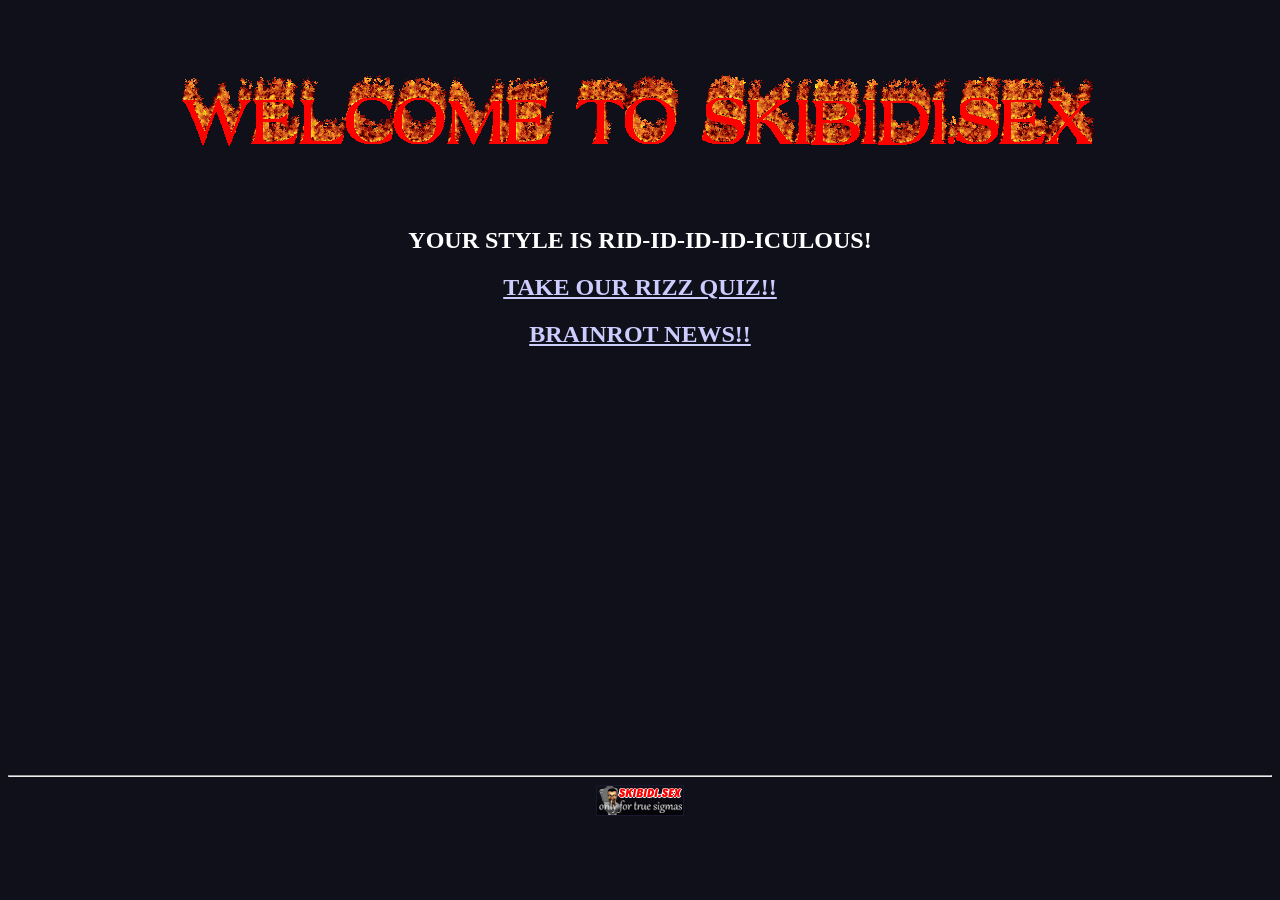
==== commit b47d6d6c: "Add files via upload" ====
--- a/index.html
+++ b/index.html
@@ -3,8 +3,9 @@
 <head>
     <meta charset="UTF-8">
     <meta name="viewport" content="width=device-width, initial-scale=1.0">
+    <link rel="icon" type="image/png" href="/favicon.png" />
+
     <link rel="stylesheet" href="skibidirizz.css"> 
-
     <link rel="preconnect" href="https://fonts.googleapis.com">
     <link rel="preconnect" href="https://fonts.gstatic.com" crossorigin>
     <link href="https://fonts.googleapis.com/css2?family=Montserrat:ital,wght@0,100..900;1,100..900&display=swap" rel="stylesheet">
